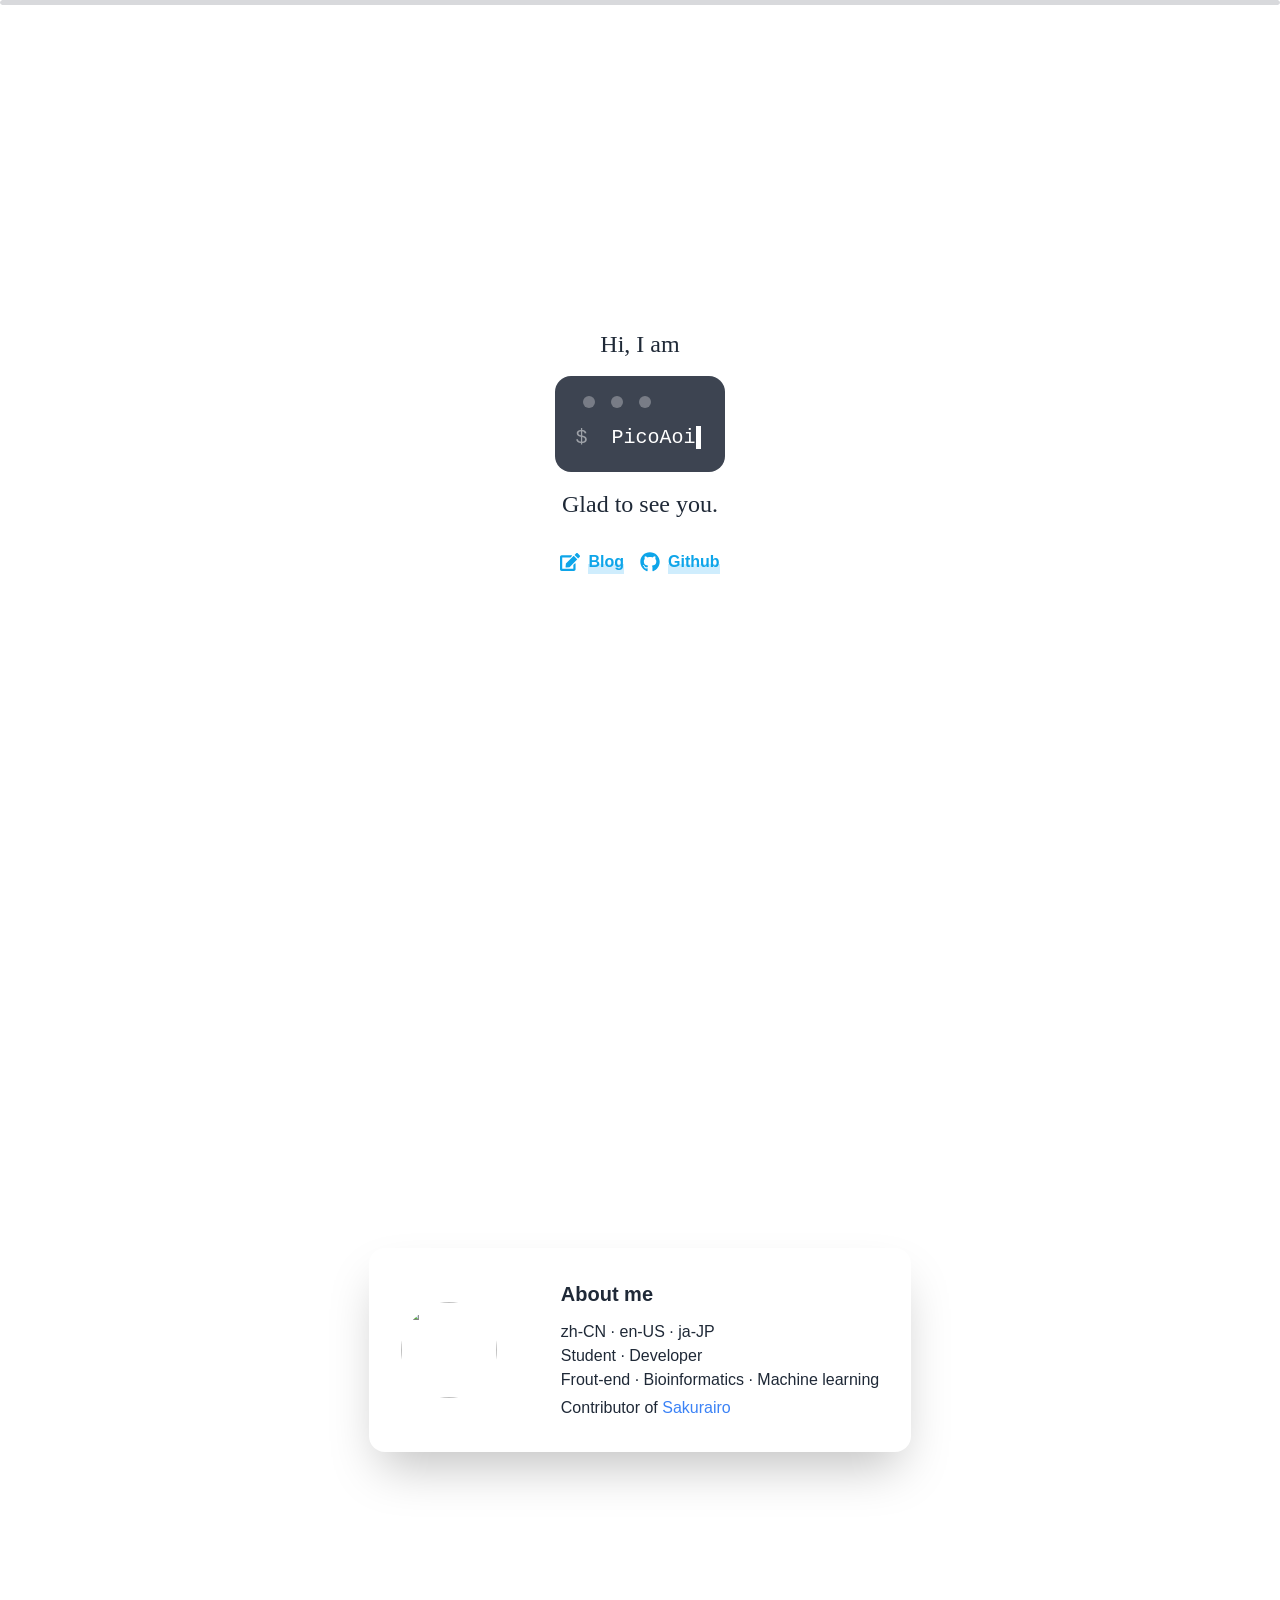
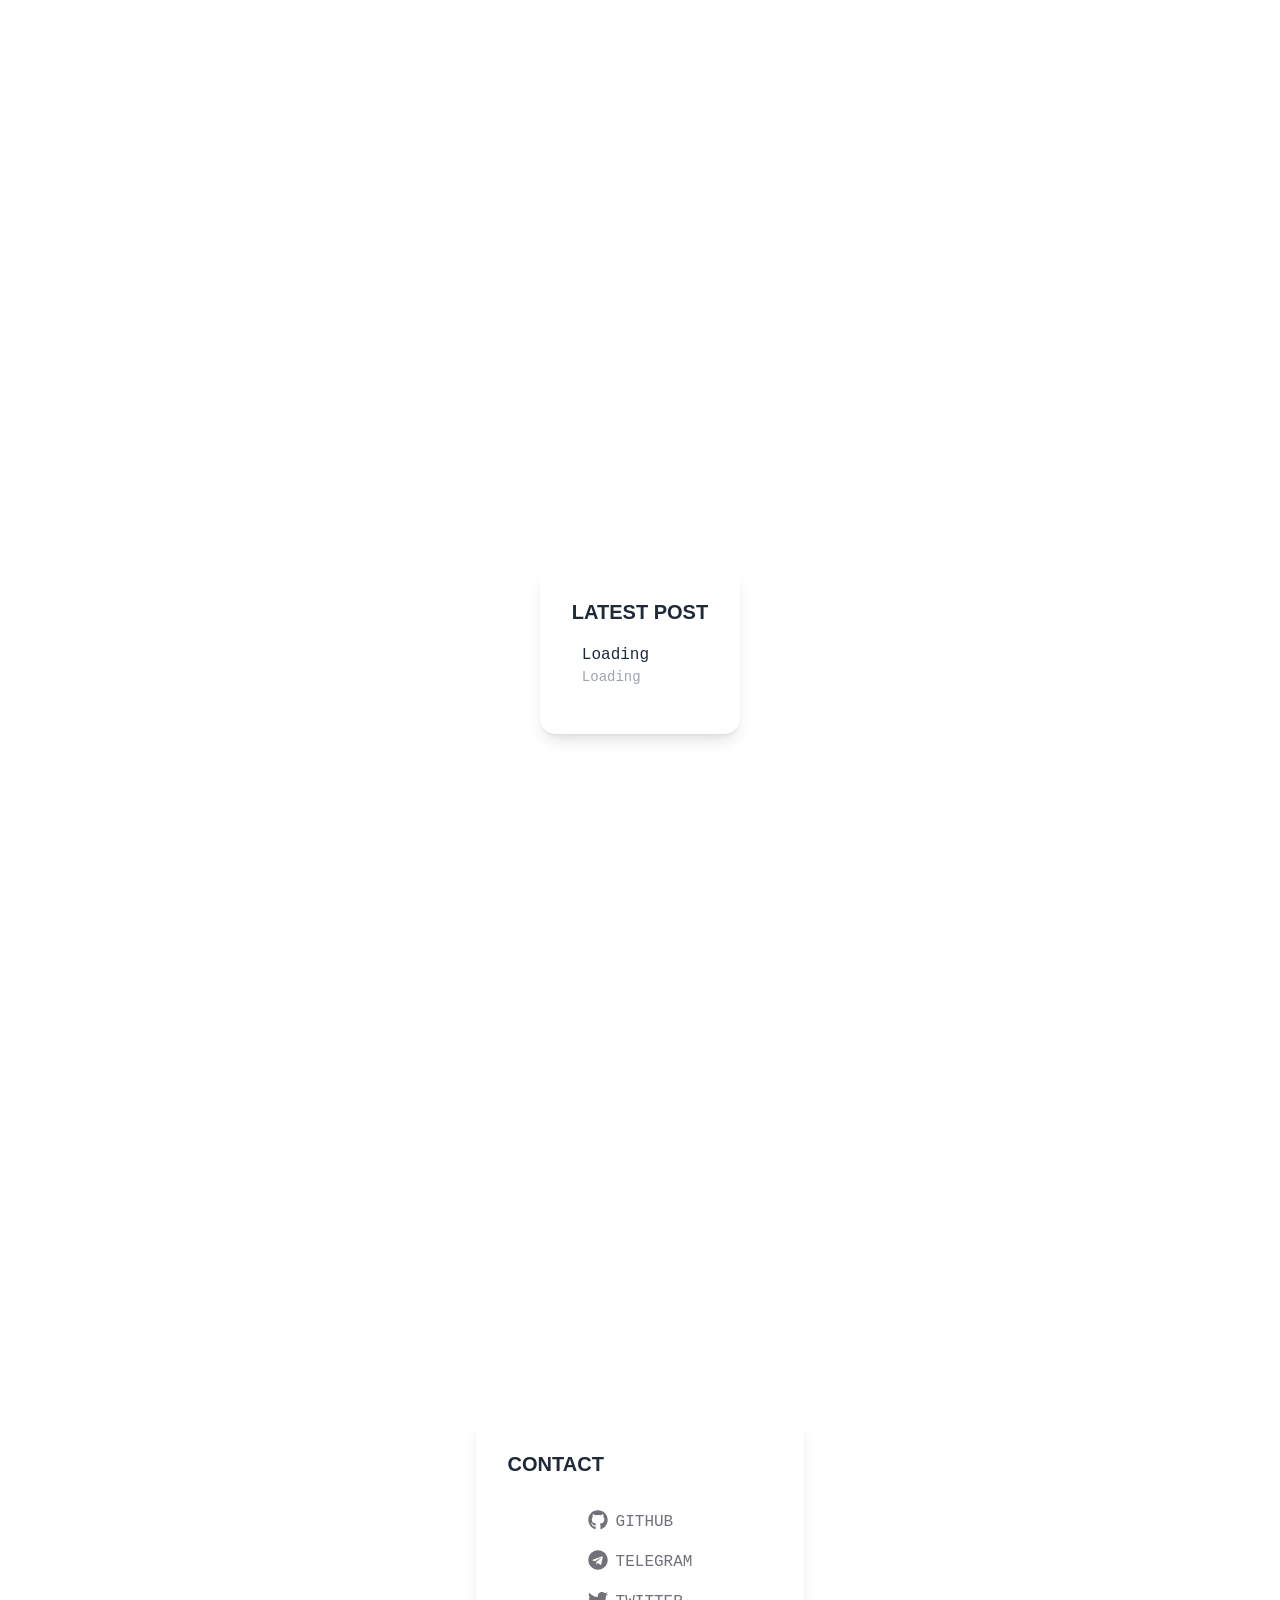
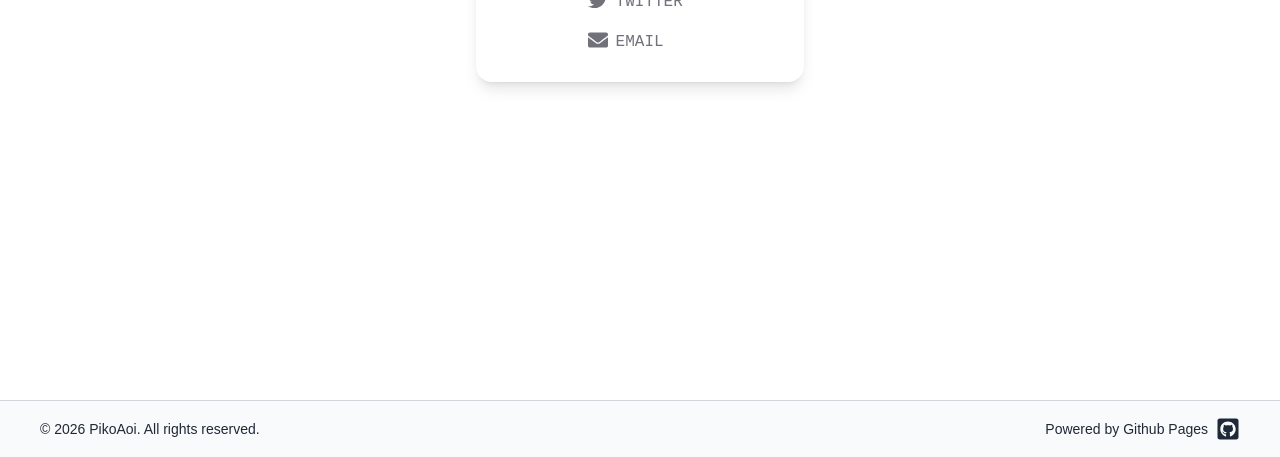
==== index.html @ 1f33a49e "Add Latest Post add latest post" ====
<!DOCTYPE html><html><head><meta name="viewport" content="width=device-width"/><meta charSet="utf-8"/><title>PicoAoi(@robert1chi)</title><meta name="description" content="Generated by create next app"/><link rel="icon" href="/favicon.ico"/><meta name="next-head-count" content="5"/><link rel="preload" href="/_next/static/css/f053e963f055c46d.css" as="style"/><link rel="stylesheet" href="/_next/static/css/f053e963f055c46d.css" data-n-g=""/><noscript data-n-css=""></noscript><script defer="" nomodule="" src="/_next/static/chunks/polyfills-5cd94c89d3acac5f.js"></script><script src="/_next/static/chunks/webpack-49b6f2937c9ce9f4.js" defer=""></script><script src="/_next/static/chunks/framework-91d7f78b5b4003c8.js" defer=""></script><script src="/_next/static/chunks/main-7e73d61bce33e887.js" defer=""></script><script src="/_next/static/chunks/pages/_app-f01e208ea071fd4e.js" defer=""></script><script src="/_next/static/chunks/cb1608f2-8e032e99dac7f2a5.js" defer=""></script><script src="/_next/static/chunks/a9a7754c-76014b8903d366e1.js" defer=""></script><script src="/_next/static/chunks/1-86697f3cdc867e0d.js" defer=""></script><script src="/_next/static/chunks/pages/index-abc84cb09c02d645.js" defer=""></script><script src="/_next/static/v1/_buildManifest.js" defer=""></script><script src="/_next/static/v1/_ssgManifest.js" defer=""></script><script src="/_next/static/v1/_middlewareManifest.js" defer=""></script></head><body><div id="__next" data-reactroot=""><div class="container"><main class="main"><div class="artboard phone" id="pro"><progress class="progress dark:progress-primary" value="0" max="0" id="top"></progress></div><div class="firstPage"><div id="title"><h1 class="title"><p class="font-serif text-2xl">Hi, I am<br/><div class="mockup-code font-mono mt-4 mb-4 float-left text-xl"><pre data-prefix="$"><code class="mr-6">PicoAoi<a id="bli"> </a></code></pre></div><br/>Glad to see you.</p></h1></div><div id="social" class="grid grid-cols-2 gap-4 w-30 font-semibold"><div id="blog" class="w-15 h-5 flex text-sky-500 dark:text-violet-400"><svg aria-hidden="true" focusable="false" data-prefix="fas" data-icon="edit" class="svg-inline--fa fa-edit fa-w-18 w-5 h-5 flex-none mr-2" role="img" xmlns="http://www.w3.org/2000/svg" viewBox="0 0 576 512"><path fill="currentColor" d="M402.6 83.2l90.2 90.2c3.8 3.8 3.8 10 0 13.8L274.4 405.6l-92.8 10.3c-12.4 1.4-22.9-9.1-21.5-21.5l10.3-92.8L388.8 83.2c3.8-3.8 10-3.8 13.8 0zm162-22.9l-48.8-48.8c-15.2-15.2-39.9-15.2-55.2 0l-35.4 35.4c-3.8 3.8-3.8 10 0 13.8l90.2 90.2c3.8 3.8 10 3.8 13.8 0l35.4-35.4c15.2-15.3 15.2-40 0-55.2zM384 346.2V448H64V128h229.8c3.2 0 6.2-1.3 8.5-3.5l40-40c7.6-7.6 2.2-20.5-8.5-20.5H48C21.5 64 0 85.5 0 112v352c0 26.5 21.5 48 48 48h352c26.5 0 48-21.5 48-48V306.2c0-10.7-12.9-16-20.5-8.5l-40 40c-2.2 2.3-3.5 5.3-3.5 8.5z"></path></svg><p class="h-5 flex-initial flex justify-center items-center"><a id="blogLine" href="https://blog.picoaoi.com">Blog</a></p></div><div id="github" class="w-15 h-5 flex text-sky-500 dark:text-violet-400"><svg aria-hidden="true" focusable="false" data-prefix="fab" data-icon="github" class="svg-inline--fa fa-github fa-w-16 w-5 h-5 flex-none mr-2" role="img" xmlns="http://www.w3.org/2000/svg" viewBox="0 0 496 512"><path fill="currentColor" d="M165.9 397.4c0 2-2.3 3.6-5.2 3.6-3.3.3-5.6-1.3-5.6-3.6 0-2 2.3-3.6 5.2-3.6 3-.3 5.6 1.3 5.6 3.6zm-31.1-4.5c-.7 2 1.3 4.3 4.3 4.9 2.6 1 5.6 0 6.2-2s-1.3-4.3-4.3-5.2c-2.6-.7-5.5.3-6.2 2.3zm44.2-1.7c-2.9.7-4.9 2.6-4.6 4.9.3 2 2.9 3.3 5.9 2.6 2.9-.7 4.9-2.6 4.6-4.6-.3-1.9-3-3.2-5.9-2.9zM244.8 8C106.1 8 0 113.3 0 252c0 110.9 69.8 205.8 169.5 239.2 12.8 2.3 17.3-5.6 17.3-12.1 0-6.2-.3-40.4-.3-61.4 0 0-70 15-84.7-29.8 0 0-11.4-29.1-27.8-36.6 0 0-22.9-15.7 1.6-15.4 0 0 24.9 2 38.6 25.8 21.9 38.6 58.6 27.5 72.9 20.9 2.3-16 8.8-27.1 16-33.7-55.9-6.2-112.3-14.3-112.3-110.5 0-27.5 7.6-41.3 23.6-58.9-2.6-6.5-11.1-33.3 2.6-67.9 20.9-6.5 69 27 69 27 20-5.6 41.5-8.5 62.8-8.5s42.8 2.9 62.8 8.5c0 0 48.1-33.6 69-27 13.7 34.7 5.2 61.4 2.6 67.9 16 17.7 25.8 31.5 25.8 58.9 0 96.5-58.9 104.2-114.8 110.5 9.2 7.9 17 22.9 17 46.4 0 33.7-.3 75.4-.3 83.6 0 6.5 4.6 14.4 17.3 12.1C428.2 457.8 496 362.9 496 252 496 113.3 383.5 8 244.8 8zM97.2 352.9c-1.3 1-1 3.3.7 5.2 1.6 1.6 3.9 2.3 5.2 1 1.3-1 1-3.3-.7-5.2-1.6-1.6-3.9-2.3-5.2-1zm-10.8-8.1c-.7 1.3.3 2.9 2.3 3.9 1.6 1 3.6.7 4.3-.7.7-1.3-.3-2.9-2.3-3.9-2-.6-3.6-.3-4.3.7zm32.4 35.6c-1.6 1.3-1 4.3 1.3 6.2 2.3 2.3 5.2 2.6 6.5 1 1.3-1.3.7-4.3-1.3-6.2-2.2-2.3-5.2-2.6-6.5-1zm-11.4-14.7c-1.6 1-1.6 3.6 0 5.9 1.6 2.3 4.3 3.3 5.6 2.3 1.6-1.3 1.6-3.9 0-6.2-1.4-2.3-4-3.3-5.6-2z"></path></svg><p class="h-5 flex-initial flex justify-center items-center"><a id="githubLine" href="https://github.com/robert1chi">Github</a></p></div></div><div class="contain"><div class="chevron"></div><div class="chevron"></div><div class="chevron"></div></div></div><div id="secondPage"><div class="flex" id="box"><div class="card shadow-2xl lg:card-side dark:bg-base-200" id="right"><div class="avatar"><div class="m-0 rounded-full w-24 h-24"><img src="https://avatars.githubusercontent.com/u/40431036?s=400&amp;u=f7232735cb72d33aeaccad41be051963b3a39ece&amp;v=4"/></div></div><div class="card-body col-span-2"><div id="right"><h2 class="text-xl card-title">About me</h2><p>zh-CN · en-US · ja-JP<br/>Student · Developer<br/>Frout-end · Bioinformatics · Machine learning</p><p class="mt-1">Contributor of <a class="text-blue-500 dark:text-violet-400" id="sakura" href="https://github.com/mirai-mamori/Sakurairo">Sakurairo</a></p></div></div></div></div></div><div id="thirdPage"><div class="card shadow-lg dark:bg-base-200" id="card3"><div class="card-body"><h2 class="card-title">LATEST POST</h2><div id="contact" class=" font-mono"><ul><li><a href=""><div id="title">Loading<br/><div id="summary" class="text-sm flex">Loading</div></div></a></li></ul></div></div></div></div><div id="forthPage"><div class="card shadow-lg dark:bg-base-200" id="card3"><div class="card-body"><h2 class="card-title">CONTACT</h2><div id="contact" class="ml-20 mr-20 font-mono"><div id="github" class="mt-5 h-5 flex text-zinc-500 dark:text-zinc-200"><svg aria-hidden="true" focusable="false" data-prefix="fab" data-icon="github" class="svg-inline--fa fa-github fa-w-16 w-5 h-5 flex-none mr-2" role="img" xmlns="http://www.w3.org/2000/svg" viewBox="0 0 496 512"><path fill="currentColor" d="M165.9 397.4c0 2-2.3 3.6-5.2 3.6-3.3.3-5.6-1.3-5.6-3.6 0-2 2.3-3.6 5.2-3.6 3-.3 5.6 1.3 5.6 3.6zm-31.1-4.5c-.7 2 1.3 4.3 4.3 4.9 2.6 1 5.6 0 6.2-2s-1.3-4.3-4.3-5.2c-2.6-.7-5.5.3-6.2 2.3zm44.2-1.7c-2.9.7-4.9 2.6-4.6 4.9.3 2 2.9 3.3 5.9 2.6 2.9-.7 4.9-2.6 4.6-4.6-.3-1.9-3-3.2-5.9-2.9zM244.8 8C106.1 8 0 113.3 0 252c0 110.9 69.8 205.8 169.5 239.2 12.8 2.3 17.3-5.6 17.3-12.1 0-6.2-.3-40.4-.3-61.4 0 0-70 15-84.7-29.8 0 0-11.4-29.1-27.8-36.6 0 0-22.9-15.7 1.6-15.4 0 0 24.9 2 38.6 25.8 21.9 38.6 58.6 27.5 72.9 20.9 2.3-16 8.8-27.1 16-33.7-55.9-6.2-112.3-14.3-112.3-110.5 0-27.5 7.6-41.3 23.6-58.9-2.6-6.5-11.1-33.3 2.6-67.9 20.9-6.5 69 27 69 27 20-5.6 41.5-8.5 62.8-8.5s42.8 2.9 62.8 8.5c0 0 48.1-33.6 69-27 13.7 34.7 5.2 61.4 2.6 67.9 16 17.7 25.8 31.5 25.8 58.9 0 96.5-58.9 104.2-114.8 110.5 9.2 7.9 17 22.9 17 46.4 0 33.7-.3 75.4-.3 83.6 0 6.5 4.6 14.4 17.3 12.1C428.2 457.8 496 362.9 496 252 496 113.3 383.5 8 244.8 8zM97.2 352.9c-1.3 1-1 3.3.7 5.2 1.6 1.6 3.9 2.3 5.2 1 1.3-1 1-3.3-.7-5.2-1.6-1.6-3.9-2.3-5.2-1zm-10.8-8.1c-.7 1.3.3 2.9 2.3 3.9 1.6 1 3.6.7 4.3-.7.7-1.3-.3-2.9-2.3-3.9-2-.6-3.6-.3-4.3.7zm32.4 35.6c-1.6 1.3-1 4.3 1.3 6.2 2.3 2.3 5.2 2.6 6.5 1 1.3-1.3.7-4.3-1.3-6.2-2.2-2.3-5.2-2.6-6.5-1zm-11.4-14.7c-1.6 1-1.6 3.6 0 5.9 1.6 2.3 4.3 3.3 5.6 2.3 1.6-1.3 1.6-3.9 0-6.2-1.4-2.3-4-3.3-5.6-2z"></path></svg><p class="h-5 flex-initial flex justify-center items-center"><a href="https://github.com/robert1chi">GITHUB</a></p></div><div id="telegram" class="mt-5 h-5 flex text-zinc-500 dark:text-zinc-200"><svg aria-hidden="true" focusable="false" data-prefix="fab" data-icon="telegram" class="svg-inline--fa fa-telegram fa-w-16 w-5 h-5 flex-none mr-2" role="img" xmlns="http://www.w3.org/2000/svg" viewBox="0 0 496 512"><path fill="currentColor" d="M248 8C111 8 0 119 0 256s111 248 248 248 248-111 248-248S385 8 248 8zm121.8 169.9l-40.7 191.8c-3 13.6-11.1 16.9-22.4 10.5l-62-45.7-29.9 28.8c-3.3 3.3-6.1 6.1-12.5 6.1l4.4-63.1 114.9-103.8c5-4.4-1.1-6.9-7.7-2.5l-142 89.4-61.2-19.1c-13.3-4.2-13.6-13.3 2.8-19.7l239.1-92.2c11.1-4 20.8 2.7 17.2 19.5z"></path></svg><p class="h-5 flex-initial flex justify-center items-center"><a href="https://t.me/aoione_bot">TELEGRAM</a></p></div><div id="twitter" class="mt-5 h-5 flex text-zinc-500 dark:text-zinc-200"><svg aria-hidden="true" focusable="false" data-prefix="fab" data-icon="twitter" class="svg-inline--fa fa-twitter fa-w-16 w-5 h-5 flex-none mr-2" role="img" xmlns="http://www.w3.org/2000/svg" viewBox="0 0 512 512"><path fill="currentColor" d="M459.37 151.716c.325 4.548.325 9.097.325 13.645 0 138.72-105.583 298.558-298.558 298.558-59.452 0-114.68-17.219-161.137-47.106 8.447.974 16.568 1.299 25.34 1.299 49.055 0 94.213-16.568 130.274-44.832-46.132-.975-84.792-31.188-98.112-72.772 6.498.974 12.995 1.624 19.818 1.624 9.421 0 18.843-1.3 27.614-3.573-48.081-9.747-84.143-51.98-84.143-102.985v-1.299c13.969 7.797 30.214 12.67 47.431 13.319-28.264-18.843-46.781-51.005-46.781-87.391 0-19.492 5.197-37.36 14.294-52.954 51.655 63.675 129.3 105.258 216.365 109.807-1.624-7.797-2.599-15.918-2.599-24.04 0-57.828 46.782-104.934 104.934-104.934 30.213 0 57.502 12.67 76.67 33.137 23.715-4.548 46.456-13.32 66.599-25.34-7.798 24.366-24.366 44.833-46.132 57.827 21.117-2.273 41.584-8.122 60.426-16.243-14.292 20.791-32.161 39.308-52.628 54.253z"></path></svg><p class="h-5 flex-initial flex justify-center items-center"><a href="https://twitter.com/robert1chi">TWITTER</a></p></div><div id="email" class="mt-5 h-5 flex text-zinc-500 dark:text-zinc-200"><svg aria-hidden="true" focusable="false" data-prefix="fas" data-icon="envelope" class="svg-inline--fa fa-envelope fa-w-16 w-5 h-5 flex-none mr-2" role="img" xmlns="http://www.w3.org/2000/svg" viewBox="0 0 512 512"><path fill="currentColor" d="M502.3 190.8c3.9-3.1 9.7-.2 9.7 4.7V400c0 26.5-21.5 48-48 48H48c-26.5 0-48-21.5-48-48V195.6c0-5 5.7-7.8 9.7-4.7 22.4 17.4 52.1 39.5 154.1 113.6 21.1 15.4 56.7 47.8 92.2 47.6 35.7.3 72-32.8 92.3-47.6 102-74.1 131.6-96.3 154-113.7zM256 320c23.2.4 56.6-29.2 73.4-41.4 132.7-96.3 142.8-104.7 173.4-128.7 5.8-4.5 9.2-11.5 9.2-18.9v-19c0-26.5-21.5-48-48-48H48C21.5 64 0 85.5 0 112v19c0 7.4 3.4 14.3 9.2 18.9 30.6 23.9 40.7 32.4 173.4 128.7 16.8 12.2 50.2 41.8 73.4 41.4z"></path></svg><p class="h-5 flex-initial flex justify-center items-center"><a href="#my-modal">EMAIL</a></p></div><div id="my-modal" class="modal"><div class="modal-box"><p>contactus#aoione.xyz(change the # to @)</p><div class="modal-action"><a class="btn">Close</a></div></div></div></div></div></div></div></main></div><footer class="px-10 py-4 border-t footer bg-base-200 text-base-content border-base-300"><div class="h-[24px] items-center grid-flow-col"><p>© <!-- -->2021<!-- --> PikoAoi. All rights reserved.</p></div><div class="md:place-self-center md:justify-self-end"><div id="footerReact"><a class="flex flex-row items-center" href="https://pages.github.com/"><p>Powered by Github Pages</p><svg aria-hidden="true" focusable="false" data-prefix="fab" data-icon="github-square" class="svg-inline--fa fa-github-square fa-w-14 w-[24px] h-[24px] flex-none ml-2" role="img" xmlns="http://www.w3.org/2000/svg" viewBox="0 0 448 512"><path fill="currentColor" d="M400 32H48C21.5 32 0 53.5 0 80v352c0 26.5 21.5 48 48 48h352c26.5 0 48-21.5 48-48V80c0-26.5-21.5-48-48-48zM277.3 415.7c-8.4 1.5-11.5-3.7-11.5-8 0-5.4.2-33 .2-55.3 0-15.6-5.2-25.5-11.3-30.7 37-4.1 76-9.2 76-73.1 0-18.2-6.5-27.3-17.1-39 1.7-4.3 7.4-22-1.7-45-13.9-4.3-45.7 17.9-45.7 17.9-13.2-3.7-27.5-5.6-41.6-5.6-14.1 0-28.4 1.9-41.6 5.6 0 0-31.8-22.2-45.7-17.9-9.1 22.9-3.5 40.6-1.7 45-10.6 11.7-15.6 20.8-15.6 39 0 63.6 37.3 69 74.3 73.1-4.8 4.3-9.1 11.7-10.6 22.3-9.5 4.3-33.8 11.7-48.3-13.9-9.1-15.8-25.5-17.1-25.5-17.1-16.2-.2-1.1 10.2-1.1 10.2 10.8 5 18.4 24.2 18.4 24.2 9.7 29.7 56.1 19.7 56.1 19.7 0 13.9.2 36.5.2 40.6 0 4.3-3 9.5-11.5 8-66-22.1-112.2-84.9-112.2-158.3 0-91.8 70.2-161.5 162-161.5S388 165.6 388 257.4c.1 73.4-44.7 136.3-110.7 158.3zm-98.1-61.1c-1.9.4-3.7-.4-3.9-1.7-.2-1.5 1.1-2.8 3-3.2 1.9-.2 3.7.6 3.9 1.9.3 1.3-1 2.6-3 3zm-9.5-.9c0 1.3-1.5 2.4-3.5 2.4-2.2.2-3.7-.9-3.7-2.4 0-1.3 1.5-2.4 3.5-2.4 1.9-.2 3.7.9 3.7 2.4zm-13.7-1.1c-.4 1.3-2.4 1.9-4.1 1.3-1.9-.4-3.2-1.9-2.8-3.2.4-1.3 2.4-1.9 4.1-1.5 2 .6 3.3 2.1 2.8 3.4zm-12.3-5.4c-.9 1.1-2.8.9-4.3-.6-1.5-1.3-1.9-3.2-.9-4.1.9-1.1 2.8-.9 4.3.6 1.3 1.3 1.8 3.3.9 4.1zm-9.1-9.1c-.9.6-2.6 0-3.7-1.5s-1.1-3.2 0-3.9c1.1-.9 2.8-.2 3.7 1.3 1.1 1.5 1.1 3.3 0 4.1zm-6.5-9.7c-.9.9-2.4.4-3.5-.6-1.1-1.3-1.3-2.8-.4-3.5.9-.9 2.4-.4 3.5.6 1.1 1.3 1.3 2.8.4 3.5zm-6.7-7.4c-.4.9-1.7 1.1-2.8.4-1.3-.6-1.9-1.7-1.5-2.6.4-.6 1.5-.9 2.8-.4 1.3.7 1.9 1.8 1.5 2.6z"></path></svg></a></div></div></footer></div><script id="__NEXT_DATA__" type="application/json">{"props":{"pageProps":{}},"page":"/","query":{},"buildId":"v1","nextExport":true,"autoExport":true,"isFallback":false,"scriptLoader":[]}</script></body></html>
---- _next/static/css/f053e963f055c46d.css ----
/*
! tailwindcss v3.0.5 | MIT License | https://tailwindcss.com
*/*,:after,:before{box-sizing:border-box;border:0 solid}:after,:before{--tw-content:""}html{line-height:1.5;-webkit-text-size-adjust:100%;-moz-tab-size:4;-o-tab-size:4;tab-size:4;font-family:ui-sans-serif,system-ui,-apple-system,BlinkMacSystemFont,Segoe UI,Roboto,Helvetica Neue,Arial,Noto Sans,sans-serif,Apple Color Emoji,Segoe UI Emoji,Segoe UI Symbol,Noto Color Emoji}body{margin:0;line-height:inherit}hr{height:0;color:inherit;border-top-width:1px}abbr[title]{-webkit-text-decoration:underline dotted;text-decoration:underline dotted}h1,h2,h3,h4,h5,h6{font-size:inherit;font-weight:inherit}a{text-decoration:inherit}b,strong{font-weight:bolder}code,kbd,pre,samp{font-family:ui-monospace,SFMono-Regular,Menlo,Monaco,Consolas,Liberation Mono,Courier New,monospace;font-size:1em}small{font-size:80%}sub,sup{font-size:75%;line-height:0;position:relative;vertical-align:baseline}sub{bottom:-.25em}sup{top:-.5em}table{text-indent:0;border-color:inherit;border-collapse:collapse}button,input,optgroup,select,textarea{font-family:inherit;font-size:100%;line-height:inherit;color:inherit;margin:0;padding:0}button,select{text-transform:none}[type=button],[type=reset],[type=submit],button{-webkit-appearance:button;background-color:transparent;background-image:none}:-moz-focusring{outline:auto}:-moz-ui-invalid{box-shadow:none}progress{vertical-align:baseline}::-webkit-inner-spin-button,::-webkit-outer-spin-button{height:auto}[type=search]{-webkit-appearance:textfield;outline-offset:-2px}::-webkit-search-decoration{-webkit-appearance:none}::-webkit-file-upload-button{-webkit-appearance:button;font:inherit}summary{display:list-item}blockquote,dd,dl,figure,h1,h2,h3,h4,h5,h6,hr,p,pre{margin:0}fieldset{margin:0}fieldset,legend{padding:0}menu,ol,ul{list-style:none;margin:0;padding:0}textarea{resize:vertical}input::-moz-placeholder,textarea::-moz-placeholder{opacity:1;color:#9ca3af}input:-ms-input-placeholder,textarea:-ms-input-placeholder{opacity:1;color:#9ca3af}input::placeholder,textarea::placeholder{opacity:1;color:#9ca3af}[role=button],button{cursor:pointer}:disabled{cursor:default}audio,canvas,embed,iframe,img,object,svg,video{display:block;vertical-align:middle}img,video{max-width:100%;height:auto}[hidden]{display:none}:root{background-color:hsla(var(--b1)/var(--tw-bg-opacity,1));color:hsla(var(--bc)/var(--tw-text-opacity,1))}html{-webkit-tap-highlight-color:transparent}:root{--p:259 94.4% 51.2%;--pf:259 94.3% 41%;--pc:0 0% 100%;--s:314 100% 47.1%;--sf:314 100% 37.1%;--sc:0 0% 100%;--a:174 60% 51%;--af:174 59.8% 41%;--ac:0 0% 100%;--n:219 14.1% 27.8%;--nf:222 13.4% 19%;--nc:0 0% 100%;--b1:0 0% 100%;--b2:210 20% 98%;--b3:216 12.2% 83.9%;--bc:215 27.9% 16.9%;--in:207 89.8% 53.9%;--su:174 100% 29%;--wa:36 100% 50%;--er:14 100% 57.1%;--border-color:var(--b3);--rounded-box:1rem;--rounded-btn:0.5rem;--rounded-badge:1.9rem;--animation-btn:0.25s;--animation-input:.2s;--btn-text-case:uppercase;--btn-focus-scale:0.95;--navbar-padding:.5rem;--border-btn:1px;--tab-border:1px;--tab-radius:0.5rem}@media (prefers-color-scheme:dark){:root{--p:259 94% 61%;--pf:259 94.4% 51.2%;--pc:0 0% 100%;--s:314 100% 47.1%;--sf:314 100% 37.1%;--sc:0 0% 100%;--a:174 60% 51%;--af:174 59.8% 41%;--ac:0 0% 100%;--n:222 13.4% 19%;--nf:223 13.7% 10%;--nc:0 0% 100%;--b1:219 14.1% 27.8%;--b2:222 13.4% 19%;--b3:223 13.7% 10%;--bc:228 14.3% 93.1%;--in:202 100% 70%;--su:89 61.6% 52%;--wa:54 68.8% 63.5%;--er:0 100% 71.8%;--border-color:var(--b3);--rounded-box:1rem;--rounded-btn:0.5rem;--rounded-badge:1.9rem;--animation-btn:0.25s;--animation-input:.2s;--btn-text-case:uppercase;--btn-focus-scale:0.95;--navbar-padding:.5rem;--border-btn:1px;--tab-border:1px;--tab-radius:0.5rem}}[data-theme=light]{--p:259 94.4% 51.2%;--pf:259 94.3% 41%;--pc:0 0% 100%;--s:314 100% 47.1%;--sf:314 100% 37.1%;--sc:0 0% 100%;--a:174 60% 51%;--af:174 59.8% 41%;--ac:0 0% 100%;--n:219 14.1% 27.8%;--nf:222 13.4% 19%;--nc:0 0% 100%;--b1:0 0% 100%;--b2:210 20% 98%;--b3:216 12.2% 83.9%;--bc:215 27.9% 16.9%;--in:207 89.8% 53.9%;--su:174 100% 29%;--wa:36 100% 50%;--er:14 100% 57.1%;--border-color:var(--b3);--rounded-box:1rem;--rounded-btn:0.5rem;--rounded-badge:1.9rem;--animation-btn:0.25s;--animation-input:.2s;--btn-text-case:uppercase;--btn-focus-scale:0.95;--navbar-padding:.5rem;--border-btn:1px;--tab-border:1px;--tab-radius:0.5rem}[data-theme=dark]{--p:259 94% 61%;--pf:259 94.4% 51.2%;--pc:0 0% 100%;--s:314 100% 47.1%;--sf:314 100% 37.1%;--sc:0 0% 100%;--a:174 60% 51%;--af:174 59.8% 41%;--ac:0 0% 100%;--n:222 13.4% 19%;--nf:223 13.7% 10%;--nc:0 0% 100%;--b1:219 14.1% 27.8%;--b2:222 13.4% 19%;--b3:223 13.7% 10%;--bc:228 14.3% 93.1%;--in:202 100% 70%;--su:89 61.6% 52%;--wa:54 68.8% 63.5%;--er:0 100% 71.8%;--border-color:var(--b3);--rounded-box:1rem;--rounded-btn:0.5rem;--rounded-badge:1.9rem;--animation-btn:0.25s;--animation-input:.2s;--btn-text-case:uppercase;--btn-focus-scale:0.95;--navbar-padding:.5rem;--border-btn:1px;--tab-border:1px;--tab-radius:0.5rem}[data-theme=cupcake]{--p:183 47.4% 59%;--pf:183 47.2% 49%;--pc:0 0% 100%;--s:338 71.4% 78%;--sf:338 71.8% 68%;--sc:0 0% 100%;--a:39 84.1% 58%;--af:39 83.7% 48%;--ac:0 0% 100%;--n:280 46.5% 13.9%;--nf:279 46.4% 11%;--nc:0 0% 100%;--b1:24 33.3% 97.1%;--b2:27 22% 92%;--b3:22 14.3% 89%;--bc:280 46.5% 13.9%;--in:207 89.8% 53.9%;--su:174 100% 29%;--wa:36 100% 50%;--er:14 100% 57.1%;--border-color:var(--b3);--rounded-box:1rem;--rounded-btn:1.9rem;--rounded-badge:1.9rem;--animation-btn:0.25s;--animation-input:.2s;--btn-text-case:uppercase;--btn-focus-scale:0.95;--navbar-padding:.5rem;--border-btn:1px;--tab-border:2px;--tab-radius:.5rem}[data-theme=bumblebee]{--p:50 94.4% 58%;--pf:50 94.3% 47.8%;--pc:240 33.3% 14.1%;--s:41 74.2% 52.9%;--sf:41 73.6% 43.1%;--sc:0 0% 100%;--a:240 33.3% 14.1%;--af:240 33.3% 10%;--ac:0 0% 100%;--n:240 33.3% 14.1%;--nf:240 33.3% 10%;--nc:0 0% 100%;--b1:0 0% 100%;--b2:0 0% 96.1%;--b3:0 0% 89%;--bc:0 0% 0%;--in:207 89.8% 53.9%;--su:174 100% 29%;--wa:36 100% 50%;--er:14 100% 57.1%;--border-color:var(--b3);--rounded-box:1rem;--rounded-btn:0.5rem;--rounded-badge:1.9rem;--animation-btn:0.25s;--animation-input:.2s;--btn-text-case:uppercase;--btn-focus-scale:0.95;--navbar-padding:.5rem;--border-btn:1px;--tab-border:1px;--tab-radius:0.5rem}[data-theme=emerald]{--p:141 50% 60%;--pf:141 49.8% 50%;--pc:210 20% 98%;--s:219 96.1% 60%;--sf:219 96.1% 50%;--sc:210 20% 98%;--a:10 81.2% 56.1%;--af:10 81.2% 45.9%;--ac:210 20% 98%;--n:219 20.3% 25.1%;--nf:220 19.5% 15.1%;--nc:210 20% 98%;--b1:0 0% 100%;--b2:210 20% 98%;--b3:0 0% 94.9%;--bc:219 20.3% 25.1%;--in:207 89.8% 53.9%;--su:174 100% 29%;--wa:36 100% 50%;--er:14 100% 57.1%;--border-color:var(--b3);--rounded-box:1rem;--rounded-btn:0.5rem;--rounded-badge:1.9rem;--animation-btn:0;--animation-input:0;--btn-text-case:uppercase;--btn-focus-scale:1;--navbar-padding:.5rem;--border-btn:1px;--tab-border:1px;--tab-radius:0.5rem}[data-theme=corporate]{--p:229 95.7% 63.9%;--pf:229 95.7% 53.9%;--pc:233 27.3% 12.9%;--s:215 26.3% 59%;--sf:214 26.1% 48.8%;--sc:233 27.3% 12.9%;--a:154 49% 60%;--af:154 49% 50%;--ac:233 27.3% 12.9%;--n:233 27.3% 12.9%;--nf:240 25% 3.1%;--nc:210 38.5% 94.9%;--b1:0 0% 100%;--b2:210 60% 98%;--b3:210 38.5% 94.9%;--bc:233 27.3% 12.9%;--in:207 89.8% 53.9%;--su:174 100% 29%;--wa:36 100% 50%;--er:14 100% 57.1%;--border-color:var(--b3);--rounded-box:1rem;--rounded-btn:0.5rem;--rounded-badge:1.9rem;--animation-btn:0;--animation-input:0;--btn-text-case:uppercase;--btn-focus-scale:1;--navbar-padding:.5rem;--border-btn:1px;--tab-border:1px;--tab-radius:0.5rem}[data-theme=synthwave]{--p:321 69.6% 69%;--pf:321 70.3% 59%;--pc:257 63.2% 17.1%;--sf:197 87.4% 75.1%;--s:197 86.6% 64.9%;--sc:257 63.2% 17.1%;--af:48 89.3% 67.1%;--a:48 89% 57.1%;--ac:257 63.2% 17.1%;--n:253 60.8% 19%;--nf:257 64.3% 11%;--nc:260 60% 98%;--b1:254 59.1% 25.9%;--b2:253 60.8% 19%;--b3:257 64.3% 11%;--bc:260 60% 98%;--in:199 87% 63.9%;--su:168 74.2% 68%;--wa:48 89% 57.1%;--er:352 73.6% 56.9%;--border-color:var(--b3);--rounded-box:1rem;--rounded-btn:0.5rem;--rounded-badge:1.9rem;--animation-btn:0.25s;--animation-input:.2s;--btn-text-case:uppercase;--btn-focus-scale:0.95;--navbar-padding:.5rem;--border-btn:1px;--tab-border:1px;--tab-radius:0.5rem}[data-theme=retro]{font-family:uisecondaryerif,Georgia,Cambria,Times New Roman,Times,serif;--p:3 73.8% 76.1%;--pf:3 73.6% 65.9%;--pc:345 5.3% 14.9%;--s:145 27.3% 72%;--sf:145 26.8% 62%;--sc:345 5.3% 14.9%;--a:49 67.2% 76.1%;--af:49 66.7% 65.9%;--ac:345 5.3% 14.9%;--n:42 16.8% 42%;--nf:41 13.1% 23.9%;--nc:45 47.1% 80%;--b1:45 47.1% 80%;--b2:45 37.1% 72%;--b3:42 36% 65.1%;--bc:345 5.3% 14.9%;--in:207 89.8% 53.9%;--su:174 100% 29%;--wa:36 100% 50%;--er:14 100% 57.1%;--border-color:var(--b3);--rounded-box:0.4rem;--rounded-btn:0.4rem;--rounded-badge:0.4rem;--animation-btn:0.25s;--animation-input:.2s;--btn-text-case:uppercase;--btn-focus-scale:0.95;--navbar-padding:.5rem;--border-btn:1px;--tab-border:1px;--tab-radius:0.5rem}[data-theme=cyberpunk]{font-family:ui-monospace,SFMono-Regular,Menlo,Monaco,Consolas,Liberation Mono,Courier New,monospace;--p:345 100% 72.9%;--pf:344 100% 67.1%;--pc:0 0% 0%;--s:195 80.4% 70%;--sf:194 65.8% 61%;--sc:0 0% 0%;--a:276 74.3% 71%;--af:276 75.7% 62.9%;--ac:0 0% 0%;--n:57 100% 12.9%;--nf:60 80% 2%;--nc:56 100% 50%;--b1:56 100% 50%;--b2:56 100% 42.9%;--b3:56 100% 36.1%;--bc:0 0% 0%;--in:207 89.8% 53.9%;--su:174 100% 29%;--wa:36 100% 50%;--er:14 100% 57.1%;--border-color:var(--b3);--rounded-box:0;--rounded-btn:0;--rounded-badge:0;--animation-btn:0.25s;--animation-input:.2s;--btn-text-case:uppercase;--btn-focus-scale:0.95;--navbar-padding:.5rem;--border-btn:1px;--tab-border:1px;--tab-radius:0}[data-theme=valentine]{--p:353 73.8% 67.1%;--pf:353 73.6% 56.9%;--pc:0 0% 100%;--s:254 86.4% 76.9%;--sf:254 86.9% 67.1%;--sc:0 0% 100%;--a:181 55.6% 70%;--af:181 54.9% 60%;--ac:0 0% 100%;--n:336 42.9% 48%;--nf:340 40.2% 38%;--nc:318 46.4% 89%;--b1:318 46.4% 89%;--b2:315 58.9% 79%;--b3:316 62.3% 72.9%;--bc:344 38.5% 28%;--in:207 89.8% 53.9%;--su:174 100% 29%;--wa:36 100% 50%;--er:14 100% 57.1%;--border-color:var(--b3);--rounded-box:1rem;--rounded-btn:1.9rem;--rounded-badge:1.9rem;--animation-btn:0.25s;--animation-input:.2s;--btn-text-case:uppercase;--btn-focus-scale:0.95;--navbar-padding:.5rem;--border-btn:1px;--tab-border:1px;--tab-radius:0.5rem}[data-theme=halloween]{--p:32 89.3% 52.2%;--pf:32 88.8% 42%;--pc:180 7.3% 8%;--s:271 45.8% 42%;--sf:271 46% 32%;--sc:0 0% 100%;--a:91 100% 32.9%;--af:91 100% 22.9%;--ac:0 0% 100%;--n:180 3.6% 11%;--nf:180 7.3% 8%;--nc:0 0% 100%;--b1:0 0% 12.9%;--b2:180 3.6% 11%;--b3:180 7.3% 8%;--bc:0 0% 100%;--in:202 100% 70%;--su:89 61.6% 52%;--wa:54 68.8% 63.5%;--er:0 100% 71.8%;--border-color:var(--b3);--rounded-box:1rem;--rounded-btn:0.5rem;--rounded-badge:1.9rem;--animation-btn:0.25s;--animation-input:.2s;--btn-text-case:uppercase;--btn-focus-scale:0.95;--navbar-padding:.5rem;--border-btn:1px;--tab-border:1px;--tab-radius:0.5rem}[data-theme=garden]{--p:139 16% 42.9%;--pf:137 14.8% 33.1%;--pc:0 0% 100%;--s:97 37.1% 93.1%;--sf:98 36.3% 82.2%;--sc:96 32.5% 15.1%;--a:0 67.7% 93.9%;--af:0 71.1% 85.1%;--ac:0 22% 16.1%;--n:0 3.9% 35.1%;--nf:0 3.7% 15.9%;--nc:0 4.3% 91%;--b1:0 4.3% 91%;--b2:0 5.2% 81%;--b3:0 5.4% 71%;--bc:0 3.2% 6.1%;--in:207 89.8% 53.9%;--su:174 100% 29%;--wa:36 100% 50%;--er:14 100% 57.1%;--border-color:var(--b3);--rounded-box:1rem;--rounded-btn:0.5rem;--rounded-badge:1.9rem;--animation-btn:0.25s;--animation-input:.2s;--btn-text-case:uppercase;--btn-focus-scale:0.95;--navbar-padding:.5rem;--border-btn:1px;--tab-border:1px;--tab-radius:0.5rem}[data-theme=forest]{--p:141 72% 42%;--pf:141 71.8% 32%;--pc:0 0% 100%;--s:141 74.7% 48%;--sf:141 75.3% 38%;--sc:0 0% 100%;--a:35 69% 52%;--af:35 69.2% 42%;--ac:0 0% 100%;--n:0 9.7% 6.1%;--nf:0 20% 2%;--nc:0 0% 100%;--b1:0 12.2% 8%;--b2:0 9.7% 6.1%;--b3:0 20% 2%;--bc:0 0% 100%;--rounded-btn:0.5rem;--in:202 100% 70%;--su:89 61.6% 52%;--wa:54 68.8% 63.5%;--er:0 100% 71.8%;--border-color:var(--b3);--rounded-box:1rem;--rounded-badge:1.9rem;--animation-btn:0.25s;--animation-input:.2s;--btn-text-case:uppercase;--btn-focus-scale:0.95;--navbar-padding:.5rem;--border-btn:1px;--tab-border:1px;--tab-radius:0.5rem}[data-theme=aqua]{--p:189 100% 62.9%;--pf:189 100% 52.9%;--pc:0 0% 0%;--s:274 30.9% 56.9%;--sf:274 30.8% 47.1%;--sc:0 0% 100%;--a:47 100% 80%;--af:47 100% 70%;--ac:0 0% 100%;--n:231 77.4% 32.9%;--nf:231 67.6% 29%;--nc:0 0% 100%;--b1:231 88.7% 38%;--b2:231 77.4% 32.9%;--b3:231 67.6% 29%;--bc:0 0% 100%;--in:207 89.8% 53.9%;--su:174 100% 29%;--wa:36 100% 50%;--er:14 100% 57.1%;--border-color:var(--b3);--rounded-box:1rem;--rounded-btn:0.5rem;--rounded-badge:1.9rem;--animation-btn:0.25s;--animation-input:.2s;--btn-text-case:uppercase;--btn-focus-scale:0.95;--navbar-padding:.5rem;--border-btn:1px;--tab-border:1px;--tab-radius:0.5rem}[data-theme=lofi]{--p:0 0% 50.2%;--pf:0 0% 45.1%;--pc:240 4% 95.1%;--s:0 0% 30.2%;--sf:0 0% 25.1%;--sc:240 4% 95.1%;--a:0 0% 10.2%;--af:0 0% 5.1%;--ac:240 4% 95.1%;--n:240 4% 95.1%;--nf:240 5.9% 90%;--nc:0 0% 30.2%;--b1:0 0% 100%;--b2:0 0% 100%;--b3:0 0% 100%;--bc:0 0% 49%;--in:207 89.8% 53.9%;--su:174 100% 29%;--wa:36 100% 50%;--er:14 100% 57.1%;--border-color:#e6e6e6;--rounded-box:0;--rounded-btn:0;--rounded-badge:0;--animation-btn:0;--animation-input:0;--btn-text-case:uppercase;--btn-focus-scale:1;--navbar-padding:.5rem;--border-btn:1px;--tab-border:1px;--tab-radius:0}[data-theme=lofi] :where(.btn){border-color:var(--border-color)!important;--tw-border-opacity:1!important;--tw-text-opacity:1!important;--tw-shadow:0 0 0 1px var(--border-color)!important}[data-theme=lofi] :where(.mockup-code){border-color:var(--border-color)!important;--tw-border-opacity:1!important;--tw-text-opacity:1!important;--tw-shadow:0 0 0 1px var(--border-color)!important}[data-theme=lofi] :where(.card){border-color:var(--border-color)!important;--tw-border-opacity:1!important;--tw-text-opacity:1!important;--tw-shadow:0 0 0 1px var(--border-color)!important}[data-theme=pastel]{--p:284 21.6% 80%;--pf:282 21.6% 70%;--pc:0 0% 0%;--s:352 70.5% 88%;--sf:352 69.6% 78%;--sc:0 0% 100%;--a:158 54.6% 81%;--af:158 55.4% 71%;--ac:0 0% 100%;--n:199 43.7% 61%;--nf:199 44% 51%;--nc:0 0% 100%;--b1:0 0% 100%;--b2:210 20% 98%;--b3:216 12.2% 83.9%;--bc:206 3.1% 55.1%;--in:207 89.8% 53.9%;--su:174 100% 29%;--wa:36 100% 50%;--er:14 100% 57.1%;--rounded-box:1rem;--rounded-btn:1.9rem;--rounded-badge:1.9rem;--border-color:var(--b3);--animation-btn:0.25s;--animation-input:.2s;--btn-text-case:uppercase;--btn-focus-scale:0.95;--navbar-padding:.5rem;--border-btn:1px;--tab-border:1px;--tab-radius:0.5rem}[data-theme=fantasy]{--p:296 82.8% 25.1%;--pf:296 81.8% 15.1%;--pc:0 0% 100%;--s:200 100% 37.1%;--sf:200 100% 27.1%;--sc:0 0% 100%;--a:31 94.4% 51.2%;--af:31 94.3% 41%;--ac:0 0% 100%;--n:215 27.9% 16.9%;--nf:221 39.3% 11%;--nc:0 0% 100%;--b1:0 0% 100%;--b2:210 20% 98%;--b3:216 12.2% 83.9%;--bc:215 27.9% 16.9%;--in:207 89.8% 53.9%;--su:174 100% 29%;--wa:36 100% 50%;--er:14 100% 57.1%;--border-color:var(--b3);--rounded-box:1rem;--rounded-btn:0.5rem;--rounded-badge:1.9rem;--animation-btn:0.25s;--animation-input:.2s;--btn-text-case:uppercase;--btn-focus-scale:0.95;--navbar-padding:.5rem;--border-btn:1px;--tab-border:1px;--tab-radius:0.5rem}[data-theme=wireframe]{font-family:Chalkboard,comic sans ms,sanssecondaryerif;--p:0 0% 72.2%;--pf:0 0% 72.2%;--pc:0 0% 0%;--s:0 0% 72.2%;--sf:0 0% 72.2%;--sc:0 0% 0%;--a:0 0% 72.2%;--af:0 0% 72.2%;--ac:0 0% 0%;--b1:0 0% 100%;--b2:0 0% 100%;--b3:0 0% 100%;--bc:0 0% 0%;--n:0 0% 92.2%;--nf:0 0% 92.2%;--nc:0 0% 0%;--in:240 100% 50%;--su:120 100% 25.1%;--wa:60 30.2% 50%;--er:0 100% 50%;--border-color:#000;--rounded-box:0.2rem;--rounded-btn:0.2rem;--rounded-badge:0.2rem;--animation-btn:0.25s;--animation-input:.2s;--btn-text-case:uppercase;--btn-focus-scale:0.95;--navbar-padding:.5rem;--border-btn:1px;--tab-border:1px;--tab-radius:0.2rem}[data-theme=wireframe] *{border-color:var(--border-color)!important;--tw-border-opacity:1!important;--tw-text-opacity:1!important;--tw-shadow:0 0 0 1px var(--border-color)!important}[data-theme=black]{--p:0 0% 100%;--pf:0 0% 100%;--pc:0 0% 0%;--s:0 0% 100%;--sf:0 0% 100%;--sc:0 0% 0%;--a:0 0% 100%;--af:0 0% 100%;--ac:0 0% 0%;--b1:0 0% 0%;--b2:0 0% 20%;--b3:0 0% 30.2%;--bc:0 0% 100%;--n:0 0% 20%;--nf:0 0% 30.2%;--nc:0 0% 100%;--in:240 100% 50%;--su:120 100% 25.1%;--wa:60 100% 50%;--er:0 100% 50%;--border-color:var(--b3);--rounded-box:0;--rounded-btn:0;--rounded-badge:0;--animation-btn:0;--animation-input:0;--btn-text-case:lowercase;--btn-focus-scale:1;--navbar-padding:.5rem;--border-btn:1px;--tab-border:1px;--tab-radius:0}[data-theme=luxury]{--p:0 0% 100%;--pf:0 0% 90.2%;--pc:0 0% 0%;--s:218 54.3% 18%;--sf:219 56.1% 8%;--sc:0 0% 100%;--a:319 21.8% 26.1%;--af:320 22% 16.1%;--ac:0 0% 100%;--n:270 4.3% 9%;--nf:270 2.2% 18%;--nc:37 67.3% 58%;--b1:240 10% 3.9%;--b2:270 4.3% 9%;--b3:270 2.2% 18%;--bc:37 67.3% 58%;--in:202 100% 70%;--su:89 61.6% 52%;--wa:54 68.8% 63.5%;--er:0 100% 71.8%;--border-color:var(--b3);--rounded-box:1rem;--rounded-btn:0.5rem;--rounded-badge:1.9rem;--animation-btn:0.25s;--animation-input:.2s;--btn-text-case:uppercase;--btn-focus-scale:0.95;--navbar-padding:.5rem;--border-btn:1px;--tab-border:1px;--tab-radius:0.5rem}[data-theme=dracula]{--p:330 100% 85.1%;--pf:330 100% 75.1%;--pc:233 12.1% 12.9%;--s:115 100% 85.1%;--sf:115 100% 75.1%;--sc:233 12.1% 12.9%;--a:60 100% 85.1%;--af:60 100% 75.1%;--ac:233 12.1% 12.9%;--n:245 14.3% 15.1%;--nf:233 12.1% 12.9%;--nc:251 100% 90%;--b1:244 13% 21.2%;--b2:245 14.3% 15.1%;--b3:233 12.1% 12.9%;--bc:251 100% 90%;--in:207 89.8% 53.9%;--su:174 100% 29%;--wa:36 100% 50%;--er:14 100% 57.1%;--border-color:var(--b3);--rounded-box:1rem;--rounded-btn:0.5rem;--rounded-badge:1.9rem;--animation-btn:0.25s;--animation-input:.2s;--btn-text-case:uppercase;--btn-focus-scale:0.95;--navbar-padding:.5rem;--border-btn:1px;--tab-border:1px;--tab-radius:0.5rem}[data-theme=cmyk]{--p:203 83.3% 60.2%;--pf:203 65.1% 53.9%;--pc:0 0% 0%;--s:335 77.7% 59.6%;--sf:335 59.2% 52.9%;--sc:0 0% 0%;--a:56 100% 59.8%;--af:56 72.2% 52%;--ac:0 0% 0%;--n:0 0% 10.2%;--nf:0 0% 0%;--nc:0 0% 100%;--b1:0 0% 100%;--b2:0 0% 96.1%;--b3:0 0% 92.2%;--bc:0 0% 0%;--in:192 48.4% 52.2%;--su:291 48.5% 38%;--wa:25 84.6% 56.7%;--er:4 80.5% 55.7%;--border-color:var(--b3);--rounded-box:1rem;--rounded-btn:0.5rem;--rounded-badge:1.9rem;--animation-btn:0.25s;--animation-input:.2s;--btn-text-case:uppercase;--btn-focus-scale:0.95;--navbar-padding:.5rem;--border-btn:1px;--tab-border:1px;--tab-radius:0.5rem}*,:after,:before{--tw-border-opacity:1;border-color:rgb(229 231 235/var(--tw-border-opacity));--tw-ring-offset-shadow:0 0 #0000;--tw-ring-shadow:0 0 #0000;--tw-shadow:0 0 #0000;--tw-shadow-colored:0 0 #0000}.container{width:100%}@media (min-width:640px){.container{max-width:640px}}@media (min-width:768px){.container{max-width:768px}}@media (min-width:1024px){.container{max-width:1024px}}@media (min-width:1280px){.container{max-width:1280px}}@media (min-width:1536px){.container{max-width:1536px}}.artboard{width:100%}.avatar{display:inline-flex;position:relative}.avatar>div{display:block;overflow:hidden}.avatar img{height:100%;-o-object-fit:cover;object-fit:cover;width:100%}.avatar.placeholder>div{display:flex}.avatar.placeholder>div,.btn{align-items:center;justify-content:center}.btn{border-color:hsla(var(--n)/var(--tw-border-opacity,1));cursor:pointer;display:inline-flex;flex-wrap:wrap;flex-shrink:0;text-align:center;-webkit-user-select:none;-moz-user-select:none;-ms-user-select:none;user-select:none;transition-property:background-color,border-color,color,fill,stroke,opacity,box-shadow,transform;transition-duration:.2s;transition-timing-function:cubic-bezier(.4,0,.2,1);border-radius:var(--rounded-btn,.5rem);height:3rem;font-size:.875rem;line-height:1em;padding-left:1rem;padding-right:1rem;min-height:3rem;font-weight:600;text-transform:var(--btn-text-case,uppercase);border-width:var(--border-btn,1px);-webkit-animation:button-pop var(--animation-btn,.25s) ease-out;animation:button-pop var(--animation-btn,.25s) ease-out;--tw-bg-opacity:1;background-color:hsla(var(--n)/var(--tw-bg-opacity,1));--tw-border-opacity:1;--tw-text-opacity:1;color:hsla(var(--nc)/var(--tw-text-opacity,1))}.btn:focus{outline:2px solid transparent;outline-offset:2px}.btn-disabled,.btn[disabled]{pointer-events:none;--tw-bg-opacity:0.2;background-color:hsla(var(--n)/var(--tw-bg-opacity,1));--tw-border-opacity:0;--tw-text-opacity:0.2;color:hsla(var(--bc)/var(--tw-text-opacity,1))}.btn.loading,.btn.loading:hover{pointer-events:none}.btn.loading:before{border-radius:9999px;border-width:2px;height:1rem;margin-right:.5rem;width:1rem;-webkit-animation:spin 2s linear infinite;animation:spin 2s linear infinite;content:"";border-color:transparent currentColor currentColor transparent}@media (prefers-reduced-motion:reduce){.btn.loading:before{-webkit-animation:spin 10s linear infinite;animation:spin 10s linear infinite}}@-webkit-keyframes spin{0%{transform:rotate(0deg)}to{transform:rotate(1turn)}}@keyframes spin{0%{transform:rotate(0deg)}to{transform:rotate(1turn)}}.btn-group>input[type=radio].btn{-webkit-appearance:none;-moz-appearance:none;appearance:none}.btn-group>input[type=radio].btn:before{content:attr(data-title)}.card{display:flex;flex-direction:column;overflow:hidden;position:relative;border-radius:var(--rounded-box,1rem)}.card:focus{outline:2px solid transparent;outline-offset:2px}.card-body{display:flex;flex-direction:column;flex:1 1 auto;padding:var(--padding-card,2rem)}.card figure,.card figure>*{width:100%}.card.image-full{display:grid}.card.image-full:before{position:relative;content:"";--tw-bg-opacity:1;background-color:hsla(var(--n)/var(--tw-bg-opacity,1));opacity:.75;z-index:10;border-radius:var(--rounded-box,1rem)}.card.image-full:before,.card.image-full>*{grid-column-start:1;grid-row-start:1}.card.image-full>figure img{height:100%;-o-object-fit:cover;object-fit:cover}.card.image-full>.card-body{position:relative;--tw-text-opacity:1;color:hsla(var(--nc)/var(--tw-text-opacity,1));z-index:20}.footer{width:100%;grid-auto-flow:row;font-size:.875rem;line-height:1.25rem;-moz-column-gap:1rem;column-gap:1rem;row-gap:2.5rem}.footer,.footer>*{display:grid;place-items:start}.footer>*{gap:.5rem}@media (min-width:48rem){.footer{grid-auto-flow:column}.footer-center{grid-auto-flow:row dense}}.link{cursor:pointer;text-decoration:underline}.mockup-code{overflow:hidden;overflow-x:auto;position:relative;--tw-bg-opacity:1;background-color:hsla(var(--n)/var(--tw-bg-opacity,1));padding-top:1.25rem;padding-bottom:1.25rem;--tw-text-opacity:1;color:hsla(var(--nc)/var(--tw-text-opacity,1));border-radius:var(--rounded-box,1rem)}.mockup-code pre[data-prefix]:before{content:attr(data-prefix);display:inline-block;text-align:right;opacity:.5;width:2rem}.modal{display:flex;align-items:flex-end;justify-content:center;opacity:0;pointer-events:none;position:fixed;top:0;right:0;bottom:0;left:0;visibility:hidden;z-index:999;--tw-bg-opacity:0.4;background-color:hsla(var(--nf)/var(--tw-bg-opacity,1));transition-property:background-color,border-color,color,fill,stroke,opacity,box-shadow,transform;transition-duration:.2s;transition-timing-function:cubic-bezier(.4,0,.2,1)}@media (min-width:640px){.modal{align-items:center}.modal-box{max-width:32rem;--tw-scale-x:.9;--tw-scale-y:.9;--tw-translate-y:0px;border-bottom-left-radius:var(--rounded-box,1rem);border-bottom-right-radius:var(--rounded-box,1rem)}}.modal-open,.modal-toggle:checked+.modal,.modal:target{opacity:1;pointer-events:auto;visibility:visible}.modal-action{display:flex;justify-content:flex-end;margin-top:1.5rem}.progress{-webkit-appearance:none;-moz-appearance:none;appearance:none;overflow:hidden;position:relative;width:100%;height:.5rem;border-radius:var(--rounded-box,1rem)}.avatar-group .avatar{--tw-border-opacity:1;border-color:hsla(var(--b1)/var(--tw-border-opacity,1));border-radius:9999px;border-width:4px;overflow:hidden}.btn .badge{--tw-bg-opacity:1;background-color:hsla(var(--b1)/var(--tw-bg-opacity,1));border-color:transparent;--tw-text-opacity:1;color:hsla(var(--bc)/var(--tw-text-opacity,1))}.btn .badge-outline{background-color:transparent;--tw-border-opacity:1;border-color:hsla(var(--b2)/var(--tw-border-opacity,1));--tw-text-opacity:1;color:hsla(var(--b2)/var(--tw-text-opacity,1))}.btn:active:focus,.btn:active:hover{-webkit-animation:none;animation:none;transform:scale(var(--btn-focus-scale,.95))}.btn-active,.btn:hover{--tw-bg-opacity:1;background-color:hsla(var(--nf)/var(--tw-bg-opacity,1));--tw-border-opacity:1;border-color:hsla(var(--nf)/var(--tw-border-opacity,1))}.btn:focus-visible{box-shadow:0 0 0 2px hsl(var(--b1)),0 0 0 4px hsl(var(--nf))}.btn.glass.btn-active,.btn.glass:hover{--glass-opacity:25%;--glass-border-opacity:15%}.btn.glass:focus-visible{box-shadow:0 0 0 2px currentColor}.btn.loading.btn-circle:before,.btn.loading.btn-square:before{margin-right:0}.btn.loading.btn-lg:before,.btn.loading.btn-xl:before{height:1.25rem;width:1.25rem}.btn.loading.btn-sm:before,.btn.loading.btn-xs:before{height:.75rem;width:.75rem}.btn-group>.btn-active,.btn-group>input[type=radio]:checked.btn{--tw-bg-opacity:1;background-color:hsla(var(--p)/var(--tw-bg-opacity,1));--tw-border-opacity:1;border-color:hsla(var(--p)/var(--tw-border-opacity,1));--tw-text-opacity:1;color:hsla(var(--pc)/var(--tw-text-opacity,1))}.btn-group>.btn-active:focus-visible,.btn-group>input[type=radio]:checked.btn:focus-visible{box-shadow:0 0 0 2px hsl(var(--b1)),0 0 0 4px hsl(var(--p))}.btn-group>.btn:not(:first-child){border-top-left-radius:0;border-bottom-left-radius:0;margin-left:-1px}.btn-group>.btn:not(:last-child){border-top-right-radius:0;border-bottom-right-radius:0}@-webkit-keyframes button-pop{0%{transform:scale(var(--btn-focus-scale,.95))}40%{transform:scale(1.02)}to{transform:scale(1)}}@keyframes button-pop{0%{transform:scale(var(--btn-focus-scale,.95))}40%{transform:scale(1.02)}to{transform:scale(1)}}.card:focus-visible{box-shadow:0 0 0 2px currentColor}.card.bordered{--tw-border-opacity:1;border-color:hsla(var(--b2)/var(--tw-border-opacity,1));border-width:1px}.card.compact .card-body{font-size:.875rem;line-height:1.25rem;padding:1rem}.card.compact .card-title{margin-bottom:.25rem}.card-title{font-weight:600;font-size:1.25rem;line-height:1.75rem;margin-bottom:.75rem}@-webkit-keyframes checkmark{0%{background-position-y:5px}50%{background-position-y:-2px}to{background-position-y:0}}@keyframes checkmark{0%{background-position-y:5px}50%{background-position-y:-2px}to{background-position-y:0}}.link:focus{outline:2px solid transparent;outline-offset:2px}.link:focus-visible{box-shadow:0 0 0 2px currentColor}.mockup-code:before{content:"";border-radius:9999px;display:block;height:.75rem;margin-bottom:1rem;opacity:.3;width:.75rem;box-shadow:1.4em 0,2.8em 0,4.2em 0}.mockup-code pre:before{content:"";margin-right:2ch}.modal-box{--tw-bg-opacity:1;background-color:hsla(var(--b1)/var(--tw-bg-opacity,1));padding:1.5rem;width:100%;--tw-translate-x:0;--tw-translate-y:2.5rem;--tw-rotate:0;--tw-skew-x:0;--tw-skew-y:0;--tw-scale-x:1;--tw-scale-y:1;transform:translateX(var(--tw-translate-x)) translateY(var(--tw-translate-y)) rotate(var(--tw-rotate)) skewX(var(--tw-skew-x)) skewY(var(--tw-skew-y)) scaleX(var(--tw-scale-x)) scaleY(var(--tw-scale-y));transition-property:background-color,border-color,color,fill,stroke,opacity,box-shadow,transform;transition-duration:.2s;transition-timing-function:cubic-bezier(.4,0,.2,1);border-top-left-radius:var(--rounded-box,1rem);border-top-right-radius:var(--rounded-box,1rem);box-shadow:0 25px 50px -12px rgba(0,0,0,.25)}.modal-open .modal-box,.modal-toggle:checked+.modal .modal-box,.modal:target .modal-box{--tw-scale-x:1;--tw-scale-y:1;--tw-translate-y:0px}.modal-action>:not([hidden])~:not([hidden]){--tw-space-x-reverse:0;margin-right:calc(.5rem*var(--tw-space-x-reverse));margin-left:calc(.5rem*(1 - var(--tw-space-x-reverse)))}.progress::-moz-progress-bar{--tw-bg-opacity:1;background-color:hsla(var(--n)/var(--tw-bg-opacity,1))}.progress::-webkit-progress-bar{--tw-bg-opacity:0.2;background-color:hsla(var(--n)/var(--tw-bg-opacity,1));border-radius:var(--rounded-box,1rem)}.progress::-webkit-progress-value{--tw-bg-opacity:1;background-color:hsla(var(--nf)/var(--tw-bg-opacity,1));border-radius:var(--rounded-box,1rem)}@-webkit-keyframes radiomark{0%{box-shadow:0 0 0 12px hsl(var(--b1)) inset,0 0 0 12px hsl(var(--b1)) inset,var(--focus-shadow)}50%{box-shadow:0 0 0 3px hsl(var(--b1)) inset,0 0 0 3px hsl(var(--b1)) inset,var(--focus-shadow)}to{box-shadow:0 0 0 4px hsl(var(--b1)) inset,0 0 0 4px hsl(var(--b1)) inset,var(--focus-shadow)}}@keyframes radiomark{0%{box-shadow:0 0 0 12px hsl(var(--b1)) inset,0 0 0 12px hsl(var(--b1)) inset,var(--focus-shadow)}50%{box-shadow:0 0 0 3px hsl(var(--b1)) inset,0 0 0 3px hsl(var(--b1)) inset,var(--focus-shadow)}to{box-shadow:0 0 0 4px hsl(var(--b1)) inset,0 0 0 4px hsl(var(--b1)) inset,var(--focus-shadow)}}.artboard.phone{width:320px}.artboard.phone-1{width:320px;height:568px}.artboard.phone-1.horizontal{width:568px;height:320px}.artboard.phone-2{width:375px;height:667px}.artboard.phone-2.horizontal{width:667px;height:375px}.artboard.phone-3{width:414px;height:736px}.artboard.phone-3.horizontal{width:736px;height:414px}.artboard.phone-4{width:375px;height:812px}.artboard.phone-4.horizontal{width:812px;height:375px}.artboard.phone-5{width:414px;height:896px}.artboard.phone-5.horizontal{width:896px;height:414px}.artboard.phone-6{width:320px;height:1024px}.artboard.phone-6.horizontal{width:1024px;height:320px}.avatar.online:before{background-color:hsla(var(--su)/var(--tw-bg-opacity,1))}.avatar.offline:before,.avatar.online:before{content:"";--tw-bg-opacity:1;border-radius:9999px;display:block;position:absolute;z-index:10;width:15%;height:15%;top:7%;right:7%;box-shadow:0 0 0 2px hsl(var(--b1))}.avatar.offline:before{background-color:hsla(var(--b3)/var(--tw-bg-opacity,1))}.col-span-2{grid-column:span 2/span 2}.float-left{float:left}.m-0{margin:0}.mt-4{margin-top:1rem}.mb-4{margin-bottom:1rem}.mr-6{margin-right:1.5rem}.mr-2{margin-right:.5rem}.mt-1{margin-top:.25rem}.ml-20{margin-left:5rem}.mr-20{margin-right:5rem}.mt-5{margin-top:1.25rem}.ml-2{margin-left:.5rem}.block{display:block}.flex{display:flex}.grid{display:grid}.h-5{height:1.25rem}.h-24{height:6rem}.h-\[24px\]{height:24px}.w-5{width:1.25rem}.w-24{width:6rem}.w-\[24px\]{width:24px}.flex-none{flex:none}.flex-initial{flex:0 1 auto}.grid-flow-col{grid-auto-flow:column}.grid-cols-2{grid-template-columns:repeat(2,minmax(0,1fr))}.flex-row{flex-direction:row}.items-center{align-items:center}.justify-center{justify-content:center}.gap-4{gap:1rem}.rounded-full{border-radius:9999px}.border-t{border-top-width:1px}.border-base-300{--tw-border-opacity:1;border-color:hsla(var(--b3)/var(--tw-border-opacity))}.bg-base-200{--tw-bg-opacity:1;background-color:hsla(var(--b2)/var(--tw-bg-opacity))}.px-10{padding-left:2.5rem;padding-right:2.5rem}.py-4{padding-top:1rem;padding-bottom:1rem}.font-serif{font-family:ui-serif,Georgia,Cambria,Times New Roman,Times,serif}.font-mono{font-family:ui-monospace,SFMono-Regular,Menlo,Monaco,Consolas,Liberation Mono,Courier New,monospace}.text-2xl{font-size:1.5rem;line-height:2rem}.text-xl{font-size:1.25rem;line-height:1.75rem}.text-sm{font-size:.875rem;line-height:1.25rem}.font-semibold{font-weight:600}.text-sky-500{--tw-text-opacity:1;color:rgb(14 165 233/var(--tw-text-opacity))}.text-blue-500{--tw-text-opacity:1;color:rgb(59 130 246/var(--tw-text-opacity))}.text-zinc-500{--tw-text-opacity:1;color:rgb(113 113 122/var(--tw-text-opacity))}.text-base-content{--tw-text-opacity:1;color:hsla(var(--bc)/var(--tw-text-opacity))}.shadow-2xl{--tw-shadow:0 25px 50px -12px rgb(0 0 0/0.25);--tw-shadow-colored:0 25px 50px -12px var(--tw-shadow-color)}.shadow-2xl,.shadow-lg{box-shadow:var(--tw-ring-offset-shadow,0 0 #0000),var(--tw-ring-shadow,0 0 #0000),var(--tw-shadow)}.shadow-lg{--tw-shadow:0 10px 15px -3px rgb(0 0 0/0.1),0 4px 6px -4px rgb(0 0 0/0.1);--tw-shadow-colored:0 10px 15px -3px var(--tw-shadow-color),0 4px 6px -4px var(--tw-shadow-color)}body,html{padding:0;margin:0;font-family:-apple-system,BlinkMacSystemFont,Segoe UI,Roboto,Oxygen,Ubuntu,Cantarell,Fira Sans,Droid Sans,Helvetica Neue,sans-serif}a{color:inherit;text-decoration:none}*{box-sizing:border-box}@media (prefers-color-scheme:dark){.dark\:progress-primary::-moz-progress-bar{--tw-bg-opacity:1;background-color:hsla(var(--p)/var(--tw-bg-opacity,1))}.dark\:progress-primary::-webkit-progress-value{--tw-bg-opacity:1;background-color:hsla(var(--p)/var(--tw-bg-opacity,1))}.dark\:bg-base-200{--tw-bg-opacity:1;background-color:hsla(var(--b2)/var(--tw-bg-opacity))}.dark\:text-violet-400{--tw-text-opacity:1;color:rgb(167 139 250/var(--tw-text-opacity))}.dark\:text-zinc-200{--tw-text-opacity:1;color:rgb(228 228 231/var(--tw-text-opacity))}}@media (min-width:768px){.md\:place-self-center{place-self:center}.md\:justify-self-end{justify-self:end}}@media (min-width:1024px){.lg\:card-side{align-items:stretch;flex-direction:row}.lg\:card-side>figure{height:100%}.lg\:card-side>figure,.lg\:card-side>figure>*{max-width:none;width:auto}}.container{padding:0 2rem;margin:0 auto}.main{min-height:100vh;scroll-behavior:smooth;flex:1;display:flex;flex-direction:column;justify-content:center;align-items:center}#top{position:fixed;left:0;top:0;z-index:1000;width:100%;height:5px;-webkit-appearance:none;-moz-appearance:none;appearance:none;border:none;background-color:transparent;color:#000}@media screen and (prefers-color-scheme:dark){#top{color:#fff}}#top ::-webkit-progress-bar{background-color:transparent}#top ::-webkit-progress-value{background-color:#000}@media screen and (prefers-color-scheme:dark){#top ::-webkit-progress-value{background-color:#fff}}#top ::-moz-progress-bar{background-color:#000}@media screen and (prefers-color-scheme:dark){#top ::-moz-progress-bar{background-color:#fff}}#top progress{width:100%}.firstPage{display:flex;justify-content:center;align-items:center;flex-direction:column;width:100%;height:100vh}.firstPage #title{margin:auto auto 0}.firstPage #social{display:flex;flex-direction:row;flex-wrap:nowrap;margin:32px auto auto}.firstPage #social #blog{margin:auto}.firstPage #social #blog #blogLine{position:relative}.firstPage #social #blog #blogLine:after{z-index:-1;content:"";display:block;width:100%;height:10px;position:absolute;left:0;bottom:0;background:#bae5fdb2;transition:all .3s ease-in-out}@media screen and (prefers-color-scheme:dark){.firstPage #social #blog #blogLine:after{background:#ddd6fe6c}}.firstPage #social #blog #blogLine:hover:after{background:#0ea5e9;height:5px;bottom:-8px}@media screen and (prefers-color-scheme:dark){.firstPage #social #blog #blogLine:hover:after{background:#a78bfa}}.firstPage #social #github{margin:auto}.firstPage #social #github #githubLine{position:relative}.firstPage #social #github #githubLine:after{z-index:-1;content:"";display:block;width:100%;height:10px;position:absolute;left:0;bottom:0;background:#bae5fdb2;transition:all .3s ease-in-out}@media screen and (prefers-color-scheme:dark){.firstPage #social #github #githubLine:after{background:#ddd6fe6c}}.firstPage #social #github #githubLine:hover:after{background:#0ea5e9;height:5px;bottom:-8px}@media screen and (prefers-color-scheme:dark){.firstPage #social #github #githubLine:hover:after{background:#a78bfa}}.firstPage .contain{height:100px;width:2.1rem;position:absolute;top:auto;bottom:0}.firstPage .contain .chevron{position:absolute;width:2.1rem;height:.48rem;opacity:0;transform:scale(.3);-webkit-animation:move-chevron 3s ease-out infinite;animation:move-chevron 3s ease-out infinite}.firstPage .contain .chevron:first-child{-webkit-animation:move-chevron 3s ease-out 1s infinite;animation:move-chevron 3s ease-out 1s infinite}.firstPage .contain .chevron:nth-child(2){-webkit-animation:move-chevron 3s ease-out 2s infinite;animation:move-chevron 3s ease-out 2s infinite}.firstPage .contain .chevron:after,.firstPage .contain .chevron:before{content:"";position:absolute;top:0;height:100%;width:50%;background:#000}@media screen and (prefers-color-scheme:dark){.firstPage .contain .chevron:after,.firstPage .contain .chevron:before{background:#fff}}.firstPage .contain .chevron:before{left:0;transform:skewY(30deg)}.firstPage .contain .chevron:after{right:0;width:50%;transform:skewY(-30deg)}@-webkit-keyframes move-chevron{25%{opacity:1}33.3%{opacity:1;transform:translateY(2.28rem)}66.6%{opacity:1;transform:translateY(3.12rem)}to{opacity:0;transform:translateY(4.8rem) scale(.5)}}@keyframes move-chevron{25%{opacity:1}33.3%{opacity:1;transform:translateY(2.28rem)}66.6%{opacity:1;transform:translateY(3.12rem)}to{opacity:0;transform:translateY(4.8rem) scale(.5)}}.firstPage :root{--cursorSize:20px}.firstPage #bli{background-color:#fff;width:2px;height:1rem;-webkit-animation:van-cursor-flicker 1.2s infinite;animation:van-cursor-flicker 1.2s infinite}@-webkit-keyframes van-cursor-flicker{0%{background-color:transparent}33.3%{background-color:#fff}66.6%{background-color:#fff}to{background-color:transparent}}@keyframes van-cursor-flicker{0%{background-color:transparent}33.3%{background-color:#fff}66.6%{background-color:#fff}to{background-color:transparent}}#secondPage{height:100vh;width:100%;display:flex}#secondPage #box{display:flex;margin:auto}#secondPage #box .avatar{align-items:center;margin:32px}#secondPage #box #right{margin:auto}#secondPage #box #right #sakura{position:relative}#secondPage #box #right #sakura:after{content:"";display:block;width:0;height:3px;position:absolute;left:0;bottom:-5px;background:#3b82f6;transition:all .3s ease-in-out}@media screen and (prefers-color-scheme:dark){#secondPage #box #right #sakura:after{background:#a78bfa}}#secondPage #box #right #sakura:hover:after{width:100%}#thirdPage{height:100vh;width:100%;display:flex}#thirdPage #card3{margin:auto}#thirdPage #title{z-index:0;position:relative;padding:5px 10px;background-color:#fff;margin-bottom:10px;transition:.3s ease-in-out}@media screen and (prefers-color-scheme:dark){#thirdPage #title{background-color:#2a2e37}}#thirdPage #title #summary{color:#9ca3af;transition:.3s ease-in-out}@media screen and (prefers-color-scheme:dark){#thirdPage #title #summary{color:#e2e8f0}}#thirdPage #title:hover{-webkit-animation-delay:1s;animation-delay:1s;transition:.3s ease-in-out .5s;color:#fff;background-color:#03a9f3}@media screen and (prefers-color-scheme:dark){#thirdPage #title:hover{color:#e2e8f0;background-color:#a78bfa}}#thirdPage #title:hover #summary{transition:.3s ease-in-out .5s;color:#fff}@media screen and (prefers-color-scheme:dark){#thirdPage #title:hover #summary{color:#e2e8f0}}#thirdPage #title:after,#thirdPage #title:before{z-index:-1;--borderColor:#fff;content:"";position:absolute;width:0;height:0;transition:.5s ease-in-out .3s}#thirdPage #title:before{top:-2px;left:-2px;border-top:2px solid var(--borderColor);border-left:2px solid var(--borderColor)}#thirdPage #title:after{right:-2px;bottom:-2px;border-bottom:2px solid var(--borderColor);border-right:2px solid var(--borderColor)}#thirdPage #title:hover:after,#thirdPage #title:hover:before{transition:.5s ease-in-out;--borderColor:#03a9f3;width:calc(100% + 4px);height:calc(100% + 4px)}@media screen and (prefers-color-scheme:dark){#thirdPage #title:after,#thirdPage #title:before{z-index:0;--borderColor:#2a2e37;content:"";position:absolute;width:0;height:0;transition:.5s ease-in-out .3s}#thirdPage #title:before{top:-2px;left:-2px;border-top:2px solid var(--borderColor);border-left:2px solid var(--borderColor)}#thirdPage #title:after{right:-2px;bottom:-2px;border-bottom:2px solid var(--borderColor);border-right:2px solid var(--borderColor)}#thirdPage #title:hover:after,#thirdPage #title:hover:before{transition:.5s ease-in-out;--borderColor:#a78bfa;width:calc(100% + 4px);height:calc(100% + 4px)}}#thirdPage #title a{z-index:5}#forthPage{height:100vh;width:100%;display:flex}#forthPage #card3{margin:auto}#forthPage #card3 #contact a{margin:auto;position:relative}#forthPage #card3 #contact #github{transition:all .3s ease-in-out;position:relative}#forthPage #card3 #contact #github:hover{color:#0ea5e9}@media screen and (prefers-color-scheme:dark){#forthPage #card3 #contact #github:hover{color:#a78bfa}}#forthPage #card3 #contact #github:after{content:"";display:block;width:100%;height:3px;position:absolute;bottom:-10px;background:#0ea5e9;transition:all .3s ease-in-out;transform:scaleX(0);transform-origin:50% 0}@media screen and (prefers-color-scheme:dark){#forthPage #card3 #contact #github:after{background:#a78bfa}}#forthPage #card3 #contact #github:hover:after{transform:scaleX(1)}#forthPage #card3 #contact #telegram{transition:all .3s ease-in-out;position:relative}#forthPage #card3 #contact #telegram:hover{color:#0ea5e9}@media screen and (prefers-color-scheme:dark){#forthPage #card3 #contact #telegram:hover{color:#a78bfa}}#forthPage #card3 #contact #telegram:after{content:"";display:block;width:100%;height:3px;position:absolute;bottom:-10px;background:#0ea5e9;transition:all .3s ease-in-out;transform:scaleX(0);transform-origin:50% 0}@media screen and (prefers-color-scheme:dark){#forthPage #card3 #contact #telegram:after{background:#a78bfa}}#forthPage #card3 #contact #telegram:hover:after{transform:scaleX(1)}#forthPage #card3 #contact #twitter{transition:all .3s ease-in-out;position:relative}#forthPage #card3 #contact #twitter:hover{color:#0ea5e9}@media screen and (prefers-color-scheme:dark){#forthPage #card3 #contact #twitter:hover{color:#a78bfa}}#forthPage #card3 #contact #twitter:after{content:"";display:block;width:100%;height:3px;position:absolute;bottom:-10px;background:#0ea5e9;transition:all .3s ease-in-out;transform:scaleX(0);transform-origin:50% 0}@media screen and (prefers-color-scheme:dark){#forthPage #card3 #contact #twitter:after{background:#a78bfa}}#forthPage #card3 #contact #twitter:hover:after{transform:scaleX(1)}#forthPage #card3 #contact #email{transition:all .3s ease-in-out;position:relative}#forthPage #card3 #contact #email:hover{color:#0ea5e9}@media screen and (prefers-color-scheme:dark){#forthPage #card3 #contact #email:hover{color:#a78bfa}}#forthPage #card3 #contact #email:after{content:"";display:block;width:100%;height:3px;position:absolute;bottom:-10px;background:#0ea5e9;transition:all .3s ease-in-out;transform:scaleX(0);transform-origin:50% 0}@media screen and (prefers-color-scheme:dark){#forthPage #card3 #contact #email:after{background:#a78bfa}}#forthPage #card3 #contact #email:hover:after{transform:scaleX(1)}footer{z-index:10;margin-left:0;position:absolute;width:100vh}footer padding{left:20%;right:20%}.title a{color:#0070f3;text-decoration:none}.title a:active,.title a:focus,.title a:hover{text-decoration:underline}.title{margin:auto;line-height:1.15}.description,.title{text-align:center}.description{margin:4rem 0;line-height:1.5;font-size:1.5rem}.grid{display:flex;align-items:center;justify-content:center;flex-wrap:wrap;max-width:800px}.logo{height:1em;margin-left:.5rem}
---- _next/static/css/f053e963f055c46d.css ----
/*
! tailwindcss v3.0.5 | MIT License | https://tailwindcss.com
*/*,:after,:before{box-sizing:border-box;border:0 solid}:after,:before{--tw-content:""}html{line-height:1.5;-webkit-text-size-adjust:100%;-moz-tab-size:4;-o-tab-size:4;tab-size:4;font-family:ui-sans-serif,system-ui,-apple-system,BlinkMacSystemFont,Segoe UI,Roboto,Helvetica Neue,Arial,Noto Sans,sans-serif,Apple Color Emoji,Segoe UI Emoji,Segoe UI Symbol,Noto Color Emoji}body{margin:0;line-height:inherit}hr{height:0;color:inherit;border-top-width:1px}abbr[title]{-webkit-text-decoration:underline dotted;text-decoration:underline dotted}h1,h2,h3,h4,h5,h6{font-size:inherit;font-weight:inherit}a{text-decoration:inherit}b,strong{font-weight:bolder}code,kbd,pre,samp{font-family:ui-monospace,SFMono-Regular,Menlo,Monaco,Consolas,Liberation Mono,Courier New,monospace;font-size:1em}small{font-size:80%}sub,sup{font-size:75%;line-height:0;position:relative;vertical-align:baseline}sub{bottom:-.25em}sup{top:-.5em}table{text-indent:0;border-color:inherit;border-collapse:collapse}button,input,optgroup,select,textarea{font-family:inherit;font-size:100%;line-height:inherit;color:inherit;margin:0;padding:0}button,select{text-transform:none}[type=button],[type=reset],[type=submit],button{-webkit-appearance:button;background-color:transparent;background-image:none}:-moz-focusring{outline:auto}:-moz-ui-invalid{box-shadow:none}progress{vertical-align:baseline}::-webkit-inner-spin-button,::-webkit-outer-spin-button{height:auto}[type=search]{-webkit-appearance:textfield;outline-offset:-2px}::-webkit-search-decoration{-webkit-appearance:none}::-webkit-file-upload-button{-webkit-appearance:button;font:inherit}summary{display:list-item}blockquote,dd,dl,figure,h1,h2,h3,h4,h5,h6,hr,p,pre{margin:0}fieldset{margin:0}fieldset,legend{padding:0}menu,ol,ul{list-style:none;margin:0;padding:0}textarea{resize:vertical}input::-moz-placeholder,textarea::-moz-placeholder{opacity:1;color:#9ca3af}input:-ms-input-placeholder,textarea:-ms-input-placeholder{opacity:1;color:#9ca3af}input::placeholder,textarea::placeholder{opacity:1;color:#9ca3af}[role=button],button{cursor:pointer}:disabled{cursor:default}audio,canvas,embed,iframe,img,object,svg,video{display:block;vertical-align:middle}img,video{max-width:100%;height:auto}[hidden]{display:none}:root{background-color:hsla(var(--b1)/var(--tw-bg-opacity,1));color:hsla(var(--bc)/var(--tw-text-opacity,1))}html{-webkit-tap-highlight-color:transparent}:root{--p:259 94.4% 51.2%;--pf:259 94.3% 41%;--pc:0 0% 100%;--s:314 100% 47.1%;--sf:314 100% 37.1%;--sc:0 0% 100%;--a:174 60% 51%;--af:174 59.8% 41%;--ac:0 0% 100%;--n:219 14.1% 27.8%;--nf:222 13.4% 19%;--nc:0 0% 100%;--b1:0 0% 100%;--b2:210 20% 98%;--b3:216 12.2% 83.9%;--bc:215 27.9% 16.9%;--in:207 89.8% 53.9%;--su:174 100% 29%;--wa:36 100% 50%;--er:14 100% 57.1%;--border-color:var(--b3);--rounded-box:1rem;--rounded-btn:0.5rem;--rounded-badge:1.9rem;--animation-btn:0.25s;--animation-input:.2s;--btn-text-case:uppercase;--btn-focus-scale:0.95;--navbar-padding:.5rem;--border-btn:1px;--tab-border:1px;--tab-radius:0.5rem}@media (prefers-color-scheme:dark){:root{--p:259 94% 61%;--pf:259 94.4% 51.2%;--pc:0 0% 100%;--s:314 100% 47.1%;--sf:314 100% 37.1%;--sc:0 0% 100%;--a:174 60% 51%;--af:174 59.8% 41%;--ac:0 0% 100%;--n:222 13.4% 19%;--nf:223 13.7% 10%;--nc:0 0% 100%;--b1:219 14.1% 27.8%;--b2:222 13.4% 19%;--b3:223 13.7% 10%;--bc:228 14.3% 93.1%;--in:202 100% 70%;--su:89 61.6% 52%;--wa:54 68.8% 63.5%;--er:0 100% 71.8%;--border-color:var(--b3);--rounded-box:1rem;--rounded-btn:0.5rem;--rounded-badge:1.9rem;--animation-btn:0.25s;--animation-input:.2s;--btn-text-case:uppercase;--btn-focus-scale:0.95;--navbar-padding:.5rem;--border-btn:1px;--tab-border:1px;--tab-radius:0.5rem}}[data-theme=light]{--p:259 94.4% 51.2%;--pf:259 94.3% 41%;--pc:0 0% 100%;--s:314 100% 47.1%;--sf:314 100% 37.1%;--sc:0 0% 100%;--a:174 60% 51%;--af:174 59.8% 41%;--ac:0 0% 100%;--n:219 14.1% 27.8%;--nf:222 13.4% 19%;--nc:0 0% 100%;--b1:0 0% 100%;--b2:210 20% 98%;--b3:216 12.2% 83.9%;--bc:215 27.9% 16.9%;--in:207 89.8% 53.9%;--su:174 100% 29%;--wa:36 100% 50%;--er:14 100% 57.1%;--border-color:var(--b3);--rounded-box:1rem;--rounded-btn:0.5rem;--rounded-badge:1.9rem;--animation-btn:0.25s;--animation-input:.2s;--btn-text-case:uppercase;--btn-focus-scale:0.95;--navbar-padding:.5rem;--border-btn:1px;--tab-border:1px;--tab-radius:0.5rem}[data-theme=dark]{--p:259 94% 61%;--pf:259 94.4% 51.2%;--pc:0 0% 100%;--s:314 100% 47.1%;--sf:314 100% 37.1%;--sc:0 0% 100%;--a:174 60% 51%;--af:174 59.8% 41%;--ac:0 0% 100%;--n:222 13.4% 19%;--nf:223 13.7% 10%;--nc:0 0% 100%;--b1:219 14.1% 27.8%;--b2:222 13.4% 19%;--b3:223 13.7% 10%;--bc:228 14.3% 93.1%;--in:202 100% 70%;--su:89 61.6% 52%;--wa:54 68.8% 63.5%;--er:0 100% 71.8%;--border-color:var(--b3);--rounded-box:1rem;--rounded-btn:0.5rem;--rounded-badge:1.9rem;--animation-btn:0.25s;--animation-input:.2s;--btn-text-case:uppercase;--btn-focus-scale:0.95;--navbar-padding:.5rem;--border-btn:1px;--tab-border:1px;--tab-radius:0.5rem}[data-theme=cupcake]{--p:183 47.4% 59%;--pf:183 47.2% 49%;--pc:0 0% 100%;--s:338 71.4% 78%;--sf:338 71.8% 68%;--sc:0 0% 100%;--a:39 84.1% 58%;--af:39 83.7% 48%;--ac:0 0% 100%;--n:280 46.5% 13.9%;--nf:279 46.4% 11%;--nc:0 0% 100%;--b1:24 33.3% 97.1%;--b2:27 22% 92%;--b3:22 14.3% 89%;--bc:280 46.5% 13.9%;--in:207 89.8% 53.9%;--su:174 100% 29%;--wa:36 100% 50%;--er:14 100% 57.1%;--border-color:var(--b3);--rounded-box:1rem;--rounded-btn:1.9rem;--rounded-badge:1.9rem;--animation-btn:0.25s;--animation-input:.2s;--btn-text-case:uppercase;--btn-focus-scale:0.95;--navbar-padding:.5rem;--border-btn:1px;--tab-border:2px;--tab-radius:.5rem}[data-theme=bumblebee]{--p:50 94.4% 58%;--pf:50 94.3% 47.8%;--pc:240 33.3% 14.1%;--s:41 74.2% 52.9%;--sf:41 73.6% 43.1%;--sc:0 0% 100%;--a:240 33.3% 14.1%;--af:240 33.3% 10%;--ac:0 0% 100%;--n:240 33.3% 14.1%;--nf:240 33.3% 10%;--nc:0 0% 100%;--b1:0 0% 100%;--b2:0 0% 96.1%;--b3:0 0% 89%;--bc:0 0% 0%;--in:207 89.8% 53.9%;--su:174 100% 29%;--wa:36 100% 50%;--er:14 100% 57.1%;--border-color:var(--b3);--rounded-box:1rem;--rounded-btn:0.5rem;--rounded-badge:1.9rem;--animation-btn:0.25s;--animation-input:.2s;--btn-text-case:uppercase;--btn-focus-scale:0.95;--navbar-padding:.5rem;--border-btn:1px;--tab-border:1px;--tab-radius:0.5rem}[data-theme=emerald]{--p:141 50% 60%;--pf:141 49.8% 50%;--pc:210 20% 98%;--s:219 96.1% 60%;--sf:219 96.1% 50%;--sc:210 20% 98%;--a:10 81.2% 56.1%;--af:10 81.2% 45.9%;--ac:210 20% 98%;--n:219 20.3% 25.1%;--nf:220 19.5% 15.1%;--nc:210 20% 98%;--b1:0 0% 100%;--b2:210 20% 98%;--b3:0 0% 94.9%;--bc:219 20.3% 25.1%;--in:207 89.8% 53.9%;--su:174 100% 29%;--wa:36 100% 50%;--er:14 100% 57.1%;--border-color:var(--b3);--rounded-box:1rem;--rounded-btn:0.5rem;--rounded-badge:1.9rem;--animation-btn:0;--animation-input:0;--btn-text-case:uppercase;--btn-focus-scale:1;--navbar-padding:.5rem;--border-btn:1px;--tab-border:1px;--tab-radius:0.5rem}[data-theme=corporate]{--p:229 95.7% 63.9%;--pf:229 95.7% 53.9%;--pc:233 27.3% 12.9%;--s:215 26.3% 59%;--sf:214 26.1% 48.8%;--sc:233 27.3% 12.9%;--a:154 49% 60%;--af:154 49% 50%;--ac:233 27.3% 12.9%;--n:233 27.3% 12.9%;--nf:240 25% 3.1%;--nc:210 38.5% 94.9%;--b1:0 0% 100%;--b2:210 60% 98%;--b3:210 38.5% 94.9%;--bc:233 27.3% 12.9%;--in:207 89.8% 53.9%;--su:174 100% 29%;--wa:36 100% 50%;--er:14 100% 57.1%;--border-color:var(--b3);--rounded-box:1rem;--rounded-btn:0.5rem;--rounded-badge:1.9rem;--animation-btn:0;--animation-input:0;--btn-text-case:uppercase;--btn-focus-scale:1;--navbar-padding:.5rem;--border-btn:1px;--tab-border:1px;--tab-radius:0.5rem}[data-theme=synthwave]{--p:321 69.6% 69%;--pf:321 70.3% 59%;--pc:257 63.2% 17.1%;--sf:197 87.4% 75.1%;--s:197 86.6% 64.9%;--sc:257 63.2% 17.1%;--af:48 89.3% 67.1%;--a:48 89% 57.1%;--ac:257 63.2% 17.1%;--n:253 60.8% 19%;--nf:257 64.3% 11%;--nc:260 60% 98%;--b1:254 59.1% 25.9%;--b2:253 60.8% 19%;--b3:257 64.3% 11%;--bc:260 60% 98%;--in:199 87% 63.9%;--su:168 74.2% 68%;--wa:48 89% 57.1%;--er:352 73.6% 56.9%;--border-color:var(--b3);--rounded-box:1rem;--rounded-btn:0.5rem;--rounded-badge:1.9rem;--animation-btn:0.25s;--animation-input:.2s;--btn-text-case:uppercase;--btn-focus-scale:0.95;--navbar-padding:.5rem;--border-btn:1px;--tab-border:1px;--tab-radius:0.5rem}[data-theme=retro]{font-family:uisecondaryerif,Georgia,Cambria,Times New Roman,Times,serif;--p:3 73.8% 76.1%;--pf:3 73.6% 65.9%;--pc:345 5.3% 14.9%;--s:145 27.3% 72%;--sf:145 26.8% 62%;--sc:345 5.3% 14.9%;--a:49 67.2% 76.1%;--af:49 66.7% 65.9%;--ac:345 5.3% 14.9%;--n:42 16.8% 42%;--nf:41 13.1% 23.9%;--nc:45 47.1% 80%;--b1:45 47.1% 80%;--b2:45 37.1% 72%;--b3:42 36% 65.1%;--bc:345 5.3% 14.9%;--in:207 89.8% 53.9%;--su:174 100% 29%;--wa:36 100% 50%;--er:14 100% 57.1%;--border-color:var(--b3);--rounded-box:0.4rem;--rounded-btn:0.4rem;--rounded-badge:0.4rem;--animation-btn:0.25s;--animation-input:.2s;--btn-text-case:uppercase;--btn-focus-scale:0.95;--navbar-padding:.5rem;--border-btn:1px;--tab-border:1px;--tab-radius:0.5rem}[data-theme=cyberpunk]{font-family:ui-monospace,SFMono-Regular,Menlo,Monaco,Consolas,Liberation Mono,Courier New,monospace;--p:345 100% 72.9%;--pf:344 100% 67.1%;--pc:0 0% 0%;--s:195 80.4% 70%;--sf:194 65.8% 61%;--sc:0 0% 0%;--a:276 74.3% 71%;--af:276 75.7% 62.9%;--ac:0 0% 0%;--n:57 100% 12.9%;--nf:60 80% 2%;--nc:56 100% 50%;--b1:56 100% 50%;--b2:56 100% 42.9%;--b3:56 100% 36.1%;--bc:0 0% 0%;--in:207 89.8% 53.9%;--su:174 100% 29%;--wa:36 100% 50%;--er:14 100% 57.1%;--border-color:var(--b3);--rounded-box:0;--rounded-btn:0;--rounded-badge:0;--animation-btn:0.25s;--animation-input:.2s;--btn-text-case:uppercase;--btn-focus-scale:0.95;--navbar-padding:.5rem;--border-btn:1px;--tab-border:1px;--tab-radius:0}[data-theme=valentine]{--p:353 73.8% 67.1%;--pf:353 73.6% 56.9%;--pc:0 0% 100%;--s:254 86.4% 76.9%;--sf:254 86.9% 67.1%;--sc:0 0% 100%;--a:181 55.6% 70%;--af:181 54.9% 60%;--ac:0 0% 100%;--n:336 42.9% 48%;--nf:340 40.2% 38%;--nc:318 46.4% 89%;--b1:318 46.4% 89%;--b2:315 58.9% 79%;--b3:316 62.3% 72.9%;--bc:344 38.5% 28%;--in:207 89.8% 53.9%;--su:174 100% 29%;--wa:36 100% 50%;--er:14 100% 57.1%;--border-color:var(--b3);--rounded-box:1rem;--rounded-btn:1.9rem;--rounded-badge:1.9rem;--animation-btn:0.25s;--animation-input:.2s;--btn-text-case:uppercase;--btn-focus-scale:0.95;--navbar-padding:.5rem;--border-btn:1px;--tab-border:1px;--tab-radius:0.5rem}[data-theme=halloween]{--p:32 89.3% 52.2%;--pf:32 88.8% 42%;--pc:180 7.3% 8%;--s:271 45.8% 42%;--sf:271 46% 32%;--sc:0 0% 100%;--a:91 100% 32.9%;--af:91 100% 22.9%;--ac:0 0% 100%;--n:180 3.6% 11%;--nf:180 7.3% 8%;--nc:0 0% 100%;--b1:0 0% 12.9%;--b2:180 3.6% 11%;--b3:180 7.3% 8%;--bc:0 0% 100%;--in:202 100% 70%;--su:89 61.6% 52%;--wa:54 68.8% 63.5%;--er:0 100% 71.8%;--border-color:var(--b3);--rounded-box:1rem;--rounded-btn:0.5rem;--rounded-badge:1.9rem;--animation-btn:0.25s;--animation-input:.2s;--btn-text-case:uppercase;--btn-focus-scale:0.95;--navbar-padding:.5rem;--border-btn:1px;--tab-border:1px;--tab-radius:0.5rem}[data-theme=garden]{--p:139 16% 42.9%;--pf:137 14.8% 33.1%;--pc:0 0% 100%;--s:97 37.1% 93.1%;--sf:98 36.3% 82.2%;--sc:96 32.5% 15.1%;--a:0 67.7% 93.9%;--af:0 71.1% 85.1%;--ac:0 22% 16.1%;--n:0 3.9% 35.1%;--nf:0 3.7% 15.9%;--nc:0 4.3% 91%;--b1:0 4.3% 91%;--b2:0 5.2% 81%;--b3:0 5.4% 71%;--bc:0 3.2% 6.1%;--in:207 89.8% 53.9%;--su:174 100% 29%;--wa:36 100% 50%;--er:14 100% 57.1%;--border-color:var(--b3);--rounded-box:1rem;--rounded-btn:0.5rem;--rounded-badge:1.9rem;--animation-btn:0.25s;--animation-input:.2s;--btn-text-case:uppercase;--btn-focus-scale:0.95;--navbar-padding:.5rem;--border-btn:1px;--tab-border:1px;--tab-radius:0.5rem}[data-theme=forest]{--p:141 72% 42%;--pf:141 71.8% 32%;--pc:0 0% 100%;--s:141 74.7% 48%;--sf:141 75.3% 38%;--sc:0 0% 100%;--a:35 69% 52%;--af:35 69.2% 42%;--ac:0 0% 100%;--n:0 9.7% 6.1%;--nf:0 20% 2%;--nc:0 0% 100%;--b1:0 12.2% 8%;--b2:0 9.7% 6.1%;--b3:0 20% 2%;--bc:0 0% 100%;--rounded-btn:0.5rem;--in:202 100% 70%;--su:89 61.6% 52%;--wa:54 68.8% 63.5%;--er:0 100% 71.8%;--border-color:var(--b3);--rounded-box:1rem;--rounded-badge:1.9rem;--animation-btn:0.25s;--animation-input:.2s;--btn-text-case:uppercase;--btn-focus-scale:0.95;--navbar-padding:.5rem;--border-btn:1px;--tab-border:1px;--tab-radius:0.5rem}[data-theme=aqua]{--p:189 100% 62.9%;--pf:189 100% 52.9%;--pc:0 0% 0%;--s:274 30.9% 56.9%;--sf:274 30.8% 47.1%;--sc:0 0% 100%;--a:47 100% 80%;--af:47 100% 70%;--ac:0 0% 100%;--n:231 77.4% 32.9%;--nf:231 67.6% 29%;--nc:0 0% 100%;--b1:231 88.7% 38%;--b2:231 77.4% 32.9%;--b3:231 67.6% 29%;--bc:0 0% 100%;--in:207 89.8% 53.9%;--su:174 100% 29%;--wa:36 100% 50%;--er:14 100% 57.1%;--border-color:var(--b3);--rounded-box:1rem;--rounded-btn:0.5rem;--rounded-badge:1.9rem;--animation-btn:0.25s;--animation-input:.2s;--btn-text-case:uppercase;--btn-focus-scale:0.95;--navbar-padding:.5rem;--border-btn:1px;--tab-border:1px;--tab-radius:0.5rem}[data-theme=lofi]{--p:0 0% 50.2%;--pf:0 0% 45.1%;--pc:240 4% 95.1%;--s:0 0% 30.2%;--sf:0 0% 25.1%;--sc:240 4% 95.1%;--a:0 0% 10.2%;--af:0 0% 5.1%;--ac:240 4% 95.1%;--n:240 4% 95.1%;--nf:240 5.9% 90%;--nc:0 0% 30.2%;--b1:0 0% 100%;--b2:0 0% 100%;--b3:0 0% 100%;--bc:0 0% 49%;--in:207 89.8% 53.9%;--su:174 100% 29%;--wa:36 100% 50%;--er:14 100% 57.1%;--border-color:#e6e6e6;--rounded-box:0;--rounded-btn:0;--rounded-badge:0;--animation-btn:0;--animation-input:0;--btn-text-case:uppercase;--btn-focus-scale:1;--navbar-padding:.5rem;--border-btn:1px;--tab-border:1px;--tab-radius:0}[data-theme=lofi] :where(.btn){border-color:var(--border-color)!important;--tw-border-opacity:1!important;--tw-text-opacity:1!important;--tw-shadow:0 0 0 1px var(--border-color)!important}[data-theme=lofi] :where(.mockup-code){border-color:var(--border-color)!important;--tw-border-opacity:1!important;--tw-text-opacity:1!important;--tw-shadow:0 0 0 1px var(--border-color)!important}[data-theme=lofi] :where(.card){border-color:var(--border-color)!important;--tw-border-opacity:1!important;--tw-text-opacity:1!important;--tw-shadow:0 0 0 1px var(--border-color)!important}[data-theme=pastel]{--p:284 21.6% 80%;--pf:282 21.6% 70%;--pc:0 0% 0%;--s:352 70.5% 88%;--sf:352 69.6% 78%;--sc:0 0% 100%;--a:158 54.6% 81%;--af:158 55.4% 71%;--ac:0 0% 100%;--n:199 43.7% 61%;--nf:199 44% 51%;--nc:0 0% 100%;--b1:0 0% 100%;--b2:210 20% 98%;--b3:216 12.2% 83.9%;--bc:206 3.1% 55.1%;--in:207 89.8% 53.9%;--su:174 100% 29%;--wa:36 100% 50%;--er:14 100% 57.1%;--rounded-box:1rem;--rounded-btn:1.9rem;--rounded-badge:1.9rem;--border-color:var(--b3);--animation-btn:0.25s;--animation-input:.2s;--btn-text-case:uppercase;--btn-focus-scale:0.95;--navbar-padding:.5rem;--border-btn:1px;--tab-border:1px;--tab-radius:0.5rem}[data-theme=fantasy]{--p:296 82.8% 25.1%;--pf:296 81.8% 15.1%;--pc:0 0% 100%;--s:200 100% 37.1%;--sf:200 100% 27.1%;--sc:0 0% 100%;--a:31 94.4% 51.2%;--af:31 94.3% 41%;--ac:0 0% 100%;--n:215 27.9% 16.9%;--nf:221 39.3% 11%;--nc:0 0% 100%;--b1:0 0% 100%;--b2:210 20% 98%;--b3:216 12.2% 83.9%;--bc:215 27.9% 16.9%;--in:207 89.8% 53.9%;--su:174 100% 29%;--wa:36 100% 50%;--er:14 100% 57.1%;--border-color:var(--b3);--rounded-box:1rem;--rounded-btn:0.5rem;--rounded-badge:1.9rem;--animation-btn:0.25s;--animation-input:.2s;--btn-text-case:uppercase;--btn-focus-scale:0.95;--navbar-padding:.5rem;--border-btn:1px;--tab-border:1px;--tab-radius:0.5rem}[data-theme=wireframe]{font-family:Chalkboard,comic sans ms,sanssecondaryerif;--p:0 0% 72.2%;--pf:0 0% 72.2%;--pc:0 0% 0%;--s:0 0% 72.2%;--sf:0 0% 72.2%;--sc:0 0% 0%;--a:0 0% 72.2%;--af:0 0% 72.2%;--ac:0 0% 0%;--b1:0 0% 100%;--b2:0 0% 100%;--b3:0 0% 100%;--bc:0 0% 0%;--n:0 0% 92.2%;--nf:0 0% 92.2%;--nc:0 0% 0%;--in:240 100% 50%;--su:120 100% 25.1%;--wa:60 30.2% 50%;--er:0 100% 50%;--border-color:#000;--rounded-box:0.2rem;--rounded-btn:0.2rem;--rounded-badge:0.2rem;--animation-btn:0.25s;--animation-input:.2s;--btn-text-case:uppercase;--btn-focus-scale:0.95;--navbar-padding:.5rem;--border-btn:1px;--tab-border:1px;--tab-radius:0.2rem}[data-theme=wireframe] *{border-color:var(--border-color)!important;--tw-border-opacity:1!important;--tw-text-opacity:1!important;--tw-shadow:0 0 0 1px var(--border-color)!important}[data-theme=black]{--p:0 0% 100%;--pf:0 0% 100%;--pc:0 0% 0%;--s:0 0% 100%;--sf:0 0% 100%;--sc:0 0% 0%;--a:0 0% 100%;--af:0 0% 100%;--ac:0 0% 0%;--b1:0 0% 0%;--b2:0 0% 20%;--b3:0 0% 30.2%;--bc:0 0% 100%;--n:0 0% 20%;--nf:0 0% 30.2%;--nc:0 0% 100%;--in:240 100% 50%;--su:120 100% 25.1%;--wa:60 100% 50%;--er:0 100% 50%;--border-color:var(--b3);--rounded-box:0;--rounded-btn:0;--rounded-badge:0;--animation-btn:0;--animation-input:0;--btn-text-case:lowercase;--btn-focus-scale:1;--navbar-padding:.5rem;--border-btn:1px;--tab-border:1px;--tab-radius:0}[data-theme=luxury]{--p:0 0% 100%;--pf:0 0% 90.2%;--pc:0 0% 0%;--s:218 54.3% 18%;--sf:219 56.1% 8%;--sc:0 0% 100%;--a:319 21.8% 26.1%;--af:320 22% 16.1%;--ac:0 0% 100%;--n:270 4.3% 9%;--nf:270 2.2% 18%;--nc:37 67.3% 58%;--b1:240 10% 3.9%;--b2:270 4.3% 9%;--b3:270 2.2% 18%;--bc:37 67.3% 58%;--in:202 100% 70%;--su:89 61.6% 52%;--wa:54 68.8% 63.5%;--er:0 100% 71.8%;--border-color:var(--b3);--rounded-box:1rem;--rounded-btn:0.5rem;--rounded-badge:1.9rem;--animation-btn:0.25s;--animation-input:.2s;--btn-text-case:uppercase;--btn-focus-scale:0.95;--navbar-padding:.5rem;--border-btn:1px;--tab-border:1px;--tab-radius:0.5rem}[data-theme=dracula]{--p:330 100% 85.1%;--pf:330 100% 75.1%;--pc:233 12.1% 12.9%;--s:115 100% 85.1%;--sf:115 100% 75.1%;--sc:233 12.1% 12.9%;--a:60 100% 85.1%;--af:60 100% 75.1%;--ac:233 12.1% 12.9%;--n:245 14.3% 15.1%;--nf:233 12.1% 12.9%;--nc:251 100% 90%;--b1:244 13% 21.2%;--b2:245 14.3% 15.1%;--b3:233 12.1% 12.9%;--bc:251 100% 90%;--in:207 89.8% 53.9%;--su:174 100% 29%;--wa:36 100% 50%;--er:14 100% 57.1%;--border-color:var(--b3);--rounded-box:1rem;--rounded-btn:0.5rem;--rounded-badge:1.9rem;--animation-btn:0.25s;--animation-input:.2s;--btn-text-case:uppercase;--btn-focus-scale:0.95;--navbar-padding:.5rem;--border-btn:1px;--tab-border:1px;--tab-radius:0.5rem}[data-theme=cmyk]{--p:203 83.3% 60.2%;--pf:203 65.1% 53.9%;--pc:0 0% 0%;--s:335 77.7% 59.6%;--sf:335 59.2% 52.9%;--sc:0 0% 0%;--a:56 100% 59.8%;--af:56 72.2% 52%;--ac:0 0% 0%;--n:0 0% 10.2%;--nf:0 0% 0%;--nc:0 0% 100%;--b1:0 0% 100%;--b2:0 0% 96.1%;--b3:0 0% 92.2%;--bc:0 0% 0%;--in:192 48.4% 52.2%;--su:291 48.5% 38%;--wa:25 84.6% 56.7%;--er:4 80.5% 55.7%;--border-color:var(--b3);--rounded-box:1rem;--rounded-btn:0.5rem;--rounded-badge:1.9rem;--animation-btn:0.25s;--animation-input:.2s;--btn-text-case:uppercase;--btn-focus-scale:0.95;--navbar-padding:.5rem;--border-btn:1px;--tab-border:1px;--tab-radius:0.5rem}*,:after,:before{--tw-border-opacity:1;border-color:rgb(229 231 235/var(--tw-border-opacity));--tw-ring-offset-shadow:0 0 #0000;--tw-ring-shadow:0 0 #0000;--tw-shadow:0 0 #0000;--tw-shadow-colored:0 0 #0000}.container{width:100%}@media (min-width:640px){.container{max-width:640px}}@media (min-width:768px){.container{max-width:768px}}@media (min-width:1024px){.container{max-width:1024px}}@media (min-width:1280px){.container{max-width:1280px}}@media (min-width:1536px){.container{max-width:1536px}}.artboard{width:100%}.avatar{display:inline-flex;position:relative}.avatar>div{display:block;overflow:hidden}.avatar img{height:100%;-o-object-fit:cover;object-fit:cover;width:100%}.avatar.placeholder>div{display:flex}.avatar.placeholder>div,.btn{align-items:center;justify-content:center}.btn{border-color:hsla(var(--n)/var(--tw-border-opacity,1));cursor:pointer;display:inline-flex;flex-wrap:wrap;flex-shrink:0;text-align:center;-webkit-user-select:none;-moz-user-select:none;-ms-user-select:none;user-select:none;transition-property:background-color,border-color,color,fill,stroke,opacity,box-shadow,transform;transition-duration:.2s;transition-timing-function:cubic-bezier(.4,0,.2,1);border-radius:var(--rounded-btn,.5rem);height:3rem;font-size:.875rem;line-height:1em;padding-left:1rem;padding-right:1rem;min-height:3rem;font-weight:600;text-transform:var(--btn-text-case,uppercase);border-width:var(--border-btn,1px);-webkit-animation:button-pop var(--animation-btn,.25s) ease-out;animation:button-pop var(--animation-btn,.25s) ease-out;--tw-bg-opacity:1;background-color:hsla(var(--n)/var(--tw-bg-opacity,1));--tw-border-opacity:1;--tw-text-opacity:1;color:hsla(var(--nc)/var(--tw-text-opacity,1))}.btn:focus{outline:2px solid transparent;outline-offset:2px}.btn-disabled,.btn[disabled]{pointer-events:none;--tw-bg-opacity:0.2;background-color:hsla(var(--n)/var(--tw-bg-opacity,1));--tw-border-opacity:0;--tw-text-opacity:0.2;color:hsla(var(--bc)/var(--tw-text-opacity,1))}.btn.loading,.btn.loading:hover{pointer-events:none}.btn.loading:before{border-radius:9999px;border-width:2px;height:1rem;margin-right:.5rem;width:1rem;-webkit-animation:spin 2s linear infinite;animation:spin 2s linear infinite;content:"";border-color:transparent currentColor currentColor transparent}@media (prefers-reduced-motion:reduce){.btn.loading:before{-webkit-animation:spin 10s linear infinite;animation:spin 10s linear infinite}}@-webkit-keyframes spin{0%{transform:rotate(0deg)}to{transform:rotate(1turn)}}@keyframes spin{0%{transform:rotate(0deg)}to{transform:rotate(1turn)}}.btn-group>input[type=radio].btn{-webkit-appearance:none;-moz-appearance:none;appearance:none}.btn-group>input[type=radio].btn:before{content:attr(data-title)}.card{display:flex;flex-direction:column;overflow:hidden;position:relative;border-radius:var(--rounded-box,1rem)}.card:focus{outline:2px solid transparent;outline-offset:2px}.card-body{display:flex;flex-direction:column;flex:1 1 auto;padding:var(--padding-card,2rem)}.card figure,.card figure>*{width:100%}.card.image-full{display:grid}.card.image-full:before{position:relative;content:"";--tw-bg-opacity:1;background-color:hsla(var(--n)/var(--tw-bg-opacity,1));opacity:.75;z-index:10;border-radius:var(--rounded-box,1rem)}.card.image-full:before,.card.image-full>*{grid-column-start:1;grid-row-start:1}.card.image-full>figure img{height:100%;-o-object-fit:cover;object-fit:cover}.card.image-full>.card-body{position:relative;--tw-text-opacity:1;color:hsla(var(--nc)/var(--tw-text-opacity,1));z-index:20}.footer{width:100%;grid-auto-flow:row;font-size:.875rem;line-height:1.25rem;-moz-column-gap:1rem;column-gap:1rem;row-gap:2.5rem}.footer,.footer>*{display:grid;place-items:start}.footer>*{gap:.5rem}@media (min-width:48rem){.footer{grid-auto-flow:column}.footer-center{grid-auto-flow:row dense}}.link{cursor:pointer;text-decoration:underline}.mockup-code{overflow:hidden;overflow-x:auto;position:relative;--tw-bg-opacity:1;background-color:hsla(var(--n)/var(--tw-bg-opacity,1));padding-top:1.25rem;padding-bottom:1.25rem;--tw-text-opacity:1;color:hsla(var(--nc)/var(--tw-text-opacity,1));border-radius:var(--rounded-box,1rem)}.mockup-code pre[data-prefix]:before{content:attr(data-prefix);display:inline-block;text-align:right;opacity:.5;width:2rem}.modal{display:flex;align-items:flex-end;justify-content:center;opacity:0;pointer-events:none;position:fixed;top:0;right:0;bottom:0;left:0;visibility:hidden;z-index:999;--tw-bg-opacity:0.4;background-color:hsla(var(--nf)/var(--tw-bg-opacity,1));transition-property:background-color,border-color,color,fill,stroke,opacity,box-shadow,transform;transition-duration:.2s;transition-timing-function:cubic-bezier(.4,0,.2,1)}@media (min-width:640px){.modal{align-items:center}.modal-box{max-width:32rem;--tw-scale-x:.9;--tw-scale-y:.9;--tw-translate-y:0px;border-bottom-left-radius:var(--rounded-box,1rem);border-bottom-right-radius:var(--rounded-box,1rem)}}.modal-open,.modal-toggle:checked+.modal,.modal:target{opacity:1;pointer-events:auto;visibility:visible}.modal-action{display:flex;justify-content:flex-end;margin-top:1.5rem}.progress{-webkit-appearance:none;-moz-appearance:none;appearance:none;overflow:hidden;position:relative;width:100%;height:.5rem;border-radius:var(--rounded-box,1rem)}.avatar-group .avatar{--tw-border-opacity:1;border-color:hsla(var(--b1)/var(--tw-border-opacity,1));border-radius:9999px;border-width:4px;overflow:hidden}.btn .badge{--tw-bg-opacity:1;background-color:hsla(var(--b1)/var(--tw-bg-opacity,1));border-color:transparent;--tw-text-opacity:1;color:hsla(var(--bc)/var(--tw-text-opacity,1))}.btn .badge-outline{background-color:transparent;--tw-border-opacity:1;border-color:hsla(var(--b2)/var(--tw-border-opacity,1));--tw-text-opacity:1;color:hsla(var(--b2)/var(--tw-text-opacity,1))}.btn:active:focus,.btn:active:hover{-webkit-animation:none;animation:none;transform:scale(var(--btn-focus-scale,.95))}.btn-active,.btn:hover{--tw-bg-opacity:1;background-color:hsla(var(--nf)/var(--tw-bg-opacity,1));--tw-border-opacity:1;border-color:hsla(var(--nf)/var(--tw-border-opacity,1))}.btn:focus-visible{box-shadow:0 0 0 2px hsl(var(--b1)),0 0 0 4px hsl(var(--nf))}.btn.glass.btn-active,.btn.glass:hover{--glass-opacity:25%;--glass-border-opacity:15%}.btn.glass:focus-visible{box-shadow:0 0 0 2px currentColor}.btn.loading.btn-circle:before,.btn.loading.btn-square:before{margin-right:0}.btn.loading.btn-lg:before,.btn.loading.btn-xl:before{height:1.25rem;width:1.25rem}.btn.loading.btn-sm:before,.btn.loading.btn-xs:before{height:.75rem;width:.75rem}.btn-group>.btn-active,.btn-group>input[type=radio]:checked.btn{--tw-bg-opacity:1;background-color:hsla(var(--p)/var(--tw-bg-opacity,1));--tw-border-opacity:1;border-color:hsla(var(--p)/var(--tw-border-opacity,1));--tw-text-opacity:1;color:hsla(var(--pc)/var(--tw-text-opacity,1))}.btn-group>.btn-active:focus-visible,.btn-group>input[type=radio]:checked.btn:focus-visible{box-shadow:0 0 0 2px hsl(var(--b1)),0 0 0 4px hsl(var(--p))}.btn-group>.btn:not(:first-child){border-top-left-radius:0;border-bottom-left-radius:0;margin-left:-1px}.btn-group>.btn:not(:last-child){border-top-right-radius:0;border-bottom-right-radius:0}@-webkit-keyframes button-pop{0%{transform:scale(var(--btn-focus-scale,.95))}40%{transform:scale(1.02)}to{transform:scale(1)}}@keyframes button-pop{0%{transform:scale(var(--btn-focus-scale,.95))}40%{transform:scale(1.02)}to{transform:scale(1)}}.card:focus-visible{box-shadow:0 0 0 2px currentColor}.card.bordered{--tw-border-opacity:1;border-color:hsla(var(--b2)/var(--tw-border-opacity,1));border-width:1px}.card.compact .card-body{font-size:.875rem;line-height:1.25rem;padding:1rem}.card.compact .card-title{margin-bottom:.25rem}.card-title{font-weight:600;font-size:1.25rem;line-height:1.75rem;margin-bottom:.75rem}@-webkit-keyframes checkmark{0%{background-position-y:5px}50%{background-position-y:-2px}to{background-position-y:0}}@keyframes checkmark{0%{background-position-y:5px}50%{background-position-y:-2px}to{background-position-y:0}}.link:focus{outline:2px solid transparent;outline-offset:2px}.link:focus-visible{box-shadow:0 0 0 2px currentColor}.mockup-code:before{content:"";border-radius:9999px;display:block;height:.75rem;margin-bottom:1rem;opacity:.3;width:.75rem;box-shadow:1.4em 0,2.8em 0,4.2em 0}.mockup-code pre:before{content:"";margin-right:2ch}.modal-box{--tw-bg-opacity:1;background-color:hsla(var(--b1)/var(--tw-bg-opacity,1));padding:1.5rem;width:100%;--tw-translate-x:0;--tw-translate-y:2.5rem;--tw-rotate:0;--tw-skew-x:0;--tw-skew-y:0;--tw-scale-x:1;--tw-scale-y:1;transform:translateX(var(--tw-translate-x)) translateY(var(--tw-translate-y)) rotate(var(--tw-rotate)) skewX(var(--tw-skew-x)) skewY(var(--tw-skew-y)) scaleX(var(--tw-scale-x)) scaleY(var(--tw-scale-y));transition-property:background-color,border-color,color,fill,stroke,opacity,box-shadow,transform;transition-duration:.2s;transition-timing-function:cubic-bezier(.4,0,.2,1);border-top-left-radius:var(--rounded-box,1rem);border-top-right-radius:var(--rounded-box,1rem);box-shadow:0 25px 50px -12px rgba(0,0,0,.25)}.modal-open .modal-box,.modal-toggle:checked+.modal .modal-box,.modal:target .modal-box{--tw-scale-x:1;--tw-scale-y:1;--tw-translate-y:0px}.modal-action>:not([hidden])~:not([hidden]){--tw-space-x-reverse:0;margin-right:calc(.5rem*var(--tw-space-x-reverse));margin-left:calc(.5rem*(1 - var(--tw-space-x-reverse)))}.progress::-moz-progress-bar{--tw-bg-opacity:1;background-color:hsla(var(--n)/var(--tw-bg-opacity,1))}.progress::-webkit-progress-bar{--tw-bg-opacity:0.2;background-color:hsla(var(--n)/var(--tw-bg-opacity,1));border-radius:var(--rounded-box,1rem)}.progress::-webkit-progress-value{--tw-bg-opacity:1;background-color:hsla(var(--nf)/var(--tw-bg-opacity,1));border-radius:var(--rounded-box,1rem)}@-webkit-keyframes radiomark{0%{box-shadow:0 0 0 12px hsl(var(--b1)) inset,0 0 0 12px hsl(var(--b1)) inset,var(--focus-shadow)}50%{box-shadow:0 0 0 3px hsl(var(--b1)) inset,0 0 0 3px hsl(var(--b1)) inset,var(--focus-shadow)}to{box-shadow:0 0 0 4px hsl(var(--b1)) inset,0 0 0 4px hsl(var(--b1)) inset,var(--focus-shadow)}}@keyframes radiomark{0%{box-shadow:0 0 0 12px hsl(var(--b1)) inset,0 0 0 12px hsl(var(--b1)) inset,var(--focus-shadow)}50%{box-shadow:0 0 0 3px hsl(var(--b1)) inset,0 0 0 3px hsl(var(--b1)) inset,var(--focus-shadow)}to{box-shadow:0 0 0 4px hsl(var(--b1)) inset,0 0 0 4px hsl(var(--b1)) inset,var(--focus-shadow)}}.artboard.phone{width:320px}.artboard.phone-1{width:320px;height:568px}.artboard.phone-1.horizontal{width:568px;height:320px}.artboard.phone-2{width:375px;height:667px}.artboard.phone-2.horizontal{width:667px;height:375px}.artboard.phone-3{width:414px;height:736px}.artboard.phone-3.horizontal{width:736px;height:414px}.artboard.phone-4{width:375px;height:812px}.artboard.phone-4.horizontal{width:812px;height:375px}.artboard.phone-5{width:414px;height:896px}.artboard.phone-5.horizontal{width:896px;height:414px}.artboard.phone-6{width:320px;height:1024px}.artboard.phone-6.horizontal{width:1024px;height:320px}.avatar.online:before{background-color:hsla(var(--su)/var(--tw-bg-opacity,1))}.avatar.offline:before,.avatar.online:before{content:"";--tw-bg-opacity:1;border-radius:9999px;display:block;position:absolute;z-index:10;width:15%;height:15%;top:7%;right:7%;box-shadow:0 0 0 2px hsl(var(--b1))}.avatar.offline:before{background-color:hsla(var(--b3)/var(--tw-bg-opacity,1))}.col-span-2{grid-column:span 2/span 2}.float-left{float:left}.m-0{margin:0}.mt-4{margin-top:1rem}.mb-4{margin-bottom:1rem}.mr-6{margin-right:1.5rem}.mr-2{margin-right:.5rem}.mt-1{margin-top:.25rem}.ml-20{margin-left:5rem}.mr-20{margin-right:5rem}.mt-5{margin-top:1.25rem}.ml-2{margin-left:.5rem}.block{display:block}.flex{display:flex}.grid{display:grid}.h-5{height:1.25rem}.h-24{height:6rem}.h-\[24px\]{height:24px}.w-5{width:1.25rem}.w-24{width:6rem}.w-\[24px\]{width:24px}.flex-none{flex:none}.flex-initial{flex:0 1 auto}.grid-flow-col{grid-auto-flow:column}.grid-cols-2{grid-template-columns:repeat(2,minmax(0,1fr))}.flex-row{flex-direction:row}.items-center{align-items:center}.justify-center{justify-content:center}.gap-4{gap:1rem}.rounded-full{border-radius:9999px}.border-t{border-top-width:1px}.border-base-300{--tw-border-opacity:1;border-color:hsla(var(--b3)/var(--tw-border-opacity))}.bg-base-200{--tw-bg-opacity:1;background-color:hsla(var(--b2)/var(--tw-bg-opacity))}.px-10{padding-left:2.5rem;padding-right:2.5rem}.py-4{padding-top:1rem;padding-bottom:1rem}.font-serif{font-family:ui-serif,Georgia,Cambria,Times New Roman,Times,serif}.font-mono{font-family:ui-monospace,SFMono-Regular,Menlo,Monaco,Consolas,Liberation Mono,Courier New,monospace}.text-2xl{font-size:1.5rem;line-height:2rem}.text-xl{font-size:1.25rem;line-height:1.75rem}.text-sm{font-size:.875rem;line-height:1.25rem}.font-semibold{font-weight:600}.text-sky-500{--tw-text-opacity:1;color:rgb(14 165 233/var(--tw-text-opacity))}.text-blue-500{--tw-text-opacity:1;color:rgb(59 130 246/var(--tw-text-opacity))}.text-zinc-500{--tw-text-opacity:1;color:rgb(113 113 122/var(--tw-text-opacity))}.text-base-content{--tw-text-opacity:1;color:hsla(var(--bc)/var(--tw-text-opacity))}.shadow-2xl{--tw-shadow:0 25px 50px -12px rgb(0 0 0/0.25);--tw-shadow-colored:0 25px 50px -12px var(--tw-shadow-color)}.shadow-2xl,.shadow-lg{box-shadow:var(--tw-ring-offset-shadow,0 0 #0000),var(--tw-ring-shadow,0 0 #0000),var(--tw-shadow)}.shadow-lg{--tw-shadow:0 10px 15px -3px rgb(0 0 0/0.1),0 4px 6px -4px rgb(0 0 0/0.1);--tw-shadow-colored:0 10px 15px -3px var(--tw-shadow-color),0 4px 6px -4px var(--tw-shadow-color)}body,html{padding:0;margin:0;font-family:-apple-system,BlinkMacSystemFont,Segoe UI,Roboto,Oxygen,Ubuntu,Cantarell,Fira Sans,Droid Sans,Helvetica Neue,sans-serif}a{color:inherit;text-decoration:none}*{box-sizing:border-box}@media (prefers-color-scheme:dark){.dark\:progress-primary::-moz-progress-bar{--tw-bg-opacity:1;background-color:hsla(var(--p)/var(--tw-bg-opacity,1))}.dark\:progress-primary::-webkit-progress-value{--tw-bg-opacity:1;background-color:hsla(var(--p)/var(--tw-bg-opacity,1))}.dark\:bg-base-200{--tw-bg-opacity:1;background-color:hsla(var(--b2)/var(--tw-bg-opacity))}.dark\:text-violet-400{--tw-text-opacity:1;color:rgb(167 139 250/var(--tw-text-opacity))}.dark\:text-zinc-200{--tw-text-opacity:1;color:rgb(228 228 231/var(--tw-text-opacity))}}@media (min-width:768px){.md\:place-self-center{place-self:center}.md\:justify-self-end{justify-self:end}}@media (min-width:1024px){.lg\:card-side{align-items:stretch;flex-direction:row}.lg\:card-side>figure{height:100%}.lg\:card-side>figure,.lg\:card-side>figure>*{max-width:none;width:auto}}.container{padding:0 2rem;margin:0 auto}.main{min-height:100vh;scroll-behavior:smooth;flex:1;display:flex;flex-direction:column;justify-content:center;align-items:center}#top{position:fixed;left:0;top:0;z-index:1000;width:100%;height:5px;-webkit-appearance:none;-moz-appearance:none;appearance:none;border:none;background-color:transparent;color:#000}@media screen and (prefers-color-scheme:dark){#top{color:#fff}}#top ::-webkit-progress-bar{background-color:transparent}#top ::-webkit-progress-value{background-color:#000}@media screen and (prefers-color-scheme:dark){#top ::-webkit-progress-value{background-color:#fff}}#top ::-moz-progress-bar{background-color:#000}@media screen and (prefers-color-scheme:dark){#top ::-moz-progress-bar{background-color:#fff}}#top progress{width:100%}.firstPage{display:flex;justify-content:center;align-items:center;flex-direction:column;width:100%;height:100vh}.firstPage #title{margin:auto auto 0}.firstPage #social{display:flex;flex-direction:row;flex-wrap:nowrap;margin:32px auto auto}.firstPage #social #blog{margin:auto}.firstPage #social #blog #blogLine{position:relative}.firstPage #social #blog #blogLine:after{z-index:-1;content:"";display:block;width:100%;height:10px;position:absolute;left:0;bottom:0;background:#bae5fdb2;transition:all .3s ease-in-out}@media screen and (prefers-color-scheme:dark){.firstPage #social #blog #blogLine:after{background:#ddd6fe6c}}.firstPage #social #blog #blogLine:hover:after{background:#0ea5e9;height:5px;bottom:-8px}@media screen and (prefers-color-scheme:dark){.firstPage #social #blog #blogLine:hover:after{background:#a78bfa}}.firstPage #social #github{margin:auto}.firstPage #social #github #githubLine{position:relative}.firstPage #social #github #githubLine:after{z-index:-1;content:"";display:block;width:100%;height:10px;position:absolute;left:0;bottom:0;background:#bae5fdb2;transition:all .3s ease-in-out}@media screen and (prefers-color-scheme:dark){.firstPage #social #github #githubLine:after{background:#ddd6fe6c}}.firstPage #social #github #githubLine:hover:after{background:#0ea5e9;height:5px;bottom:-8px}@media screen and (prefers-color-scheme:dark){.firstPage #social #github #githubLine:hover:after{background:#a78bfa}}.firstPage .contain{height:100px;width:2.1rem;position:absolute;top:auto;bottom:0}.firstPage .contain .chevron{position:absolute;width:2.1rem;height:.48rem;opacity:0;transform:scale(.3);-webkit-animation:move-chevron 3s ease-out infinite;animation:move-chevron 3s ease-out infinite}.firstPage .contain .chevron:first-child{-webkit-animation:move-chevron 3s ease-out 1s infinite;animation:move-chevron 3s ease-out 1s infinite}.firstPage .contain .chevron:nth-child(2){-webkit-animation:move-chevron 3s ease-out 2s infinite;animation:move-chevron 3s ease-out 2s infinite}.firstPage .contain .chevron:after,.firstPage .contain .chevron:before{content:"";position:absolute;top:0;height:100%;width:50%;background:#000}@media screen and (prefers-color-scheme:dark){.firstPage .contain .chevron:after,.firstPage .contain .chevron:before{background:#fff}}.firstPage .contain .chevron:before{left:0;transform:skewY(30deg)}.firstPage .contain .chevron:after{right:0;width:50%;transform:skewY(-30deg)}@-webkit-keyframes move-chevron{25%{opacity:1}33.3%{opacity:1;transform:translateY(2.28rem)}66.6%{opacity:1;transform:translateY(3.12rem)}to{opacity:0;transform:translateY(4.8rem) scale(.5)}}@keyframes move-chevron{25%{opacity:1}33.3%{opacity:1;transform:translateY(2.28rem)}66.6%{opacity:1;transform:translateY(3.12rem)}to{opacity:0;transform:translateY(4.8rem) scale(.5)}}.firstPage :root{--cursorSize:20px}.firstPage #bli{background-color:#fff;width:2px;height:1rem;-webkit-animation:van-cursor-flicker 1.2s infinite;animation:van-cursor-flicker 1.2s infinite}@-webkit-keyframes van-cursor-flicker{0%{background-color:transparent}33.3%{background-color:#fff}66.6%{background-color:#fff}to{background-color:transparent}}@keyframes van-cursor-flicker{0%{background-color:transparent}33.3%{background-color:#fff}66.6%{background-color:#fff}to{background-color:transparent}}#secondPage{height:100vh;width:100%;display:flex}#secondPage #box{display:flex;margin:auto}#secondPage #box .avatar{align-items:center;margin:32px}#secondPage #box #right{margin:auto}#secondPage #box #right #sakura{position:relative}#secondPage #box #right #sakura:after{content:"";display:block;width:0;height:3px;position:absolute;left:0;bottom:-5px;background:#3b82f6;transition:all .3s ease-in-out}@media screen and (prefers-color-scheme:dark){#secondPage #box #right #sakura:after{background:#a78bfa}}#secondPage #box #right #sakura:hover:after{width:100%}#thirdPage{height:100vh;width:100%;display:flex}#thirdPage #card3{margin:auto}#thirdPage #title{z-index:0;position:relative;padding:5px 10px;background-color:#fff;margin-bottom:10px;transition:.3s ease-in-out}@media screen and (prefers-color-scheme:dark){#thirdPage #title{background-color:#2a2e37}}#thirdPage #title #summary{color:#9ca3af;transition:.3s ease-in-out}@media screen and (prefers-color-scheme:dark){#thirdPage #title #summary{color:#e2e8f0}}#thirdPage #title:hover{-webkit-animation-delay:1s;animation-delay:1s;transition:.3s ease-in-out .5s;color:#fff;background-color:#03a9f3}@media screen and (prefers-color-scheme:dark){#thirdPage #title:hover{color:#e2e8f0;background-color:#a78bfa}}#thirdPage #title:hover #summary{transition:.3s ease-in-out .5s;color:#fff}@media screen and (prefers-color-scheme:dark){#thirdPage #title:hover #summary{color:#e2e8f0}}#thirdPage #title:after,#thirdPage #title:before{z-index:-1;--borderColor:#fff;content:"";position:absolute;width:0;height:0;transition:.5s ease-in-out .3s}#thirdPage #title:before{top:-2px;left:-2px;border-top:2px solid var(--borderColor);border-left:2px solid var(--borderColor)}#thirdPage #title:after{right:-2px;bottom:-2px;border-bottom:2px solid var(--borderColor);border-right:2px solid var(--borderColor)}#thirdPage #title:hover:after,#thirdPage #title:hover:before{transition:.5s ease-in-out;--borderColor:#03a9f3;width:calc(100% + 4px);height:calc(100% + 4px)}@media screen and (prefers-color-scheme:dark){#thirdPage #title:after,#thirdPage #title:before{z-index:0;--borderColor:#2a2e37;content:"";position:absolute;width:0;height:0;transition:.5s ease-in-out .3s}#thirdPage #title:before{top:-2px;left:-2px;border-top:2px solid var(--borderColor);border-left:2px solid var(--borderColor)}#thirdPage #title:after{right:-2px;bottom:-2px;border-bottom:2px solid var(--borderColor);border-right:2px solid var(--borderColor)}#thirdPage #title:hover:after,#thirdPage #title:hover:before{transition:.5s ease-in-out;--borderColor:#a78bfa;width:calc(100% + 4px);height:calc(100% + 4px)}}#thirdPage #title a{z-index:5}#forthPage{height:100vh;width:100%;display:flex}#forthPage #card3{margin:auto}#forthPage #card3 #contact a{margin:auto;position:relative}#forthPage #card3 #contact #github{transition:all .3s ease-in-out;position:relative}#forthPage #card3 #contact #github:hover{color:#0ea5e9}@media screen and (prefers-color-scheme:dark){#forthPage #card3 #contact #github:hover{color:#a78bfa}}#forthPage #card3 #contact #github:after{content:"";display:block;width:100%;height:3px;position:absolute;bottom:-10px;background:#0ea5e9;transition:all .3s ease-in-out;transform:scaleX(0);transform-origin:50% 0}@media screen and (prefers-color-scheme:dark){#forthPage #card3 #contact #github:after{background:#a78bfa}}#forthPage #card3 #contact #github:hover:after{transform:scaleX(1)}#forthPage #card3 #contact #telegram{transition:all .3s ease-in-out;position:relative}#forthPage #card3 #contact #telegram:hover{color:#0ea5e9}@media screen and (prefers-color-scheme:dark){#forthPage #card3 #contact #telegram:hover{color:#a78bfa}}#forthPage #card3 #contact #telegram:after{content:"";display:block;width:100%;height:3px;position:absolute;bottom:-10px;background:#0ea5e9;transition:all .3s ease-in-out;transform:scaleX(0);transform-origin:50% 0}@media screen and (prefers-color-scheme:dark){#forthPage #card3 #contact #telegram:after{background:#a78bfa}}#forthPage #card3 #contact #telegram:hover:after{transform:scaleX(1)}#forthPage #card3 #contact #twitter{transition:all .3s ease-in-out;position:relative}#forthPage #card3 #contact #twitter:hover{color:#0ea5e9}@media screen and (prefers-color-scheme:dark){#forthPage #card3 #contact #twitter:hover{color:#a78bfa}}#forthPage #card3 #contact #twitter:after{content:"";display:block;width:100%;height:3px;position:absolute;bottom:-10px;background:#0ea5e9;transition:all .3s ease-in-out;transform:scaleX(0);transform-origin:50% 0}@media screen and (prefers-color-scheme:dark){#forthPage #card3 #contact #twitter:after{background:#a78bfa}}#forthPage #card3 #contact #twitter:hover:after{transform:scaleX(1)}#forthPage #card3 #contact #email{transition:all .3s ease-in-out;position:relative}#forthPage #card3 #contact #email:hover{color:#0ea5e9}@media screen and (prefers-color-scheme:dark){#forthPage #card3 #contact #email:hover{color:#a78bfa}}#forthPage #card3 #contact #email:after{content:"";display:block;width:100%;height:3px;position:absolute;bottom:-10px;background:#0ea5e9;transition:all .3s ease-in-out;transform:scaleX(0);transform-origin:50% 0}@media screen and (prefers-color-scheme:dark){#forthPage #card3 #contact #email:after{background:#a78bfa}}#forthPage #card3 #contact #email:hover:after{transform:scaleX(1)}footer{z-index:10;margin-left:0;position:absolute;width:100vh}footer padding{left:20%;right:20%}.title a{color:#0070f3;text-decoration:none}.title a:active,.title a:focus,.title a:hover{text-decoration:underline}.title{margin:auto;line-height:1.15}.description,.title{text-align:center}.description{margin:4rem 0;line-height:1.5;font-size:1.5rem}.grid{display:flex;align-items:center;justify-content:center;flex-wrap:wrap;max-width:800px}.logo{height:1em;margin-left:.5rem}
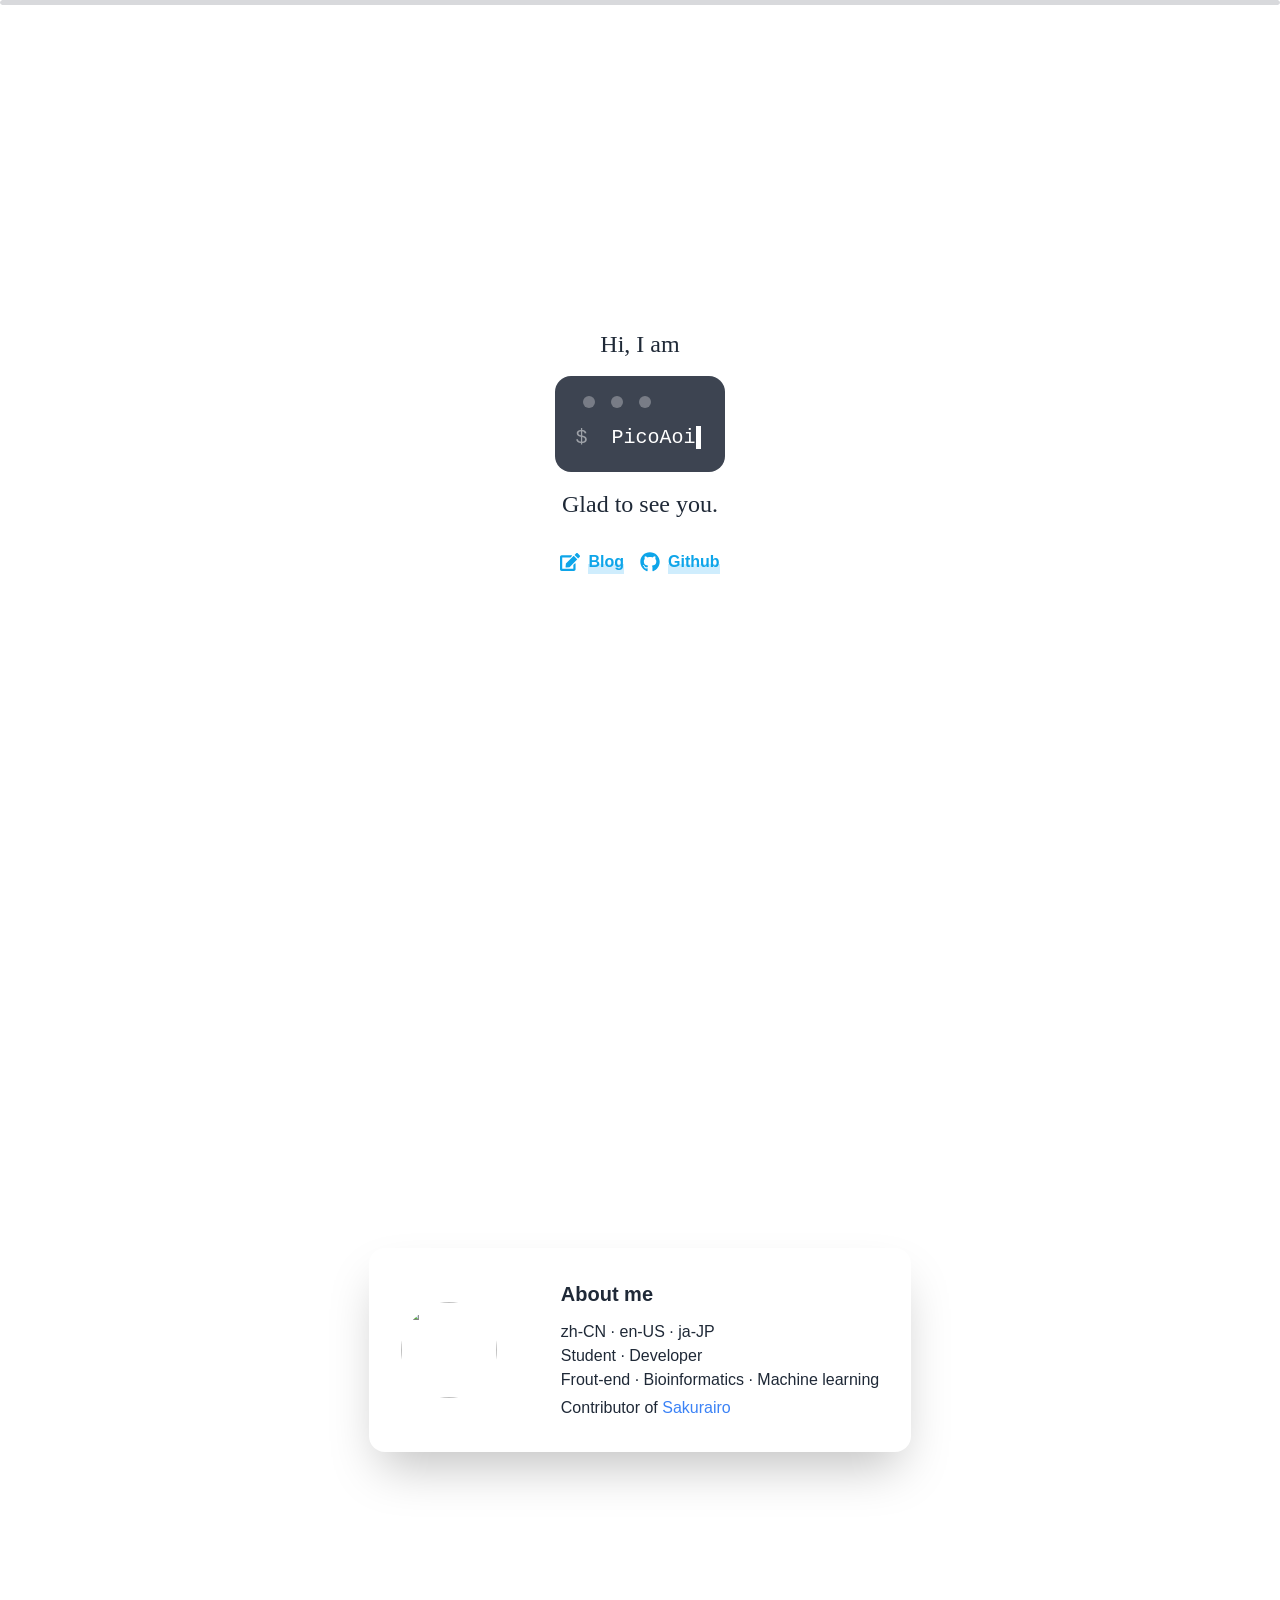
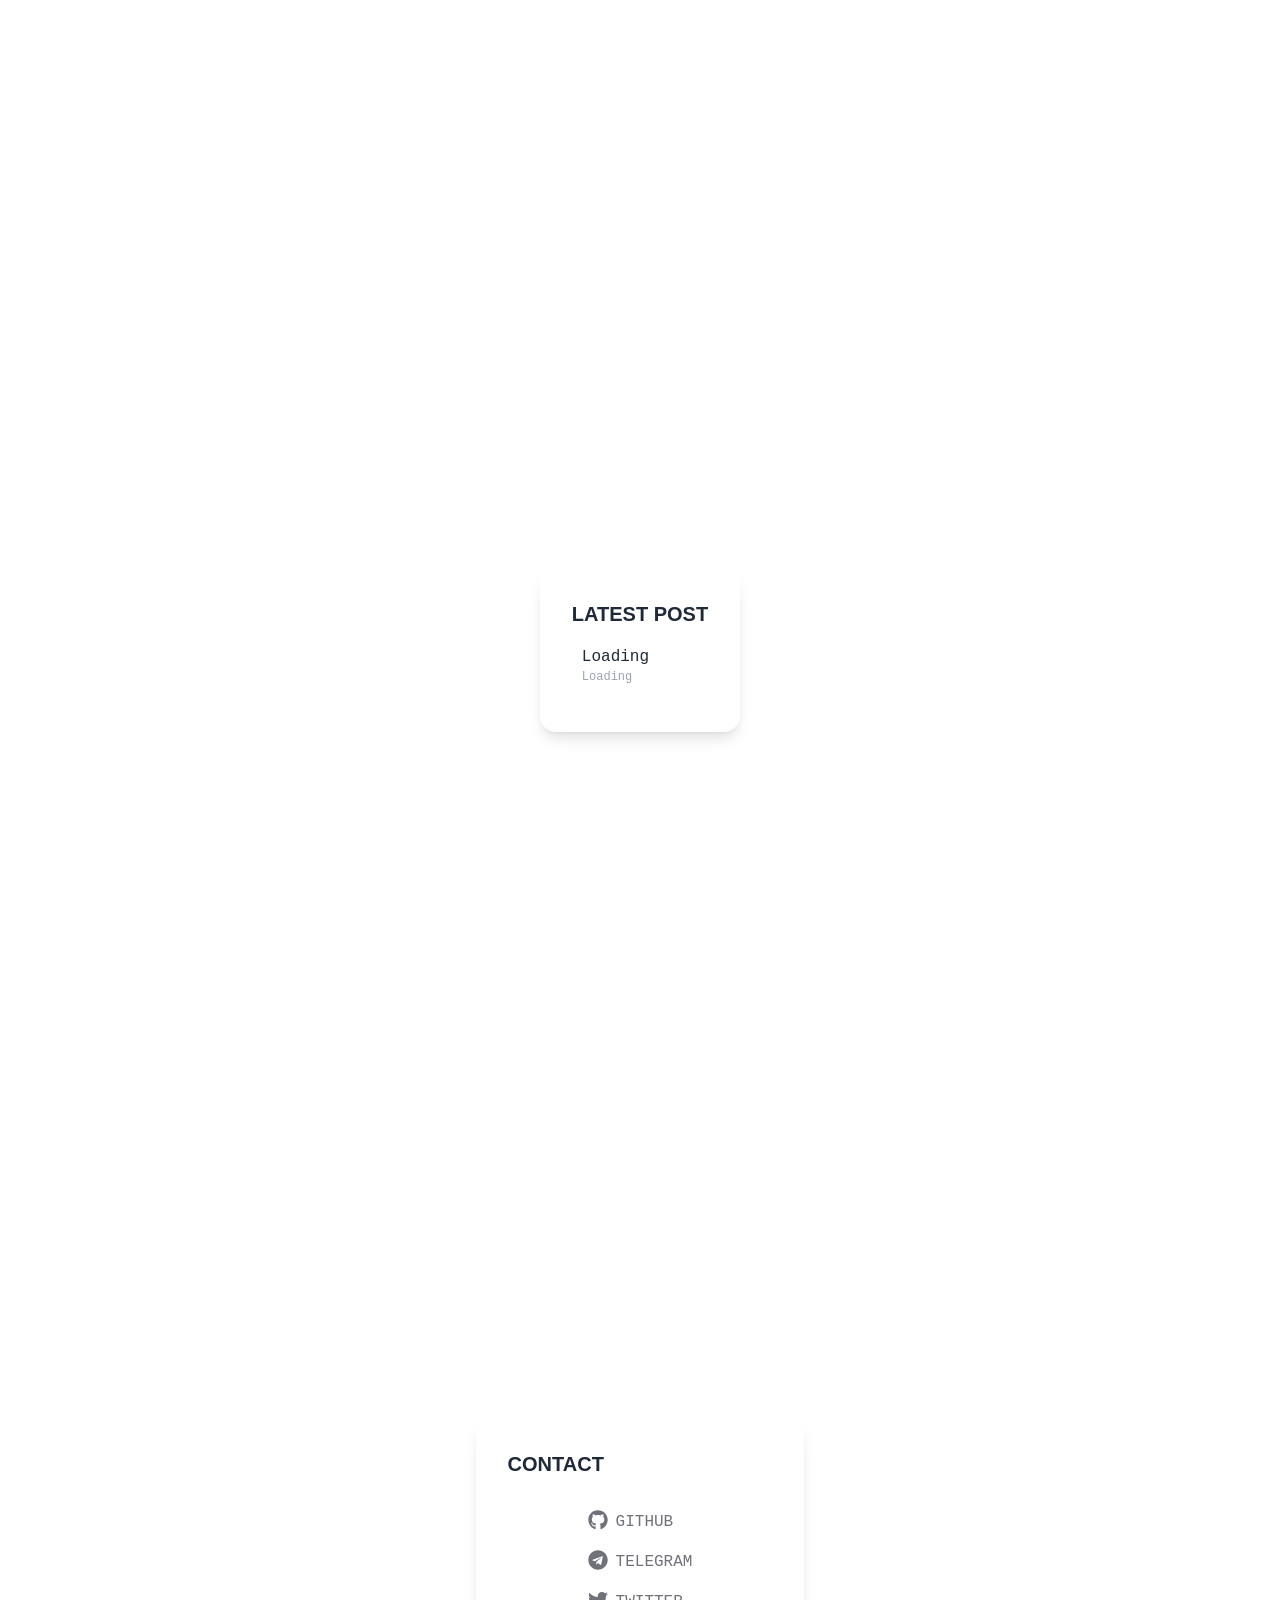
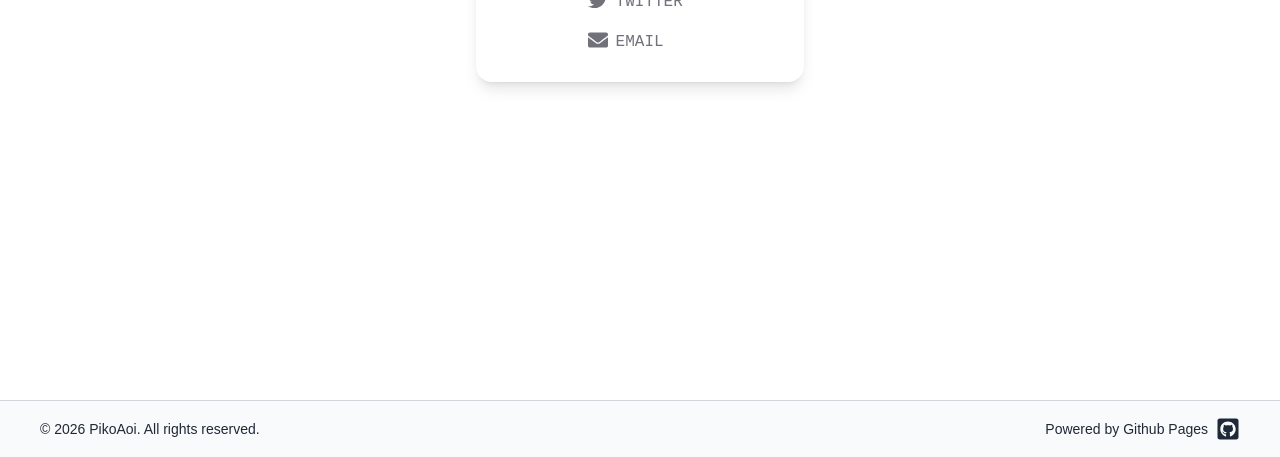
==== commit d1b94ffa: "Fix bugs Fix bugs of fetch. Improve experience" ====
--- a/index.html
+++ b/index.html
@@ -1 +1 @@
-<!DOCTYPE html><html><head><meta name="viewport" content="width=device-width"/><meta charSet="utf-8"/><title>PicoAoi(@robert1chi)</title><meta name="description" content="Generated by create next app"/><link rel="icon" href="/favicon.ico"/><meta name="next-head-count" content="5"/><link rel="preload" href="/_next/static/css/f053e963f055c46d.css" as="style"/><link rel="stylesheet" href="/_next/static/css/f053e963f055c46d.css" data-n-g=""/><noscript data-n-css=""></noscript><script defer="" nomodule="" src="/_next/static/chunks/polyfills-5cd94c89d3acac5f.js"></script><script src="/_next/static/chunks/webpack-49b6f2937c9ce9f4.js" defer=""></script><script src="/_next/static/chunks/framework-91d7f78b5b4003c8.js" defer=""></script><script src="/_next/static/chunks/main-7e73d61bce33e887.js" defer=""></script><script src="/_next/static/chunks/pages/_app-f01e208ea071fd4e.js" defer=""></script><script src="/_next/static/chunks/cb1608f2-8e032e99dac7f2a5.js" defer=""></script><script src="/_next/static/chunks/a9a7754c-76014b8903d366e1.js" defer=""></script><script src="/_next/static/chunks/1-86697f3cdc867e0d.js" defer=""></script><script src="/_next/static/chunks/pages/index-abc84cb09c02d645.js" defer=""></script><script src="/_next/static/v1/_buildManifest.js" defer=""></script><script src="/_next/static/v1/_ssgManifest.js" defer=""></script><script src="/_next/static/v1/_middlewareManifest.js" defer=""></script></head><body><div id="__next" data-reactroot=""><div class="container"><main class="main"><div class="artboard phone" id="pro"><progress class="progress dark:progress-primary" value="0" max="0" id="top"></progress></div><div class="firstPage"><div id="title"><h1 class="title"><p class="font-serif text-2xl">Hi, I am<br/><div class="mockup-code font-mono mt-4 mb-4 float-left text-xl"><pre data-prefix="$"><code class="mr-6">PicoAoi<a id="bli"> </a></code></pre></div><br/>Glad to see you.</p></h1></div><div id="social" class="grid grid-cols-2 gap-4 w-30 font-semibold"><div id="blog" class="w-15 h-5 flex text-sky-500 dark:text-violet-400"><svg aria-hidden="true" focusable="false" data-prefix="fas" data-icon="edit" class="svg-inline--fa fa-edit fa-w-18 w-5 h-5 flex-none mr-2" role="img" xmlns="http://www.w3.org/2000/svg" viewBox="0 0 576 512"><path fill="currentColor" d="M402.6 83.2l90.2 90.2c3.8 3.8 3.8 10 0 13.8L274.4 405.6l-92.8 10.3c-12.4 1.4-22.9-9.1-21.5-21.5l10.3-92.8L388.8 83.2c3.8-3.8 10-3.8 13.8 0zm162-22.9l-48.8-48.8c-15.2-15.2-39.9-15.2-55.2 0l-35.4 35.4c-3.8 3.8-3.8 10 0 13.8l90.2 90.2c3.8 3.8 10 3.8 13.8 0l35.4-35.4c15.2-15.3 15.2-40 0-55.2zM384 346.2V448H64V128h229.8c3.2 0 6.2-1.3 8.5-3.5l40-40c7.6-7.6 2.2-20.5-8.5-20.5H48C21.5 64 0 85.5 0 112v352c0 26.5 21.5 48 48 48h352c26.5 0 48-21.5 48-48V306.2c0-10.7-12.9-16-20.5-8.5l-40 40c-2.2 2.3-3.5 5.3-3.5 8.5z"></path></svg><p class="h-5 flex-initial flex justify-center items-center"><a id="blogLine" href="https://blog.picoaoi.com">Blog</a></p></div><div id="github" class="w-15 h-5 flex text-sky-500 dark:text-violet-400"><svg aria-hidden="true" focusable="false" data-prefix="fab" data-icon="github" class="svg-inline--fa fa-github fa-w-16 w-5 h-5 flex-none mr-2" role="img" xmlns="http://www.w3.org/2000/svg" viewBox="0 0 496 512"><path fill="currentColor" d="M165.9 397.4c0 2-2.3 3.6-5.2 3.6-3.3.3-5.6-1.3-5.6-3.6 0-2 2.3-3.6 5.2-3.6 3-.3 5.6 1.3 5.6 3.6zm-31.1-4.5c-.7 2 1.3 4.3 4.3 4.9 2.6 1 5.6 0 6.2-2s-1.3-4.3-4.3-5.2c-2.6-.7-5.5.3-6.2 2.3zm44.2-1.7c-2.9.7-4.9 2.6-4.6 4.9.3 2 2.9 3.3 5.9 2.6 2.9-.7 4.9-2.6 4.6-4.6-.3-1.9-3-3.2-5.9-2.9zM244.8 8C106.1 8 0 113.3 0 252c0 110.9 69.8 205.8 169.5 239.2 12.8 2.3 17.3-5.6 17.3-12.1 0-6.2-.3-40.4-.3-61.4 0 0-70 15-84.7-29.8 0 0-11.4-29.1-27.8-36.6 0 0-22.9-15.7 1.6-15.4 0 0 24.9 2 38.6 25.8 21.9 38.6 58.6 27.5 72.9 20.9 2.3-16 8.8-27.1 16-33.7-55.9-6.2-112.3-14.3-112.3-110.5 0-27.5 7.6-41.3 23.6-58.9-2.6-6.5-11.1-33.3 2.6-67.9 20.9-6.5 69 27 69 27 20-5.6 41.5-8.5 62.8-8.5s42.8 2.9 62.8 8.5c0 0 48.1-33.6 69-27 13.7 34.7 5.2 61.4 2.6 67.9 16 17.7 25.8 31.5 25.8 58.9 0 96.5-58.9 104.2-114.8 110.5 9.2 7.9 17 22.9 17 46.4 0 33.7-.3 75.4-.3 83.6 0 6.5 4.6 14.4 17.3 12.1C428.2 457.8 496 362.9 496 252 496 113.3 383.5 8 244.8 8zM97.2 352.9c-1.3 1-1 3.3.7 5.2 1.6 1.6 3.9 2.3 5.2 1 1.3-1 1-3.3-.7-5.2-1.6-1.6-3.9-2.3-5.2-1zm-10.8-8.1c-.7 1.3.3 2.9 2.3 3.9 1.6 1 3.6.7 4.3-.7.7-1.3-.3-2.9-2.3-3.9-2-.6-3.6-.3-4.3.7zm32.4 35.6c-1.6 1.3-1 4.3 1.3 6.2 2.3 2.3 5.2 2.6 6.5 1 1.3-1.3.7-4.3-1.3-6.2-2.2-2.3-5.2-2.6-6.5-1zm-11.4-14.7c-1.6 1-1.6 3.6 0 5.9 1.6 2.3 4.3 3.3 5.6 2.3 1.6-1.3 1.6-3.9 0-6.2-1.4-2.3-4-3.3-5.6-2z"></path></svg><p class="h-5 flex-initial flex justify-center items-center"><a id="githubLine" href="https://github.com/robert1chi">Github</a></p></div></div><div class="contain"><div class="chevron"></div><div class="chevron"></div><div class="chevron"></div></div></div><div id="secondPage"><div class="flex" id="box"><div class="card shadow-2xl lg:card-side dark:bg-base-200" id="right"><div class="avatar"><div class="m-0 rounded-full w-24 h-24"><img src="https://avatars.githubusercontent.com/u/40431036?s=400&amp;u=f7232735cb72d33aeaccad41be051963b3a39ece&amp;v=4"/></div></div><div class="card-body col-span-2"><div id="right"><h2 class="text-xl card-title">About me</h2><p>zh-CN · en-US · ja-JP<br/>Student · Developer<br/>Frout-end · Bioinformatics · Machine learning</p><p class="mt-1">Contributor of <a class="text-blue-500 dark:text-violet-400" id="sakura" href="https://github.com/mirai-mamori/Sakurairo">Sakurairo</a></p></div></div></div></div></div><div id="thirdPage"><div class="card shadow-lg dark:bg-base-200" id="card3"><div class="card-body"><h2 class="card-title">LATEST POST</h2><div id="contact" class=" font-mono"><ul><li><a href=""><div id="title">Loading<br/><div id="summary" class="text-sm flex">Loading</div></div></a></li></ul></div></div></div></div><div id="forthPage"><div class="card shadow-lg dark:bg-base-200" id="card3"><div class="card-body"><h2 class="card-title">CONTACT</h2><div id="contact" class="ml-20 mr-20 font-mono"><div id="github" class="mt-5 h-5 flex text-zinc-500 dark:text-zinc-200"><svg aria-hidden="true" focusable="false" data-prefix="fab" data-icon="github" class="svg-inline--fa fa-github fa-w-16 w-5 h-5 flex-none mr-2" role="img" xmlns="http://www.w3.org/2000/svg" viewBox="0 0 496 512"><path fill="currentColor" d="M165.9 397.4c0 2-2.3 3.6-5.2 3.6-3.3.3-5.6-1.3-5.6-3.6 0-2 2.3-3.6 5.2-3.6 3-.3 5.6 1.3 5.6 3.6zm-31.1-4.5c-.7 2 1.3 4.3 4.3 4.9 2.6 1 5.6 0 6.2-2s-1.3-4.3-4.3-5.2c-2.6-.7-5.5.3-6.2 2.3zm44.2-1.7c-2.9.7-4.9 2.6-4.6 4.9.3 2 2.9 3.3 5.9 2.6 2.9-.7 4.9-2.6 4.6-4.6-.3-1.9-3-3.2-5.9-2.9zM244.8 8C106.1 8 0 113.3 0 252c0 110.9 69.8 205.8 169.5 239.2 12.8 2.3 17.3-5.6 17.3-12.1 0-6.2-.3-40.4-.3-61.4 0 0-70 15-84.7-29.8 0 0-11.4-29.1-27.8-36.6 0 0-22.9-15.7 1.6-15.4 0 0 24.9 2 38.6 25.8 21.9 38.6 58.6 27.5 72.9 20.9 2.3-16 8.8-27.1 16-33.7-55.9-6.2-112.3-14.3-112.3-110.5 0-27.5 7.6-41.3 23.6-58.9-2.6-6.5-11.1-33.3 2.6-67.9 20.9-6.5 69 27 69 27 20-5.6 41.5-8.5 62.8-8.5s42.8 2.9 62.8 8.5c0 0 48.1-33.6 69-27 13.7 34.7 5.2 61.4 2.6 67.9 16 17.7 25.8 31.5 25.8 58.9 0 96.5-58.9 104.2-114.8 110.5 9.2 7.9 17 22.9 17 46.4 0 33.7-.3 75.4-.3 83.6 0 6.5 4.6 14.4 17.3 12.1C428.2 457.8 496 362.9 496 252 496 113.3 383.5 8 244.8 8zM97.2 352.9c-1.3 1-1 3.3.7 5.2 1.6 1.6 3.9 2.3 5.2 1 1.3-1 1-3.3-.7-5.2-1.6-1.6-3.9-2.3-5.2-1zm-10.8-8.1c-.7 1.3.3 2.9 2.3 3.9 1.6 1 3.6.7 4.3-.7.7-1.3-.3-2.9-2.3-3.9-2-.6-3.6-.3-4.3.7zm32.4 35.6c-1.6 1.3-1 4.3 1.3 6.2 2.3 2.3 5.2 2.6 6.5 1 1.3-1.3.7-4.3-1.3-6.2-2.2-2.3-5.2-2.6-6.5-1zm-11.4-14.7c-1.6 1-1.6 3.6 0 5.9 1.6 2.3 4.3 3.3 5.6 2.3 1.6-1.3 1.6-3.9 0-6.2-1.4-2.3-4-3.3-5.6-2z"></path></svg><p class="h-5 flex-initial flex justify-center items-center"><a href="https://github.com/robert1chi">GITHUB</a></p></div><div id="telegram" class="mt-5 h-5 flex text-zinc-500 dark:text-zinc-200"><svg aria-hidden="true" focusable="false" data-prefix="fab" data-icon="telegram" class="svg-inline--fa fa-telegram fa-w-16 w-5 h-5 flex-none mr-2" role="img" xmlns="http://www.w3.org/2000/svg" viewBox="0 0 496 512"><path fill="currentColor" d="M248 8C111 8 0 119 0 256s111 248 248 248 248-111 248-248S385 8 248 8zm121.8 169.9l-40.7 191.8c-3 13.6-11.1 16.9-22.4 10.5l-62-45.7-29.9 28.8c-3.3 3.3-6.1 6.1-12.5 6.1l4.4-63.1 114.9-103.8c5-4.4-1.1-6.9-7.7-2.5l-142 89.4-61.2-19.1c-13.3-4.2-13.6-13.3 2.8-19.7l239.1-92.2c11.1-4 20.8 2.7 17.2 19.5z"></path></svg><p class="h-5 flex-initial flex justify-center items-center"><a href="https://t.me/aoione_bot">TELEGRAM</a></p></div><div id="twitter" class="mt-5 h-5 flex text-zinc-500 dark:text-zinc-200"><svg aria-hidden="true" focusable="false" data-prefix="fab" data-icon="twitter" class="svg-inline--fa fa-twitter fa-w-16 w-5 h-5 flex-none mr-2" role="img" xmlns="http://www.w3.org/2000/svg" viewBox="0 0 512 512"><path fill="currentColor" d="M459.37 151.716c.325 4.548.325 9.097.325 13.645 0 138.72-105.583 298.558-298.558 298.558-59.452 0-114.68-17.219-161.137-47.106 8.447.974 16.568 1.299 25.34 1.299 49.055 0 94.213-16.568 130.274-44.832-46.132-.975-84.792-31.188-98.112-72.772 6.498.974 12.995 1.624 19.818 1.624 9.421 0 18.843-1.3 27.614-3.573-48.081-9.747-84.143-51.98-84.143-102.985v-1.299c13.969 7.797 30.214 12.67 47.431 13.319-28.264-18.843-46.781-51.005-46.781-87.391 0-19.492 5.197-37.36 14.294-52.954 51.655 63.675 129.3 105.258 216.365 109.807-1.624-7.797-2.599-15.918-2.599-24.04 0-57.828 46.782-104.934 104.934-104.934 30.213 0 57.502 12.67 76.67 33.137 23.715-4.548 46.456-13.32 66.599-25.34-7.798 24.366-24.366 44.833-46.132 57.827 21.117-2.273 41.584-8.122 60.426-16.243-14.292 20.791-32.161 39.308-52.628 54.253z"></path></svg><p class="h-5 flex-initial flex justify-center items-center"><a href="https://twitter.com/robert1chi">TWITTER</a></p></div><div id="email" class="mt-5 h-5 flex text-zinc-500 dark:text-zinc-200"><svg aria-hidden="true" focusable="false" data-prefix="fas" data-icon="envelope" class="svg-inline--fa fa-envelope fa-w-16 w-5 h-5 flex-none mr-2" role="img" xmlns="http://www.w3.org/2000/svg" viewBox="0 0 512 512"><path fill="currentColor" d="M502.3 190.8c3.9-3.1 9.7-.2 9.7 4.7V400c0 26.5-21.5 48-48 48H48c-26.5 0-48-21.5-48-48V195.6c0-5 5.7-7.8 9.7-4.7 22.4 17.4 52.1 39.5 154.1 113.6 21.1 15.4 56.7 47.8 92.2 47.6 35.7.3 72-32.8 92.3-47.6 102-74.1 131.6-96.3 154-113.7zM256 320c23.2.4 56.6-29.2 73.4-41.4 132.7-96.3 142.8-104.7 173.4-128.7 5.8-4.5 9.2-11.5 9.2-18.9v-19c0-26.5-21.5-48-48-48H48C21.5 64 0 85.5 0 112v19c0 7.4 3.4 14.3 9.2 18.9 30.6 23.9 40.7 32.4 173.4 128.7 16.8 12.2 50.2 41.8 73.4 41.4z"></path></svg><p class="h-5 flex-initial flex justify-center items-center"><a href="#my-modal">EMAIL</a></p></div><div id="my-modal" class="modal"><div class="modal-box"><p>contactus#aoione.xyz(change the # to @)</p><div class="modal-action"><a class="btn">Close</a></div></div></div></div></div></div></div></main></div><footer class="px-10 py-4 border-t footer bg-base-200 text-base-content border-base-300"><div class="h-[24px] items-center grid-flow-col"><p>© <!-- -->2021<!-- --> PikoAoi. All rights reserved.</p></div><div class="md:place-self-center md:justify-self-end"><div id="footerReact"><a class="flex flex-row items-center" href="https://pages.github.com/"><p>Powered by Github Pages</p><svg aria-hidden="true" focusable="false" data-prefix="fab" data-icon="github-square" class="svg-inline--fa fa-github-square fa-w-14 w-[24px] h-[24px] flex-none ml-2" role="img" xmlns="http://www.w3.org/2000/svg" viewBox="0 0 448 512"><path fill="currentColor" d="M400 32H48C21.5 32 0 53.5 0 80v352c0 26.5 21.5 48 48 48h352c26.5 0 48-21.5 48-48V80c0-26.5-21.5-48-48-48zM277.3 415.7c-8.4 1.5-11.5-3.7-11.5-8 0-5.4.2-33 .2-55.3 0-15.6-5.2-25.5-11.3-30.7 37-4.1 76-9.2 76-73.1 0-18.2-6.5-27.3-17.1-39 1.7-4.3 7.4-22-1.7-45-13.9-4.3-45.7 17.9-45.7 17.9-13.2-3.7-27.5-5.6-41.6-5.6-14.1 0-28.4 1.9-41.6 5.6 0 0-31.8-22.2-45.7-17.9-9.1 22.9-3.5 40.6-1.7 45-10.6 11.7-15.6 20.8-15.6 39 0 63.6 37.3 69 74.3 73.1-4.8 4.3-9.1 11.7-10.6 22.3-9.5 4.3-33.8 11.7-48.3-13.9-9.1-15.8-25.5-17.1-25.5-17.1-16.2-.2-1.1 10.2-1.1 10.2 10.8 5 18.4 24.2 18.4 24.2 9.7 29.7 56.1 19.7 56.1 19.7 0 13.9.2 36.5.2 40.6 0 4.3-3 9.5-11.5 8-66-22.1-112.2-84.9-112.2-158.3 0-91.8 70.2-161.5 162-161.5S388 165.6 388 257.4c.1 73.4-44.7 136.3-110.7 158.3zm-98.1-61.1c-1.9.4-3.7-.4-3.9-1.7-.2-1.5 1.1-2.8 3-3.2 1.9-.2 3.7.6 3.9 1.9.3 1.3-1 2.6-3 3zm-9.5-.9c0 1.3-1.5 2.4-3.5 2.4-2.2.2-3.7-.9-3.7-2.4 0-1.3 1.5-2.4 3.5-2.4 1.9-.2 3.7.9 3.7 2.4zm-13.7-1.1c-.4 1.3-2.4 1.9-4.1 1.3-1.9-.4-3.2-1.9-2.8-3.2.4-1.3 2.4-1.9 4.1-1.5 2 .6 3.3 2.1 2.8 3.4zm-12.3-5.4c-.9 1.1-2.8.9-4.3-.6-1.5-1.3-1.9-3.2-.9-4.1.9-1.1 2.8-.9 4.3.6 1.3 1.3 1.8 3.3.9 4.1zm-9.1-9.1c-.9.6-2.6 0-3.7-1.5s-1.1-3.2 0-3.9c1.1-.9 2.8-.2 3.7 1.3 1.1 1.5 1.1 3.3 0 4.1zm-6.5-9.7c-.9.9-2.4.4-3.5-.6-1.1-1.3-1.3-2.8-.4-3.5.9-.9 2.4-.4 3.5.6 1.1 1.3 1.3 2.8.4 3.5zm-6.7-7.4c-.4.9-1.7 1.1-2.8.4-1.3-.6-1.9-1.7-1.5-2.6.4-.6 1.5-.9 2.8-.4 1.3.7 1.9 1.8 1.5 2.6z"></path></svg></a></div></div></footer></div><script id="__NEXT_DATA__" type="application/json">{"props":{"pageProps":{}},"page":"/","query":{},"buildId":"v1","nextExport":true,"autoExport":true,"isFallback":false,"scriptLoader":[]}</script></body></html>+<!DOCTYPE html><html><head><meta name="viewport" content="width=device-width"/><meta charSet="utf-8"/><title>PicoAoi(@robert1chi)</title><meta name="description" content="Generated by create next app"/><link rel="icon" href="/favicon.ico"/><meta name="next-head-count" content="5"/><link rel="preload" href="/_next/static/css/127cff4332d6eed3.css" as="style"/><link rel="stylesheet" href="/_next/static/css/127cff4332d6eed3.css" data-n-g=""/><noscript data-n-css=""></noscript><script defer="" nomodule="" src="/_next/static/chunks/polyfills-5cd94c89d3acac5f.js"></script><script src="/_next/static/chunks/webpack-49b6f2937c9ce9f4.js" defer=""></script><script src="/_next/static/chunks/framework-91d7f78b5b4003c8.js" defer=""></script><script src="/_next/static/chunks/main-7e73d61bce33e887.js" defer=""></script><script src="/_next/static/chunks/pages/_app-f01e208ea071fd4e.js" defer=""></script><script src="/_next/static/chunks/cb1608f2-8e032e99dac7f2a5.js" defer=""></script><script src="/_next/static/chunks/a9a7754c-76014b8903d366e1.js" defer=""></script><script src="/_next/static/chunks/1-86697f3cdc867e0d.js" defer=""></script><script src="/_next/static/chunks/pages/index-e88055f903a7597b.js" defer=""></script><script src="/_next/static/v1/_buildManifest.js" defer=""></script><script src="/_next/static/v1/_ssgManifest.js" defer=""></script><script src="/_next/static/v1/_middlewareManifest.js" defer=""></script></head><body><div id="__next" data-reactroot=""><div class="container"><main class="main"><div class="artboard phone" id="pro"><progress class="progress dark:progress-primary" value="0" max="0" id="top"></progress></div><div class="firstPage"><div id="title"><h1 class="title"><p class="font-serif text-2xl">Hi, I am<br/><div class="mockup-code font-mono mt-4 mb-4 float-left text-xl"><pre data-prefix="$"><code class="mr-6">PicoAoi<a id="bli"> </a></code></pre></div><br/>Glad to see you.</p></h1></div><div id="social" class="grid grid-cols-2 gap-4 w-30 font-semibold"><div id="blog" class="w-15 h-5 flex text-sky-500 dark:text-violet-400"><svg aria-hidden="true" focusable="false" data-prefix="fas" data-icon="edit" class="svg-inline--fa fa-edit fa-w-18 w-5 h-5 flex-none mr-2" role="img" xmlns="http://www.w3.org/2000/svg" viewBox="0 0 576 512"><path fill="currentColor" d="M402.6 83.2l90.2 90.2c3.8 3.8 3.8 10 0 13.8L274.4 405.6l-92.8 10.3c-12.4 1.4-22.9-9.1-21.5-21.5l10.3-92.8L388.8 83.2c3.8-3.8 10-3.8 13.8 0zm162-22.9l-48.8-48.8c-15.2-15.2-39.9-15.2-55.2 0l-35.4 35.4c-3.8 3.8-3.8 10 0 13.8l90.2 90.2c3.8 3.8 10 3.8 13.8 0l35.4-35.4c15.2-15.3 15.2-40 0-55.2zM384 346.2V448H64V128h229.8c3.2 0 6.2-1.3 8.5-3.5l40-40c7.6-7.6 2.2-20.5-8.5-20.5H48C21.5 64 0 85.5 0 112v352c0 26.5 21.5 48 48 48h352c26.5 0 48-21.5 48-48V306.2c0-10.7-12.9-16-20.5-8.5l-40 40c-2.2 2.3-3.5 5.3-3.5 8.5z"></path></svg><p class="h-5 flex-initial flex justify-center items-center"><a id="blogLine" href="https://blog.picoaoi.com">Blog</a></p></div><div id="github" class="w-15 h-5 flex text-sky-500 dark:text-violet-400"><svg aria-hidden="true" focusable="false" data-prefix="fab" data-icon="github" class="svg-inline--fa fa-github fa-w-16 w-5 h-5 flex-none mr-2" role="img" xmlns="http://www.w3.org/2000/svg" viewBox="0 0 496 512"><path fill="currentColor" d="M165.9 397.4c0 2-2.3 3.6-5.2 3.6-3.3.3-5.6-1.3-5.6-3.6 0-2 2.3-3.6 5.2-3.6 3-.3 5.6 1.3 5.6 3.6zm-31.1-4.5c-.7 2 1.3 4.3 4.3 4.9 2.6 1 5.6 0 6.2-2s-1.3-4.3-4.3-5.2c-2.6-.7-5.5.3-6.2 2.3zm44.2-1.7c-2.9.7-4.9 2.6-4.6 4.9.3 2 2.9 3.3 5.9 2.6 2.9-.7 4.9-2.6 4.6-4.6-.3-1.9-3-3.2-5.9-2.9zM244.8 8C106.1 8 0 113.3 0 252c0 110.9 69.8 205.8 169.5 239.2 12.8 2.3 17.3-5.6 17.3-12.1 0-6.2-.3-40.4-.3-61.4 0 0-70 15-84.7-29.8 0 0-11.4-29.1-27.8-36.6 0 0-22.9-15.7 1.6-15.4 0 0 24.9 2 38.6 25.8 21.9 38.6 58.6 27.5 72.9 20.9 2.3-16 8.8-27.1 16-33.7-55.9-6.2-112.3-14.3-112.3-110.5 0-27.5 7.6-41.3 23.6-58.9-2.6-6.5-11.1-33.3 2.6-67.9 20.9-6.5 69 27 69 27 20-5.6 41.5-8.5 62.8-8.5s42.8 2.9 62.8 8.5c0 0 48.1-33.6 69-27 13.7 34.7 5.2 61.4 2.6 67.9 16 17.7 25.8 31.5 25.8 58.9 0 96.5-58.9 104.2-114.8 110.5 9.2 7.9 17 22.9 17 46.4 0 33.7-.3 75.4-.3 83.6 0 6.5 4.6 14.4 17.3 12.1C428.2 457.8 496 362.9 496 252 496 113.3 383.5 8 244.8 8zM97.2 352.9c-1.3 1-1 3.3.7 5.2 1.6 1.6 3.9 2.3 5.2 1 1.3-1 1-3.3-.7-5.2-1.6-1.6-3.9-2.3-5.2-1zm-10.8-8.1c-.7 1.3.3 2.9 2.3 3.9 1.6 1 3.6.7 4.3-.7.7-1.3-.3-2.9-2.3-3.9-2-.6-3.6-.3-4.3.7zm32.4 35.6c-1.6 1.3-1 4.3 1.3 6.2 2.3 2.3 5.2 2.6 6.5 1 1.3-1.3.7-4.3-1.3-6.2-2.2-2.3-5.2-2.6-6.5-1zm-11.4-14.7c-1.6 1-1.6 3.6 0 5.9 1.6 2.3 4.3 3.3 5.6 2.3 1.6-1.3 1.6-3.9 0-6.2-1.4-2.3-4-3.3-5.6-2z"></path></svg><p class="h-5 flex-initial flex justify-center items-center"><a id="githubLine" href="https://github.com/robert1chi">Github</a></p></div></div><div class="contain"><div class="chevron"></div><div class="chevron"></div><div class="chevron"></div></div></div><div id="secondPage"><div class="flex" id="box"><div class="card shadow-2xl lg:card-side dark:bg-base-200" id="right"><div class="avatar"><div class="m-0 rounded-full w-24 h-24"><img src="https://avatars.githubusercontent.com/u/40431036?s=400&amp;u=f7232735cb72d33aeaccad41be051963b3a39ece&amp;v=4"/></div></div><div class="card-body col-span-2"><div id="right"><h2 class="text-xl card-title">About me</h2><p>zh-CN · en-US · ja-JP<br/>Student · Developer<br/>Frout-end · Bioinformatics · Machine learning</p><p class="mt-1">Contributor of <a class="text-blue-500 dark:text-violet-400" id="sakura" href="https://github.com/mirai-mamori/Sakurairo">Sakurairo</a></p></div></div></div></div></div><div id="thirdPage"><div class="card shadow-lg dark:bg-base-200" id="card3"><div class="card-body"><h2 class="card-title">LATEST POST</h2><div id="contact" class=" font-mono"><ul><li><a href=""><div id="title">Loading<br/><div id="summary" class="text-xs flex">Loading</div></div></a></li></ul></div></div></div></div><div id="forthPage"><div class="card shadow-lg dark:bg-base-200" id="card3"><div class="card-body"><h2 class="card-title">CONTACT</h2><div id="contact" class="ml-20 mr-20 font-mono"><div id="github" class="mt-5 h-5 flex text-zinc-500 dark:text-zinc-200"><svg aria-hidden="true" focusable="false" data-prefix="fab" data-icon="github" class="svg-inline--fa fa-github fa-w-16 w-5 h-5 flex-none mr-2" role="img" xmlns="http://www.w3.org/2000/svg" viewBox="0 0 496 512"><path fill="currentColor" d="M165.9 397.4c0 2-2.3 3.6-5.2 3.6-3.3.3-5.6-1.3-5.6-3.6 0-2 2.3-3.6 5.2-3.6 3-.3 5.6 1.3 5.6 3.6zm-31.1-4.5c-.7 2 1.3 4.3 4.3 4.9 2.6 1 5.6 0 6.2-2s-1.3-4.3-4.3-5.2c-2.6-.7-5.5.3-6.2 2.3zm44.2-1.7c-2.9.7-4.9 2.6-4.6 4.9.3 2 2.9 3.3 5.9 2.6 2.9-.7 4.9-2.6 4.6-4.6-.3-1.9-3-3.2-5.9-2.9zM244.8 8C106.1 8 0 113.3 0 252c0 110.9 69.8 205.8 169.5 239.2 12.8 2.3 17.3-5.6 17.3-12.1 0-6.2-.3-40.4-.3-61.4 0 0-70 15-84.7-29.8 0 0-11.4-29.1-27.8-36.6 0 0-22.9-15.7 1.6-15.4 0 0 24.9 2 38.6 25.8 21.9 38.6 58.6 27.5 72.9 20.9 2.3-16 8.8-27.1 16-33.7-55.9-6.2-112.3-14.3-112.3-110.5 0-27.5 7.6-41.3 23.6-58.9-2.6-6.5-11.1-33.3 2.6-67.9 20.9-6.5 69 27 69 27 20-5.6 41.5-8.5 62.8-8.5s42.8 2.9 62.8 8.5c0 0 48.1-33.6 69-27 13.7 34.7 5.2 61.4 2.6 67.9 16 17.7 25.8 31.5 25.8 58.9 0 96.5-58.9 104.2-114.8 110.5 9.2 7.9 17 22.9 17 46.4 0 33.7-.3 75.4-.3 83.6 0 6.5 4.6 14.4 17.3 12.1C428.2 457.8 496 362.9 496 252 496 113.3 383.5 8 244.8 8zM97.2 352.9c-1.3 1-1 3.3.7 5.2 1.6 1.6 3.9 2.3 5.2 1 1.3-1 1-3.3-.7-5.2-1.6-1.6-3.9-2.3-5.2-1zm-10.8-8.1c-.7 1.3.3 2.9 2.3 3.9 1.6 1 3.6.7 4.3-.7.7-1.3-.3-2.9-2.3-3.9-2-.6-3.6-.3-4.3.7zm32.4 35.6c-1.6 1.3-1 4.3 1.3 6.2 2.3 2.3 5.2 2.6 6.5 1 1.3-1.3.7-4.3-1.3-6.2-2.2-2.3-5.2-2.6-6.5-1zm-11.4-14.7c-1.6 1-1.6 3.6 0 5.9 1.6 2.3 4.3 3.3 5.6 2.3 1.6-1.3 1.6-3.9 0-6.2-1.4-2.3-4-3.3-5.6-2z"></path></svg><p class="h-5 flex-initial flex justify-center items-center"><a href="https://github.com/robert1chi">GITHUB</a></p></div><div id="telegram" class="mt-5 h-5 flex text-zinc-500 dark:text-zinc-200"><svg aria-hidden="true" focusable="false" data-prefix="fab" data-icon="telegram" class="svg-inline--fa fa-telegram fa-w-16 w-5 h-5 flex-none mr-2" role="img" xmlns="http://www.w3.org/2000/svg" viewBox="0 0 496 512"><path fill="currentColor" d="M248 8C111 8 0 119 0 256s111 248 248 248 248-111 248-248S385 8 248 8zm121.8 169.9l-40.7 191.8c-3 13.6-11.1 16.9-22.4 10.5l-62-45.7-29.9 28.8c-3.3 3.3-6.1 6.1-12.5 6.1l4.4-63.1 114.9-103.8c5-4.4-1.1-6.9-7.7-2.5l-142 89.4-61.2-19.1c-13.3-4.2-13.6-13.3 2.8-19.7l239.1-92.2c11.1-4 20.8 2.7 17.2 19.5z"></path></svg><p class="h-5 flex-initial flex justify-center items-center"><a href="https://t.me/aoione_bot">TELEGRAM</a></p></div><div id="twitter" class="mt-5 h-5 flex text-zinc-500 dark:text-zinc-200"><svg aria-hidden="true" focusable="false" data-prefix="fab" data-icon="twitter" class="svg-inline--fa fa-twitter fa-w-16 w-5 h-5 flex-none mr-2" role="img" xmlns="http://www.w3.org/2000/svg" viewBox="0 0 512 512"><path fill="currentColor" d="M459.37 151.716c.325 4.548.325 9.097.325 13.645 0 138.72-105.583 298.558-298.558 298.558-59.452 0-114.68-17.219-161.137-47.106 8.447.974 16.568 1.299 25.34 1.299 49.055 0 94.213-16.568 130.274-44.832-46.132-.975-84.792-31.188-98.112-72.772 6.498.974 12.995 1.624 19.818 1.624 9.421 0 18.843-1.3 27.614-3.573-48.081-9.747-84.143-51.98-84.143-102.985v-1.299c13.969 7.797 30.214 12.67 47.431 13.319-28.264-18.843-46.781-51.005-46.781-87.391 0-19.492 5.197-37.36 14.294-52.954 51.655 63.675 129.3 105.258 216.365 109.807-1.624-7.797-2.599-15.918-2.599-24.04 0-57.828 46.782-104.934 104.934-104.934 30.213 0 57.502 12.67 76.67 33.137 23.715-4.548 46.456-13.32 66.599-25.34-7.798 24.366-24.366 44.833-46.132 57.827 21.117-2.273 41.584-8.122 60.426-16.243-14.292 20.791-32.161 39.308-52.628 54.253z"></path></svg><p class="h-5 flex-initial flex justify-center items-center"><a href="https://twitter.com/robert1chi">TWITTER</a></p></div><div id="email" class="mt-5 h-5 flex text-zinc-500 dark:text-zinc-200"><svg aria-hidden="true" focusable="false" data-prefix="fas" data-icon="envelope" class="svg-inline--fa fa-envelope fa-w-16 w-5 h-5 flex-none mr-2" role="img" xmlns="http://www.w3.org/2000/svg" viewBox="0 0 512 512"><path fill="currentColor" d="M502.3 190.8c3.9-3.1 9.7-.2 9.7 4.7V400c0 26.5-21.5 48-48 48H48c-26.5 0-48-21.5-48-48V195.6c0-5 5.7-7.8 9.7-4.7 22.4 17.4 52.1 39.5 154.1 113.6 21.1 15.4 56.7 47.8 92.2 47.6 35.7.3 72-32.8 92.3-47.6 102-74.1 131.6-96.3 154-113.7zM256 320c23.2.4 56.6-29.2 73.4-41.4 132.7-96.3 142.8-104.7 173.4-128.7 5.8-4.5 9.2-11.5 9.2-18.9v-19c0-26.5-21.5-48-48-48H48C21.5 64 0 85.5 0 112v19c0 7.4 3.4 14.3 9.2 18.9 30.6 23.9 40.7 32.4 173.4 128.7 16.8 12.2 50.2 41.8 73.4 41.4z"></path></svg><p class="h-5 flex-initial flex justify-center items-center"><a href="#my-modal">EMAIL</a></p></div><div id="my-modal" class="modal"><div class="modal-box"><p>contactus#aoione.xyz(change the # to @)</p><div class="modal-action"><a class="btn">Close</a></div></div></div></div></div></div></div></main></div><footer class="px-10 py-4 border-t footer bg-base-200 text-base-content border-base-300"><div class="h-[24px] items-center grid-flow-col"><p>© <!-- -->2021<!-- --> PikoAoi. All rights reserved.</p></div><div class="md:place-self-center md:justify-self-end"><div id="footerReact"><a class="flex flex-row items-center" href="https://pages.github.com/"><p>Powered by Github Pages</p><svg aria-hidden="true" focusable="false" data-prefix="fab" data-icon="github-square" class="svg-inline--fa fa-github-square fa-w-14 w-[24px] h-[24px] flex-none ml-2" role="img" xmlns="http://www.w3.org/2000/svg" viewBox="0 0 448 512"><path fill="currentColor" d="M400 32H48C21.5 32 0 53.5 0 80v352c0 26.5 21.5 48 48 48h352c26.5 0 48-21.5 48-48V80c0-26.5-21.5-48-48-48zM277.3 415.7c-8.4 1.5-11.5-3.7-11.5-8 0-5.4.2-33 .2-55.3 0-15.6-5.2-25.5-11.3-30.7 37-4.1 76-9.2 76-73.1 0-18.2-6.5-27.3-17.1-39 1.7-4.3 7.4-22-1.7-45-13.9-4.3-45.7 17.9-45.7 17.9-13.2-3.7-27.5-5.6-41.6-5.6-14.1 0-28.4 1.9-41.6 5.6 0 0-31.8-22.2-45.7-17.9-9.1 22.9-3.5 40.6-1.7 45-10.6 11.7-15.6 20.8-15.6 39 0 63.6 37.3 69 74.3 73.1-4.8 4.3-9.1 11.7-10.6 22.3-9.5 4.3-33.8 11.7-48.3-13.9-9.1-15.8-25.5-17.1-25.5-17.1-16.2-.2-1.1 10.2-1.1 10.2 10.8 5 18.4 24.2 18.4 24.2 9.7 29.7 56.1 19.7 56.1 19.7 0 13.9.2 36.5.2 40.6 0 4.3-3 9.5-11.5 8-66-22.1-112.2-84.9-112.2-158.3 0-91.8 70.2-161.5 162-161.5S388 165.6 388 257.4c.1 73.4-44.7 136.3-110.7 158.3zm-98.1-61.1c-1.9.4-3.7-.4-3.9-1.7-.2-1.5 1.1-2.8 3-3.2 1.9-.2 3.7.6 3.9 1.9.3 1.3-1 2.6-3 3zm-9.5-.9c0 1.3-1.5 2.4-3.5 2.4-2.2.2-3.7-.9-3.7-2.4 0-1.3 1.5-2.4 3.5-2.4 1.9-.2 3.7.9 3.7 2.4zm-13.7-1.1c-.4 1.3-2.4 1.9-4.1 1.3-1.9-.4-3.2-1.9-2.8-3.2.4-1.3 2.4-1.9 4.1-1.5 2 .6 3.3 2.1 2.8 3.4zm-12.3-5.4c-.9 1.1-2.8.9-4.3-.6-1.5-1.3-1.9-3.2-.9-4.1.9-1.1 2.8-.9 4.3.6 1.3 1.3 1.8 3.3.9 4.1zm-9.1-9.1c-.9.6-2.6 0-3.7-1.5s-1.1-3.2 0-3.9c1.1-.9 2.8-.2 3.7 1.3 1.1 1.5 1.1 3.3 0 4.1zm-6.5-9.7c-.9.9-2.4.4-3.5-.6-1.1-1.3-1.3-2.8-.4-3.5.9-.9 2.4-.4 3.5.6 1.1 1.3 1.3 2.8.4 3.5zm-6.7-7.4c-.4.9-1.7 1.1-2.8.4-1.3-.6-1.9-1.7-1.5-2.6.4-.6 1.5-.9 2.8-.4 1.3.7 1.9 1.8 1.5 2.6z"></path></svg></a></div></div></footer></div><script id="__NEXT_DATA__" type="application/json">{"props":{"pageProps":{}},"page":"/","query":{},"buildId":"v1","nextExport":true,"autoExport":true,"isFallback":false,"scriptLoader":[]}</script></body></html>
--- a/_next/static/css/127cff4332d6eed3.css
+++ b/_next/static/css/127cff4332d6eed3.css
@@ -0,0 +1,3 @@
+/*
+! tailwindcss v3.0.5 | MIT License | https://tailwindcss.com
+*/*,:after,:before{box-sizing:border-box;border:0 solid}:after,:before{--tw-content:""}html{line-height:1.5;-webkit-text-size-adjust:100%;-moz-tab-size:4;-o-tab-size:4;tab-size:4;font-family:ui-sans-serif,system-ui,-apple-system,BlinkMacSystemFont,Segoe UI,Roboto,Helvetica Neue,Arial,Noto Sans,sans-serif,Apple Color Emoji,Segoe UI Emoji,Segoe UI Symbol,Noto Color Emoji}body{margin:0;line-height:inherit}hr{height:0;color:inherit;border-top-width:1px}abbr[title]{-webkit-text-decoration:underline dotted;text-decoration:underline dotted}h1,h2,h3,h4,h5,h6{font-size:inherit;font-weight:inherit}a{text-decoration:inherit}b,strong{font-weight:bolder}code,kbd,pre,samp{font-family:ui-monospace,SFMono-Regular,Menlo,Monaco,Consolas,Liberation Mono,Courier New,monospace;font-size:1em}small{font-size:80%}sub,sup{font-size:75%;line-height:0;position:relative;vertical-align:baseline}sub{bottom:-.25em}sup{top:-.5em}table{text-indent:0;border-color:inherit;border-collapse:collapse}button,input,optgroup,select,textarea{font-family:inherit;font-size:100%;line-height:inherit;color:inherit;margin:0;padding:0}button,select{text-transform:none}[type=button],[type=reset],[type=submit],button{-webkit-appearance:button;background-color:transparent;background-image:none}:-moz-focusring{outline:auto}:-moz-ui-invalid{box-shadow:none}progress{vertical-align:baseline}::-webkit-inner-spin-button,::-webkit-outer-spin-button{height:auto}[type=search]{-webkit-appearance:textfield;outline-offset:-2px}::-webkit-search-decoration{-webkit-appearance:none}::-webkit-file-upload-button{-webkit-appearance:button;font:inherit}summary{display:list-item}blockquote,dd,dl,figure,h1,h2,h3,h4,h5,h6,hr,p,pre{margin:0}fieldset{margin:0}fieldset,legend{padding:0}menu,ol,ul{list-style:none;margin:0;padding:0}textarea{resize:vertical}input::-moz-placeholder,textarea::-moz-placeholder{opacity:1;color:#9ca3af}input:-ms-input-placeholder,textarea:-ms-input-placeholder{opacity:1;color:#9ca3af}input::placeholder,textarea::placeholder{opacity:1;color:#9ca3af}[role=button],button{cursor:pointer}:disabled{cursor:default}audio,canvas,embed,iframe,img,object,svg,video{display:block;vertical-align:middle}img,video{max-width:100%;height:auto}[hidden]{display:none}:root{background-color:hsla(var(--b1)/var(--tw-bg-opacity,1));color:hsla(var(--bc)/var(--tw-text-opacity,1))}html{-webkit-tap-highlight-color:transparent}:root{--p:259 94.4% 51.2%;--pf:259 94.3% 41%;--pc:0 0% 100%;--s:314 100% 47.1%;--sf:314 100% 37.1%;--sc:0 0% 100%;--a:174 60% 51%;--af:174 59.8% 41%;--ac:0 0% 100%;--n:219 14.1% 27.8%;--nf:222 13.4% 19%;--nc:0 0% 100%;--b1:0 0% 100%;--b2:210 20% 98%;--b3:216 12.2% 83.9%;--bc:215 27.9% 16.9%;--in:207 89.8% 53.9%;--su:174 100% 29%;--wa:36 100% 50%;--er:14 100% 57.1%;--border-color:var(--b3);--rounded-box:1rem;--rounded-btn:0.5rem;--rounded-badge:1.9rem;--animation-btn:0.25s;--animation-input:.2s;--btn-text-case:uppercase;--btn-focus-scale:0.95;--navbar-padding:.5rem;--border-btn:1px;--tab-border:1px;--tab-radius:0.5rem}@media (prefers-color-scheme:dark){:root{--p:259 94% 61%;--pf:259 94.4% 51.2%;--pc:0 0% 100%;--s:314 100% 47.1%;--sf:314 100% 37.1%;--sc:0 0% 100%;--a:174 60% 51%;--af:174 59.8% 41%;--ac:0 0% 100%;--n:222 13.4% 19%;--nf:223 13.7% 10%;--nc:0 0% 100%;--b1:219 14.1% 27.8%;--b2:222 13.4% 19%;--b3:223 13.7% 10%;--bc:228 14.3% 93.1%;--in:202 100% 70%;--su:89 61.6% 52%;--wa:54 68.8% 63.5%;--er:0 100% 71.8%;--border-color:var(--b3);--rounded-box:1rem;--rounded-btn:0.5rem;--rounded-badge:1.9rem;--animation-btn:0.25s;--animation-input:.2s;--btn-text-case:uppercase;--btn-focus-scale:0.95;--navbar-padding:.5rem;--border-btn:1px;--tab-border:1px;--tab-radius:0.5rem}}[data-theme=light]{--p:259 94.4% 51.2%;--pf:259 94.3% 41%;--pc:0 0% 100%;--s:314 100% 47.1%;--sf:314 100% 37.1%;--sc:0 0% 100%;--a:174 60% 51%;--af:174 59.8% 41%;--ac:0 0% 100%;--n:219 14.1% 27.8%;--nf:222 13.4% 19%;--nc:0 0% 100%;--b1:0 0% 100%;--b2:210 20% 98%;--b3:216 12.2% 83.9%;--bc:215 27.9% 16.9%;--in:207 89.8% 53.9%;--su:174 100% 29%;--wa:36 100% 50%;--er:14 100% 57.1%;--border-color:var(--b3);--rounded-box:1rem;--rounded-btn:0.5rem;--rounded-badge:1.9rem;--animation-btn:0.25s;--animation-input:.2s;--btn-text-case:uppercase;--btn-focus-scale:0.95;--navbar-padding:.5rem;--border-btn:1px;--tab-border:1px;--tab-radius:0.5rem}[data-theme=dark]{--p:259 94% 61%;--pf:259 94.4% 51.2%;--pc:0 0% 100%;--s:314 100% 47.1%;--sf:314 100% 37.1%;--sc:0 0% 100%;--a:174 60% 51%;--af:174 59.8% 41%;--ac:0 0% 100%;--n:222 13.4% 19%;--nf:223 13.7% 10%;--nc:0 0% 100%;--b1:219 14.1% 27.8%;--b2:222 13.4% 19%;--b3:223 13.7% 10%;--bc:228 14.3% 93.1%;--in:202 100% 70%;--su:89 61.6% 52%;--wa:54 68.8% 63.5%;--er:0 100% 71.8%;--border-color:var(--b3);--rounded-box:1rem;--rounded-btn:0.5rem;--rounded-badge:1.9rem;--animation-btn:0.25s;--animation-input:.2s;--btn-text-case:uppercase;--btn-focus-scale:0.95;--navbar-padding:.5rem;--border-btn:1px;--tab-border:1px;--tab-radius:0.5rem}[data-theme=cupcake]{--p:183 47.4% 59%;--pf:183 47.2% 49%;--pc:0 0% 100%;--s:338 71.4% 78%;--sf:338 71.8% 68%;--sc:0 0% 100%;--a:39 84.1% 58%;--af:39 83.7% 48%;--ac:0 0% 100%;--n:280 46.5% 13.9%;--nf:279 46.4% 11%;--nc:0 0% 100%;--b1:24 33.3% 97.1%;--b2:27 22% 92%;--b3:22 14.3% 89%;--bc:280 46.5% 13.9%;--in:207 89.8% 53.9%;--su:174 100% 29%;--wa:36 100% 50%;--er:14 100% 57.1%;--border-color:var(--b3);--rounded-box:1rem;--rounded-btn:1.9rem;--rounded-badge:1.9rem;--animation-btn:0.25s;--animation-input:.2s;--btn-text-case:uppercase;--btn-focus-scale:0.95;--navbar-padding:.5rem;--border-btn:1px;--tab-border:2px;--tab-radius:.5rem}[data-theme=bumblebee]{--p:50 94.4% 58%;--pf:50 94.3% 47.8%;--pc:240 33.3% 14.1%;--s:41 74.2% 52.9%;--sf:41 73.6% 43.1%;--sc:0 0% 100%;--a:240 33.3% 14.1%;--af:240 33.3% 10%;--ac:0 0% 100%;--n:240 33.3% 14.1%;--nf:240 33.3% 10%;--nc:0 0% 100%;--b1:0 0% 100%;--b2:0 0% 96.1%;--b3:0 0% 89%;--bc:0 0% 0%;--in:207 89.8% 53.9%;--su:174 100% 29%;--wa:36 100% 50%;--er:14 100% 57.1%;--border-color:var(--b3);--rounded-box:1rem;--rounded-btn:0.5rem;--rounded-badge:1.9rem;--animation-btn:0.25s;--animation-input:.2s;--btn-text-case:uppercase;--btn-focus-scale:0.95;--navbar-padding:.5rem;--border-btn:1px;--tab-border:1px;--tab-radius:0.5rem}[data-theme=emerald]{--p:141 50% 60%;--pf:141 49.8% 50%;--pc:210 20% 98%;--s:219 96.1% 60%;--sf:219 96.1% 50%;--sc:210 20% 98%;--a:10 81.2% 56.1%;--af:10 81.2% 45.9%;--ac:210 20% 98%;--n:219 20.3% 25.1%;--nf:220 19.5% 15.1%;--nc:210 20% 98%;--b1:0 0% 100%;--b2:210 20% 98%;--b3:0 0% 94.9%;--bc:219 20.3% 25.1%;--in:207 89.8% 53.9%;--su:174 100% 29%;--wa:36 100% 50%;--er:14 100% 57.1%;--border-color:var(--b3);--rounded-box:1rem;--rounded-btn:0.5rem;--rounded-badge:1.9rem;--animation-btn:0;--animation-input:0;--btn-text-case:uppercase;--btn-focus-scale:1;--navbar-padding:.5rem;--border-btn:1px;--tab-border:1px;--tab-radius:0.5rem}[data-theme=corporate]{--p:229 95.7% 63.9%;--pf:229 95.7% 53.9%;--pc:233 27.3% 12.9%;--s:215 26.3% 59%;--sf:214 26.1% 48.8%;--sc:233 27.3% 12.9%;--a:154 49% 60%;--af:154 49% 50%;--ac:233 27.3% 12.9%;--n:233 27.3% 12.9%;--nf:240 25% 3.1%;--nc:210 38.5% 94.9%;--b1:0 0% 100%;--b2:210 60% 98%;--b3:210 38.5% 94.9%;--bc:233 27.3% 12.9%;--in:207 89.8% 53.9%;--su:174 100% 29%;--wa:36 100% 50%;--er:14 100% 57.1%;--border-color:var(--b3);--rounded-box:1rem;--rounded-btn:0.5rem;--rounded-badge:1.9rem;--animation-btn:0;--animation-input:0;--btn-text-case:uppercase;--btn-focus-scale:1;--navbar-padding:.5rem;--border-btn:1px;--tab-border:1px;--tab-radius:0.5rem}[data-theme=synthwave]{--p:321 69.6% 69%;--pf:321 70.3% 59%;--pc:257 63.2% 17.1%;--sf:197 87.4% 75.1%;--s:197 86.6% 64.9%;--sc:257 63.2% 17.1%;--af:48 89.3% 67.1%;--a:48 89% 57.1%;--ac:257 63.2% 17.1%;--n:253 60.8% 19%;--nf:257 64.3% 11%;--nc:260 60% 98%;--b1:254 59.1% 25.9%;--b2:253 60.8% 19%;--b3:257 64.3% 11%;--bc:260 60% 98%;--in:199 87% 63.9%;--su:168 74.2% 68%;--wa:48 89% 57.1%;--er:352 73.6% 56.9%;--border-color:var(--b3);--rounded-box:1rem;--rounded-btn:0.5rem;--rounded-badge:1.9rem;--animation-btn:0.25s;--animation-input:.2s;--btn-text-case:uppercase;--btn-focus-scale:0.95;--navbar-padding:.5rem;--border-btn:1px;--tab-border:1px;--tab-radius:0.5rem}[data-theme=retro]{font-family:uisecondaryerif,Georgia,Cambria,Times New Roman,Times,serif;--p:3 73.8% 76.1%;--pf:3 73.6% 65.9%;--pc:345 5.3% 14.9%;--s:145 27.3% 72%;--sf:145 26.8% 62%;--sc:345 5.3% 14.9%;--a:49 67.2% 76.1%;--af:49 66.7% 65.9%;--ac:345 5.3% 14.9%;--n:42 16.8% 42%;--nf:41 13.1% 23.9%;--nc:45 47.1% 80%;--b1:45 47.1% 80%;--b2:45 37.1% 72%;--b3:42 36% 65.1%;--bc:345 5.3% 14.9%;--in:207 89.8% 53.9%;--su:174 100% 29%;--wa:36 100% 50%;--er:14 100% 57.1%;--border-color:var(--b3);--rounded-box:0.4rem;--rounded-btn:0.4rem;--rounded-badge:0.4rem;--animation-btn:0.25s;--animation-input:.2s;--btn-text-case:uppercase;--btn-focus-scale:0.95;--navbar-padding:.5rem;--border-btn:1px;--tab-border:1px;--tab-radius:0.5rem}[data-theme=cyberpunk]{font-family:ui-monospace,SFMono-Regular,Menlo,Monaco,Consolas,Liberation Mono,Courier New,monospace;--p:345 100% 72.9%;--pf:344 100% 67.1%;--pc:0 0% 0%;--s:195 80.4% 70%;--sf:194 65.8% 61%;--sc:0 0% 0%;--a:276 74.3% 71%;--af:276 75.7% 62.9%;--ac:0 0% 0%;--n:57 100% 12.9%;--nf:60 80% 2%;--nc:56 100% 50%;--b1:56 100% 50%;--b2:56 100% 42.9%;--b3:56 100% 36.1%;--bc:0 0% 0%;--in:207 89.8% 53.9%;--su:174 100% 29%;--wa:36 100% 50%;--er:14 100% 57.1%;--border-color:var(--b3);--rounded-box:0;--rounded-btn:0;--rounded-badge:0;--animation-btn:0.25s;--animation-input:.2s;--btn-text-case:uppercase;--btn-focus-scale:0.95;--navbar-padding:.5rem;--border-btn:1px;--tab-border:1px;--tab-radius:0}[data-theme=valentine]{--p:353 73.8% 67.1%;--pf:353 73.6% 56.9%;--pc:0 0% 100%;--s:254 86.4% 76.9%;--sf:254 86.9% 67.1%;--sc:0 0% 100%;--a:181 55.6% 70%;--af:181 54.9% 60%;--ac:0 0% 100%;--n:336 42.9% 48%;--nf:340 40.2% 38%;--nc:318 46.4% 89%;--b1:318 46.4% 89%;--b2:315 58.9% 79%;--b3:316 62.3% 72.9%;--bc:344 38.5% 28%;--in:207 89.8% 53.9%;--su:174 100% 29%;--wa:36 100% 50%;--er:14 100% 57.1%;--border-color:var(--b3);--rounded-box:1rem;--rounded-btn:1.9rem;--rounded-badge:1.9rem;--animation-btn:0.25s;--animation-input:.2s;--btn-text-case:uppercase;--btn-focus-scale:0.95;--navbar-padding:.5rem;--border-btn:1px;--tab-border:1px;--tab-radius:0.5rem}[data-theme=halloween]{--p:32 89.3% 52.2%;--pf:32 88.8% 42%;--pc:180 7.3% 8%;--s:271 45.8% 42%;--sf:271 46% 32%;--sc:0 0% 100%;--a:91 100% 32.9%;--af:91 100% 22.9%;--ac:0 0% 100%;--n:180 3.6% 11%;--nf:180 7.3% 8%;--nc:0 0% 100%;--b1:0 0% 12.9%;--b2:180 3.6% 11%;--b3:180 7.3% 8%;--bc:0 0% 100%;--in:202 100% 70%;--su:89 61.6% 52%;--wa:54 68.8% 63.5%;--er:0 100% 71.8%;--border-color:var(--b3);--rounded-box:1rem;--rounded-btn:0.5rem;--rounded-badge:1.9rem;--animation-btn:0.25s;--animation-input:.2s;--btn-text-case:uppercase;--btn-focus-scale:0.95;--navbar-padding:.5rem;--border-btn:1px;--tab-border:1px;--tab-radius:0.5rem}[data-theme=garden]{--p:139 16% 42.9%;--pf:137 14.8% 33.1%;--pc:0 0% 100%;--s:97 37.1% 93.1%;--sf:98 36.3% 82.2%;--sc:96 32.5% 15.1%;--a:0 67.7% 93.9%;--af:0 71.1% 85.1%;--ac:0 22% 16.1%;--n:0 3.9% 35.1%;--nf:0 3.7% 15.9%;--nc:0 4.3% 91%;--b1:0 4.3% 91%;--b2:0 5.2% 81%;--b3:0 5.4% 71%;--bc:0 3.2% 6.1%;--in:207 89.8% 53.9%;--su:174 100% 29%;--wa:36 100% 50%;--er:14 100% 57.1%;--border-color:var(--b3);--rounded-box:1rem;--rounded-btn:0.5rem;--rounded-badge:1.9rem;--animation-btn:0.25s;--animation-input:.2s;--btn-text-case:uppercase;--btn-focus-scale:0.95;--navbar-padding:.5rem;--border-btn:1px;--tab-border:1px;--tab-radius:0.5rem}[data-theme=forest]{--p:141 72% 42%;--pf:141 71.8% 32%;--pc:0 0% 100%;--s:141 74.7% 48%;--sf:141 75.3% 38%;--sc:0 0% 100%;--a:35 69% 52%;--af:35 69.2% 42%;--ac:0 0% 100%;--n:0 9.7% 6.1%;--nf:0 20% 2%;--nc:0 0% 100%;--b1:0 12.2% 8%;--b2:0 9.7% 6.1%;--b3:0 20% 2%;--bc:0 0% 100%;--rounded-btn:0.5rem;--in:202 100% 70%;--su:89 61.6% 52%;--wa:54 68.8% 63.5%;--er:0 100% 71.8%;--border-color:var(--b3);--rounded-box:1rem;--rounded-badge:1.9rem;--animation-btn:0.25s;--animation-input:.2s;--btn-text-case:uppercase;--btn-focus-scale:0.95;--navbar-padding:.5rem;--border-btn:1px;--tab-border:1px;--tab-radius:0.5rem}[data-theme=aqua]{--p:189 100% 62.9%;--pf:189 100% 52.9%;--pc:0 0% 0%;--s:274 30.9% 56.9%;--sf:274 30.8% 47.1%;--sc:0 0% 100%;--a:47 100% 80%;--af:47 100% 70%;--ac:0 0% 100%;--n:231 77.4% 32.9%;--nf:231 67.6% 29%;--nc:0 0% 100%;--b1:231 88.7% 38%;--b2:231 77.4% 32.9%;--b3:231 67.6% 29%;--bc:0 0% 100%;--in:207 89.8% 53.9%;--su:174 100% 29%;--wa:36 100% 50%;--er:14 100% 57.1%;--border-color:var(--b3);--rounded-box:1rem;--rounded-btn:0.5rem;--rounded-badge:1.9rem;--animation-btn:0.25s;--animation-input:.2s;--btn-text-case:uppercase;--btn-focus-scale:0.95;--navbar-padding:.5rem;--border-btn:1px;--tab-border:1px;--tab-radius:0.5rem}[data-theme=lofi]{--p:0 0% 50.2%;--pf:0 0% 45.1%;--pc:240 4% 95.1%;--s:0 0% 30.2%;--sf:0 0% 25.1%;--sc:240 4% 95.1%;--a:0 0% 10.2%;--af:0 0% 5.1%;--ac:240 4% 95.1%;--n:240 4% 95.1%;--nf:240 5.9% 90%;--nc:0 0% 30.2%;--b1:0 0% 100%;--b2:0 0% 100%;--b3:0 0% 100%;--bc:0 0% 49%;--in:207 89.8% 53.9%;--su:174 100% 29%;--wa:36 100% 50%;--er:14 100% 57.1%;--border-color:#e6e6e6;--rounded-box:0;--rounded-btn:0;--rounded-badge:0;--animation-btn:0;--animation-input:0;--btn-text-case:uppercase;--btn-focus-scale:1;--navbar-padding:.5rem;--border-btn:1px;--tab-border:1px;--tab-radius:0}[data-theme=lofi] :where(.btn){border-color:var(--border-color)!important;--tw-border-opacity:1!important;--tw-text-opacity:1!important;--tw-shadow:0 0 0 1px var(--border-color)!important}[data-theme=lofi] :where(.mockup-code){border-color:var(--border-color)!important;--tw-border-opacity:1!important;--tw-text-opacity:1!important;--tw-shadow:0 0 0 1px var(--border-color)!important}[data-theme=lofi] :where(.card){border-color:var(--border-color)!important;--tw-border-opacity:1!important;--tw-text-opacity:1!important;--tw-shadow:0 0 0 1px var(--border-color)!important}[data-theme=pastel]{--p:284 21.6% 80%;--pf:282 21.6% 70%;--pc:0 0% 0%;--s:352 70.5% 88%;--sf:352 69.6% 78%;--sc:0 0% 100%;--a:158 54.6% 81%;--af:158 55.4% 71%;--ac:0 0% 100%;--n:199 43.7% 61%;--nf:199 44% 51%;--nc:0 0% 100%;--b1:0 0% 100%;--b2:210 20% 98%;--b3:216 12.2% 83.9%;--bc:206 3.1% 55.1%;--in:207 89.8% 53.9%;--su:174 100% 29%;--wa:36 100% 50%;--er:14 100% 57.1%;--rounded-box:1rem;--rounded-btn:1.9rem;--rounded-badge:1.9rem;--border-color:var(--b3);--animation-btn:0.25s;--animation-input:.2s;--btn-text-case:uppercase;--btn-focus-scale:0.95;--navbar-padding:.5rem;--border-btn:1px;--tab-border:1px;--tab-radius:0.5rem}[data-theme=fantasy]{--p:296 82.8% 25.1%;--pf:296 81.8% 15.1%;--pc:0 0% 100%;--s:200 100% 37.1%;--sf:200 100% 27.1%;--sc:0 0% 100%;--a:31 94.4% 51.2%;--af:31 94.3% 41%;--ac:0 0% 100%;--n:215 27.9% 16.9%;--nf:221 39.3% 11%;--nc:0 0% 100%;--b1:0 0% 100%;--b2:210 20% 98%;--b3:216 12.2% 83.9%;--bc:215 27.9% 16.9%;--in:207 89.8% 53.9%;--su:174 100% 29%;--wa:36 100% 50%;--er:14 100% 57.1%;--border-color:var(--b3);--rounded-box:1rem;--rounded-btn:0.5rem;--rounded-badge:1.9rem;--animation-btn:0.25s;--animation-input:.2s;--btn-text-case:uppercase;--btn-focus-scale:0.95;--navbar-padding:.5rem;--border-btn:1px;--tab-border:1px;--tab-radius:0.5rem}[data-theme=wireframe]{font-family:Chalkboard,comic sans ms,sanssecondaryerif;--p:0 0% 72.2%;--pf:0 0% 72.2%;--pc:0 0% 0%;--s:0 0% 72.2%;--sf:0 0% 72.2%;--sc:0 0% 0%;--a:0 0% 72.2%;--af:0 0% 72.2%;--ac:0 0% 0%;--b1:0 0% 100%;--b2:0 0% 100%;--b3:0 0% 100%;--bc:0 0% 0%;--n:0 0% 92.2%;--nf:0 0% 92.2%;--nc:0 0% 0%;--in:240 100% 50%;--su:120 100% 25.1%;--wa:60 30.2% 50%;--er:0 100% 50%;--border-color:#000;--rounded-box:0.2rem;--rounded-btn:0.2rem;--rounded-badge:0.2rem;--animation-btn:0.25s;--animation-input:.2s;--btn-text-case:uppercase;--btn-focus-scale:0.95;--navbar-padding:.5rem;--border-btn:1px;--tab-border:1px;--tab-radius:0.2rem}[data-theme=wireframe] *{border-color:var(--border-color)!important;--tw-border-opacity:1!important;--tw-text-opacity:1!important;--tw-shadow:0 0 0 1px var(--border-color)!important}[data-theme=black]{--p:0 0% 100%;--pf:0 0% 100%;--pc:0 0% 0%;--s:0 0% 100%;--sf:0 0% 100%;--sc:0 0% 0%;--a:0 0% 100%;--af:0 0% 100%;--ac:0 0% 0%;--b1:0 0% 0%;--b2:0 0% 20%;--b3:0 0% 30.2%;--bc:0 0% 100%;--n:0 0% 20%;--nf:0 0% 30.2%;--nc:0 0% 100%;--in:240 100% 50%;--su:120 100% 25.1%;--wa:60 100% 50%;--er:0 100% 50%;--border-color:var(--b3);--rounded-box:0;--rounded-btn:0;--rounded-badge:0;--animation-btn:0;--animation-input:0;--btn-text-case:lowercase;--btn-focus-scale:1;--navbar-padding:.5rem;--border-btn:1px;--tab-border:1px;--tab-radius:0}[data-theme=luxury]{--p:0 0% 100%;--pf:0 0% 90.2%;--pc:0 0% 0%;--s:218 54.3% 18%;--sf:219 56.1% 8%;--sc:0 0% 100%;--a:319 21.8% 26.1%;--af:320 22% 16.1%;--ac:0 0% 100%;--n:270 4.3% 9%;--nf:270 2.2% 18%;--nc:37 67.3% 58%;--b1:240 10% 3.9%;--b2:270 4.3% 9%;--b3:270 2.2% 18%;--bc:37 67.3% 58%;--in:202 100% 70%;--su:89 61.6% 52%;--wa:54 68.8% 63.5%;--er:0 100% 71.8%;--border-color:var(--b3);--rounded-box:1rem;--rounded-btn:0.5rem;--rounded-badge:1.9rem;--animation-btn:0.25s;--animation-input:.2s;--btn-text-case:uppercase;--btn-focus-scale:0.95;--navbar-padding:.5rem;--border-btn:1px;--tab-border:1px;--tab-radius:0.5rem}[data-theme=dracula]{--p:330 100% 85.1%;--pf:330 100% 75.1%;--pc:233 12.1% 12.9%;--s:115 100% 85.1%;--sf:115 100% 75.1%;--sc:233 12.1% 12.9%;--a:60 100% 85.1%;--af:60 100% 75.1%;--ac:233 12.1% 12.9%;--n:245 14.3% 15.1%;--nf:233 12.1% 12.9%;--nc:251 100% 90%;--b1:244 13% 21.2%;--b2:245 14.3% 15.1%;--b3:233 12.1% 12.9%;--bc:251 100% 90%;--in:207 89.8% 53.9%;--su:174 100% 29%;--wa:36 100% 50%;--er:14 100% 57.1%;--border-color:var(--b3);--rounded-box:1rem;--rounded-btn:0.5rem;--rounded-badge:1.9rem;--animation-btn:0.25s;--animation-input:.2s;--btn-text-case:uppercase;--btn-focus-scale:0.95;--navbar-padding:.5rem;--border-btn:1px;--tab-border:1px;--tab-radius:0.5rem}[data-theme=cmyk]{--p:203 83.3% 60.2%;--pf:203 65.1% 53.9%;--pc:0 0% 0%;--s:335 77.7% 59.6%;--sf:335 59.2% 52.9%;--sc:0 0% 0%;--a:56 100% 59.8%;--af:56 72.2% 52%;--ac:0 0% 0%;--n:0 0% 10.2%;--nf:0 0% 0%;--nc:0 0% 100%;--b1:0 0% 100%;--b2:0 0% 96.1%;--b3:0 0% 92.2%;--bc:0 0% 0%;--in:192 48.4% 52.2%;--su:291 48.5% 38%;--wa:25 84.6% 56.7%;--er:4 80.5% 55.7%;--border-color:var(--b3);--rounded-box:1rem;--rounded-btn:0.5rem;--rounded-badge:1.9rem;--animation-btn:0.25s;--animation-input:.2s;--btn-text-case:uppercase;--btn-focus-scale:0.95;--navbar-padding:.5rem;--border-btn:1px;--tab-border:1px;--tab-radius:0.5rem}*,:after,:before{--tw-border-opacity:1;border-color:rgb(229 231 235/var(--tw-border-opacity));--tw-ring-offset-shadow:0 0 #0000;--tw-ring-shadow:0 0 #0000;--tw-shadow:0 0 #0000;--tw-shadow-colored:0 0 #0000}.container{width:100%}@media (min-width:640px){.container{max-width:640px}}@media (min-width:768px){.container{max-width:768px}}@media (min-width:1024px){.container{max-width:1024px}}@media (min-width:1280px){.container{max-width:1280px}}@media (min-width:1536px){.container{max-width:1536px}}.artboard{width:100%}.avatar{display:inline-flex;position:relative}.avatar>div{display:block;overflow:hidden}.avatar img{height:100%;-o-object-fit:cover;object-fit:cover;width:100%}.avatar.placeholder>div{display:flex}.avatar.placeholder>div,.btn{align-items:center;justify-content:center}.btn{border-color:hsla(var(--n)/var(--tw-border-opacity,1));cursor:pointer;display:inline-flex;flex-wrap:wrap;flex-shrink:0;text-align:center;-webkit-user-select:none;-moz-user-select:none;-ms-user-select:none;user-select:none;transition-property:background-color,border-color,color,fill,stroke,opacity,box-shadow,transform;transition-duration:.2s;transition-timing-function:cubic-bezier(.4,0,.2,1);border-radius:var(--rounded-btn,.5rem);height:3rem;font-size:.875rem;line-height:1em;padding-left:1rem;padding-right:1rem;min-height:3rem;font-weight:600;text-transform:var(--btn-text-case,uppercase);border-width:var(--border-btn,1px);-webkit-animation:button-pop var(--animation-btn,.25s) ease-out;animation:button-pop var(--animation-btn,.25s) ease-out;--tw-bg-opacity:1;background-color:hsla(var(--n)/var(--tw-bg-opacity,1));--tw-border-opacity:1;--tw-text-opacity:1;color:hsla(var(--nc)/var(--tw-text-opacity,1))}.btn:focus{outline:2px solid transparent;outline-offset:2px}.btn-disabled,.btn[disabled]{pointer-events:none;--tw-bg-opacity:0.2;background-color:hsla(var(--n)/var(--tw-bg-opacity,1));--tw-border-opacity:0;--tw-text-opacity:0.2;color:hsla(var(--bc)/var(--tw-text-opacity,1))}.btn.loading,.btn.loading:hover{pointer-events:none}.btn.loading:before{border-radius:9999px;border-width:2px;height:1rem;margin-right:.5rem;width:1rem;-webkit-animation:spin 2s linear infinite;animation:spin 2s linear infinite;content:"";border-color:transparent currentColor currentColor transparent}@media (prefers-reduced-motion:reduce){.btn.loading:before{-webkit-animation:spin 10s linear infinite;animation:spin 10s linear infinite}}@-webkit-keyframes spin{0%{transform:rotate(0deg)}to{transform:rotate(1turn)}}@keyframes spin{0%{transform:rotate(0deg)}to{transform:rotate(1turn)}}.btn-group>input[type=radio].btn{-webkit-appearance:none;-moz-appearance:none;appearance:none}.btn-group>input[type=radio].btn:before{content:attr(data-title)}.card{display:flex;flex-direction:column;overflow:hidden;position:relative;border-radius:var(--rounded-box,1rem)}.card:focus{outline:2px solid transparent;outline-offset:2px}.card-body{display:flex;flex-direction:column;flex:1 1 auto;padding:var(--padding-card,2rem)}.card figure,.card figure>*{width:100%}.card.image-full{display:grid}.card.image-full:before{position:relative;content:"";--tw-bg-opacity:1;background-color:hsla(var(--n)/var(--tw-bg-opacity,1));opacity:.75;z-index:10;border-radius:var(--rounded-box,1rem)}.card.image-full:before,.card.image-full>*{grid-column-start:1;grid-row-start:1}.card.image-full>figure img{height:100%;-o-object-fit:cover;object-fit:cover}.card.image-full>.card-body{position:relative;--tw-text-opacity:1;color:hsla(var(--nc)/var(--tw-text-opacity,1));z-index:20}.footer{width:100%;grid-auto-flow:row;font-size:.875rem;line-height:1.25rem;-moz-column-gap:1rem;column-gap:1rem;row-gap:2.5rem}.footer,.footer>*{display:grid;place-items:start}.footer>*{gap:.5rem}@media (min-width:48rem){.footer{grid-auto-flow:column}.footer-center{grid-auto-flow:row dense}}.link{cursor:pointer;text-decoration:underline}.mockup-code{overflow:hidden;overflow-x:auto;position:relative;--tw-bg-opacity:1;background-color:hsla(var(--n)/var(--tw-bg-opacity,1));padding-top:1.25rem;padding-bottom:1.25rem;--tw-text-opacity:1;color:hsla(var(--nc)/var(--tw-text-opacity,1));border-radius:var(--rounded-box,1rem)}.mockup-code pre[data-prefix]:before{content:attr(data-prefix);display:inline-block;text-align:right;opacity:.5;width:2rem}.modal{display:flex;align-items:flex-end;justify-content:center;opacity:0;pointer-events:none;position:fixed;top:0;right:0;bottom:0;left:0;visibility:hidden;z-index:999;--tw-bg-opacity:0.4;background-color:hsla(var(--nf)/var(--tw-bg-opacity,1));transition-property:background-color,border-color,color,fill,stroke,opacity,box-shadow,transform;transition-duration:.2s;transition-timing-function:cubic-bezier(.4,0,.2,1)}@media (min-width:640px){.modal{align-items:center}.modal-box{max-width:32rem;--tw-scale-x:.9;--tw-scale-y:.9;--tw-translate-y:0px;border-bottom-left-radius:var(--rounded-box,1rem);border-bottom-right-radius:var(--rounded-box,1rem)}}.modal-open,.modal-toggle:checked+.modal,.modal:target{opacity:1;pointer-events:auto;visibility:visible}.modal-action{display:flex;justify-content:flex-end;margin-top:1.5rem}.progress{-webkit-appearance:none;-moz-appearance:none;appearance:none;overflow:hidden;position:relative;width:100%;height:.5rem;border-radius:var(--rounded-box,1rem)}.avatar-group .avatar{--tw-border-opacity:1;border-color:hsla(var(--b1)/var(--tw-border-opacity,1));border-radius:9999px;border-width:4px;overflow:hidden}.btn .badge{--tw-bg-opacity:1;background-color:hsla(var(--b1)/var(--tw-bg-opacity,1));border-color:transparent;--tw-text-opacity:1;color:hsla(var(--bc)/var(--tw-text-opacity,1))}.btn .badge-outline{background-color:transparent;--tw-border-opacity:1;border-color:hsla(var(--b2)/var(--tw-border-opacity,1));--tw-text-opacity:1;color:hsla(var(--b2)/var(--tw-text-opacity,1))}.btn:active:focus,.btn:active:hover{-webkit-animation:none;animation:none;transform:scale(var(--btn-focus-scale,.95))}.btn-active,.btn:hover{--tw-bg-opacity:1;background-color:hsla(var(--nf)/var(--tw-bg-opacity,1));--tw-border-opacity:1;border-color:hsla(var(--nf)/var(--tw-border-opacity,1))}.btn:focus-visible{box-shadow:0 0 0 2px hsl(var(--b1)),0 0 0 4px hsl(var(--nf))}.btn.glass.btn-active,.btn.glass:hover{--glass-opacity:25%;--glass-border-opacity:15%}.btn.glass:focus-visible{box-shadow:0 0 0 2px currentColor}.btn.loading.btn-circle:before,.btn.loading.btn-square:before{margin-right:0}.btn.loading.btn-lg:before,.btn.loading.btn-xl:before{height:1.25rem;width:1.25rem}.btn.loading.btn-sm:before,.btn.loading.btn-xs:before{height:.75rem;width:.75rem}.btn-group>.btn-active,.btn-group>input[type=radio]:checked.btn{--tw-bg-opacity:1;background-color:hsla(var(--p)/var(--tw-bg-opacity,1));--tw-border-opacity:1;border-color:hsla(var(--p)/var(--tw-border-opacity,1));--tw-text-opacity:1;color:hsla(var(--pc)/var(--tw-text-opacity,1))}.btn-group>.btn-active:focus-visible,.btn-group>input[type=radio]:checked.btn:focus-visible{box-shadow:0 0 0 2px hsl(var(--b1)),0 0 0 4px hsl(var(--p))}.btn-group>.btn:not(:first-child){border-top-left-radius:0;border-bottom-left-radius:0;margin-left:-1px}.btn-group>.btn:not(:last-child){border-top-right-radius:0;border-bottom-right-radius:0}@-webkit-keyframes button-pop{0%{transform:scale(var(--btn-focus-scale,.95))}40%{transform:scale(1.02)}to{transform:scale(1)}}@keyframes button-pop{0%{transform:scale(var(--btn-focus-scale,.95))}40%{transform:scale(1.02)}to{transform:scale(1)}}.card:focus-visible{box-shadow:0 0 0 2px currentColor}.card.bordered{--tw-border-opacity:1;border-color:hsla(var(--b2)/var(--tw-border-opacity,1));border-width:1px}.card.compact .card-body{font-size:.875rem;line-height:1.25rem;padding:1rem}.card.compact .card-title{margin-bottom:.25rem}.card-title{font-weight:600;font-size:1.25rem;line-height:1.75rem;margin-bottom:.75rem}@-webkit-keyframes checkmark{0%{background-position-y:5px}50%{background-position-y:-2px}to{background-position-y:0}}@keyframes checkmark{0%{background-position-y:5px}50%{background-position-y:-2px}to{background-position-y:0}}.link:focus{outline:2px solid transparent;outline-offset:2px}.link:focus-visible{box-shadow:0 0 0 2px currentColor}.mockup-code:before{content:"";border-radius:9999px;display:block;height:.75rem;margin-bottom:1rem;opacity:.3;width:.75rem;box-shadow:1.4em 0,2.8em 0,4.2em 0}.mockup-code pre:before{content:"";margin-right:2ch}.modal-box{--tw-bg-opacity:1;background-color:hsla(var(--b1)/var(--tw-bg-opacity,1));padding:1.5rem;width:100%;--tw-translate-x:0;--tw-translate-y:2.5rem;--tw-rotate:0;--tw-skew-x:0;--tw-skew-y:0;--tw-scale-x:1;--tw-scale-y:1;transform:translateX(var(--tw-translate-x)) translateY(var(--tw-translate-y)) rotate(var(--tw-rotate)) skewX(var(--tw-skew-x)) skewY(var(--tw-skew-y)) scaleX(var(--tw-scale-x)) scaleY(var(--tw-scale-y));transition-property:background-color,border-color,color,fill,stroke,opacity,box-shadow,transform;transition-duration:.2s;transition-timing-function:cubic-bezier(.4,0,.2,1);border-top-left-radius:var(--rounded-box,1rem);border-top-right-radius:var(--rounded-box,1rem);box-shadow:0 25px 50px -12px rgba(0,0,0,.25)}.modal-open .modal-box,.modal-toggle:checked+.modal .modal-box,.modal:target .modal-box{--tw-scale-x:1;--tw-scale-y:1;--tw-translate-y:0px}.modal-action>:not([hidden])~:not([hidden]){--tw-space-x-reverse:0;margin-right:calc(.5rem*var(--tw-space-x-reverse));margin-left:calc(.5rem*(1 - var(--tw-space-x-reverse)))}.progress::-moz-progress-bar{--tw-bg-opacity:1;background-color:hsla(var(--n)/var(--tw-bg-opacity,1))}.progress::-webkit-progress-bar{--tw-bg-opacity:0.2;background-color:hsla(var(--n)/var(--tw-bg-opacity,1));border-radius:var(--rounded-box,1rem)}.progress::-webkit-progress-value{--tw-bg-opacity:1;background-color:hsla(var(--nf)/var(--tw-bg-opacity,1));border-radius:var(--rounded-box,1rem)}@-webkit-keyframes radiomark{0%{box-shadow:0 0 0 12px hsl(var(--b1)) inset,0 0 0 12px hsl(var(--b1)) inset,var(--focus-shadow)}50%{box-shadow:0 0 0 3px hsl(var(--b1)) inset,0 0 0 3px hsl(var(--b1)) inset,var(--focus-shadow)}to{box-shadow:0 0 0 4px hsl(var(--b1)) inset,0 0 0 4px hsl(var(--b1)) inset,var(--focus-shadow)}}@keyframes radiomark{0%{box-shadow:0 0 0 12px hsl(var(--b1)) inset,0 0 0 12px hsl(var(--b1)) inset,var(--focus-shadow)}50%{box-shadow:0 0 0 3px hsl(var(--b1)) inset,0 0 0 3px hsl(var(--b1)) inset,var(--focus-shadow)}to{box-shadow:0 0 0 4px hsl(var(--b1)) inset,0 0 0 4px hsl(var(--b1)) inset,var(--focus-shadow)}}.artboard.phone{width:320px}.artboard.phone-1{width:320px;height:568px}.artboard.phone-1.horizontal{width:568px;height:320px}.artboard.phone-2{width:375px;height:667px}.artboard.phone-2.horizontal{width:667px;height:375px}.artboard.phone-3{width:414px;height:736px}.artboard.phone-3.horizontal{width:736px;height:414px}.artboard.phone-4{width:375px;height:812px}.artboard.phone-4.horizontal{width:812px;height:375px}.artboard.phone-5{width:414px;height:896px}.artboard.phone-5.horizontal{width:896px;height:414px}.artboard.phone-6{width:320px;height:1024px}.artboard.phone-6.horizontal{width:1024px;height:320px}.avatar.online:before{background-color:hsla(var(--su)/var(--tw-bg-opacity,1))}.avatar.offline:before,.avatar.online:before{content:"";--tw-bg-opacity:1;border-radius:9999px;display:block;position:absolute;z-index:10;width:15%;height:15%;top:7%;right:7%;box-shadow:0 0 0 2px hsl(var(--b1))}.avatar.offline:before{background-color:hsla(var(--b3)/var(--tw-bg-opacity,1))}.col-span-2{grid-column:span 2/span 2}.float-left{float:left}.m-0{margin:0}.mt-4{margin-top:1rem}.mb-4{margin-bottom:1rem}.mr-6{margin-right:1.5rem}.mr-2{margin-right:.5rem}.mt-1{margin-top:.25rem}.ml-20{margin-left:5rem}.mr-20{margin-right:5rem}.mt-5{margin-top:1.25rem}.ml-2{margin-left:.5rem}.block{display:block}.flex{display:flex}.grid{display:grid}.h-5{height:1.25rem}.h-24{height:6rem}.h-\[24px\]{height:24px}.w-5{width:1.25rem}.w-24{width:6rem}.w-\[24px\]{width:24px}.flex-none{flex:none}.flex-initial{flex:0 1 auto}.grid-flow-col{grid-auto-flow:column}.grid-cols-2{grid-template-columns:repeat(2,minmax(0,1fr))}.flex-row{flex-direction:row}.items-center{align-items:center}.justify-center{justify-content:center}.gap-4{gap:1rem}.rounded-full{border-radius:9999px}.border-t{border-top-width:1px}.border-base-300{--tw-border-opacity:1;border-color:hsla(var(--b3)/var(--tw-border-opacity))}.bg-base-200{--tw-bg-opacity:1;background-color:hsla(var(--b2)/var(--tw-bg-opacity))}.px-10{padding-left:2.5rem;padding-right:2.5rem}.py-4{padding-top:1rem;padding-bottom:1rem}.font-serif{font-family:ui-serif,Georgia,Cambria,Times New Roman,Times,serif}.font-mono{font-family:ui-monospace,SFMono-Regular,Menlo,Monaco,Consolas,Liberation Mono,Courier New,monospace}.text-2xl{font-size:1.5rem;line-height:2rem}.text-xl{font-size:1.25rem;line-height:1.75rem}.text-xs{font-size:.75rem;line-height:1rem}.font-semibold{font-weight:600}.text-sky-500{--tw-text-opacity:1;color:rgb(14 165 233/var(--tw-text-opacity))}.text-blue-500{--tw-text-opacity:1;color:rgb(59 130 246/var(--tw-text-opacity))}.text-zinc-500{--tw-text-opacity:1;color:rgb(113 113 122/var(--tw-text-opacity))}.text-base-content{--tw-text-opacity:1;color:hsla(var(--bc)/var(--tw-text-opacity))}.shadow-2xl{--tw-shadow:0 25px 50px -12px rgb(0 0 0/0.25);--tw-shadow-colored:0 25px 50px -12px var(--tw-shadow-color)}.shadow-2xl,.shadow-lg{box-shadow:var(--tw-ring-offset-shadow,0 0 #0000),var(--tw-ring-shadow,0 0 #0000),var(--tw-shadow)}.shadow-lg{--tw-shadow:0 10px 15px -3px rgb(0 0 0/0.1),0 4px 6px -4px rgb(0 0 0/0.1);--tw-shadow-colored:0 10px 15px -3px var(--tw-shadow-color),0 4px 6px -4px var(--tw-shadow-color)}body,html{padding:0;margin:0;font-family:-apple-system,BlinkMacSystemFont,Segoe UI,Roboto,Oxygen,Ubuntu,Cantarell,Fira Sans,Droid Sans,Helvetica Neue,sans-serif}a{color:inherit;text-decoration:none}*{box-sizing:border-box}@media (prefers-color-scheme:dark){.dark\:progress-primary::-moz-progress-bar{--tw-bg-opacity:1;background-color:hsla(var(--p)/var(--tw-bg-opacity,1))}.dark\:progress-primary::-webkit-progress-value{--tw-bg-opacity:1;background-color:hsla(var(--p)/var(--tw-bg-opacity,1))}.dark\:bg-base-200{--tw-bg-opacity:1;background-color:hsla(var(--b2)/var(--tw-bg-opacity))}.dark\:text-violet-400{--tw-text-opacity:1;color:rgb(167 139 250/var(--tw-text-opacity))}.dark\:text-zinc-200{--tw-text-opacity:1;color:rgb(228 228 231/var(--tw-text-opacity))}}@media (min-width:768px){.md\:place-self-center{place-self:center}.md\:justify-self-end{justify-self:end}}@media (min-width:1024px){.lg\:card-side{align-items:stretch;flex-direction:row}.lg\:card-side>figure{height:100%}.lg\:card-side>figure,.lg\:card-side>figure>*{max-width:none;width:auto}}.container{padding:0 2rem;margin:0 auto}.main{min-height:100vh;scroll-behavior:smooth;flex:1;display:flex;flex-direction:column;justify-content:center;align-items:center}#top{position:fixed;left:0;top:0;z-index:1000;width:100%;height:5px;-webkit-appearance:none;-moz-appearance:none;appearance:none;border:none;background-color:transparent;color:#000}@media screen and (prefers-color-scheme:dark){#top{color:#fff}}#top ::-webkit-progress-bar{background-color:transparent}#top ::-webkit-progress-value{background-color:#000}@media screen and (prefers-color-scheme:dark){#top ::-webkit-progress-value{background-color:#fff}}#top ::-moz-progress-bar{background-color:#000}@media screen and (prefers-color-scheme:dark){#top ::-moz-progress-bar{background-color:#fff}}#top progress{width:100%}.firstPage{display:flex;justify-content:center;align-items:center;flex-direction:column;width:100%;height:100vh}.firstPage #title{margin:auto auto 0}.firstPage #social{display:flex;flex-direction:row;flex-wrap:nowrap;margin:32px auto auto}.firstPage #social #blog{margin:auto}.firstPage #social #blog #blogLine{position:relative}.firstPage #social #blog #blogLine:after{z-index:-1;content:"";display:block;width:100%;height:10px;position:absolute;left:0;bottom:0;background:#bae5fdb2;transition:all .3s ease-in-out}@media screen and (prefers-color-scheme:dark){.firstPage #social #blog #blogLine:after{background:#ddd6fe6c}}.firstPage #social #blog #blogLine:hover:after{background:#0ea5e9;height:5px;bottom:-8px}@media screen and (prefers-color-scheme:dark){.firstPage #social #blog #blogLine:hover:after{background:#a78bfa}}.firstPage #social #github{margin:auto}.firstPage #social #github #githubLine{position:relative}.firstPage #social #github #githubLine:after{z-index:-1;content:"";display:block;width:100%;height:10px;position:absolute;left:0;bottom:0;background:#bae5fdb2;transition:all .3s ease-in-out}@media screen and (prefers-color-scheme:dark){.firstPage #social #github #githubLine:after{background:#ddd6fe6c}}.firstPage #social #github #githubLine:hover:after{background:#0ea5e9;height:5px;bottom:-8px}@media screen and (prefers-color-scheme:dark){.firstPage #social #github #githubLine:hover:after{background:#a78bfa}}.firstPage .contain{height:100px;width:2.1rem;position:absolute;top:auto;bottom:0}.firstPage .contain .chevron{position:absolute;width:2.1rem;height:.48rem;opacity:0;transform:scale(.3);-webkit-animation:move-chevron 3s ease-out infinite;animation:move-chevron 3s ease-out infinite}.firstPage .contain .chevron:first-child{-webkit-animation:move-chevron 3s ease-out 1s infinite;animation:move-chevron 3s ease-out 1s infinite}.firstPage .contain .chevron:nth-child(2){-webkit-animation:move-chevron 3s ease-out 2s infinite;animation:move-chevron 3s ease-out 2s infinite}.firstPage .contain .chevron:after,.firstPage .contain .chevron:before{content:"";position:absolute;top:0;height:100%;width:50%;background:#000}@media screen and (prefers-color-scheme:dark){.firstPage .contain .chevron:after,.firstPage .contain .chevron:before{background:#fff}}.firstPage .contain .chevron:before{left:0;transform:skewY(30deg)}.firstPage .contain .chevron:after{right:0;width:50%;transform:skewY(-30deg)}@-webkit-keyframes move-chevron{25%{opacity:1}33.3%{opacity:1;transform:translateY(2.28rem)}66.6%{opacity:1;transform:translateY(3.12rem)}to{opacity:0;transform:translateY(4.8rem) scale(.5)}}@keyframes move-chevron{25%{opacity:1}33.3%{opacity:1;transform:translateY(2.28rem)}66.6%{opacity:1;transform:translateY(3.12rem)}to{opacity:0;transform:translateY(4.8rem) scale(.5)}}.firstPage :root{--cursorSize:20px}.firstPage #bli{background-color:#fff;width:2px;height:1rem;-webkit-animation:van-cursor-flicker 1.2s infinite;animation:van-cursor-flicker 1.2s infinite}@-webkit-keyframes van-cursor-flicker{0%{background-color:transparent}33.3%{background-color:#fff}66.6%{background-color:#fff}to{background-color:transparent}}@keyframes van-cursor-flicker{0%{background-color:transparent}33.3%{background-color:#fff}66.6%{background-color:#fff}to{background-color:transparent}}#secondPage{height:100vh;width:100%;display:flex}#secondPage #box{display:flex;margin:auto}#secondPage #box .avatar{align-items:center;margin:32px}#secondPage #box #right{margin:auto}#secondPage #box #right #sakura{position:relative}#secondPage #box #right #sakura:after{content:"";display:block;width:0;height:3px;position:absolute;left:0;bottom:-5px;background:#3b82f6;transition:all .3s ease-in-out}@media screen and (prefers-color-scheme:dark){#secondPage #box #right #sakura:after{background:#a78bfa}}#secondPage #box #right #sakura:hover:after{width:100%}#thirdPage{height:100vh;width:100%;display:flex}#thirdPage #card3{margin:auto}#thirdPage #title{z-index:0;position:relative;padding:5px 10px;background-color:#fff;margin-bottom:10px;transition:.3s ease-in-out}@media screen and (prefers-color-scheme:dark){#thirdPage #title{background-color:#2a2e37}}#thirdPage #title #summary{color:#9ca3af;transition:.3s ease-in-out}@media screen and (prefers-color-scheme:dark){#thirdPage #title #summary{color:#e2e8f0}}#thirdPage #title:hover{-webkit-animation-delay:1s;animation-delay:1s;transition:.3s ease-in-out .5s;color:#fff;background-color:#03a9f3}@media screen and (prefers-color-scheme:dark){#thirdPage #title:hover{color:#e2e8f0;background-color:#a78bfa}}#thirdPage #title:hover #summary{transition:.3s ease-in-out .5s;color:#fff}@media screen and (prefers-color-scheme:dark){#thirdPage #title:hover #summary{color:#e2e8f0}}#thirdPage #title:after,#thirdPage #title:before{z-index:-1;--borderColor:#fff;content:"";position:absolute;width:0;height:0;transition:.5s ease-in-out .3s}#thirdPage #title:before{top:-2px;left:-2px;border-top:2px solid var(--borderColor);border-left:2px solid var(--borderColor)}#thirdPage #title:after{right:-2px;bottom:-2px;border-bottom:2px solid var(--borderColor);border-right:2px solid var(--borderColor)}#thirdPage #title:hover:after,#thirdPage #title:hover:before{transition:.5s ease-in-out;--borderColor:#03a9f3;width:calc(100% + 4px);height:calc(100% + 4px)}@media screen and (prefers-color-scheme:dark){#thirdPage #title:after,#thirdPage #title:before{z-index:0;--borderColor:#2a2e37;content:"";position:absolute;width:0;height:0;transition:.5s ease-in-out .3s}#thirdPage #title:before{top:-2px;left:-2px;border-top:2px solid var(--borderColor);border-left:2px solid var(--borderColor)}#thirdPage #title:after{right:-2px;bottom:-2px;border-bottom:2px solid var(--borderColor);border-right:2px solid var(--borderColor)}#thirdPage #title:hover:after,#thirdPage #title:hover:before{transition:.5s ease-in-out;--borderColor:#a78bfa;width:calc(100% + 4px);height:calc(100% + 4px)}}#thirdPage #title a{z-index:5}#forthPage{height:100vh;width:100%;display:flex}#forthPage #card3{margin:auto}#forthPage #card3 #contact a{margin:auto;position:relative}#forthPage #card3 #contact #github{transition:all .3s ease-in-out;position:relative}#forthPage #card3 #contact #github:hover{color:#0ea5e9}@media screen and (prefers-color-scheme:dark){#forthPage #card3 #contact #github:hover{color:#a78bfa}}#forthPage #card3 #contact #github:after{content:"";display:block;width:100%;height:3px;position:absolute;bottom:-10px;background:#0ea5e9;transition:all .3s ease-in-out;transform:scaleX(0);transform-origin:50% 0}@media screen and (prefers-color-scheme:dark){#forthPage #card3 #contact #github:after{background:#a78bfa}}#forthPage #card3 #contact #github:hover:after{transform:scaleX(1)}#forthPage #card3 #contact #telegram{transition:all .3s ease-in-out;position:relative}#forthPage #card3 #contact #telegram:hover{color:#0ea5e9}@media screen and (prefers-color-scheme:dark){#forthPage #card3 #contact #telegram:hover{color:#a78bfa}}#forthPage #card3 #contact #telegram:after{content:"";display:block;width:100%;height:3px;position:absolute;bottom:-10px;background:#0ea5e9;transition:all .3s ease-in-out;transform:scaleX(0);transform-origin:50% 0}@media screen and (prefers-color-scheme:dark){#forthPage #card3 #contact #telegram:after{background:#a78bfa}}#forthPage #card3 #contact #telegram:hover:after{transform:scaleX(1)}#forthPage #card3 #contact #twitter{transition:all .3s ease-in-out;position:relative}#forthPage #card3 #contact #twitter:hover{color:#0ea5e9}@media screen and (prefers-color-scheme:dark){#forthPage #card3 #contact #twitter:hover{color:#a78bfa}}#forthPage #card3 #contact #twitter:after{content:"";display:block;width:100%;height:3px;position:absolute;bottom:-10px;background:#0ea5e9;transition:all .3s ease-in-out;transform:scaleX(0);transform-origin:50% 0}@media screen and (prefers-color-scheme:dark){#forthPage #card3 #contact #twitter:after{background:#a78bfa}}#forthPage #card3 #contact #twitter:hover:after{transform:scaleX(1)}#forthPage #card3 #contact #email{transition:all .3s ease-in-out;position:relative}#forthPage #card3 #contact #email:hover{color:#0ea5e9}@media screen and (prefers-color-scheme:dark){#forthPage #card3 #contact #email:hover{color:#a78bfa}}#forthPage #card3 #contact #email:after{content:"";display:block;width:100%;height:3px;position:absolute;bottom:-10px;background:#0ea5e9;transition:all .3s ease-in-out;transform:scaleX(0);transform-origin:50% 0}@media screen and (prefers-color-scheme:dark){#forthPage #card3 #contact #email:after{background:#a78bfa}}#forthPage #card3 #contact #email:hover:after{transform:scaleX(1)}footer{z-index:10;margin-left:0;position:absolute;width:100vh}footer padding{left:20%;right:20%}.title a{color:#0070f3;text-decoration:none}.title a:active,.title a:focus,.title a:hover{text-decoration:underline}.title{margin:auto;line-height:1.15}.description,.title{text-align:center}.description{margin:4rem 0;line-height:1.5;font-size:1.5rem}.grid{display:flex;align-items:center;justify-content:center;flex-wrap:wrap;max-width:800px}.logo{height:1em;margin-left:.5rem}
--- a/_next/static/css/127cff4332d6eed3.css
+++ b/_next/static/css/127cff4332d6eed3.css
@@ -0,0 +1,3 @@
+/*
+! tailwindcss v3.0.5 | MIT License | https://tailwindcss.com
+*/*,:after,:before{box-sizing:border-box;border:0 solid}:after,:before{--tw-content:""}html{line-height:1.5;-webkit-text-size-adjust:100%;-moz-tab-size:4;-o-tab-size:4;tab-size:4;font-family:ui-sans-serif,system-ui,-apple-system,BlinkMacSystemFont,Segoe UI,Roboto,Helvetica Neue,Arial,Noto Sans,sans-serif,Apple Color Emoji,Segoe UI Emoji,Segoe UI Symbol,Noto Color Emoji}body{margin:0;line-height:inherit}hr{height:0;color:inherit;border-top-width:1px}abbr[title]{-webkit-text-decoration:underline dotted;text-decoration:underline dotted}h1,h2,h3,h4,h5,h6{font-size:inherit;font-weight:inherit}a{text-decoration:inherit}b,strong{font-weight:bolder}code,kbd,pre,samp{font-family:ui-monospace,SFMono-Regular,Menlo,Monaco,Consolas,Liberation Mono,Courier New,monospace;font-size:1em}small{font-size:80%}sub,sup{font-size:75%;line-height:0;position:relative;vertical-align:baseline}sub{bottom:-.25em}sup{top:-.5em}table{text-indent:0;border-color:inherit;border-collapse:collapse}button,input,optgroup,select,textarea{font-family:inherit;font-size:100%;line-height:inherit;color:inherit;margin:0;padding:0}button,select{text-transform:none}[type=button],[type=reset],[type=submit],button{-webkit-appearance:button;background-color:transparent;background-image:none}:-moz-focusring{outline:auto}:-moz-ui-invalid{box-shadow:none}progress{vertical-align:baseline}::-webkit-inner-spin-button,::-webkit-outer-spin-button{height:auto}[type=search]{-webkit-appearance:textfield;outline-offset:-2px}::-webkit-search-decoration{-webkit-appearance:none}::-webkit-file-upload-button{-webkit-appearance:button;font:inherit}summary{display:list-item}blockquote,dd,dl,figure,h1,h2,h3,h4,h5,h6,hr,p,pre{margin:0}fieldset{margin:0}fieldset,legend{padding:0}menu,ol,ul{list-style:none;margin:0;padding:0}textarea{resize:vertical}input::-moz-placeholder,textarea::-moz-placeholder{opacity:1;color:#9ca3af}input:-ms-input-placeholder,textarea:-ms-input-placeholder{opacity:1;color:#9ca3af}input::placeholder,textarea::placeholder{opacity:1;color:#9ca3af}[role=button],button{cursor:pointer}:disabled{cursor:default}audio,canvas,embed,iframe,img,object,svg,video{display:block;vertical-align:middle}img,video{max-width:100%;height:auto}[hidden]{display:none}:root{background-color:hsla(var(--b1)/var(--tw-bg-opacity,1));color:hsla(var(--bc)/var(--tw-text-opacity,1))}html{-webkit-tap-highlight-color:transparent}:root{--p:259 94.4% 51.2%;--pf:259 94.3% 41%;--pc:0 0% 100%;--s:314 100% 47.1%;--sf:314 100% 37.1%;--sc:0 0% 100%;--a:174 60% 51%;--af:174 59.8% 41%;--ac:0 0% 100%;--n:219 14.1% 27.8%;--nf:222 13.4% 19%;--nc:0 0% 100%;--b1:0 0% 100%;--b2:210 20% 98%;--b3:216 12.2% 83.9%;--bc:215 27.9% 16.9%;--in:207 89.8% 53.9%;--su:174 100% 29%;--wa:36 100% 50%;--er:14 100% 57.1%;--border-color:var(--b3);--rounded-box:1rem;--rounded-btn:0.5rem;--rounded-badge:1.9rem;--animation-btn:0.25s;--animation-input:.2s;--btn-text-case:uppercase;--btn-focus-scale:0.95;--navbar-padding:.5rem;--border-btn:1px;--tab-border:1px;--tab-radius:0.5rem}@media (prefers-color-scheme:dark){:root{--p:259 94% 61%;--pf:259 94.4% 51.2%;--pc:0 0% 100%;--s:314 100% 47.1%;--sf:314 100% 37.1%;--sc:0 0% 100%;--a:174 60% 51%;--af:174 59.8% 41%;--ac:0 0% 100%;--n:222 13.4% 19%;--nf:223 13.7% 10%;--nc:0 0% 100%;--b1:219 14.1% 27.8%;--b2:222 13.4% 19%;--b3:223 13.7% 10%;--bc:228 14.3% 93.1%;--in:202 100% 70%;--su:89 61.6% 52%;--wa:54 68.8% 63.5%;--er:0 100% 71.8%;--border-color:var(--b3);--rounded-box:1rem;--rounded-btn:0.5rem;--rounded-badge:1.9rem;--animation-btn:0.25s;--animation-input:.2s;--btn-text-case:uppercase;--btn-focus-scale:0.95;--navbar-padding:.5rem;--border-btn:1px;--tab-border:1px;--tab-radius:0.5rem}}[data-theme=light]{--p:259 94.4% 51.2%;--pf:259 94.3% 41%;--pc:0 0% 100%;--s:314 100% 47.1%;--sf:314 100% 37.1%;--sc:0 0% 100%;--a:174 60% 51%;--af:174 59.8% 41%;--ac:0 0% 100%;--n:219 14.1% 27.8%;--nf:222 13.4% 19%;--nc:0 0% 100%;--b1:0 0% 100%;--b2:210 20% 98%;--b3:216 12.2% 83.9%;--bc:215 27.9% 16.9%;--in:207 89.8% 53.9%;--su:174 100% 29%;--wa:36 100% 50%;--er:14 100% 57.1%;--border-color:var(--b3);--rounded-box:1rem;--rounded-btn:0.5rem;--rounded-badge:1.9rem;--animation-btn:0.25s;--animation-input:.2s;--btn-text-case:uppercase;--btn-focus-scale:0.95;--navbar-padding:.5rem;--border-btn:1px;--tab-border:1px;--tab-radius:0.5rem}[data-theme=dark]{--p:259 94% 61%;--pf:259 94.4% 51.2%;--pc:0 0% 100%;--s:314 100% 47.1%;--sf:314 100% 37.1%;--sc:0 0% 100%;--a:174 60% 51%;--af:174 59.8% 41%;--ac:0 0% 100%;--n:222 13.4% 19%;--nf:223 13.7% 10%;--nc:0 0% 100%;--b1:219 14.1% 27.8%;--b2:222 13.4% 19%;--b3:223 13.7% 10%;--bc:228 14.3% 93.1%;--in:202 100% 70%;--su:89 61.6% 52%;--wa:54 68.8% 63.5%;--er:0 100% 71.8%;--border-color:var(--b3);--rounded-box:1rem;--rounded-btn:0.5rem;--rounded-badge:1.9rem;--animation-btn:0.25s;--animation-input:.2s;--btn-text-case:uppercase;--btn-focus-scale:0.95;--navbar-padding:.5rem;--border-btn:1px;--tab-border:1px;--tab-radius:0.5rem}[data-theme=cupcake]{--p:183 47.4% 59%;--pf:183 47.2% 49%;--pc:0 0% 100%;--s:338 71.4% 78%;--sf:338 71.8% 68%;--sc:0 0% 100%;--a:39 84.1% 58%;--af:39 83.7% 48%;--ac:0 0% 100%;--n:280 46.5% 13.9%;--nf:279 46.4% 11%;--nc:0 0% 100%;--b1:24 33.3% 97.1%;--b2:27 22% 92%;--b3:22 14.3% 89%;--bc:280 46.5% 13.9%;--in:207 89.8% 53.9%;--su:174 100% 29%;--wa:36 100% 50%;--er:14 100% 57.1%;--border-color:var(--b3);--rounded-box:1rem;--rounded-btn:1.9rem;--rounded-badge:1.9rem;--animation-btn:0.25s;--animation-input:.2s;--btn-text-case:uppercase;--btn-focus-scale:0.95;--navbar-padding:.5rem;--border-btn:1px;--tab-border:2px;--tab-radius:.5rem}[data-theme=bumblebee]{--p:50 94.4% 58%;--pf:50 94.3% 47.8%;--pc:240 33.3% 14.1%;--s:41 74.2% 52.9%;--sf:41 73.6% 43.1%;--sc:0 0% 100%;--a:240 33.3% 14.1%;--af:240 33.3% 10%;--ac:0 0% 100%;--n:240 33.3% 14.1%;--nf:240 33.3% 10%;--nc:0 0% 100%;--b1:0 0% 100%;--b2:0 0% 96.1%;--b3:0 0% 89%;--bc:0 0% 0%;--in:207 89.8% 53.9%;--su:174 100% 29%;--wa:36 100% 50%;--er:14 100% 57.1%;--border-color:var(--b3);--rounded-box:1rem;--rounded-btn:0.5rem;--rounded-badge:1.9rem;--animation-btn:0.25s;--animation-input:.2s;--btn-text-case:uppercase;--btn-focus-scale:0.95;--navbar-padding:.5rem;--border-btn:1px;--tab-border:1px;--tab-radius:0.5rem}[data-theme=emerald]{--p:141 50% 60%;--pf:141 49.8% 50%;--pc:210 20% 98%;--s:219 96.1% 60%;--sf:219 96.1% 50%;--sc:210 20% 98%;--a:10 81.2% 56.1%;--af:10 81.2% 45.9%;--ac:210 20% 98%;--n:219 20.3% 25.1%;--nf:220 19.5% 15.1%;--nc:210 20% 98%;--b1:0 0% 100%;--b2:210 20% 98%;--b3:0 0% 94.9%;--bc:219 20.3% 25.1%;--in:207 89.8% 53.9%;--su:174 100% 29%;--wa:36 100% 50%;--er:14 100% 57.1%;--border-color:var(--b3);--rounded-box:1rem;--rounded-btn:0.5rem;--rounded-badge:1.9rem;--animation-btn:0;--animation-input:0;--btn-text-case:uppercase;--btn-focus-scale:1;--navbar-padding:.5rem;--border-btn:1px;--tab-border:1px;--tab-radius:0.5rem}[data-theme=corporate]{--p:229 95.7% 63.9%;--pf:229 95.7% 53.9%;--pc:233 27.3% 12.9%;--s:215 26.3% 59%;--sf:214 26.1% 48.8%;--sc:233 27.3% 12.9%;--a:154 49% 60%;--af:154 49% 50%;--ac:233 27.3% 12.9%;--n:233 27.3% 12.9%;--nf:240 25% 3.1%;--nc:210 38.5% 94.9%;--b1:0 0% 100%;--b2:210 60% 98%;--b3:210 38.5% 94.9%;--bc:233 27.3% 12.9%;--in:207 89.8% 53.9%;--su:174 100% 29%;--wa:36 100% 50%;--er:14 100% 57.1%;--border-color:var(--b3);--rounded-box:1rem;--rounded-btn:0.5rem;--rounded-badge:1.9rem;--animation-btn:0;--animation-input:0;--btn-text-case:uppercase;--btn-focus-scale:1;--navbar-padding:.5rem;--border-btn:1px;--tab-border:1px;--tab-radius:0.5rem}[data-theme=synthwave]{--p:321 69.6% 69%;--pf:321 70.3% 59%;--pc:257 63.2% 17.1%;--sf:197 87.4% 75.1%;--s:197 86.6% 64.9%;--sc:257 63.2% 17.1%;--af:48 89.3% 67.1%;--a:48 89% 57.1%;--ac:257 63.2% 17.1%;--n:253 60.8% 19%;--nf:257 64.3% 11%;--nc:260 60% 98%;--b1:254 59.1% 25.9%;--b2:253 60.8% 19%;--b3:257 64.3% 11%;--bc:260 60% 98%;--in:199 87% 63.9%;--su:168 74.2% 68%;--wa:48 89% 57.1%;--er:352 73.6% 56.9%;--border-color:var(--b3);--rounded-box:1rem;--rounded-btn:0.5rem;--rounded-badge:1.9rem;--animation-btn:0.25s;--animation-input:.2s;--btn-text-case:uppercase;--btn-focus-scale:0.95;--navbar-padding:.5rem;--border-btn:1px;--tab-border:1px;--tab-radius:0.5rem}[data-theme=retro]{font-family:uisecondaryerif,Georgia,Cambria,Times New Roman,Times,serif;--p:3 73.8% 76.1%;--pf:3 73.6% 65.9%;--pc:345 5.3% 14.9%;--s:145 27.3% 72%;--sf:145 26.8% 62%;--sc:345 5.3% 14.9%;--a:49 67.2% 76.1%;--af:49 66.7% 65.9%;--ac:345 5.3% 14.9%;--n:42 16.8% 42%;--nf:41 13.1% 23.9%;--nc:45 47.1% 80%;--b1:45 47.1% 80%;--b2:45 37.1% 72%;--b3:42 36% 65.1%;--bc:345 5.3% 14.9%;--in:207 89.8% 53.9%;--su:174 100% 29%;--wa:36 100% 50%;--er:14 100% 57.1%;--border-color:var(--b3);--rounded-box:0.4rem;--rounded-btn:0.4rem;--rounded-badge:0.4rem;--animation-btn:0.25s;--animation-input:.2s;--btn-text-case:uppercase;--btn-focus-scale:0.95;--navbar-padding:.5rem;--border-btn:1px;--tab-border:1px;--tab-radius:0.5rem}[data-theme=cyberpunk]{font-family:ui-monospace,SFMono-Regular,Menlo,Monaco,Consolas,Liberation Mono,Courier New,monospace;--p:345 100% 72.9%;--pf:344 100% 67.1%;--pc:0 0% 0%;--s:195 80.4% 70%;--sf:194 65.8% 61%;--sc:0 0% 0%;--a:276 74.3% 71%;--af:276 75.7% 62.9%;--ac:0 0% 0%;--n:57 100% 12.9%;--nf:60 80% 2%;--nc:56 100% 50%;--b1:56 100% 50%;--b2:56 100% 42.9%;--b3:56 100% 36.1%;--bc:0 0% 0%;--in:207 89.8% 53.9%;--su:174 100% 29%;--wa:36 100% 50%;--er:14 100% 57.1%;--border-color:var(--b3);--rounded-box:0;--rounded-btn:0;--rounded-badge:0;--animation-btn:0.25s;--animation-input:.2s;--btn-text-case:uppercase;--btn-focus-scale:0.95;--navbar-padding:.5rem;--border-btn:1px;--tab-border:1px;--tab-radius:0}[data-theme=valentine]{--p:353 73.8% 67.1%;--pf:353 73.6% 56.9%;--pc:0 0% 100%;--s:254 86.4% 76.9%;--sf:254 86.9% 67.1%;--sc:0 0% 100%;--a:181 55.6% 70%;--af:181 54.9% 60%;--ac:0 0% 100%;--n:336 42.9% 48%;--nf:340 40.2% 38%;--nc:318 46.4% 89%;--b1:318 46.4% 89%;--b2:315 58.9% 79%;--b3:316 62.3% 72.9%;--bc:344 38.5% 28%;--in:207 89.8% 53.9%;--su:174 100% 29%;--wa:36 100% 50%;--er:14 100% 57.1%;--border-color:var(--b3);--rounded-box:1rem;--rounded-btn:1.9rem;--rounded-badge:1.9rem;--animation-btn:0.25s;--animation-input:.2s;--btn-text-case:uppercase;--btn-focus-scale:0.95;--navbar-padding:.5rem;--border-btn:1px;--tab-border:1px;--tab-radius:0.5rem}[data-theme=halloween]{--p:32 89.3% 52.2%;--pf:32 88.8% 42%;--pc:180 7.3% 8%;--s:271 45.8% 42%;--sf:271 46% 32%;--sc:0 0% 100%;--a:91 100% 32.9%;--af:91 100% 22.9%;--ac:0 0% 100%;--n:180 3.6% 11%;--nf:180 7.3% 8%;--nc:0 0% 100%;--b1:0 0% 12.9%;--b2:180 3.6% 11%;--b3:180 7.3% 8%;--bc:0 0% 100%;--in:202 100% 70%;--su:89 61.6% 52%;--wa:54 68.8% 63.5%;--er:0 100% 71.8%;--border-color:var(--b3);--rounded-box:1rem;--rounded-btn:0.5rem;--rounded-badge:1.9rem;--animation-btn:0.25s;--animation-input:.2s;--btn-text-case:uppercase;--btn-focus-scale:0.95;--navbar-padding:.5rem;--border-btn:1px;--tab-border:1px;--tab-radius:0.5rem}[data-theme=garden]{--p:139 16% 42.9%;--pf:137 14.8% 33.1%;--pc:0 0% 100%;--s:97 37.1% 93.1%;--sf:98 36.3% 82.2%;--sc:96 32.5% 15.1%;--a:0 67.7% 93.9%;--af:0 71.1% 85.1%;--ac:0 22% 16.1%;--n:0 3.9% 35.1%;--nf:0 3.7% 15.9%;--nc:0 4.3% 91%;--b1:0 4.3% 91%;--b2:0 5.2% 81%;--b3:0 5.4% 71%;--bc:0 3.2% 6.1%;--in:207 89.8% 53.9%;--su:174 100% 29%;--wa:36 100% 50%;--er:14 100% 57.1%;--border-color:var(--b3);--rounded-box:1rem;--rounded-btn:0.5rem;--rounded-badge:1.9rem;--animation-btn:0.25s;--animation-input:.2s;--btn-text-case:uppercase;--btn-focus-scale:0.95;--navbar-padding:.5rem;--border-btn:1px;--tab-border:1px;--tab-radius:0.5rem}[data-theme=forest]{--p:141 72% 42%;--pf:141 71.8% 32%;--pc:0 0% 100%;--s:141 74.7% 48%;--sf:141 75.3% 38%;--sc:0 0% 100%;--a:35 69% 52%;--af:35 69.2% 42%;--ac:0 0% 100%;--n:0 9.7% 6.1%;--nf:0 20% 2%;--nc:0 0% 100%;--b1:0 12.2% 8%;--b2:0 9.7% 6.1%;--b3:0 20% 2%;--bc:0 0% 100%;--rounded-btn:0.5rem;--in:202 100% 70%;--su:89 61.6% 52%;--wa:54 68.8% 63.5%;--er:0 100% 71.8%;--border-color:var(--b3);--rounded-box:1rem;--rounded-badge:1.9rem;--animation-btn:0.25s;--animation-input:.2s;--btn-text-case:uppercase;--btn-focus-scale:0.95;--navbar-padding:.5rem;--border-btn:1px;--tab-border:1px;--tab-radius:0.5rem}[data-theme=aqua]{--p:189 100% 62.9%;--pf:189 100% 52.9%;--pc:0 0% 0%;--s:274 30.9% 56.9%;--sf:274 30.8% 47.1%;--sc:0 0% 100%;--a:47 100% 80%;--af:47 100% 70%;--ac:0 0% 100%;--n:231 77.4% 32.9%;--nf:231 67.6% 29%;--nc:0 0% 100%;--b1:231 88.7% 38%;--b2:231 77.4% 32.9%;--b3:231 67.6% 29%;--bc:0 0% 100%;--in:207 89.8% 53.9%;--su:174 100% 29%;--wa:36 100% 50%;--er:14 100% 57.1%;--border-color:var(--b3);--rounded-box:1rem;--rounded-btn:0.5rem;--rounded-badge:1.9rem;--animation-btn:0.25s;--animation-input:.2s;--btn-text-case:uppercase;--btn-focus-scale:0.95;--navbar-padding:.5rem;--border-btn:1px;--tab-border:1px;--tab-radius:0.5rem}[data-theme=lofi]{--p:0 0% 50.2%;--pf:0 0% 45.1%;--pc:240 4% 95.1%;--s:0 0% 30.2%;--sf:0 0% 25.1%;--sc:240 4% 95.1%;--a:0 0% 10.2%;--af:0 0% 5.1%;--ac:240 4% 95.1%;--n:240 4% 95.1%;--nf:240 5.9% 90%;--nc:0 0% 30.2%;--b1:0 0% 100%;--b2:0 0% 100%;--b3:0 0% 100%;--bc:0 0% 49%;--in:207 89.8% 53.9%;--su:174 100% 29%;--wa:36 100% 50%;--er:14 100% 57.1%;--border-color:#e6e6e6;--rounded-box:0;--rounded-btn:0;--rounded-badge:0;--animation-btn:0;--animation-input:0;--btn-text-case:uppercase;--btn-focus-scale:1;--navbar-padding:.5rem;--border-btn:1px;--tab-border:1px;--tab-radius:0}[data-theme=lofi] :where(.btn){border-color:var(--border-color)!important;--tw-border-opacity:1!important;--tw-text-opacity:1!important;--tw-shadow:0 0 0 1px var(--border-color)!important}[data-theme=lofi] :where(.mockup-code){border-color:var(--border-color)!important;--tw-border-opacity:1!important;--tw-text-opacity:1!important;--tw-shadow:0 0 0 1px var(--border-color)!important}[data-theme=lofi] :where(.card){border-color:var(--border-color)!important;--tw-border-opacity:1!important;--tw-text-opacity:1!important;--tw-shadow:0 0 0 1px var(--border-color)!important}[data-theme=pastel]{--p:284 21.6% 80%;--pf:282 21.6% 70%;--pc:0 0% 0%;--s:352 70.5% 88%;--sf:352 69.6% 78%;--sc:0 0% 100%;--a:158 54.6% 81%;--af:158 55.4% 71%;--ac:0 0% 100%;--n:199 43.7% 61%;--nf:199 44% 51%;--nc:0 0% 100%;--b1:0 0% 100%;--b2:210 20% 98%;--b3:216 12.2% 83.9%;--bc:206 3.1% 55.1%;--in:207 89.8% 53.9%;--su:174 100% 29%;--wa:36 100% 50%;--er:14 100% 57.1%;--rounded-box:1rem;--rounded-btn:1.9rem;--rounded-badge:1.9rem;--border-color:var(--b3);--animation-btn:0.25s;--animation-input:.2s;--btn-text-case:uppercase;--btn-focus-scale:0.95;--navbar-padding:.5rem;--border-btn:1px;--tab-border:1px;--tab-radius:0.5rem}[data-theme=fantasy]{--p:296 82.8% 25.1%;--pf:296 81.8% 15.1%;--pc:0 0% 100%;--s:200 100% 37.1%;--sf:200 100% 27.1%;--sc:0 0% 100%;--a:31 94.4% 51.2%;--af:31 94.3% 41%;--ac:0 0% 100%;--n:215 27.9% 16.9%;--nf:221 39.3% 11%;--nc:0 0% 100%;--b1:0 0% 100%;--b2:210 20% 98%;--b3:216 12.2% 83.9%;--bc:215 27.9% 16.9%;--in:207 89.8% 53.9%;--su:174 100% 29%;--wa:36 100% 50%;--er:14 100% 57.1%;--border-color:var(--b3);--rounded-box:1rem;--rounded-btn:0.5rem;--rounded-badge:1.9rem;--animation-btn:0.25s;--animation-input:.2s;--btn-text-case:uppercase;--btn-focus-scale:0.95;--navbar-padding:.5rem;--border-btn:1px;--tab-border:1px;--tab-radius:0.5rem}[data-theme=wireframe]{font-family:Chalkboard,comic sans ms,sanssecondaryerif;--p:0 0% 72.2%;--pf:0 0% 72.2%;--pc:0 0% 0%;--s:0 0% 72.2%;--sf:0 0% 72.2%;--sc:0 0% 0%;--a:0 0% 72.2%;--af:0 0% 72.2%;--ac:0 0% 0%;--b1:0 0% 100%;--b2:0 0% 100%;--b3:0 0% 100%;--bc:0 0% 0%;--n:0 0% 92.2%;--nf:0 0% 92.2%;--nc:0 0% 0%;--in:240 100% 50%;--su:120 100% 25.1%;--wa:60 30.2% 50%;--er:0 100% 50%;--border-color:#000;--rounded-box:0.2rem;--rounded-btn:0.2rem;--rounded-badge:0.2rem;--animation-btn:0.25s;--animation-input:.2s;--btn-text-case:uppercase;--btn-focus-scale:0.95;--navbar-padding:.5rem;--border-btn:1px;--tab-border:1px;--tab-radius:0.2rem}[data-theme=wireframe] *{border-color:var(--border-color)!important;--tw-border-opacity:1!important;--tw-text-opacity:1!important;--tw-shadow:0 0 0 1px var(--border-color)!important}[data-theme=black]{--p:0 0% 100%;--pf:0 0% 100%;--pc:0 0% 0%;--s:0 0% 100%;--sf:0 0% 100%;--sc:0 0% 0%;--a:0 0% 100%;--af:0 0% 100%;--ac:0 0% 0%;--b1:0 0% 0%;--b2:0 0% 20%;--b3:0 0% 30.2%;--bc:0 0% 100%;--n:0 0% 20%;--nf:0 0% 30.2%;--nc:0 0% 100%;--in:240 100% 50%;--su:120 100% 25.1%;--wa:60 100% 50%;--er:0 100% 50%;--border-color:var(--b3);--rounded-box:0;--rounded-btn:0;--rounded-badge:0;--animation-btn:0;--animation-input:0;--btn-text-case:lowercase;--btn-focus-scale:1;--navbar-padding:.5rem;--border-btn:1px;--tab-border:1px;--tab-radius:0}[data-theme=luxury]{--p:0 0% 100%;--pf:0 0% 90.2%;--pc:0 0% 0%;--s:218 54.3% 18%;--sf:219 56.1% 8%;--sc:0 0% 100%;--a:319 21.8% 26.1%;--af:320 22% 16.1%;--ac:0 0% 100%;--n:270 4.3% 9%;--nf:270 2.2% 18%;--nc:37 67.3% 58%;--b1:240 10% 3.9%;--b2:270 4.3% 9%;--b3:270 2.2% 18%;--bc:37 67.3% 58%;--in:202 100% 70%;--su:89 61.6% 52%;--wa:54 68.8% 63.5%;--er:0 100% 71.8%;--border-color:var(--b3);--rounded-box:1rem;--rounded-btn:0.5rem;--rounded-badge:1.9rem;--animation-btn:0.25s;--animation-input:.2s;--btn-text-case:uppercase;--btn-focus-scale:0.95;--navbar-padding:.5rem;--border-btn:1px;--tab-border:1px;--tab-radius:0.5rem}[data-theme=dracula]{--p:330 100% 85.1%;--pf:330 100% 75.1%;--pc:233 12.1% 12.9%;--s:115 100% 85.1%;--sf:115 100% 75.1%;--sc:233 12.1% 12.9%;--a:60 100% 85.1%;--af:60 100% 75.1%;--ac:233 12.1% 12.9%;--n:245 14.3% 15.1%;--nf:233 12.1% 12.9%;--nc:251 100% 90%;--b1:244 13% 21.2%;--b2:245 14.3% 15.1%;--b3:233 12.1% 12.9%;--bc:251 100% 90%;--in:207 89.8% 53.9%;--su:174 100% 29%;--wa:36 100% 50%;--er:14 100% 57.1%;--border-color:var(--b3);--rounded-box:1rem;--rounded-btn:0.5rem;--rounded-badge:1.9rem;--animation-btn:0.25s;--animation-input:.2s;--btn-text-case:uppercase;--btn-focus-scale:0.95;--navbar-padding:.5rem;--border-btn:1px;--tab-border:1px;--tab-radius:0.5rem}[data-theme=cmyk]{--p:203 83.3% 60.2%;--pf:203 65.1% 53.9%;--pc:0 0% 0%;--s:335 77.7% 59.6%;--sf:335 59.2% 52.9%;--sc:0 0% 0%;--a:56 100% 59.8%;--af:56 72.2% 52%;--ac:0 0% 0%;--n:0 0% 10.2%;--nf:0 0% 0%;--nc:0 0% 100%;--b1:0 0% 100%;--b2:0 0% 96.1%;--b3:0 0% 92.2%;--bc:0 0% 0%;--in:192 48.4% 52.2%;--su:291 48.5% 38%;--wa:25 84.6% 56.7%;--er:4 80.5% 55.7%;--border-color:var(--b3);--rounded-box:1rem;--rounded-btn:0.5rem;--rounded-badge:1.9rem;--animation-btn:0.25s;--animation-input:.2s;--btn-text-case:uppercase;--btn-focus-scale:0.95;--navbar-padding:.5rem;--border-btn:1px;--tab-border:1px;--tab-radius:0.5rem}*,:after,:before{--tw-border-opacity:1;border-color:rgb(229 231 235/var(--tw-border-opacity));--tw-ring-offset-shadow:0 0 #0000;--tw-ring-shadow:0 0 #0000;--tw-shadow:0 0 #0000;--tw-shadow-colored:0 0 #0000}.container{width:100%}@media (min-width:640px){.container{max-width:640px}}@media (min-width:768px){.container{max-width:768px}}@media (min-width:1024px){.container{max-width:1024px}}@media (min-width:1280px){.container{max-width:1280px}}@media (min-width:1536px){.container{max-width:1536px}}.artboard{width:100%}.avatar{display:inline-flex;position:relative}.avatar>div{display:block;overflow:hidden}.avatar img{height:100%;-o-object-fit:cover;object-fit:cover;width:100%}.avatar.placeholder>div{display:flex}.avatar.placeholder>div,.btn{align-items:center;justify-content:center}.btn{border-color:hsla(var(--n)/var(--tw-border-opacity,1));cursor:pointer;display:inline-flex;flex-wrap:wrap;flex-shrink:0;text-align:center;-webkit-user-select:none;-moz-user-select:none;-ms-user-select:none;user-select:none;transition-property:background-color,border-color,color,fill,stroke,opacity,box-shadow,transform;transition-duration:.2s;transition-timing-function:cubic-bezier(.4,0,.2,1);border-radius:var(--rounded-btn,.5rem);height:3rem;font-size:.875rem;line-height:1em;padding-left:1rem;padding-right:1rem;min-height:3rem;font-weight:600;text-transform:var(--btn-text-case,uppercase);border-width:var(--border-btn,1px);-webkit-animation:button-pop var(--animation-btn,.25s) ease-out;animation:button-pop var(--animation-btn,.25s) ease-out;--tw-bg-opacity:1;background-color:hsla(var(--n)/var(--tw-bg-opacity,1));--tw-border-opacity:1;--tw-text-opacity:1;color:hsla(var(--nc)/var(--tw-text-opacity,1))}.btn:focus{outline:2px solid transparent;outline-offset:2px}.btn-disabled,.btn[disabled]{pointer-events:none;--tw-bg-opacity:0.2;background-color:hsla(var(--n)/var(--tw-bg-opacity,1));--tw-border-opacity:0;--tw-text-opacity:0.2;color:hsla(var(--bc)/var(--tw-text-opacity,1))}.btn.loading,.btn.loading:hover{pointer-events:none}.btn.loading:before{border-radius:9999px;border-width:2px;height:1rem;margin-right:.5rem;width:1rem;-webkit-animation:spin 2s linear infinite;animation:spin 2s linear infinite;content:"";border-color:transparent currentColor currentColor transparent}@media (prefers-reduced-motion:reduce){.btn.loading:before{-webkit-animation:spin 10s linear infinite;animation:spin 10s linear infinite}}@-webkit-keyframes spin{0%{transform:rotate(0deg)}to{transform:rotate(1turn)}}@keyframes spin{0%{transform:rotate(0deg)}to{transform:rotate(1turn)}}.btn-group>input[type=radio].btn{-webkit-appearance:none;-moz-appearance:none;appearance:none}.btn-group>input[type=radio].btn:before{content:attr(data-title)}.card{display:flex;flex-direction:column;overflow:hidden;position:relative;border-radius:var(--rounded-box,1rem)}.card:focus{outline:2px solid transparent;outline-offset:2px}.card-body{display:flex;flex-direction:column;flex:1 1 auto;padding:var(--padding-card,2rem)}.card figure,.card figure>*{width:100%}.card.image-full{display:grid}.card.image-full:before{position:relative;content:"";--tw-bg-opacity:1;background-color:hsla(var(--n)/var(--tw-bg-opacity,1));opacity:.75;z-index:10;border-radius:var(--rounded-box,1rem)}.card.image-full:before,.card.image-full>*{grid-column-start:1;grid-row-start:1}.card.image-full>figure img{height:100%;-o-object-fit:cover;object-fit:cover}.card.image-full>.card-body{position:relative;--tw-text-opacity:1;color:hsla(var(--nc)/var(--tw-text-opacity,1));z-index:20}.footer{width:100%;grid-auto-flow:row;font-size:.875rem;line-height:1.25rem;-moz-column-gap:1rem;column-gap:1rem;row-gap:2.5rem}.footer,.footer>*{display:grid;place-items:start}.footer>*{gap:.5rem}@media (min-width:48rem){.footer{grid-auto-flow:column}.footer-center{grid-auto-flow:row dense}}.link{cursor:pointer;text-decoration:underline}.mockup-code{overflow:hidden;overflow-x:auto;position:relative;--tw-bg-opacity:1;background-color:hsla(var(--n)/var(--tw-bg-opacity,1));padding-top:1.25rem;padding-bottom:1.25rem;--tw-text-opacity:1;color:hsla(var(--nc)/var(--tw-text-opacity,1));border-radius:var(--rounded-box,1rem)}.mockup-code pre[data-prefix]:before{content:attr(data-prefix);display:inline-block;text-align:right;opacity:.5;width:2rem}.modal{display:flex;align-items:flex-end;justify-content:center;opacity:0;pointer-events:none;position:fixed;top:0;right:0;bottom:0;left:0;visibility:hidden;z-index:999;--tw-bg-opacity:0.4;background-color:hsla(var(--nf)/var(--tw-bg-opacity,1));transition-property:background-color,border-color,color,fill,stroke,opacity,box-shadow,transform;transition-duration:.2s;transition-timing-function:cubic-bezier(.4,0,.2,1)}@media (min-width:640px){.modal{align-items:center}.modal-box{max-width:32rem;--tw-scale-x:.9;--tw-scale-y:.9;--tw-translate-y:0px;border-bottom-left-radius:var(--rounded-box,1rem);border-bottom-right-radius:var(--rounded-box,1rem)}}.modal-open,.modal-toggle:checked+.modal,.modal:target{opacity:1;pointer-events:auto;visibility:visible}.modal-action{display:flex;justify-content:flex-end;margin-top:1.5rem}.progress{-webkit-appearance:none;-moz-appearance:none;appearance:none;overflow:hidden;position:relative;width:100%;height:.5rem;border-radius:var(--rounded-box,1rem)}.avatar-group .avatar{--tw-border-opacity:1;border-color:hsla(var(--b1)/var(--tw-border-opacity,1));border-radius:9999px;border-width:4px;overflow:hidden}.btn .badge{--tw-bg-opacity:1;background-color:hsla(var(--b1)/var(--tw-bg-opacity,1));border-color:transparent;--tw-text-opacity:1;color:hsla(var(--bc)/var(--tw-text-opacity,1))}.btn .badge-outline{background-color:transparent;--tw-border-opacity:1;border-color:hsla(var(--b2)/var(--tw-border-opacity,1));--tw-text-opacity:1;color:hsla(var(--b2)/var(--tw-text-opacity,1))}.btn:active:focus,.btn:active:hover{-webkit-animation:none;animation:none;transform:scale(var(--btn-focus-scale,.95))}.btn-active,.btn:hover{--tw-bg-opacity:1;background-color:hsla(var(--nf)/var(--tw-bg-opacity,1));--tw-border-opacity:1;border-color:hsla(var(--nf)/var(--tw-border-opacity,1))}.btn:focus-visible{box-shadow:0 0 0 2px hsl(var(--b1)),0 0 0 4px hsl(var(--nf))}.btn.glass.btn-active,.btn.glass:hover{--glass-opacity:25%;--glass-border-opacity:15%}.btn.glass:focus-visible{box-shadow:0 0 0 2px currentColor}.btn.loading.btn-circle:before,.btn.loading.btn-square:before{margin-right:0}.btn.loading.btn-lg:before,.btn.loading.btn-xl:before{height:1.25rem;width:1.25rem}.btn.loading.btn-sm:before,.btn.loading.btn-xs:before{height:.75rem;width:.75rem}.btn-group>.btn-active,.btn-group>input[type=radio]:checked.btn{--tw-bg-opacity:1;background-color:hsla(var(--p)/var(--tw-bg-opacity,1));--tw-border-opacity:1;border-color:hsla(var(--p)/var(--tw-border-opacity,1));--tw-text-opacity:1;color:hsla(var(--pc)/var(--tw-text-opacity,1))}.btn-group>.btn-active:focus-visible,.btn-group>input[type=radio]:checked.btn:focus-visible{box-shadow:0 0 0 2px hsl(var(--b1)),0 0 0 4px hsl(var(--p))}.btn-group>.btn:not(:first-child){border-top-left-radius:0;border-bottom-left-radius:0;margin-left:-1px}.btn-group>.btn:not(:last-child){border-top-right-radius:0;border-bottom-right-radius:0}@-webkit-keyframes button-pop{0%{transform:scale(var(--btn-focus-scale,.95))}40%{transform:scale(1.02)}to{transform:scale(1)}}@keyframes button-pop{0%{transform:scale(var(--btn-focus-scale,.95))}40%{transform:scale(1.02)}to{transform:scale(1)}}.card:focus-visible{box-shadow:0 0 0 2px currentColor}.card.bordered{--tw-border-opacity:1;border-color:hsla(var(--b2)/var(--tw-border-opacity,1));border-width:1px}.card.compact .card-body{font-size:.875rem;line-height:1.25rem;padding:1rem}.card.compact .card-title{margin-bottom:.25rem}.card-title{font-weight:600;font-size:1.25rem;line-height:1.75rem;margin-bottom:.75rem}@-webkit-keyframes checkmark{0%{background-position-y:5px}50%{background-position-y:-2px}to{background-position-y:0}}@keyframes checkmark{0%{background-position-y:5px}50%{background-position-y:-2px}to{background-position-y:0}}.link:focus{outline:2px solid transparent;outline-offset:2px}.link:focus-visible{box-shadow:0 0 0 2px currentColor}.mockup-code:before{content:"";border-radius:9999px;display:block;height:.75rem;margin-bottom:1rem;opacity:.3;width:.75rem;box-shadow:1.4em 0,2.8em 0,4.2em 0}.mockup-code pre:before{content:"";margin-right:2ch}.modal-box{--tw-bg-opacity:1;background-color:hsla(var(--b1)/var(--tw-bg-opacity,1));padding:1.5rem;width:100%;--tw-translate-x:0;--tw-translate-y:2.5rem;--tw-rotate:0;--tw-skew-x:0;--tw-skew-y:0;--tw-scale-x:1;--tw-scale-y:1;transform:translateX(var(--tw-translate-x)) translateY(var(--tw-translate-y)) rotate(var(--tw-rotate)) skewX(var(--tw-skew-x)) skewY(var(--tw-skew-y)) scaleX(var(--tw-scale-x)) scaleY(var(--tw-scale-y));transition-property:background-color,border-color,color,fill,stroke,opacity,box-shadow,transform;transition-duration:.2s;transition-timing-function:cubic-bezier(.4,0,.2,1);border-top-left-radius:var(--rounded-box,1rem);border-top-right-radius:var(--rounded-box,1rem);box-shadow:0 25px 50px -12px rgba(0,0,0,.25)}.modal-open .modal-box,.modal-toggle:checked+.modal .modal-box,.modal:target .modal-box{--tw-scale-x:1;--tw-scale-y:1;--tw-translate-y:0px}.modal-action>:not([hidden])~:not([hidden]){--tw-space-x-reverse:0;margin-right:calc(.5rem*var(--tw-space-x-reverse));margin-left:calc(.5rem*(1 - var(--tw-space-x-reverse)))}.progress::-moz-progress-bar{--tw-bg-opacity:1;background-color:hsla(var(--n)/var(--tw-bg-opacity,1))}.progress::-webkit-progress-bar{--tw-bg-opacity:0.2;background-color:hsla(var(--n)/var(--tw-bg-opacity,1));border-radius:var(--rounded-box,1rem)}.progress::-webkit-progress-value{--tw-bg-opacity:1;background-color:hsla(var(--nf)/var(--tw-bg-opacity,1));border-radius:var(--rounded-box,1rem)}@-webkit-keyframes radiomark{0%{box-shadow:0 0 0 12px hsl(var(--b1)) inset,0 0 0 12px hsl(var(--b1)) inset,var(--focus-shadow)}50%{box-shadow:0 0 0 3px hsl(var(--b1)) inset,0 0 0 3px hsl(var(--b1)) inset,var(--focus-shadow)}to{box-shadow:0 0 0 4px hsl(var(--b1)) inset,0 0 0 4px hsl(var(--b1)) inset,var(--focus-shadow)}}@keyframes radiomark{0%{box-shadow:0 0 0 12px hsl(var(--b1)) inset,0 0 0 12px hsl(var(--b1)) inset,var(--focus-shadow)}50%{box-shadow:0 0 0 3px hsl(var(--b1)) inset,0 0 0 3px hsl(var(--b1)) inset,var(--focus-shadow)}to{box-shadow:0 0 0 4px hsl(var(--b1)) inset,0 0 0 4px hsl(var(--b1)) inset,var(--focus-shadow)}}.artboard.phone{width:320px}.artboard.phone-1{width:320px;height:568px}.artboard.phone-1.horizontal{width:568px;height:320px}.artboard.phone-2{width:375px;height:667px}.artboard.phone-2.horizontal{width:667px;height:375px}.artboard.phone-3{width:414px;height:736px}.artboard.phone-3.horizontal{width:736px;height:414px}.artboard.phone-4{width:375px;height:812px}.artboard.phone-4.horizontal{width:812px;height:375px}.artboard.phone-5{width:414px;height:896px}.artboard.phone-5.horizontal{width:896px;height:414px}.artboard.phone-6{width:320px;height:1024px}.artboard.phone-6.horizontal{width:1024px;height:320px}.avatar.online:before{background-color:hsla(var(--su)/var(--tw-bg-opacity,1))}.avatar.offline:before,.avatar.online:before{content:"";--tw-bg-opacity:1;border-radius:9999px;display:block;position:absolute;z-index:10;width:15%;height:15%;top:7%;right:7%;box-shadow:0 0 0 2px hsl(var(--b1))}.avatar.offline:before{background-color:hsla(var(--b3)/var(--tw-bg-opacity,1))}.col-span-2{grid-column:span 2/span 2}.float-left{float:left}.m-0{margin:0}.mt-4{margin-top:1rem}.mb-4{margin-bottom:1rem}.mr-6{margin-right:1.5rem}.mr-2{margin-right:.5rem}.mt-1{margin-top:.25rem}.ml-20{margin-left:5rem}.mr-20{margin-right:5rem}.mt-5{margin-top:1.25rem}.ml-2{margin-left:.5rem}.block{display:block}.flex{display:flex}.grid{display:grid}.h-5{height:1.25rem}.h-24{height:6rem}.h-\[24px\]{height:24px}.w-5{width:1.25rem}.w-24{width:6rem}.w-\[24px\]{width:24px}.flex-none{flex:none}.flex-initial{flex:0 1 auto}.grid-flow-col{grid-auto-flow:column}.grid-cols-2{grid-template-columns:repeat(2,minmax(0,1fr))}.flex-row{flex-direction:row}.items-center{align-items:center}.justify-center{justify-content:center}.gap-4{gap:1rem}.rounded-full{border-radius:9999px}.border-t{border-top-width:1px}.border-base-300{--tw-border-opacity:1;border-color:hsla(var(--b3)/var(--tw-border-opacity))}.bg-base-200{--tw-bg-opacity:1;background-color:hsla(var(--b2)/var(--tw-bg-opacity))}.px-10{padding-left:2.5rem;padding-right:2.5rem}.py-4{padding-top:1rem;padding-bottom:1rem}.font-serif{font-family:ui-serif,Georgia,Cambria,Times New Roman,Times,serif}.font-mono{font-family:ui-monospace,SFMono-Regular,Menlo,Monaco,Consolas,Liberation Mono,Courier New,monospace}.text-2xl{font-size:1.5rem;line-height:2rem}.text-xl{font-size:1.25rem;line-height:1.75rem}.text-xs{font-size:.75rem;line-height:1rem}.font-semibold{font-weight:600}.text-sky-500{--tw-text-opacity:1;color:rgb(14 165 233/var(--tw-text-opacity))}.text-blue-500{--tw-text-opacity:1;color:rgb(59 130 246/var(--tw-text-opacity))}.text-zinc-500{--tw-text-opacity:1;color:rgb(113 113 122/var(--tw-text-opacity))}.text-base-content{--tw-text-opacity:1;color:hsla(var(--bc)/var(--tw-text-opacity))}.shadow-2xl{--tw-shadow:0 25px 50px -12px rgb(0 0 0/0.25);--tw-shadow-colored:0 25px 50px -12px var(--tw-shadow-color)}.shadow-2xl,.shadow-lg{box-shadow:var(--tw-ring-offset-shadow,0 0 #0000),var(--tw-ring-shadow,0 0 #0000),var(--tw-shadow)}.shadow-lg{--tw-shadow:0 10px 15px -3px rgb(0 0 0/0.1),0 4px 6px -4px rgb(0 0 0/0.1);--tw-shadow-colored:0 10px 15px -3px var(--tw-shadow-color),0 4px 6px -4px var(--tw-shadow-color)}body,html{padding:0;margin:0;font-family:-apple-system,BlinkMacSystemFont,Segoe UI,Roboto,Oxygen,Ubuntu,Cantarell,Fira Sans,Droid Sans,Helvetica Neue,sans-serif}a{color:inherit;text-decoration:none}*{box-sizing:border-box}@media (prefers-color-scheme:dark){.dark\:progress-primary::-moz-progress-bar{--tw-bg-opacity:1;background-color:hsla(var(--p)/var(--tw-bg-opacity,1))}.dark\:progress-primary::-webkit-progress-value{--tw-bg-opacity:1;background-color:hsla(var(--p)/var(--tw-bg-opacity,1))}.dark\:bg-base-200{--tw-bg-opacity:1;background-color:hsla(var(--b2)/var(--tw-bg-opacity))}.dark\:text-violet-400{--tw-text-opacity:1;color:rgb(167 139 250/var(--tw-text-opacity))}.dark\:text-zinc-200{--tw-text-opacity:1;color:rgb(228 228 231/var(--tw-text-opacity))}}@media (min-width:768px){.md\:place-self-center{place-self:center}.md\:justify-self-end{justify-self:end}}@media (min-width:1024px){.lg\:card-side{align-items:stretch;flex-direction:row}.lg\:card-side>figure{height:100%}.lg\:card-side>figure,.lg\:card-side>figure>*{max-width:none;width:auto}}.container{padding:0 2rem;margin:0 auto}.main{min-height:100vh;scroll-behavior:smooth;flex:1;display:flex;flex-direction:column;justify-content:center;align-items:center}#top{position:fixed;left:0;top:0;z-index:1000;width:100%;height:5px;-webkit-appearance:none;-moz-appearance:none;appearance:none;border:none;background-color:transparent;color:#000}@media screen and (prefers-color-scheme:dark){#top{color:#fff}}#top ::-webkit-progress-bar{background-color:transparent}#top ::-webkit-progress-value{background-color:#000}@media screen and (prefers-color-scheme:dark){#top ::-webkit-progress-value{background-color:#fff}}#top ::-moz-progress-bar{background-color:#000}@media screen and (prefers-color-scheme:dark){#top ::-moz-progress-bar{background-color:#fff}}#top progress{width:100%}.firstPage{display:flex;justify-content:center;align-items:center;flex-direction:column;width:100%;height:100vh}.firstPage #title{margin:auto auto 0}.firstPage #social{display:flex;flex-direction:row;flex-wrap:nowrap;margin:32px auto auto}.firstPage #social #blog{margin:auto}.firstPage #social #blog #blogLine{position:relative}.firstPage #social #blog #blogLine:after{z-index:-1;content:"";display:block;width:100%;height:10px;position:absolute;left:0;bottom:0;background:#bae5fdb2;transition:all .3s ease-in-out}@media screen and (prefers-color-scheme:dark){.firstPage #social #blog #blogLine:after{background:#ddd6fe6c}}.firstPage #social #blog #blogLine:hover:after{background:#0ea5e9;height:5px;bottom:-8px}@media screen and (prefers-color-scheme:dark){.firstPage #social #blog #blogLine:hover:after{background:#a78bfa}}.firstPage #social #github{margin:auto}.firstPage #social #github #githubLine{position:relative}.firstPage #social #github #githubLine:after{z-index:-1;content:"";display:block;width:100%;height:10px;position:absolute;left:0;bottom:0;background:#bae5fdb2;transition:all .3s ease-in-out}@media screen and (prefers-color-scheme:dark){.firstPage #social #github #githubLine:after{background:#ddd6fe6c}}.firstPage #social #github #githubLine:hover:after{background:#0ea5e9;height:5px;bottom:-8px}@media screen and (prefers-color-scheme:dark){.firstPage #social #github #githubLine:hover:after{background:#a78bfa}}.firstPage .contain{height:100px;width:2.1rem;position:absolute;top:auto;bottom:0}.firstPage .contain .chevron{position:absolute;width:2.1rem;height:.48rem;opacity:0;transform:scale(.3);-webkit-animation:move-chevron 3s ease-out infinite;animation:move-chevron 3s ease-out infinite}.firstPage .contain .chevron:first-child{-webkit-animation:move-chevron 3s ease-out 1s infinite;animation:move-chevron 3s ease-out 1s infinite}.firstPage .contain .chevron:nth-child(2){-webkit-animation:move-chevron 3s ease-out 2s infinite;animation:move-chevron 3s ease-out 2s infinite}.firstPage .contain .chevron:after,.firstPage .contain .chevron:before{content:"";position:absolute;top:0;height:100%;width:50%;background:#000}@media screen and (prefers-color-scheme:dark){.firstPage .contain .chevron:after,.firstPage .contain .chevron:before{background:#fff}}.firstPage .contain .chevron:before{left:0;transform:skewY(30deg)}.firstPage .contain .chevron:after{right:0;width:50%;transform:skewY(-30deg)}@-webkit-keyframes move-chevron{25%{opacity:1}33.3%{opacity:1;transform:translateY(2.28rem)}66.6%{opacity:1;transform:translateY(3.12rem)}to{opacity:0;transform:translateY(4.8rem) scale(.5)}}@keyframes move-chevron{25%{opacity:1}33.3%{opacity:1;transform:translateY(2.28rem)}66.6%{opacity:1;transform:translateY(3.12rem)}to{opacity:0;transform:translateY(4.8rem) scale(.5)}}.firstPage :root{--cursorSize:20px}.firstPage #bli{background-color:#fff;width:2px;height:1rem;-webkit-animation:van-cursor-flicker 1.2s infinite;animation:van-cursor-flicker 1.2s infinite}@-webkit-keyframes van-cursor-flicker{0%{background-color:transparent}33.3%{background-color:#fff}66.6%{background-color:#fff}to{background-color:transparent}}@keyframes van-cursor-flicker{0%{background-color:transparent}33.3%{background-color:#fff}66.6%{background-color:#fff}to{background-color:transparent}}#secondPage{height:100vh;width:100%;display:flex}#secondPage #box{display:flex;margin:auto}#secondPage #box .avatar{align-items:center;margin:32px}#secondPage #box #right{margin:auto}#secondPage #box #right #sakura{position:relative}#secondPage #box #right #sakura:after{content:"";display:block;width:0;height:3px;position:absolute;left:0;bottom:-5px;background:#3b82f6;transition:all .3s ease-in-out}@media screen and (prefers-color-scheme:dark){#secondPage #box #right #sakura:after{background:#a78bfa}}#secondPage #box #right #sakura:hover:after{width:100%}#thirdPage{height:100vh;width:100%;display:flex}#thirdPage #card3{margin:auto}#thirdPage #title{z-index:0;position:relative;padding:5px 10px;background-color:#fff;margin-bottom:10px;transition:.3s ease-in-out}@media screen and (prefers-color-scheme:dark){#thirdPage #title{background-color:#2a2e37}}#thirdPage #title #summary{color:#9ca3af;transition:.3s ease-in-out}@media screen and (prefers-color-scheme:dark){#thirdPage #title #summary{color:#e2e8f0}}#thirdPage #title:hover{-webkit-animation-delay:1s;animation-delay:1s;transition:.3s ease-in-out .5s;color:#fff;background-color:#03a9f3}@media screen and (prefers-color-scheme:dark){#thirdPage #title:hover{color:#e2e8f0;background-color:#a78bfa}}#thirdPage #title:hover #summary{transition:.3s ease-in-out .5s;color:#fff}@media screen and (prefers-color-scheme:dark){#thirdPage #title:hover #summary{color:#e2e8f0}}#thirdPage #title:after,#thirdPage #title:before{z-index:-1;--borderColor:#fff;content:"";position:absolute;width:0;height:0;transition:.5s ease-in-out .3s}#thirdPage #title:before{top:-2px;left:-2px;border-top:2px solid var(--borderColor);border-left:2px solid var(--borderColor)}#thirdPage #title:after{right:-2px;bottom:-2px;border-bottom:2px solid var(--borderColor);border-right:2px solid var(--borderColor)}#thirdPage #title:hover:after,#thirdPage #title:hover:before{transition:.5s ease-in-out;--borderColor:#03a9f3;width:calc(100% + 4px);height:calc(100% + 4px)}@media screen and (prefers-color-scheme:dark){#thirdPage #title:after,#thirdPage #title:before{z-index:0;--borderColor:#2a2e37;content:"";position:absolute;width:0;height:0;transition:.5s ease-in-out .3s}#thirdPage #title:before{top:-2px;left:-2px;border-top:2px solid var(--borderColor);border-left:2px solid var(--borderColor)}#thirdPage #title:after{right:-2px;bottom:-2px;border-bottom:2px solid var(--borderColor);border-right:2px solid var(--borderColor)}#thirdPage #title:hover:after,#thirdPage #title:hover:before{transition:.5s ease-in-out;--borderColor:#a78bfa;width:calc(100% + 4px);height:calc(100% + 4px)}}#thirdPage #title a{z-index:5}#forthPage{height:100vh;width:100%;display:flex}#forthPage #card3{margin:auto}#forthPage #card3 #contact a{margin:auto;position:relative}#forthPage #card3 #contact #github{transition:all .3s ease-in-out;position:relative}#forthPage #card3 #contact #github:hover{color:#0ea5e9}@media screen and (prefers-color-scheme:dark){#forthPage #card3 #contact #github:hover{color:#a78bfa}}#forthPage #card3 #contact #github:after{content:"";display:block;width:100%;height:3px;position:absolute;bottom:-10px;background:#0ea5e9;transition:all .3s ease-in-out;transform:scaleX(0);transform-origin:50% 0}@media screen and (prefers-color-scheme:dark){#forthPage #card3 #contact #github:after{background:#a78bfa}}#forthPage #card3 #contact #github:hover:after{transform:scaleX(1)}#forthPage #card3 #contact #telegram{transition:all .3s ease-in-out;position:relative}#forthPage #card3 #contact #telegram:hover{color:#0ea5e9}@media screen and (prefers-color-scheme:dark){#forthPage #card3 #contact #telegram:hover{color:#a78bfa}}#forthPage #card3 #contact #telegram:after{content:"";display:block;width:100%;height:3px;position:absolute;bottom:-10px;background:#0ea5e9;transition:all .3s ease-in-out;transform:scaleX(0);transform-origin:50% 0}@media screen and (prefers-color-scheme:dark){#forthPage #card3 #contact #telegram:after{background:#a78bfa}}#forthPage #card3 #contact #telegram:hover:after{transform:scaleX(1)}#forthPage #card3 #contact #twitter{transition:all .3s ease-in-out;position:relative}#forthPage #card3 #contact #twitter:hover{color:#0ea5e9}@media screen and (prefers-color-scheme:dark){#forthPage #card3 #contact #twitter:hover{color:#a78bfa}}#forthPage #card3 #contact #twitter:after{content:"";display:block;width:100%;height:3px;position:absolute;bottom:-10px;background:#0ea5e9;transition:all .3s ease-in-out;transform:scaleX(0);transform-origin:50% 0}@media screen and (prefers-color-scheme:dark){#forthPage #card3 #contact #twitter:after{background:#a78bfa}}#forthPage #card3 #contact #twitter:hover:after{transform:scaleX(1)}#forthPage #card3 #contact #email{transition:all .3s ease-in-out;position:relative}#forthPage #card3 #contact #email:hover{color:#0ea5e9}@media screen and (prefers-color-scheme:dark){#forthPage #card3 #contact #email:hover{color:#a78bfa}}#forthPage #card3 #contact #email:after{content:"";display:block;width:100%;height:3px;position:absolute;bottom:-10px;background:#0ea5e9;transition:all .3s ease-in-out;transform:scaleX(0);transform-origin:50% 0}@media screen and (prefers-color-scheme:dark){#forthPage #card3 #contact #email:after{background:#a78bfa}}#forthPage #card3 #contact #email:hover:after{transform:scaleX(1)}footer{z-index:10;margin-left:0;position:absolute;width:100vh}footer padding{left:20%;right:20%}.title a{color:#0070f3;text-decoration:none}.title a:active,.title a:focus,.title a:hover{text-decoration:underline}.title{margin:auto;line-height:1.15}.description,.title{text-align:center}.description{margin:4rem 0;line-height:1.5;font-size:1.5rem}.grid{display:flex;align-items:center;justify-content:center;flex-wrap:wrap;max-width:800px}.logo{height:1em;margin-left:.5rem}
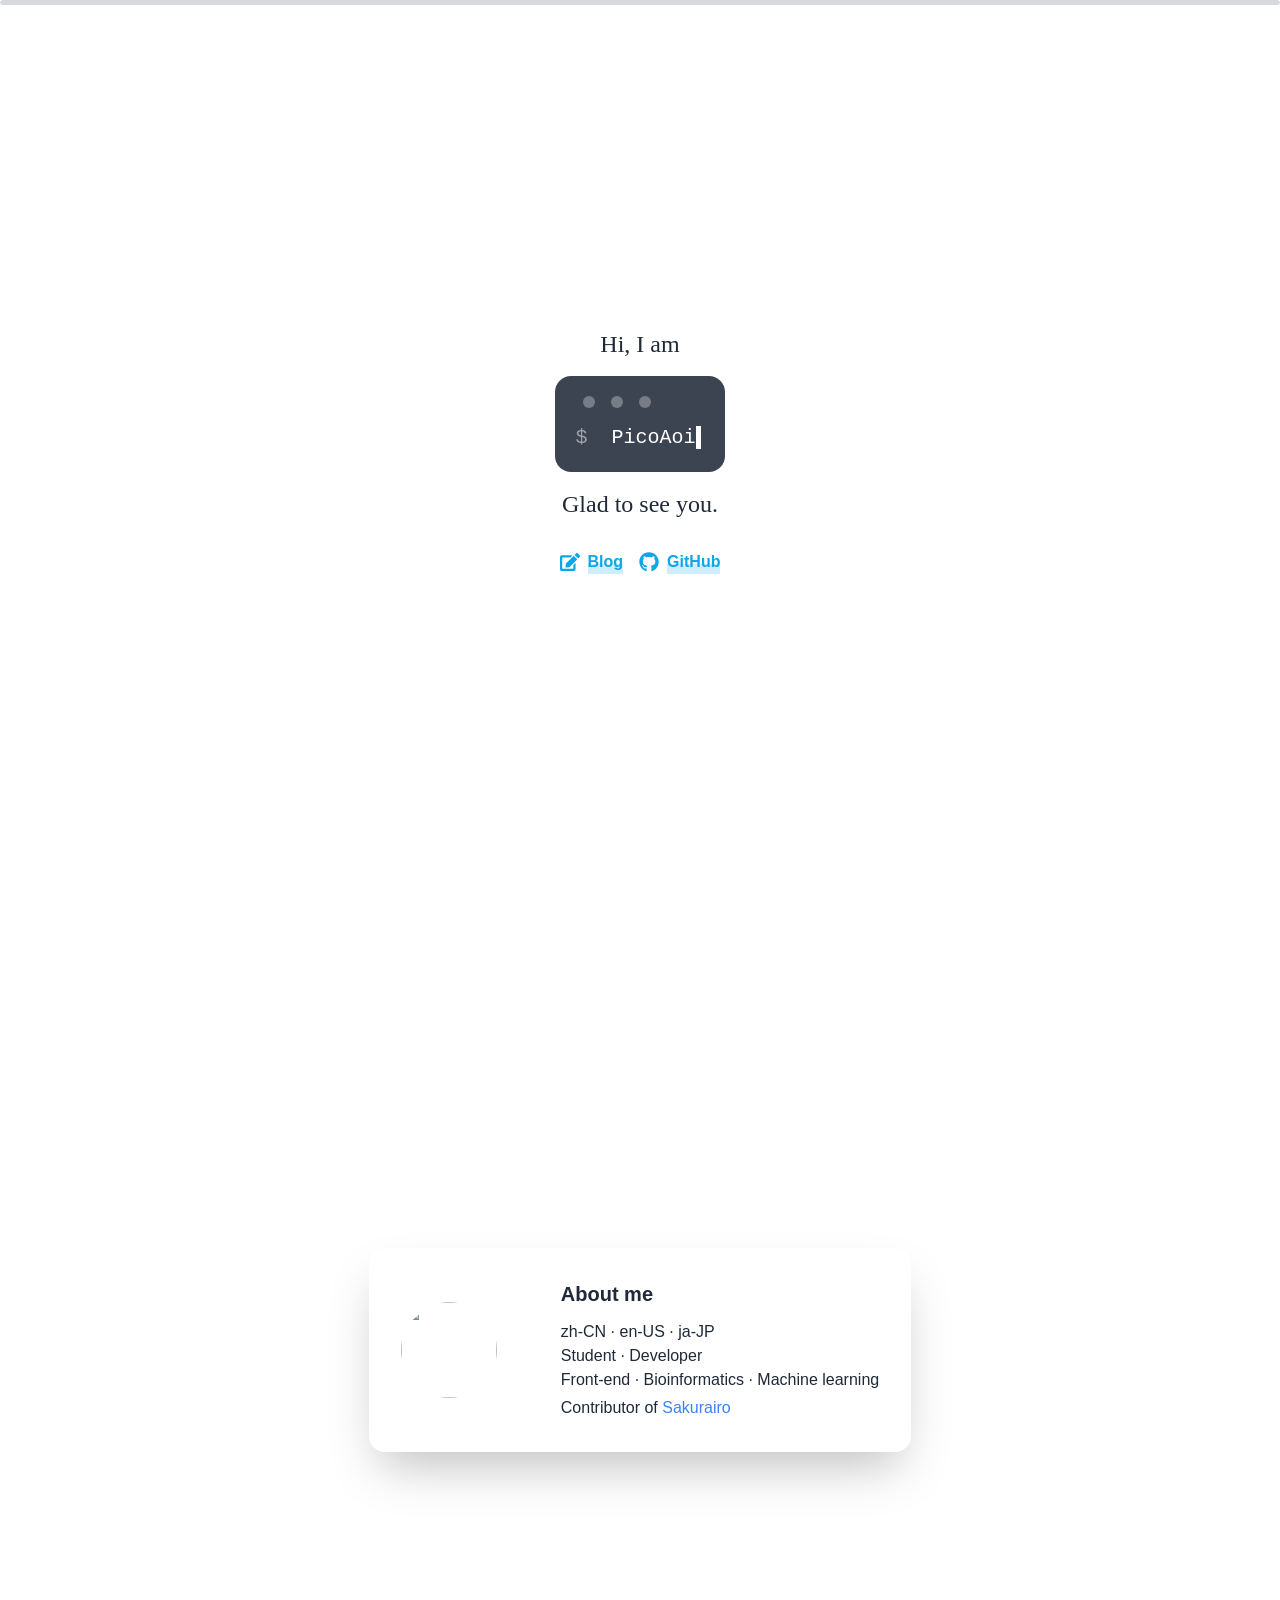
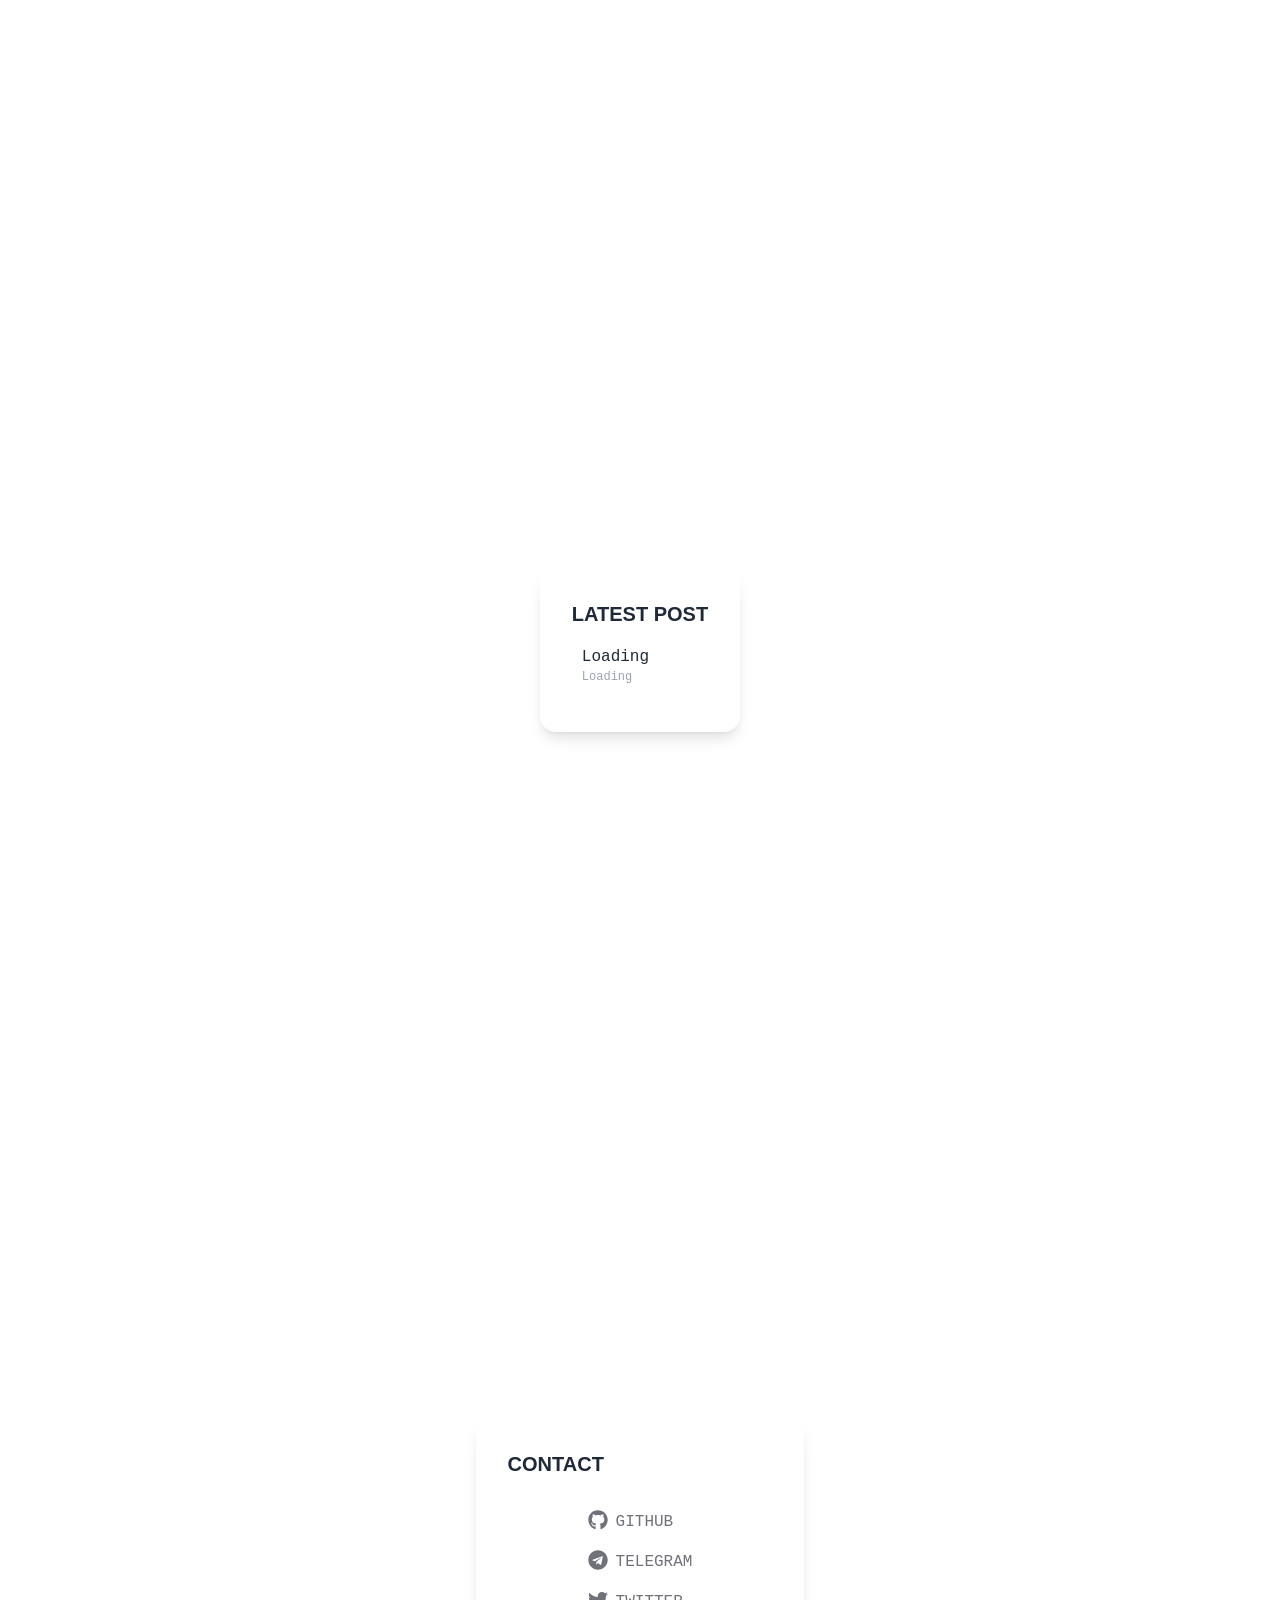
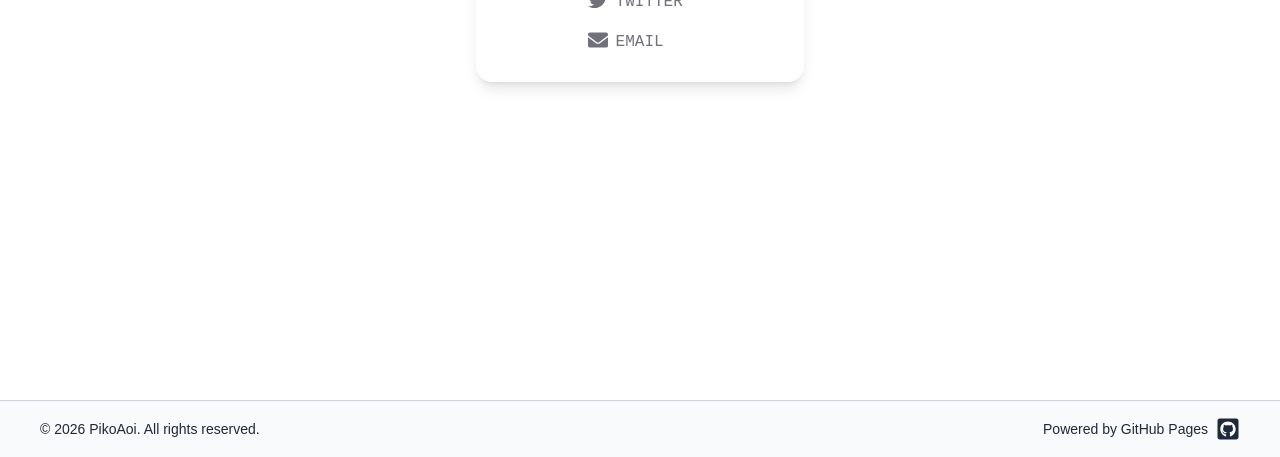
==== commit 350d5642: "Update index.html" ====
--- a/index.html
+++ b/index.html
@@ -1 +1 @@
-<!DOCTYPE html><html><head><meta name="viewport" content="width=device-width"/><meta charSet="utf-8"/><title>PicoAoi(@robert1chi)</title><meta name="description" content="Generated by create next app"/><link rel="icon" href="/favicon.ico"/><meta name="next-head-count" content="5"/><link rel="preload" href="/_next/static/css/127cff4332d6eed3.css" as="style"/><link rel="stylesheet" href="/_next/static/css/127cff4332d6eed3.css" data-n-g=""/><noscript data-n-css=""></noscript><script defer="" nomodule="" src="/_next/static/chunks/polyfills-5cd94c89d3acac5f.js"></script><script src="/_next/static/chunks/webpack-49b6f2937c9ce9f4.js" defer=""></script><script src="/_next/static/chunks/framework-91d7f78b5b4003c8.js" defer=""></script><script src="/_next/static/chunks/main-7e73d61bce33e887.js" defer=""></script><script src="/_next/static/chunks/pages/_app-f01e208ea071fd4e.js" defer=""></script><script src="/_next/static/chunks/cb1608f2-8e032e99dac7f2a5.js" defer=""></script><script src="/_next/static/chunks/a9a7754c-76014b8903d366e1.js" defer=""></script><script src="/_next/static/chunks/1-86697f3cdc867e0d.js" defer=""></script><script src="/_next/static/chunks/pages/index-e88055f903a7597b.js" defer=""></script><script src="/_next/static/v1/_buildManifest.js" defer=""></script><script src="/_next/static/v1/_ssgManifest.js" defer=""></script><script src="/_next/static/v1/_middlewareManifest.js" defer=""></script></head><body><div id="__next" data-reactroot=""><div class="container"><main class="main"><div class="artboard phone" id="pro"><progress class="progress dark:progress-primary" value="0" max="0" id="top"></progress></div><div class="firstPage"><div id="title"><h1 class="title"><p class="font-serif text-2xl">Hi, I am<br/><div class="mockup-code font-mono mt-4 mb-4 float-left text-xl"><pre data-prefix="$"><code class="mr-6">PicoAoi<a id="bli"> </a></code></pre></div><br/>Glad to see you.</p></h1></div><div id="social" class="grid grid-cols-2 gap-4 w-30 font-semibold"><div id="blog" class="w-15 h-5 flex text-sky-500 dark:text-violet-400"><svg aria-hidden="true" focusable="false" data-prefix="fas" data-icon="edit" class="svg-inline--fa fa-edit fa-w-18 w-5 h-5 flex-none mr-2" role="img" xmlns="http://www.w3.org/2000/svg" viewBox="0 0 576 512"><path fill="currentColor" d="M402.6 83.2l90.2 90.2c3.8 3.8 3.8 10 0 13.8L274.4 405.6l-92.8 10.3c-12.4 1.4-22.9-9.1-21.5-21.5l10.3-92.8L388.8 83.2c3.8-3.8 10-3.8 13.8 0zm162-22.9l-48.8-48.8c-15.2-15.2-39.9-15.2-55.2 0l-35.4 35.4c-3.8 3.8-3.8 10 0 13.8l90.2 90.2c3.8 3.8 10 3.8 13.8 0l35.4-35.4c15.2-15.3 15.2-40 0-55.2zM384 346.2V448H64V128h229.8c3.2 0 6.2-1.3 8.5-3.5l40-40c7.6-7.6 2.2-20.5-8.5-20.5H48C21.5 64 0 85.5 0 112v352c0 26.5 21.5 48 48 48h352c26.5 0 48-21.5 48-48V306.2c0-10.7-12.9-16-20.5-8.5l-40 40c-2.2 2.3-3.5 5.3-3.5 8.5z"></path></svg><p class="h-5 flex-initial flex justify-center items-center"><a id="blogLine" href="https://blog.picoaoi.com">Blog</a></p></div><div id="github" class="w-15 h-5 flex text-sky-500 dark:text-violet-400"><svg aria-hidden="true" focusable="false" data-prefix="fab" data-icon="github" class="svg-inline--fa fa-github fa-w-16 w-5 h-5 flex-none mr-2" role="img" xmlns="http://www.w3.org/2000/svg" viewBox="0 0 496 512"><path fill="currentColor" d="M165.9 397.4c0 2-2.3 3.6-5.2 3.6-3.3.3-5.6-1.3-5.6-3.6 0-2 2.3-3.6 5.2-3.6 3-.3 5.6 1.3 5.6 3.6zm-31.1-4.5c-.7 2 1.3 4.3 4.3 4.9 2.6 1 5.6 0 6.2-2s-1.3-4.3-4.3-5.2c-2.6-.7-5.5.3-6.2 2.3zm44.2-1.7c-2.9.7-4.9 2.6-4.6 4.9.3 2 2.9 3.3 5.9 2.6 2.9-.7 4.9-2.6 4.6-4.6-.3-1.9-3-3.2-5.9-2.9zM244.8 8C106.1 8 0 113.3 0 252c0 110.9 69.8 205.8 169.5 239.2 12.8 2.3 17.3-5.6 17.3-12.1 0-6.2-.3-40.4-.3-61.4 0 0-70 15-84.7-29.8 0 0-11.4-29.1-27.8-36.6 0 0-22.9-15.7 1.6-15.4 0 0 24.9 2 38.6 25.8 21.9 38.6 58.6 27.5 72.9 20.9 2.3-16 8.8-27.1 16-33.7-55.9-6.2-112.3-14.3-112.3-110.5 0-27.5 7.6-41.3 23.6-58.9-2.6-6.5-11.1-33.3 2.6-67.9 20.9-6.5 69 27 69 27 20-5.6 41.5-8.5 62.8-8.5s42.8 2.9 62.8 8.5c0 0 48.1-33.6 69-27 13.7 34.7 5.2 61.4 2.6 67.9 16 17.7 25.8 31.5 25.8 58.9 0 96.5-58.9 104.2-114.8 110.5 9.2 7.9 17 22.9 17 46.4 0 33.7-.3 75.4-.3 83.6 0 6.5 4.6 14.4 17.3 12.1C428.2 457.8 496 362.9 496 252 496 113.3 383.5 8 244.8 8zM97.2 352.9c-1.3 1-1 3.3.7 5.2 1.6 1.6 3.9 2.3 5.2 1 1.3-1 1-3.3-.7-5.2-1.6-1.6-3.9-2.3-5.2-1zm-10.8-8.1c-.7 1.3.3 2.9 2.3 3.9 1.6 1 3.6.7 4.3-.7.7-1.3-.3-2.9-2.3-3.9-2-.6-3.6-.3-4.3.7zm32.4 35.6c-1.6 1.3-1 4.3 1.3 6.2 2.3 2.3 5.2 2.6 6.5 1 1.3-1.3.7-4.3-1.3-6.2-2.2-2.3-5.2-2.6-6.5-1zm-11.4-14.7c-1.6 1-1.6 3.6 0 5.9 1.6 2.3 4.3 3.3 5.6 2.3 1.6-1.3 1.6-3.9 0-6.2-1.4-2.3-4-3.3-5.6-2z"></path></svg><p class="h-5 flex-initial flex justify-center items-center"><a id="githubLine" href="https://github.com/robert1chi">Github</a></p></div></div><div class="contain"><div class="chevron"></div><div class="chevron"></div><div class="chevron"></div></div></div><div id="secondPage"><div class="flex" id="box"><div class="card shadow-2xl lg:card-side dark:bg-base-200" id="right"><div class="avatar"><div class="m-0 rounded-full w-24 h-24"><img src="https://avatars.githubusercontent.com/u/40431036?s=400&amp;u=f7232735cb72d33aeaccad41be051963b3a39ece&amp;v=4"/></div></div><div class="card-body col-span-2"><div id="right"><h2 class="text-xl card-title">About me</h2><p>zh-CN · en-US · ja-JP<br/>Student · Developer<br/>Frout-end · Bioinformatics · Machine learning</p><p class="mt-1">Contributor of <a class="text-blue-500 dark:text-violet-400" id="sakura" href="https://github.com/mirai-mamori/Sakurairo">Sakurairo</a></p></div></div></div></div></div><div id="thirdPage"><div class="card shadow-lg dark:bg-base-200" id="card3"><div class="card-body"><h2 class="card-title">LATEST POST</h2><div id="contact" class=" font-mono"><ul><li><a href=""><div id="title">Loading<br/><div id="summary" class="text-xs flex">Loading</div></div></a></li></ul></div></div></div></div><div id="forthPage"><div class="card shadow-lg dark:bg-base-200" id="card3"><div class="card-body"><h2 class="card-title">CONTACT</h2><div id="contact" class="ml-20 mr-20 font-mono"><div id="github" class="mt-5 h-5 flex text-zinc-500 dark:text-zinc-200"><svg aria-hidden="true" focusable="false" data-prefix="fab" data-icon="github" class="svg-inline--fa fa-github fa-w-16 w-5 h-5 flex-none mr-2" role="img" xmlns="http://www.w3.org/2000/svg" viewBox="0 0 496 512"><path fill="currentColor" d="M165.9 397.4c0 2-2.3 3.6-5.2 3.6-3.3.3-5.6-1.3-5.6-3.6 0-2 2.3-3.6 5.2-3.6 3-.3 5.6 1.3 5.6 3.6zm-31.1-4.5c-.7 2 1.3 4.3 4.3 4.9 2.6 1 5.6 0 6.2-2s-1.3-4.3-4.3-5.2c-2.6-.7-5.5.3-6.2 2.3zm44.2-1.7c-2.9.7-4.9 2.6-4.6 4.9.3 2 2.9 3.3 5.9 2.6 2.9-.7 4.9-2.6 4.6-4.6-.3-1.9-3-3.2-5.9-2.9zM244.8 8C106.1 8 0 113.3 0 252c0 110.9 69.8 205.8 169.5 239.2 12.8 2.3 17.3-5.6 17.3-12.1 0-6.2-.3-40.4-.3-61.4 0 0-70 15-84.7-29.8 0 0-11.4-29.1-27.8-36.6 0 0-22.9-15.7 1.6-15.4 0 0 24.9 2 38.6 25.8 21.9 38.6 58.6 27.5 72.9 20.9 2.3-16 8.8-27.1 16-33.7-55.9-6.2-112.3-14.3-112.3-110.5 0-27.5 7.6-41.3 23.6-58.9-2.6-6.5-11.1-33.3 2.6-67.9 20.9-6.5 69 27 69 27 20-5.6 41.5-8.5 62.8-8.5s42.8 2.9 62.8 8.5c0 0 48.1-33.6 69-27 13.7 34.7 5.2 61.4 2.6 67.9 16 17.7 25.8 31.5 25.8 58.9 0 96.5-58.9 104.2-114.8 110.5 9.2 7.9 17 22.9 17 46.4 0 33.7-.3 75.4-.3 83.6 0 6.5 4.6 14.4 17.3 12.1C428.2 457.8 496 362.9 496 252 496 113.3 383.5 8 244.8 8zM97.2 352.9c-1.3 1-1 3.3.7 5.2 1.6 1.6 3.9 2.3 5.2 1 1.3-1 1-3.3-.7-5.2-1.6-1.6-3.9-2.3-5.2-1zm-10.8-8.1c-.7 1.3.3 2.9 2.3 3.9 1.6 1 3.6.7 4.3-.7.7-1.3-.3-2.9-2.3-3.9-2-.6-3.6-.3-4.3.7zm32.4 35.6c-1.6 1.3-1 4.3 1.3 6.2 2.3 2.3 5.2 2.6 6.5 1 1.3-1.3.7-4.3-1.3-6.2-2.2-2.3-5.2-2.6-6.5-1zm-11.4-14.7c-1.6 1-1.6 3.6 0 5.9 1.6 2.3 4.3 3.3 5.6 2.3 1.6-1.3 1.6-3.9 0-6.2-1.4-2.3-4-3.3-5.6-2z"></path></svg><p class="h-5 flex-initial flex justify-center items-center"><a href="https://github.com/robert1chi">GITHUB</a></p></div><div id="telegram" class="mt-5 h-5 flex text-zinc-500 dark:text-zinc-200"><svg aria-hidden="true" focusable="false" data-prefix="fab" data-icon="telegram" class="svg-inline--fa fa-telegram fa-w-16 w-5 h-5 flex-none mr-2" role="img" xmlns="http://www.w3.org/2000/svg" viewBox="0 0 496 512"><path fill="currentColor" d="M248 8C111 8 0 119 0 256s111 248 248 248 248-111 248-248S385 8 248 8zm121.8 169.9l-40.7 191.8c-3 13.6-11.1 16.9-22.4 10.5l-62-45.7-29.9 28.8c-3.3 3.3-6.1 6.1-12.5 6.1l4.4-63.1 114.9-103.8c5-4.4-1.1-6.9-7.7-2.5l-142 89.4-61.2-19.1c-13.3-4.2-13.6-13.3 2.8-19.7l239.1-92.2c11.1-4 20.8 2.7 17.2 19.5z"></path></svg><p class="h-5 flex-initial flex justify-center items-center"><a href="https://t.me/aoione_bot">TELEGRAM</a></p></div><div id="twitter" class="mt-5 h-5 flex text-zinc-500 dark:text-zinc-200"><svg aria-hidden="true" focusable="false" data-prefix="fab" data-icon="twitter" class="svg-inline--fa fa-twitter fa-w-16 w-5 h-5 flex-none mr-2" role="img" xmlns="http://www.w3.org/2000/svg" viewBox="0 0 512 512"><path fill="currentColor" d="M459.37 151.716c.325 4.548.325 9.097.325 13.645 0 138.72-105.583 298.558-298.558 298.558-59.452 0-114.68-17.219-161.137-47.106 8.447.974 16.568 1.299 25.34 1.299 49.055 0 94.213-16.568 130.274-44.832-46.132-.975-84.792-31.188-98.112-72.772 6.498.974 12.995 1.624 19.818 1.624 9.421 0 18.843-1.3 27.614-3.573-48.081-9.747-84.143-51.98-84.143-102.985v-1.299c13.969 7.797 30.214 12.67 47.431 13.319-28.264-18.843-46.781-51.005-46.781-87.391 0-19.492 5.197-37.36 14.294-52.954 51.655 63.675 129.3 105.258 216.365 109.807-1.624-7.797-2.599-15.918-2.599-24.04 0-57.828 46.782-104.934 104.934-104.934 30.213 0 57.502 12.67 76.67 33.137 23.715-4.548 46.456-13.32 66.599-25.34-7.798 24.366-24.366 44.833-46.132 57.827 21.117-2.273 41.584-8.122 60.426-16.243-14.292 20.791-32.161 39.308-52.628 54.253z"></path></svg><p class="h-5 flex-initial flex justify-center items-center"><a href="https://twitter.com/robert1chi">TWITTER</a></p></div><div id="email" class="mt-5 h-5 flex text-zinc-500 dark:text-zinc-200"><svg aria-hidden="true" focusable="false" data-prefix="fas" data-icon="envelope" class="svg-inline--fa fa-envelope fa-w-16 w-5 h-5 flex-none mr-2" role="img" xmlns="http://www.w3.org/2000/svg" viewBox="0 0 512 512"><path fill="currentColor" d="M502.3 190.8c3.9-3.1 9.7-.2 9.7 4.7V400c0 26.5-21.5 48-48 48H48c-26.5 0-48-21.5-48-48V195.6c0-5 5.7-7.8 9.7-4.7 22.4 17.4 52.1 39.5 154.1 113.6 21.1 15.4 56.7 47.8 92.2 47.6 35.7.3 72-32.8 92.3-47.6 102-74.1 131.6-96.3 154-113.7zM256 320c23.2.4 56.6-29.2 73.4-41.4 132.7-96.3 142.8-104.7 173.4-128.7 5.8-4.5 9.2-11.5 9.2-18.9v-19c0-26.5-21.5-48-48-48H48C21.5 64 0 85.5 0 112v19c0 7.4 3.4 14.3 9.2 18.9 30.6 23.9 40.7 32.4 173.4 128.7 16.8 12.2 50.2 41.8 73.4 41.4z"></path></svg><p class="h-5 flex-initial flex justify-center items-center"><a href="#my-modal">EMAIL</a></p></div><div id="my-modal" class="modal"><div class="modal-box"><p>contactus#aoione.xyz(change the # to @)</p><div class="modal-action"><a class="btn">Close</a></div></div></div></div></div></div></div></main></div><footer class="px-10 py-4 border-t footer bg-base-200 text-base-content border-base-300"><div class="h-[24px] items-center grid-flow-col"><p>© <!-- -->2021<!-- --> PikoAoi. All rights reserved.</p></div><div class="md:place-self-center md:justify-self-end"><div id="footerReact"><a class="flex flex-row items-center" href="https://pages.github.com/"><p>Powered by Github Pages</p><svg aria-hidden="true" focusable="false" data-prefix="fab" data-icon="github-square" class="svg-inline--fa fa-github-square fa-w-14 w-[24px] h-[24px] flex-none ml-2" role="img" xmlns="http://www.w3.org/2000/svg" viewBox="0 0 448 512"><path fill="currentColor" d="M400 32H48C21.5 32 0 53.5 0 80v352c0 26.5 21.5 48 48 48h352c26.5 0 48-21.5 48-48V80c0-26.5-21.5-48-48-48zM277.3 415.7c-8.4 1.5-11.5-3.7-11.5-8 0-5.4.2-33 .2-55.3 0-15.6-5.2-25.5-11.3-30.7 37-4.1 76-9.2 76-73.1 0-18.2-6.5-27.3-17.1-39 1.7-4.3 7.4-22-1.7-45-13.9-4.3-45.7 17.9-45.7 17.9-13.2-3.7-27.5-5.6-41.6-5.6-14.1 0-28.4 1.9-41.6 5.6 0 0-31.8-22.2-45.7-17.9-9.1 22.9-3.5 40.6-1.7 45-10.6 11.7-15.6 20.8-15.6 39 0 63.6 37.3 69 74.3 73.1-4.8 4.3-9.1 11.7-10.6 22.3-9.5 4.3-33.8 11.7-48.3-13.9-9.1-15.8-25.5-17.1-25.5-17.1-16.2-.2-1.1 10.2-1.1 10.2 10.8 5 18.4 24.2 18.4 24.2 9.7 29.7 56.1 19.7 56.1 19.7 0 13.9.2 36.5.2 40.6 0 4.3-3 9.5-11.5 8-66-22.1-112.2-84.9-112.2-158.3 0-91.8 70.2-161.5 162-161.5S388 165.6 388 257.4c.1 73.4-44.7 136.3-110.7 158.3zm-98.1-61.1c-1.9.4-3.7-.4-3.9-1.7-.2-1.5 1.1-2.8 3-3.2 1.9-.2 3.7.6 3.9 1.9.3 1.3-1 2.6-3 3zm-9.5-.9c0 1.3-1.5 2.4-3.5 2.4-2.2.2-3.7-.9-3.7-2.4 0-1.3 1.5-2.4 3.5-2.4 1.9-.2 3.7.9 3.7 2.4zm-13.7-1.1c-.4 1.3-2.4 1.9-4.1 1.3-1.9-.4-3.2-1.9-2.8-3.2.4-1.3 2.4-1.9 4.1-1.5 2 .6 3.3 2.1 2.8 3.4zm-12.3-5.4c-.9 1.1-2.8.9-4.3-.6-1.5-1.3-1.9-3.2-.9-4.1.9-1.1 2.8-.9 4.3.6 1.3 1.3 1.8 3.3.9 4.1zm-9.1-9.1c-.9.6-2.6 0-3.7-1.5s-1.1-3.2 0-3.9c1.1-.9 2.8-.2 3.7 1.3 1.1 1.5 1.1 3.3 0 4.1zm-6.5-9.7c-.9.9-2.4.4-3.5-.6-1.1-1.3-1.3-2.8-.4-3.5.9-.9 2.4-.4 3.5.6 1.1 1.3 1.3 2.8.4 3.5zm-6.7-7.4c-.4.9-1.7 1.1-2.8.4-1.3-.6-1.9-1.7-1.5-2.6.4-.6 1.5-.9 2.8-.4 1.3.7 1.9 1.8 1.5 2.6z"></path></svg></a></div></div></footer></div><script id="__NEXT_DATA__" type="application/json">{"props":{"pageProps":{}},"page":"/","query":{},"buildId":"v1","nextExport":true,"autoExport":true,"isFallback":false,"scriptLoader":[]}</script></body></html>+<!DOCTYPE html><html><head><meta name="viewport" content="width=device-width"/><meta charSet="utf-8"/><title>PicoAoi(@robert1chi)</title><meta name="description" content="Generated by create next app"/><link rel="icon" href="/favicon.ico"/><meta name="next-head-count" content="5"/><link rel="preload" href="/_next/static/css/127cff4332d6eed3.css" as="style"/><link rel="stylesheet" href="/_next/static/css/127cff4332d6eed3.css" data-n-g=""/><noscript data-n-css=""></noscript><script defer="" nomodule="" src="/_next/static/chunks/polyfills-5cd94c89d3acac5f.js"></script><script src="/_next/static/chunks/webpack-49b6f2937c9ce9f4.js" defer=""></script><script src="/_next/static/chunks/framework-91d7f78b5b4003c8.js" defer=""></script><script src="/_next/static/chunks/main-7e73d61bce33e887.js" defer=""></script><script src="/_next/static/chunks/pages/_app-f01e208ea071fd4e.js" defer=""></script><script src="/_next/static/chunks/cb1608f2-8e032e99dac7f2a5.js" defer=""></script><script src="/_next/static/chunks/a9a7754c-76014b8903d366e1.js" defer=""></script><script src="/_next/static/chunks/1-86697f3cdc867e0d.js" defer=""></script><script src="/_next/static/chunks/pages/index-5c5ff2fd7325ad58.js" defer=""></script><script src="/_next/static/v1/_buildManifest.js" defer=""></script><script src="/_next/static/v1/_ssgManifest.js" defer=""></script><script src="/_next/static/v1/_middlewareManifest.js" defer=""></script></head><body><div id="__next" data-reactroot=""><div class="container"><main class="main"><div class="artboard phone" id="pro"><progress class="progress dark:progress-primary" value="0" max="0" id="top"></progress></div><div class="firstPage"><div id="title"><h1 class="title"><p class="font-serif text-2xl">Hi, I am<br/><div class="mockup-code font-mono mt-4 mb-4 float-left text-xl"><pre data-prefix="$"><code class="mr-6">PicoAoi<a id="bli"> </a></code></pre></div><br/>Glad to see you.</p></h1></div><div id="social" class="grid grid-cols-2 gap-4 w-30 font-semibold"><div id="blog" class="w-15 h-5 flex text-sky-500 dark:text-violet-400"><svg aria-hidden="true" focusable="false" data-prefix="fas" data-icon="edit" class="svg-inline--fa fa-edit fa-w-18 w-5 h-5 flex-none mr-2" role="img" xmlns="http://www.w3.org/2000/svg" viewBox="0 0 576 512"><path fill="currentColor" d="M402.6 83.2l90.2 90.2c3.8 3.8 3.8 10 0 13.8L274.4 405.6l-92.8 10.3c-12.4 1.4-22.9-9.1-21.5-21.5l10.3-92.8L388.8 83.2c3.8-3.8 10-3.8 13.8 0zm162-22.9l-48.8-48.8c-15.2-15.2-39.9-15.2-55.2 0l-35.4 35.4c-3.8 3.8-3.8 10 0 13.8l90.2 90.2c3.8 3.8 10 3.8 13.8 0l35.4-35.4c15.2-15.3 15.2-40 0-55.2zM384 346.2V448H64V128h229.8c3.2 0 6.2-1.3 8.5-3.5l40-40c7.6-7.6 2.2-20.5-8.5-20.5H48C21.5 64 0 85.5 0 112v352c0 26.5 21.5 48 48 48h352c26.5 0 48-21.5 48-48V306.2c0-10.7-12.9-16-20.5-8.5l-40 40c-2.2 2.3-3.5 5.3-3.5 8.5z"></path></svg><p class="h-5 flex-initial flex justify-center items-center"><a id="blogLine" href="https://blog.picoaoi.com">Blog</a></p></div><div id="github" class="w-15 h-5 flex text-sky-500 dark:text-violet-400"><svg aria-hidden="true" focusable="false" data-prefix="fab" data-icon="github" class="svg-inline--fa fa-github fa-w-16 w-5 h-5 flex-none mr-2" role="img" xmlns="http://www.w3.org/2000/svg" viewBox="0 0 496 512"><path fill="currentColor" d="M165.9 397.4c0 2-2.3 3.6-5.2 3.6-3.3.3-5.6-1.3-5.6-3.6 0-2 2.3-3.6 5.2-3.6 3-.3 5.6 1.3 5.6 3.6zm-31.1-4.5c-.7 2 1.3 4.3 4.3 4.9 2.6 1 5.6 0 6.2-2s-1.3-4.3-4.3-5.2c-2.6-.7-5.5.3-6.2 2.3zm44.2-1.7c-2.9.7-4.9 2.6-4.6 4.9.3 2 2.9 3.3 5.9 2.6 2.9-.7 4.9-2.6 4.6-4.6-.3-1.9-3-3.2-5.9-2.9zM244.8 8C106.1 8 0 113.3 0 252c0 110.9 69.8 205.8 169.5 239.2 12.8 2.3 17.3-5.6 17.3-12.1 0-6.2-.3-40.4-.3-61.4 0 0-70 15-84.7-29.8 0 0-11.4-29.1-27.8-36.6 0 0-22.9-15.7 1.6-15.4 0 0 24.9 2 38.6 25.8 21.9 38.6 58.6 27.5 72.9 20.9 2.3-16 8.8-27.1 16-33.7-55.9-6.2-112.3-14.3-112.3-110.5 0-27.5 7.6-41.3 23.6-58.9-2.6-6.5-11.1-33.3 2.6-67.9 20.9-6.5 69 27 69 27 20-5.6 41.5-8.5 62.8-8.5s42.8 2.9 62.8 8.5c0 0 48.1-33.6 69-27 13.7 34.7 5.2 61.4 2.6 67.9 16 17.7 25.8 31.5 25.8 58.9 0 96.5-58.9 104.2-114.8 110.5 9.2 7.9 17 22.9 17 46.4 0 33.7-.3 75.4-.3 83.6 0 6.5 4.6 14.4 17.3 12.1C428.2 457.8 496 362.9 496 252 496 113.3 383.5 8 244.8 8zM97.2 352.9c-1.3 1-1 3.3.7 5.2 1.6 1.6 3.9 2.3 5.2 1 1.3-1 1-3.3-.7-5.2-1.6-1.6-3.9-2.3-5.2-1zm-10.8-8.1c-.7 1.3.3 2.9 2.3 3.9 1.6 1 3.6.7 4.3-.7.7-1.3-.3-2.9-2.3-3.9-2-.6-3.6-.3-4.3.7zm32.4 35.6c-1.6 1.3-1 4.3 1.3 6.2 2.3 2.3 5.2 2.6 6.5 1 1.3-1.3.7-4.3-1.3-6.2-2.2-2.3-5.2-2.6-6.5-1zm-11.4-14.7c-1.6 1-1.6 3.6 0 5.9 1.6 2.3 4.3 3.3 5.6 2.3 1.6-1.3 1.6-3.9 0-6.2-1.4-2.3-4-3.3-5.6-2z"></path></svg><p class="h-5 flex-initial flex justify-center items-center"><a id="githubLine" href="https://github.com/robert1chi">GitHub</a></p></div></div><div class="contain"><div class="chevron"></div><div class="chevron"></div><div class="chevron"></div></div></div><div id="secondPage"><div class="flex" id="box"><div class="card shadow-2xl lg:card-side dark:bg-base-200" id="right"><div class="avatar"><div class="m-0 rounded-full w-24 h-24"><img src="https://avatars.githubusercontent.com/u/40431036?s=400&amp;u=f7232735cb72d33aeaccad41be051963b3a39ece&amp;v=4"/></div></div><div class="card-body col-span-2"><div id="right"><h2 class="text-xl card-title">About me</h2><p>zh-CN · en-US · ja-JP<br/>Student · Developer<br/>Front-end · Bioinformatics · Machine learning</p><p class="mt-1">Contributor of <a class="text-blue-500 dark:text-violet-400" id="sakura" href="https://github.com/mirai-mamori/Sakurairo">Sakurairo</a></p></div></div></div></div></div><div id="thirdPage"><div class="card shadow-lg dark:bg-base-200" id="card3"><div class="card-body"><h2 class="card-title">LATEST POST</h2><div id="contact" class=" font-mono"><ul><li><a href=""><div id="title">Loading<br/><div id="summary" class="text-xs flex">Loading</div></div></a></li></ul></div></div></div></div><div id="forthPage"><div class="card shadow-lg dark:bg-base-200" id="card3"><div class="card-body"><h2 class="card-title">CONTACT</h2><div id="contact" class="ml-20 mr-20 font-mono"><div id="github" class="mt-5 h-5 flex text-zinc-500 dark:text-zinc-200"><svg aria-hidden="true" focusable="false" data-prefix="fab" data-icon="github" class="svg-inline--fa fa-github fa-w-16 w-5 h-5 flex-none mr-2" role="img" xmlns="http://www.w3.org/2000/svg" viewBox="0 0 496 512"><path fill="currentColor" d="M165.9 397.4c0 2-2.3 3.6-5.2 3.6-3.3.3-5.6-1.3-5.6-3.6 0-2 2.3-3.6 5.2-3.6 3-.3 5.6 1.3 5.6 3.6zm-31.1-4.5c-.7 2 1.3 4.3 4.3 4.9 2.6 1 5.6 0 6.2-2s-1.3-4.3-4.3-5.2c-2.6-.7-5.5.3-6.2 2.3zm44.2-1.7c-2.9.7-4.9 2.6-4.6 4.9.3 2 2.9 3.3 5.9 2.6 2.9-.7 4.9-2.6 4.6-4.6-.3-1.9-3-3.2-5.9-2.9zM244.8 8C106.1 8 0 113.3 0 252c0 110.9 69.8 205.8 169.5 239.2 12.8 2.3 17.3-5.6 17.3-12.1 0-6.2-.3-40.4-.3-61.4 0 0-70 15-84.7-29.8 0 0-11.4-29.1-27.8-36.6 0 0-22.9-15.7 1.6-15.4 0 0 24.9 2 38.6 25.8 21.9 38.6 58.6 27.5 72.9 20.9 2.3-16 8.8-27.1 16-33.7-55.9-6.2-112.3-14.3-112.3-110.5 0-27.5 7.6-41.3 23.6-58.9-2.6-6.5-11.1-33.3 2.6-67.9 20.9-6.5 69 27 69 27 20-5.6 41.5-8.5 62.8-8.5s42.8 2.9 62.8 8.5c0 0 48.1-33.6 69-27 13.7 34.7 5.2 61.4 2.6 67.9 16 17.7 25.8 31.5 25.8 58.9 0 96.5-58.9 104.2-114.8 110.5 9.2 7.9 17 22.9 17 46.4 0 33.7-.3 75.4-.3 83.6 0 6.5 4.6 14.4 17.3 12.1C428.2 457.8 496 362.9 496 252 496 113.3 383.5 8 244.8 8zM97.2 352.9c-1.3 1-1 3.3.7 5.2 1.6 1.6 3.9 2.3 5.2 1 1.3-1 1-3.3-.7-5.2-1.6-1.6-3.9-2.3-5.2-1zm-10.8-8.1c-.7 1.3.3 2.9 2.3 3.9 1.6 1 3.6.7 4.3-.7.7-1.3-.3-2.9-2.3-3.9-2-.6-3.6-.3-4.3.7zm32.4 35.6c-1.6 1.3-1 4.3 1.3 6.2 2.3 2.3 5.2 2.6 6.5 1 1.3-1.3.7-4.3-1.3-6.2-2.2-2.3-5.2-2.6-6.5-1zm-11.4-14.7c-1.6 1-1.6 3.6 0 5.9 1.6 2.3 4.3 3.3 5.6 2.3 1.6-1.3 1.6-3.9 0-6.2-1.4-2.3-4-3.3-5.6-2z"></path></svg><p class="h-5 flex-initial flex justify-center items-center"><a href="https://github.com/robert1chi">GITHUB</a></p></div><div id="telegram" class="mt-5 h-5 flex text-zinc-500 dark:text-zinc-200"><svg aria-hidden="true" focusable="false" data-prefix="fab" data-icon="telegram" class="svg-inline--fa fa-telegram fa-w-16 w-5 h-5 flex-none mr-2" role="img" xmlns="http://www.w3.org/2000/svg" viewBox="0 0 496 512"><path fill="currentColor" d="M248 8C111 8 0 119 0 256s111 248 248 248 248-111 248-248S385 8 248 8zm121.8 169.9l-40.7 191.8c-3 13.6-11.1 16.9-22.4 10.5l-62-45.7-29.9 28.8c-3.3 3.3-6.1 6.1-12.5 6.1l4.4-63.1 114.9-103.8c5-4.4-1.1-6.9-7.7-2.5l-142 89.4-61.2-19.1c-13.3-4.2-13.6-13.3 2.8-19.7l239.1-92.2c11.1-4 20.8 2.7 17.2 19.5z"></path></svg><p class="h-5 flex-initial flex justify-center items-center"><a href="https://t.me/aoione_bot">TELEGRAM</a></p></div><div id="twitter" class="mt-5 h-5 flex text-zinc-500 dark:text-zinc-200"><svg aria-hidden="true" focusable="false" data-prefix="fab" data-icon="twitter" class="svg-inline--fa fa-twitter fa-w-16 w-5 h-5 flex-none mr-2" role="img" xmlns="http://www.w3.org/2000/svg" viewBox="0 0 512 512"><path fill="currentColor" d="M459.37 151.716c.325 4.548.325 9.097.325 13.645 0 138.72-105.583 298.558-298.558 298.558-59.452 0-114.68-17.219-161.137-47.106 8.447.974 16.568 1.299 25.34 1.299 49.055 0 94.213-16.568 130.274-44.832-46.132-.975-84.792-31.188-98.112-72.772 6.498.974 12.995 1.624 19.818 1.624 9.421 0 18.843-1.3 27.614-3.573-48.081-9.747-84.143-51.98-84.143-102.985v-1.299c13.969 7.797 30.214 12.67 47.431 13.319-28.264-18.843-46.781-51.005-46.781-87.391 0-19.492 5.197-37.36 14.294-52.954 51.655 63.675 129.3 105.258 216.365 109.807-1.624-7.797-2.599-15.918-2.599-24.04 0-57.828 46.782-104.934 104.934-104.934 30.213 0 57.502 12.67 76.67 33.137 23.715-4.548 46.456-13.32 66.599-25.34-7.798 24.366-24.366 44.833-46.132 57.827 21.117-2.273 41.584-8.122 60.426-16.243-14.292 20.791-32.161 39.308-52.628 54.253z"></path></svg><p class="h-5 flex-initial flex justify-center items-center"><a href="https://twitter.com/robert1chi">TWITTER</a></p></div><div id="email" class="mt-5 h-5 flex text-zinc-500 dark:text-zinc-200"><svg aria-hidden="true" focusable="false" data-prefix="fas" data-icon="envelope" class="svg-inline--fa fa-envelope fa-w-16 w-5 h-5 flex-none mr-2" role="img" xmlns="http://www.w3.org/2000/svg" viewBox="0 0 512 512"><path fill="currentColor" d="M502.3 190.8c3.9-3.1 9.7-.2 9.7 4.7V400c0 26.5-21.5 48-48 48H48c-26.5 0-48-21.5-48-48V195.6c0-5 5.7-7.8 9.7-4.7 22.4 17.4 52.1 39.5 154.1 113.6 21.1 15.4 56.7 47.8 92.2 47.6 35.7.3 72-32.8 92.3-47.6 102-74.1 131.6-96.3 154-113.7zM256 320c23.2.4 56.6-29.2 73.4-41.4 132.7-96.3 142.8-104.7 173.4-128.7 5.8-4.5 9.2-11.5 9.2-18.9v-19c0-26.5-21.5-48-48-48H48C21.5 64 0 85.5 0 112v19c0 7.4 3.4 14.3 9.2 18.9 30.6 23.9 40.7 32.4 173.4 128.7 16.8 12.2 50.2 41.8 73.4 41.4z"></path></svg><p class="h-5 flex-initial flex justify-center items-center"><a href="#my-modal">EMAIL</a></p></div><div id="my-modal" class="modal"><div class="modal-box"><p>contactus#aoione.xyz(change the # to @)</p><div class="modal-action"><a class="btn">Close</a></div></div></div></div></div></div></div></main></div><footer class="px-10 py-4 border-t footer bg-base-200 text-base-content border-base-300"><div class="h-[24px] items-center grid-flow-col"><p>© <!-- -->2021<!-- --> PikoAoi. All rights reserved.</p></div><div class="md:place-self-center md:justify-self-end"><div id="footerReact"><a class="flex flex-row items-center" href="https://pages.github.com/"><p>Powered by GitHub Pages</p><svg aria-hidden="true" focusable="false" data-prefix="fab" data-icon="github-square" class="svg-inline--fa fa-github-square fa-w-14 w-[24px] h-[24px] flex-none ml-2" role="img" xmlns="http://www.w3.org/2000/svg" viewBox="0 0 448 512"><path fill="currentColor" d="M400 32H48C21.5 32 0 53.5 0 80v352c0 26.5 21.5 48 48 48h352c26.5 0 48-21.5 48-48V80c0-26.5-21.5-48-48-48zM277.3 415.7c-8.4 1.5-11.5-3.7-11.5-8 0-5.4.2-33 .2-55.3 0-15.6-5.2-25.5-11.3-30.7 37-4.1 76-9.2 76-73.1 0-18.2-6.5-27.3-17.1-39 1.7-4.3 7.4-22-1.7-45-13.9-4.3-45.7 17.9-45.7 17.9-13.2-3.7-27.5-5.6-41.6-5.6-14.1 0-28.4 1.9-41.6 5.6 0 0-31.8-22.2-45.7-17.9-9.1 22.9-3.5 40.6-1.7 45-10.6 11.7-15.6 20.8-15.6 39 0 63.6 37.3 69 74.3 73.1-4.8 4.3-9.1 11.7-10.6 22.3-9.5 4.3-33.8 11.7-48.3-13.9-9.1-15.8-25.5-17.1-25.5-17.1-16.2-.2-1.1 10.2-1.1 10.2 10.8 5 18.4 24.2 18.4 24.2 9.7 29.7 56.1 19.7 56.1 19.7 0 13.9.2 36.5.2 40.6 0 4.3-3 9.5-11.5 8-66-22.1-112.2-84.9-112.2-158.3 0-91.8 70.2-161.5 162-161.5S388 165.6 388 257.4c.1 73.4-44.7 136.3-110.7 158.3zm-98.1-61.1c-1.9.4-3.7-.4-3.9-1.7-.2-1.5 1.1-2.8 3-3.2 1.9-.2 3.7.6 3.9 1.9.3 1.3-1 2.6-3 3zm-9.5-.9c0 1.3-1.5 2.4-3.5 2.4-2.2.2-3.7-.9-3.7-2.4 0-1.3 1.5-2.4 3.5-2.4 1.9-.2 3.7.9 3.7 2.4zm-13.7-1.1c-.4 1.3-2.4 1.9-4.1 1.3-1.9-.4-3.2-1.9-2.8-3.2.4-1.3 2.4-1.9 4.1-1.5 2 .6 3.3 2.1 2.8 3.4zm-12.3-5.4c-.9 1.1-2.8.9-4.3-.6-1.5-1.3-1.9-3.2-.9-4.1.9-1.1 2.8-.9 4.3.6 1.3 1.3 1.8 3.3.9 4.1zm-9.1-9.1c-.9.6-2.6 0-3.7-1.5s-1.1-3.2 0-3.9c1.1-.9 2.8-.2 3.7 1.3 1.1 1.5 1.1 3.3 0 4.1zm-6.5-9.7c-.9.9-2.4.4-3.5-.6-1.1-1.3-1.3-2.8-.4-3.5.9-.9 2.4-.4 3.5.6 1.1 1.3 1.3 2.8.4 3.5zm-6.7-7.4c-.4.9-1.7 1.1-2.8.4-1.3-.6-1.9-1.7-1.5-2.6.4-.6 1.5-.9 2.8-.4 1.3.7 1.9 1.8 1.5 2.6z"></path></svg></a></div></div></footer></div><script id="__NEXT_DATA__" type="application/json">{"props":{"pageProps":{}},"page":"/","query":{},"buildId":"v1","nextExport":true,"autoExport":true,"isFallback":false,"scriptLoader":[]}</script></body></html>
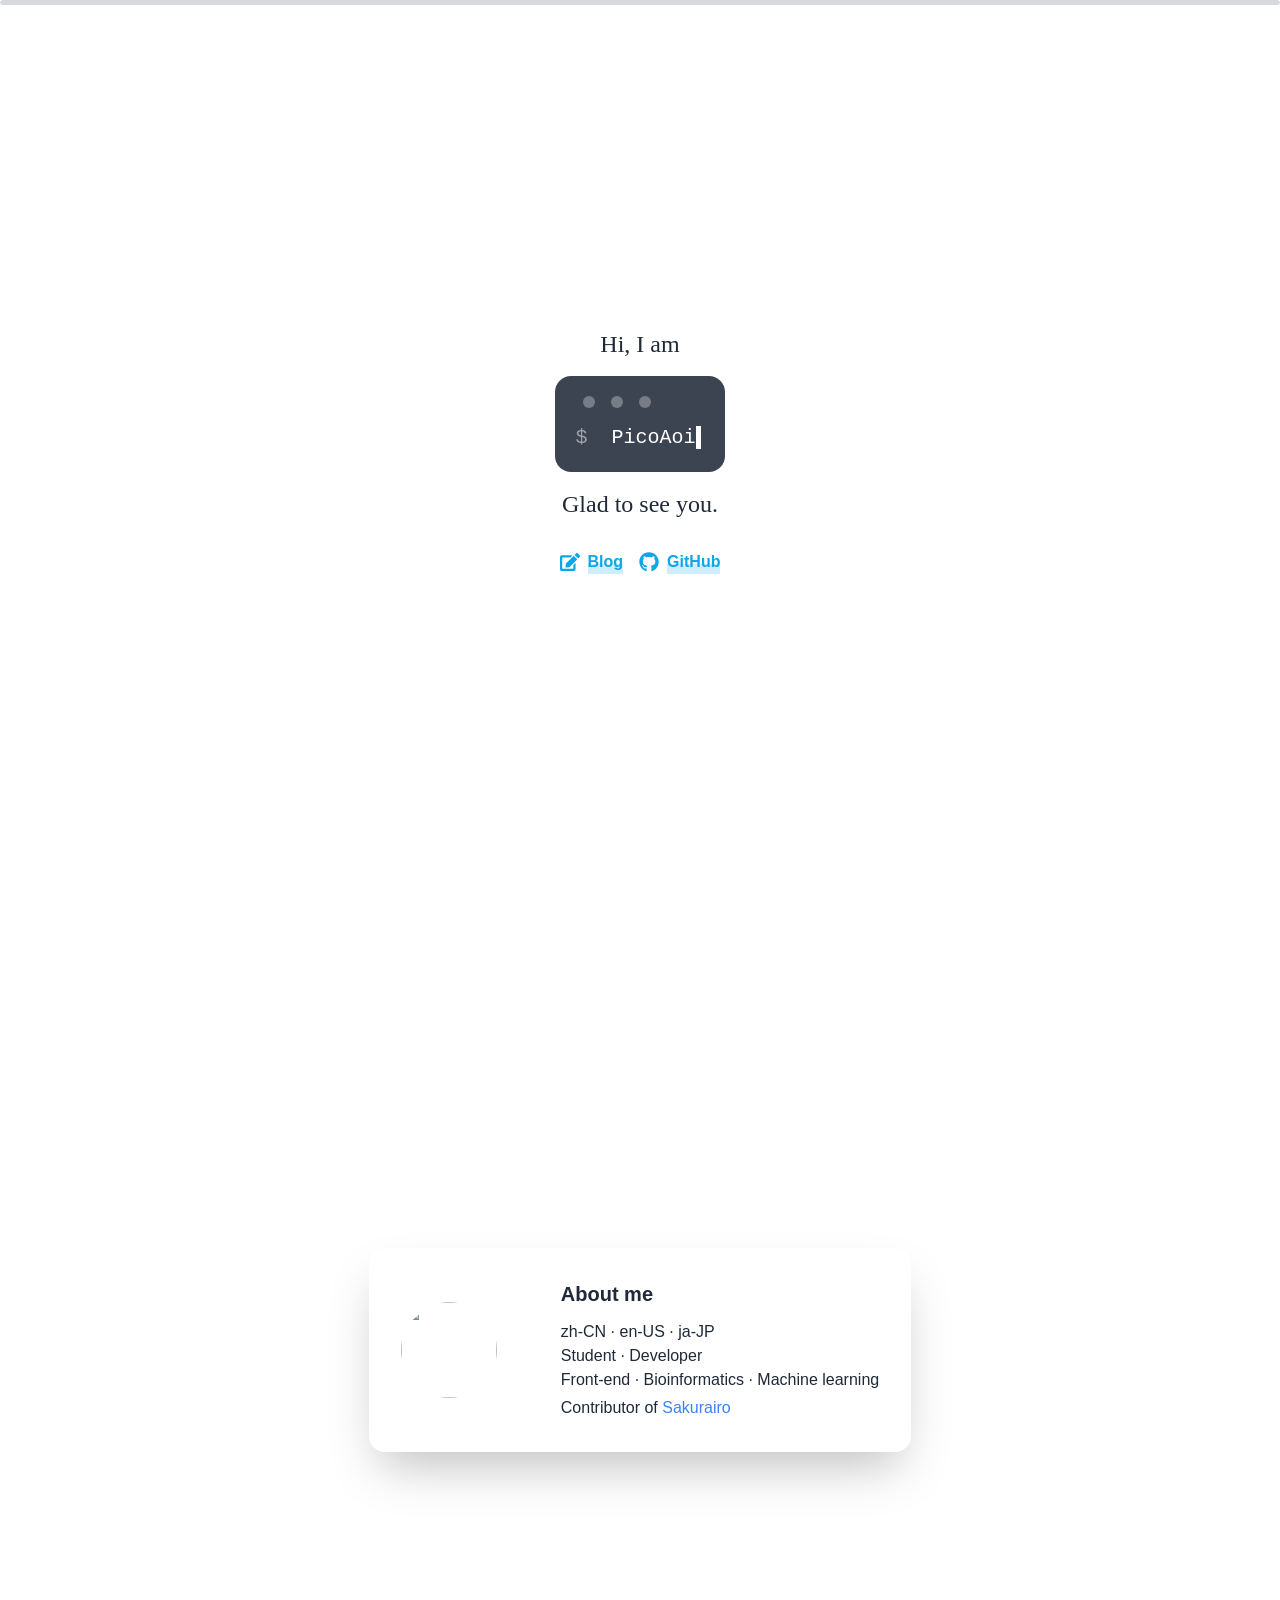
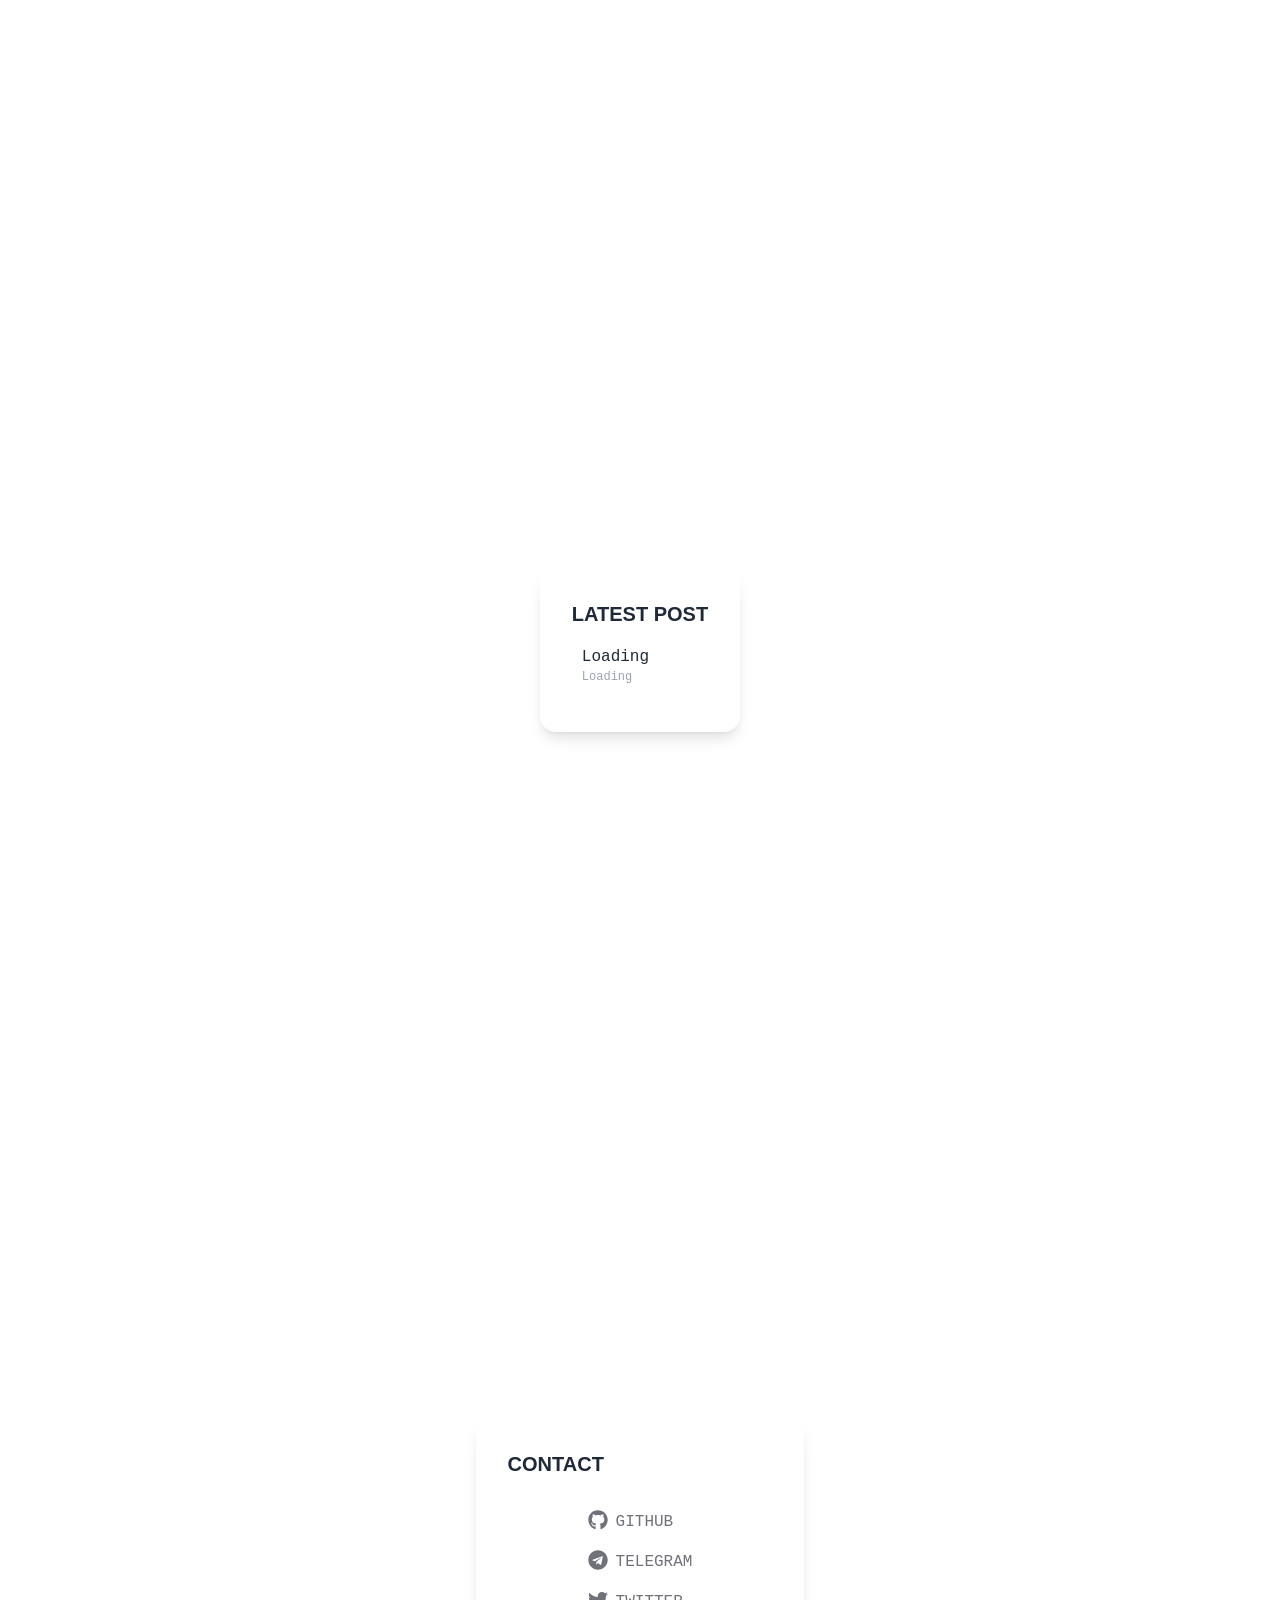
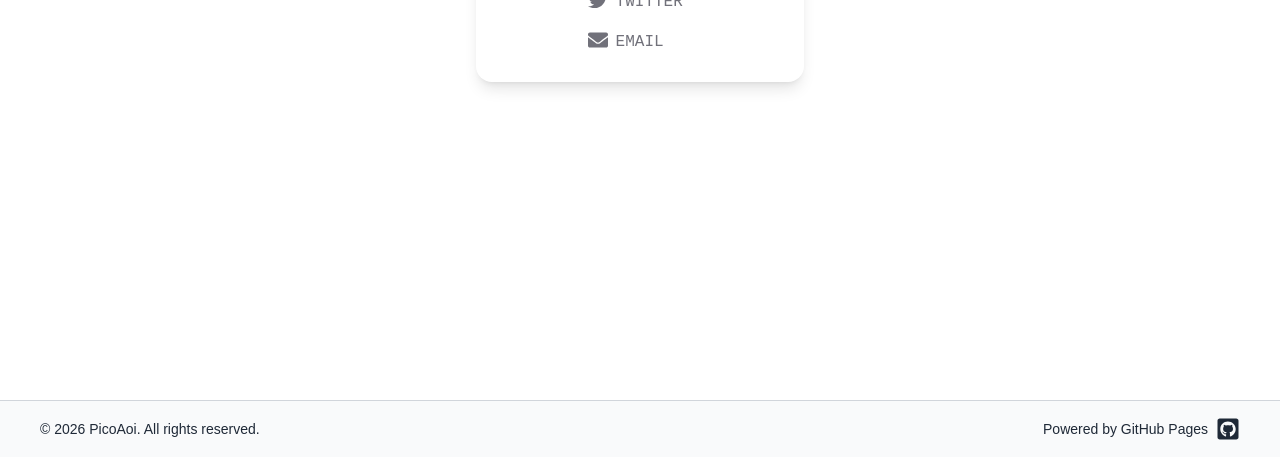
==== commit c898a726: "Update" ====
--- a/index.html
+++ b/index.html
@@ -1 +1 @@
-<!DOCTYPE html><html><head><meta name="viewport" content="width=device-width"/><meta charSet="utf-8"/><title>PicoAoi(@robert1chi)</title><meta name="description" content="Generated by create next app"/><link rel="icon" href="/favicon.ico"/><meta name="next-head-count" content="5"/><link rel="preload" href="/_next/static/css/127cff4332d6eed3.css" as="style"/><link rel="stylesheet" href="/_next/static/css/127cff4332d6eed3.css" data-n-g=""/><noscript data-n-css=""></noscript><script defer="" nomodule="" src="/_next/static/chunks/polyfills-5cd94c89d3acac5f.js"></script><script src="/_next/static/chunks/webpack-49b6f2937c9ce9f4.js" defer=""></script><script src="/_next/static/chunks/framework-91d7f78b5b4003c8.js" defer=""></script><script src="/_next/static/chunks/main-7e73d61bce33e887.js" defer=""></script><script src="/_next/static/chunks/pages/_app-f01e208ea071fd4e.js" defer=""></script><script src="/_next/static/chunks/cb1608f2-8e032e99dac7f2a5.js" defer=""></script><script src="/_next/static/chunks/a9a7754c-76014b8903d366e1.js" defer=""></script><script src="/_next/static/chunks/1-86697f3cdc867e0d.js" defer=""></script><script src="/_next/static/chunks/pages/index-5c5ff2fd7325ad58.js" defer=""></script><script src="/_next/static/v1/_buildManifest.js" defer=""></script><script src="/_next/static/v1/_ssgManifest.js" defer=""></script><script src="/_next/static/v1/_middlewareManifest.js" defer=""></script></head><body><div id="__next" data-reactroot=""><div class="container"><main class="main"><div class="artboard phone" id="pro"><progress class="progress dark:progress-primary" value="0" max="0" id="top"></progress></div><div class="firstPage"><div id="title"><h1 class="title"><p class="font-serif text-2xl">Hi, I am<br/><div class="mockup-code font-mono mt-4 mb-4 float-left text-xl"><pre data-prefix="$"><code class="mr-6">PicoAoi<a id="bli"> </a></code></pre></div><br/>Glad to see you.</p></h1></div><div id="social" class="grid grid-cols-2 gap-4 w-30 font-semibold"><div id="blog" class="w-15 h-5 flex text-sky-500 dark:text-violet-400"><svg aria-hidden="true" focusable="false" data-prefix="fas" data-icon="edit" class="svg-inline--fa fa-edit fa-w-18 w-5 h-5 flex-none mr-2" role="img" xmlns="http://www.w3.org/2000/svg" viewBox="0 0 576 512"><path fill="currentColor" d="M402.6 83.2l90.2 90.2c3.8 3.8 3.8 10 0 13.8L274.4 405.6l-92.8 10.3c-12.4 1.4-22.9-9.1-21.5-21.5l10.3-92.8L388.8 83.2c3.8-3.8 10-3.8 13.8 0zm162-22.9l-48.8-48.8c-15.2-15.2-39.9-15.2-55.2 0l-35.4 35.4c-3.8 3.8-3.8 10 0 13.8l90.2 90.2c3.8 3.8 10 3.8 13.8 0l35.4-35.4c15.2-15.3 15.2-40 0-55.2zM384 346.2V448H64V128h229.8c3.2 0 6.2-1.3 8.5-3.5l40-40c7.6-7.6 2.2-20.5-8.5-20.5H48C21.5 64 0 85.5 0 112v352c0 26.5 21.5 48 48 48h352c26.5 0 48-21.5 48-48V306.2c0-10.7-12.9-16-20.5-8.5l-40 40c-2.2 2.3-3.5 5.3-3.5 8.5z"></path></svg><p class="h-5 flex-initial flex justify-center items-center"><a id="blogLine" href="https://blog.picoaoi.com">Blog</a></p></div><div id="github" class="w-15 h-5 flex text-sky-500 dark:text-violet-400"><svg aria-hidden="true" focusable="false" data-prefix="fab" data-icon="github" class="svg-inline--fa fa-github fa-w-16 w-5 h-5 flex-none mr-2" role="img" xmlns="http://www.w3.org/2000/svg" viewBox="0 0 496 512"><path fill="currentColor" d="M165.9 397.4c0 2-2.3 3.6-5.2 3.6-3.3.3-5.6-1.3-5.6-3.6 0-2 2.3-3.6 5.2-3.6 3-.3 5.6 1.3 5.6 3.6zm-31.1-4.5c-.7 2 1.3 4.3 4.3 4.9 2.6 1 5.6 0 6.2-2s-1.3-4.3-4.3-5.2c-2.6-.7-5.5.3-6.2 2.3zm44.2-1.7c-2.9.7-4.9 2.6-4.6 4.9.3 2 2.9 3.3 5.9 2.6 2.9-.7 4.9-2.6 4.6-4.6-.3-1.9-3-3.2-5.9-2.9zM244.8 8C106.1 8 0 113.3 0 252c0 110.9 69.8 205.8 169.5 239.2 12.8 2.3 17.3-5.6 17.3-12.1 0-6.2-.3-40.4-.3-61.4 0 0-70 15-84.7-29.8 0 0-11.4-29.1-27.8-36.6 0 0-22.9-15.7 1.6-15.4 0 0 24.9 2 38.6 25.8 21.9 38.6 58.6 27.5 72.9 20.9 2.3-16 8.8-27.1 16-33.7-55.9-6.2-112.3-14.3-112.3-110.5 0-27.5 7.6-41.3 23.6-58.9-2.6-6.5-11.1-33.3 2.6-67.9 20.9-6.5 69 27 69 27 20-5.6 41.5-8.5 62.8-8.5s42.8 2.9 62.8 8.5c0 0 48.1-33.6 69-27 13.7 34.7 5.2 61.4 2.6 67.9 16 17.7 25.8 31.5 25.8 58.9 0 96.5-58.9 104.2-114.8 110.5 9.2 7.9 17 22.9 17 46.4 0 33.7-.3 75.4-.3 83.6 0 6.5 4.6 14.4 17.3 12.1C428.2 457.8 496 362.9 496 252 496 113.3 383.5 8 244.8 8zM97.2 352.9c-1.3 1-1 3.3.7 5.2 1.6 1.6 3.9 2.3 5.2 1 1.3-1 1-3.3-.7-5.2-1.6-1.6-3.9-2.3-5.2-1zm-10.8-8.1c-.7 1.3.3 2.9 2.3 3.9 1.6 1 3.6.7 4.3-.7.7-1.3-.3-2.9-2.3-3.9-2-.6-3.6-.3-4.3.7zm32.4 35.6c-1.6 1.3-1 4.3 1.3 6.2 2.3 2.3 5.2 2.6 6.5 1 1.3-1.3.7-4.3-1.3-6.2-2.2-2.3-5.2-2.6-6.5-1zm-11.4-14.7c-1.6 1-1.6 3.6 0 5.9 1.6 2.3 4.3 3.3 5.6 2.3 1.6-1.3 1.6-3.9 0-6.2-1.4-2.3-4-3.3-5.6-2z"></path></svg><p class="h-5 flex-initial flex justify-center items-center"><a id="githubLine" href="https://github.com/robert1chi">GitHub</a></p></div></div><div class="contain"><div class="chevron"></div><div class="chevron"></div><div class="chevron"></div></div></div><div id="secondPage"><div class="flex" id="box"><div class="card shadow-2xl lg:card-side dark:bg-base-200" id="right"><div class="avatar"><div class="m-0 rounded-full w-24 h-24"><img src="https://avatars.githubusercontent.com/u/40431036?s=400&amp;u=f7232735cb72d33aeaccad41be051963b3a39ece&amp;v=4"/></div></div><div class="card-body col-span-2"><div id="right"><h2 class="text-xl card-title">About me</h2><p>zh-CN · en-US · ja-JP<br/>Student · Developer<br/>Front-end · Bioinformatics · Machine learning</p><p class="mt-1">Contributor of <a class="text-blue-500 dark:text-violet-400" id="sakura" href="https://github.com/mirai-mamori/Sakurairo">Sakurairo</a></p></div></div></div></div></div><div id="thirdPage"><div class="card shadow-lg dark:bg-base-200" id="card3"><div class="card-body"><h2 class="card-title">LATEST POST</h2><div id="contact" class=" font-mono"><ul><li><a href=""><div id="title">Loading<br/><div id="summary" class="text-xs flex">Loading</div></div></a></li></ul></div></div></div></div><div id="forthPage"><div class="card shadow-lg dark:bg-base-200" id="card3"><div class="card-body"><h2 class="card-title">CONTACT</h2><div id="contact" class="ml-20 mr-20 font-mono"><div id="github" class="mt-5 h-5 flex text-zinc-500 dark:text-zinc-200"><svg aria-hidden="true" focusable="false" data-prefix="fab" data-icon="github" class="svg-inline--fa fa-github fa-w-16 w-5 h-5 flex-none mr-2" role="img" xmlns="http://www.w3.org/2000/svg" viewBox="0 0 496 512"><path fill="currentColor" d="M165.9 397.4c0 2-2.3 3.6-5.2 3.6-3.3.3-5.6-1.3-5.6-3.6 0-2 2.3-3.6 5.2-3.6 3-.3 5.6 1.3 5.6 3.6zm-31.1-4.5c-.7 2 1.3 4.3 4.3 4.9 2.6 1 5.6 0 6.2-2s-1.3-4.3-4.3-5.2c-2.6-.7-5.5.3-6.2 2.3zm44.2-1.7c-2.9.7-4.9 2.6-4.6 4.9.3 2 2.9 3.3 5.9 2.6 2.9-.7 4.9-2.6 4.6-4.6-.3-1.9-3-3.2-5.9-2.9zM244.8 8C106.1 8 0 113.3 0 252c0 110.9 69.8 205.8 169.5 239.2 12.8 2.3 17.3-5.6 17.3-12.1 0-6.2-.3-40.4-.3-61.4 0 0-70 15-84.7-29.8 0 0-11.4-29.1-27.8-36.6 0 0-22.9-15.7 1.6-15.4 0 0 24.9 2 38.6 25.8 21.9 38.6 58.6 27.5 72.9 20.9 2.3-16 8.8-27.1 16-33.7-55.9-6.2-112.3-14.3-112.3-110.5 0-27.5 7.6-41.3 23.6-58.9-2.6-6.5-11.1-33.3 2.6-67.9 20.9-6.5 69 27 69 27 20-5.6 41.5-8.5 62.8-8.5s42.8 2.9 62.8 8.5c0 0 48.1-33.6 69-27 13.7 34.7 5.2 61.4 2.6 67.9 16 17.7 25.8 31.5 25.8 58.9 0 96.5-58.9 104.2-114.8 110.5 9.2 7.9 17 22.9 17 46.4 0 33.7-.3 75.4-.3 83.6 0 6.5 4.6 14.4 17.3 12.1C428.2 457.8 496 362.9 496 252 496 113.3 383.5 8 244.8 8zM97.2 352.9c-1.3 1-1 3.3.7 5.2 1.6 1.6 3.9 2.3 5.2 1 1.3-1 1-3.3-.7-5.2-1.6-1.6-3.9-2.3-5.2-1zm-10.8-8.1c-.7 1.3.3 2.9 2.3 3.9 1.6 1 3.6.7 4.3-.7.7-1.3-.3-2.9-2.3-3.9-2-.6-3.6-.3-4.3.7zm32.4 35.6c-1.6 1.3-1 4.3 1.3 6.2 2.3 2.3 5.2 2.6 6.5 1 1.3-1.3.7-4.3-1.3-6.2-2.2-2.3-5.2-2.6-6.5-1zm-11.4-14.7c-1.6 1-1.6 3.6 0 5.9 1.6 2.3 4.3 3.3 5.6 2.3 1.6-1.3 1.6-3.9 0-6.2-1.4-2.3-4-3.3-5.6-2z"></path></svg><p class="h-5 flex-initial flex justify-center items-center"><a href="https://github.com/robert1chi">GITHUB</a></p></div><div id="telegram" class="mt-5 h-5 flex text-zinc-500 dark:text-zinc-200"><svg aria-hidden="true" focusable="false" data-prefix="fab" data-icon="telegram" class="svg-inline--fa fa-telegram fa-w-16 w-5 h-5 flex-none mr-2" role="img" xmlns="http://www.w3.org/2000/svg" viewBox="0 0 496 512"><path fill="currentColor" d="M248 8C111 8 0 119 0 256s111 248 248 248 248-111 248-248S385 8 248 8zm121.8 169.9l-40.7 191.8c-3 13.6-11.1 16.9-22.4 10.5l-62-45.7-29.9 28.8c-3.3 3.3-6.1 6.1-12.5 6.1l4.4-63.1 114.9-103.8c5-4.4-1.1-6.9-7.7-2.5l-142 89.4-61.2-19.1c-13.3-4.2-13.6-13.3 2.8-19.7l239.1-92.2c11.1-4 20.8 2.7 17.2 19.5z"></path></svg><p class="h-5 flex-initial flex justify-center items-center"><a href="https://t.me/aoione_bot">TELEGRAM</a></p></div><div id="twitter" class="mt-5 h-5 flex text-zinc-500 dark:text-zinc-200"><svg aria-hidden="true" focusable="false" data-prefix="fab" data-icon="twitter" class="svg-inline--fa fa-twitter fa-w-16 w-5 h-5 flex-none mr-2" role="img" xmlns="http://www.w3.org/2000/svg" viewBox="0 0 512 512"><path fill="currentColor" d="M459.37 151.716c.325 4.548.325 9.097.325 13.645 0 138.72-105.583 298.558-298.558 298.558-59.452 0-114.68-17.219-161.137-47.106 8.447.974 16.568 1.299 25.34 1.299 49.055 0 94.213-16.568 130.274-44.832-46.132-.975-84.792-31.188-98.112-72.772 6.498.974 12.995 1.624 19.818 1.624 9.421 0 18.843-1.3 27.614-3.573-48.081-9.747-84.143-51.98-84.143-102.985v-1.299c13.969 7.797 30.214 12.67 47.431 13.319-28.264-18.843-46.781-51.005-46.781-87.391 0-19.492 5.197-37.36 14.294-52.954 51.655 63.675 129.3 105.258 216.365 109.807-1.624-7.797-2.599-15.918-2.599-24.04 0-57.828 46.782-104.934 104.934-104.934 30.213 0 57.502 12.67 76.67 33.137 23.715-4.548 46.456-13.32 66.599-25.34-7.798 24.366-24.366 44.833-46.132 57.827 21.117-2.273 41.584-8.122 60.426-16.243-14.292 20.791-32.161 39.308-52.628 54.253z"></path></svg><p class="h-5 flex-initial flex justify-center items-center"><a href="https://twitter.com/robert1chi">TWITTER</a></p></div><div id="email" class="mt-5 h-5 flex text-zinc-500 dark:text-zinc-200"><svg aria-hidden="true" focusable="false" data-prefix="fas" data-icon="envelope" class="svg-inline--fa fa-envelope fa-w-16 w-5 h-5 flex-none mr-2" role="img" xmlns="http://www.w3.org/2000/svg" viewBox="0 0 512 512"><path fill="currentColor" d="M502.3 190.8c3.9-3.1 9.7-.2 9.7 4.7V400c0 26.5-21.5 48-48 48H48c-26.5 0-48-21.5-48-48V195.6c0-5 5.7-7.8 9.7-4.7 22.4 17.4 52.1 39.5 154.1 113.6 21.1 15.4 56.7 47.8 92.2 47.6 35.7.3 72-32.8 92.3-47.6 102-74.1 131.6-96.3 154-113.7zM256 320c23.2.4 56.6-29.2 73.4-41.4 132.7-96.3 142.8-104.7 173.4-128.7 5.8-4.5 9.2-11.5 9.2-18.9v-19c0-26.5-21.5-48-48-48H48C21.5 64 0 85.5 0 112v19c0 7.4 3.4 14.3 9.2 18.9 30.6 23.9 40.7 32.4 173.4 128.7 16.8 12.2 50.2 41.8 73.4 41.4z"></path></svg><p class="h-5 flex-initial flex justify-center items-center"><a href="#my-modal">EMAIL</a></p></div><div id="my-modal" class="modal"><div class="modal-box"><p>contactus#aoione.xyz(change the # to @)</p><div class="modal-action"><a class="btn">Close</a></div></div></div></div></div></div></div></main></div><footer class="px-10 py-4 border-t footer bg-base-200 text-base-content border-base-300"><div class="h-[24px] items-center grid-flow-col"><p>© <!-- -->2021<!-- --> PikoAoi. All rights reserved.</p></div><div class="md:place-self-center md:justify-self-end"><div id="footerReact"><a class="flex flex-row items-center" href="https://pages.github.com/"><p>Powered by GitHub Pages</p><svg aria-hidden="true" focusable="false" data-prefix="fab" data-icon="github-square" class="svg-inline--fa fa-github-square fa-w-14 w-[24px] h-[24px] flex-none ml-2" role="img" xmlns="http://www.w3.org/2000/svg" viewBox="0 0 448 512"><path fill="currentColor" d="M400 32H48C21.5 32 0 53.5 0 80v352c0 26.5 21.5 48 48 48h352c26.5 0 48-21.5 48-48V80c0-26.5-21.5-48-48-48zM277.3 415.7c-8.4 1.5-11.5-3.7-11.5-8 0-5.4.2-33 .2-55.3 0-15.6-5.2-25.5-11.3-30.7 37-4.1 76-9.2 76-73.1 0-18.2-6.5-27.3-17.1-39 1.7-4.3 7.4-22-1.7-45-13.9-4.3-45.7 17.9-45.7 17.9-13.2-3.7-27.5-5.6-41.6-5.6-14.1 0-28.4 1.9-41.6 5.6 0 0-31.8-22.2-45.7-17.9-9.1 22.9-3.5 40.6-1.7 45-10.6 11.7-15.6 20.8-15.6 39 0 63.6 37.3 69 74.3 73.1-4.8 4.3-9.1 11.7-10.6 22.3-9.5 4.3-33.8 11.7-48.3-13.9-9.1-15.8-25.5-17.1-25.5-17.1-16.2-.2-1.1 10.2-1.1 10.2 10.8 5 18.4 24.2 18.4 24.2 9.7 29.7 56.1 19.7 56.1 19.7 0 13.9.2 36.5.2 40.6 0 4.3-3 9.5-11.5 8-66-22.1-112.2-84.9-112.2-158.3 0-91.8 70.2-161.5 162-161.5S388 165.6 388 257.4c.1 73.4-44.7 136.3-110.7 158.3zm-98.1-61.1c-1.9.4-3.7-.4-3.9-1.7-.2-1.5 1.1-2.8 3-3.2 1.9-.2 3.7.6 3.9 1.9.3 1.3-1 2.6-3 3zm-9.5-.9c0 1.3-1.5 2.4-3.5 2.4-2.2.2-3.7-.9-3.7-2.4 0-1.3 1.5-2.4 3.5-2.4 1.9-.2 3.7.9 3.7 2.4zm-13.7-1.1c-.4 1.3-2.4 1.9-4.1 1.3-1.9-.4-3.2-1.9-2.8-3.2.4-1.3 2.4-1.9 4.1-1.5 2 .6 3.3 2.1 2.8 3.4zm-12.3-5.4c-.9 1.1-2.8.9-4.3-.6-1.5-1.3-1.9-3.2-.9-4.1.9-1.1 2.8-.9 4.3.6 1.3 1.3 1.8 3.3.9 4.1zm-9.1-9.1c-.9.6-2.6 0-3.7-1.5s-1.1-3.2 0-3.9c1.1-.9 2.8-.2 3.7 1.3 1.1 1.5 1.1 3.3 0 4.1zm-6.5-9.7c-.9.9-2.4.4-3.5-.6-1.1-1.3-1.3-2.8-.4-3.5.9-.9 2.4-.4 3.5.6 1.1 1.3 1.3 2.8.4 3.5zm-6.7-7.4c-.4.9-1.7 1.1-2.8.4-1.3-.6-1.9-1.7-1.5-2.6.4-.6 1.5-.9 2.8-.4 1.3.7 1.9 1.8 1.5 2.6z"></path></svg></a></div></div></footer></div><script id="__NEXT_DATA__" type="application/json">{"props":{"pageProps":{}},"page":"/","query":{},"buildId":"v1","nextExport":true,"autoExport":true,"isFallback":false,"scriptLoader":[]}</script></body></html>+<!DOCTYPE html><html><head><meta name="viewport" content="width=device-width"/><meta charSet="utf-8"/><title>PicoAoi(@robert1chi)</title><meta name="description" content="Generated by create next app"/><link rel="icon" href="/favicon.ico"/><meta name="next-head-count" content="5"/><link rel="preload" href="/_next/static/css/127cff4332d6eed3.css" as="style"/><link rel="stylesheet" href="/_next/static/css/127cff4332d6eed3.css" data-n-g=""/><noscript data-n-css=""></noscript><script defer="" nomodule="" src="/_next/static/chunks/polyfills-5cd94c89d3acac5f.js"></script><script src="/_next/static/chunks/webpack-49b6f2937c9ce9f4.js" defer=""></script><script src="/_next/static/chunks/framework-91d7f78b5b4003c8.js" defer=""></script><script src="/_next/static/chunks/main-7e73d61bce33e887.js" defer=""></script><script src="/_next/static/chunks/pages/_app-f01e208ea071fd4e.js" defer=""></script><script src="/_next/static/chunks/cb1608f2-8e032e99dac7f2a5.js" defer=""></script><script src="/_next/static/chunks/a9a7754c-76014b8903d366e1.js" defer=""></script><script src="/_next/static/chunks/1-86697f3cdc867e0d.js" defer=""></script><script src="/_next/static/chunks/pages/index-bc499b81aca876cc.js" defer=""></script><script src="/_next/static/v1/_buildManifest.js" defer=""></script><script src="/_next/static/v1/_ssgManifest.js" defer=""></script><script src="/_next/static/v1/_middlewareManifest.js" defer=""></script></head><body><div id="__next" data-reactroot=""><div class="container"><main class="main"><div class="artboard phone" id="pro"><progress class="progress dark:progress-primary" value="0" max="0" id="top"></progress></div><div class="firstPage"><div id="title"><h1 class="title"><p class="font-serif text-2xl">Hi, I am<br/><div class="mockup-code font-mono mt-4 mb-4 float-left text-xl"><pre data-prefix="$"><code class="mr-6">PicoAoi<a id="bli"> </a></code></pre></div><br/>Glad to see you.</p></h1></div><div id="social" class="grid grid-cols-2 gap-4 w-30 font-semibold"><div id="blog" class="w-15 h-5 flex text-sky-500 dark:text-violet-400"><svg aria-hidden="true" focusable="false" data-prefix="fas" data-icon="edit" class="svg-inline--fa fa-edit fa-w-18 w-5 h-5 flex-none mr-2" role="img" xmlns="http://www.w3.org/2000/svg" viewBox="0 0 576 512"><path fill="currentColor" d="M402.6 83.2l90.2 90.2c3.8 3.8 3.8 10 0 13.8L274.4 405.6l-92.8 10.3c-12.4 1.4-22.9-9.1-21.5-21.5l10.3-92.8L388.8 83.2c3.8-3.8 10-3.8 13.8 0zm162-22.9l-48.8-48.8c-15.2-15.2-39.9-15.2-55.2 0l-35.4 35.4c-3.8 3.8-3.8 10 0 13.8l90.2 90.2c3.8 3.8 10 3.8 13.8 0l35.4-35.4c15.2-15.3 15.2-40 0-55.2zM384 346.2V448H64V128h229.8c3.2 0 6.2-1.3 8.5-3.5l40-40c7.6-7.6 2.2-20.5-8.5-20.5H48C21.5 64 0 85.5 0 112v352c0 26.5 21.5 48 48 48h352c26.5 0 48-21.5 48-48V306.2c0-10.7-12.9-16-20.5-8.5l-40 40c-2.2 2.3-3.5 5.3-3.5 8.5z"></path></svg><p class="h-5 flex-initial flex justify-center items-center"><a id="blogLine" href="https://blog.picoaoi.com">Blog</a></p></div><div id="github" class="w-15 h-5 flex text-sky-500 dark:text-violet-400"><svg aria-hidden="true" focusable="false" data-prefix="fab" data-icon="github" class="svg-inline--fa fa-github fa-w-16 w-5 h-5 flex-none mr-2" role="img" xmlns="http://www.w3.org/2000/svg" viewBox="0 0 496 512"><path fill="currentColor" d="M165.9 397.4c0 2-2.3 3.6-5.2 3.6-3.3.3-5.6-1.3-5.6-3.6 0-2 2.3-3.6 5.2-3.6 3-.3 5.6 1.3 5.6 3.6zm-31.1-4.5c-.7 2 1.3 4.3 4.3 4.9 2.6 1 5.6 0 6.2-2s-1.3-4.3-4.3-5.2c-2.6-.7-5.5.3-6.2 2.3zm44.2-1.7c-2.9.7-4.9 2.6-4.6 4.9.3 2 2.9 3.3 5.9 2.6 2.9-.7 4.9-2.6 4.6-4.6-.3-1.9-3-3.2-5.9-2.9zM244.8 8C106.1 8 0 113.3 0 252c0 110.9 69.8 205.8 169.5 239.2 12.8 2.3 17.3-5.6 17.3-12.1 0-6.2-.3-40.4-.3-61.4 0 0-70 15-84.7-29.8 0 0-11.4-29.1-27.8-36.6 0 0-22.9-15.7 1.6-15.4 0 0 24.9 2 38.6 25.8 21.9 38.6 58.6 27.5 72.9 20.9 2.3-16 8.8-27.1 16-33.7-55.9-6.2-112.3-14.3-112.3-110.5 0-27.5 7.6-41.3 23.6-58.9-2.6-6.5-11.1-33.3 2.6-67.9 20.9-6.5 69 27 69 27 20-5.6 41.5-8.5 62.8-8.5s42.8 2.9 62.8 8.5c0 0 48.1-33.6 69-27 13.7 34.7 5.2 61.4 2.6 67.9 16 17.7 25.8 31.5 25.8 58.9 0 96.5-58.9 104.2-114.8 110.5 9.2 7.9 17 22.9 17 46.4 0 33.7-.3 75.4-.3 83.6 0 6.5 4.6 14.4 17.3 12.1C428.2 457.8 496 362.9 496 252 496 113.3 383.5 8 244.8 8zM97.2 352.9c-1.3 1-1 3.3.7 5.2 1.6 1.6 3.9 2.3 5.2 1 1.3-1 1-3.3-.7-5.2-1.6-1.6-3.9-2.3-5.2-1zm-10.8-8.1c-.7 1.3.3 2.9 2.3 3.9 1.6 1 3.6.7 4.3-.7.7-1.3-.3-2.9-2.3-3.9-2-.6-3.6-.3-4.3.7zm32.4 35.6c-1.6 1.3-1 4.3 1.3 6.2 2.3 2.3 5.2 2.6 6.5 1 1.3-1.3.7-4.3-1.3-6.2-2.2-2.3-5.2-2.6-6.5-1zm-11.4-14.7c-1.6 1-1.6 3.6 0 5.9 1.6 2.3 4.3 3.3 5.6 2.3 1.6-1.3 1.6-3.9 0-6.2-1.4-2.3-4-3.3-5.6-2z"></path></svg><p class="h-5 flex-initial flex justify-center items-center"><a id="githubLine" href="https://github.com/robert1chi">GitHub</a></p></div></div><div class="contain"><div class="chevron"></div><div class="chevron"></div><div class="chevron"></div></div></div><div id="secondPage"><div class="flex" id="box"><div class="card shadow-2xl lg:card-side dark:bg-base-200" id="right"><div class="avatar"><div class="m-0 rounded-full w-24 h-24"><img src="https://avatars.githubusercontent.com/u/40431036?s=400&amp;u=f7232735cb72d33aeaccad41be051963b3a39ece&amp;v=4"/></div></div><div class="card-body col-span-2"><div id="right"><h2 class="text-xl card-title">About me</h2><p>zh-CN · en-US · ja-JP<br/>Student · Developer<br/>Front-end · Bioinformatics · Machine learning</p><p class="mt-1">Contributor of <a class="text-blue-500 dark:text-violet-400" id="sakura" href="https://github.com/mirai-mamori/Sakurairo">Sakurairo</a></p></div></div></div></div></div><div id="thirdPage"><div class="card shadow-lg dark:bg-base-200" id="card3"><div class="card-body"><h2 class="card-title">LATEST POST</h2><div id="contact" class=" font-mono"><ul><li><a href=""><div id="title">Loading<br/><div id="summary" class="text-xs flex">Loading</div></div></a></li></ul></div></div></div></div><div id="forthPage"><div class="card shadow-lg dark:bg-base-200" id="card3"><div class="card-body"><h2 class="card-title">CONTACT</h2><div id="contact" class="ml-20 mr-20 font-mono"><div id="github" class="mt-5 h-5 flex text-zinc-500 dark:text-zinc-200"><svg aria-hidden="true" focusable="false" data-prefix="fab" data-icon="github" class="svg-inline--fa fa-github fa-w-16 w-5 h-5 flex-none mr-2" role="img" xmlns="http://www.w3.org/2000/svg" viewBox="0 0 496 512"><path fill="currentColor" d="M165.9 397.4c0 2-2.3 3.6-5.2 3.6-3.3.3-5.6-1.3-5.6-3.6 0-2 2.3-3.6 5.2-3.6 3-.3 5.6 1.3 5.6 3.6zm-31.1-4.5c-.7 2 1.3 4.3 4.3 4.9 2.6 1 5.6 0 6.2-2s-1.3-4.3-4.3-5.2c-2.6-.7-5.5.3-6.2 2.3zm44.2-1.7c-2.9.7-4.9 2.6-4.6 4.9.3 2 2.9 3.3 5.9 2.6 2.9-.7 4.9-2.6 4.6-4.6-.3-1.9-3-3.2-5.9-2.9zM244.8 8C106.1 8 0 113.3 0 252c0 110.9 69.8 205.8 169.5 239.2 12.8 2.3 17.3-5.6 17.3-12.1 0-6.2-.3-40.4-.3-61.4 0 0-70 15-84.7-29.8 0 0-11.4-29.1-27.8-36.6 0 0-22.9-15.7 1.6-15.4 0 0 24.9 2 38.6 25.8 21.9 38.6 58.6 27.5 72.9 20.9 2.3-16 8.8-27.1 16-33.7-55.9-6.2-112.3-14.3-112.3-110.5 0-27.5 7.6-41.3 23.6-58.9-2.6-6.5-11.1-33.3 2.6-67.9 20.9-6.5 69 27 69 27 20-5.6 41.5-8.5 62.8-8.5s42.8 2.9 62.8 8.5c0 0 48.1-33.6 69-27 13.7 34.7 5.2 61.4 2.6 67.9 16 17.7 25.8 31.5 25.8 58.9 0 96.5-58.9 104.2-114.8 110.5 9.2 7.9 17 22.9 17 46.4 0 33.7-.3 75.4-.3 83.6 0 6.5 4.6 14.4 17.3 12.1C428.2 457.8 496 362.9 496 252 496 113.3 383.5 8 244.8 8zM97.2 352.9c-1.3 1-1 3.3.7 5.2 1.6 1.6 3.9 2.3 5.2 1 1.3-1 1-3.3-.7-5.2-1.6-1.6-3.9-2.3-5.2-1zm-10.8-8.1c-.7 1.3.3 2.9 2.3 3.9 1.6 1 3.6.7 4.3-.7.7-1.3-.3-2.9-2.3-3.9-2-.6-3.6-.3-4.3.7zm32.4 35.6c-1.6 1.3-1 4.3 1.3 6.2 2.3 2.3 5.2 2.6 6.5 1 1.3-1.3.7-4.3-1.3-6.2-2.2-2.3-5.2-2.6-6.5-1zm-11.4-14.7c-1.6 1-1.6 3.6 0 5.9 1.6 2.3 4.3 3.3 5.6 2.3 1.6-1.3 1.6-3.9 0-6.2-1.4-2.3-4-3.3-5.6-2z"></path></svg><p class="h-5 flex-initial flex justify-center items-center"><a href="https://github.com/robert1chi">GITHUB</a></p></div><div id="telegram" class="mt-5 h-5 flex text-zinc-500 dark:text-zinc-200"><svg aria-hidden="true" focusable="false" data-prefix="fab" data-icon="telegram" class="svg-inline--fa fa-telegram fa-w-16 w-5 h-5 flex-none mr-2" role="img" xmlns="http://www.w3.org/2000/svg" viewBox="0 0 496 512"><path fill="currentColor" d="M248 8C111 8 0 119 0 256s111 248 248 248 248-111 248-248S385 8 248 8zm121.8 169.9l-40.7 191.8c-3 13.6-11.1 16.9-22.4 10.5l-62-45.7-29.9 28.8c-3.3 3.3-6.1 6.1-12.5 6.1l4.4-63.1 114.9-103.8c5-4.4-1.1-6.9-7.7-2.5l-142 89.4-61.2-19.1c-13.3-4.2-13.6-13.3 2.8-19.7l239.1-92.2c11.1-4 20.8 2.7 17.2 19.5z"></path></svg><p class="h-5 flex-initial flex justify-center items-center"><a href="https://t.me/aoione_bot">TELEGRAM</a></p></div><div id="twitter" class="mt-5 h-5 flex text-zinc-500 dark:text-zinc-200"><svg aria-hidden="true" focusable="false" data-prefix="fab" data-icon="twitter" class="svg-inline--fa fa-twitter fa-w-16 w-5 h-5 flex-none mr-2" role="img" xmlns="http://www.w3.org/2000/svg" viewBox="0 0 512 512"><path fill="currentColor" d="M459.37 151.716c.325 4.548.325 9.097.325 13.645 0 138.72-105.583 298.558-298.558 298.558-59.452 0-114.68-17.219-161.137-47.106 8.447.974 16.568 1.299 25.34 1.299 49.055 0 94.213-16.568 130.274-44.832-46.132-.975-84.792-31.188-98.112-72.772 6.498.974 12.995 1.624 19.818 1.624 9.421 0 18.843-1.3 27.614-3.573-48.081-9.747-84.143-51.98-84.143-102.985v-1.299c13.969 7.797 30.214 12.67 47.431 13.319-28.264-18.843-46.781-51.005-46.781-87.391 0-19.492 5.197-37.36 14.294-52.954 51.655 63.675 129.3 105.258 216.365 109.807-1.624-7.797-2.599-15.918-2.599-24.04 0-57.828 46.782-104.934 104.934-104.934 30.213 0 57.502 12.67 76.67 33.137 23.715-4.548 46.456-13.32 66.599-25.34-7.798 24.366-24.366 44.833-46.132 57.827 21.117-2.273 41.584-8.122 60.426-16.243-14.292 20.791-32.161 39.308-52.628 54.253z"></path></svg><p class="h-5 flex-initial flex justify-center items-center"><a href="https://twitter.com/robert1chi">TWITTER</a></p></div><div id="email" class="mt-5 h-5 flex text-zinc-500 dark:text-zinc-200"><svg aria-hidden="true" focusable="false" data-prefix="fas" data-icon="envelope" class="svg-inline--fa fa-envelope fa-w-16 w-5 h-5 flex-none mr-2" role="img" xmlns="http://www.w3.org/2000/svg" viewBox="0 0 512 512"><path fill="currentColor" d="M502.3 190.8c3.9-3.1 9.7-.2 9.7 4.7V400c0 26.5-21.5 48-48 48H48c-26.5 0-48-21.5-48-48V195.6c0-5 5.7-7.8 9.7-4.7 22.4 17.4 52.1 39.5 154.1 113.6 21.1 15.4 56.7 47.8 92.2 47.6 35.7.3 72-32.8 92.3-47.6 102-74.1 131.6-96.3 154-113.7zM256 320c23.2.4 56.6-29.2 73.4-41.4 132.7-96.3 142.8-104.7 173.4-128.7 5.8-4.5 9.2-11.5 9.2-18.9v-19c0-26.5-21.5-48-48-48H48C21.5 64 0 85.5 0 112v19c0 7.4 3.4 14.3 9.2 18.9 30.6 23.9 40.7 32.4 173.4 128.7 16.8 12.2 50.2 41.8 73.4 41.4z"></path></svg><p class="h-5 flex-initial flex justify-center items-center"><a href="#my-modal">EMAIL</a></p></div><div id="my-modal" class="modal"><div class="modal-box"><p>contactus#aoione.xyz(change the # to @)</p><div class="modal-action"><a class="btn">Close</a></div></div></div></div></div></div></div></main></div><footer class="px-10 py-4 border-t footer bg-base-200 text-base-content border-base-300"><div class="h-[24px] items-center grid-flow-col"><p>© <!-- -->2022<!-- --> PicoAoi. All rights reserved.</p></div><div class="md:place-self-center md:justify-self-end"><div id="footerReact"><a class="flex flex-row items-center" href="https://pages.github.com/"><p>Powered by GitHub Pages</p><svg aria-hidden="true" focusable="false" data-prefix="fab" data-icon="github-square" class="svg-inline--fa fa-github-square fa-w-14 w-[24px] h-[24px] flex-none ml-2" role="img" xmlns="http://www.w3.org/2000/svg" viewBox="0 0 448 512"><path fill="currentColor" d="M400 32H48C21.5 32 0 53.5 0 80v352c0 26.5 21.5 48 48 48h352c26.5 0 48-21.5 48-48V80c0-26.5-21.5-48-48-48zM277.3 415.7c-8.4 1.5-11.5-3.7-11.5-8 0-5.4.2-33 .2-55.3 0-15.6-5.2-25.5-11.3-30.7 37-4.1 76-9.2 76-73.1 0-18.2-6.5-27.3-17.1-39 1.7-4.3 7.4-22-1.7-45-13.9-4.3-45.7 17.9-45.7 17.9-13.2-3.7-27.5-5.6-41.6-5.6-14.1 0-28.4 1.9-41.6 5.6 0 0-31.8-22.2-45.7-17.9-9.1 22.9-3.5 40.6-1.7 45-10.6 11.7-15.6 20.8-15.6 39 0 63.6 37.3 69 74.3 73.1-4.8 4.3-9.1 11.7-10.6 22.3-9.5 4.3-33.8 11.7-48.3-13.9-9.1-15.8-25.5-17.1-25.5-17.1-16.2-.2-1.1 10.2-1.1 10.2 10.8 5 18.4 24.2 18.4 24.2 9.7 29.7 56.1 19.7 56.1 19.7 0 13.9.2 36.5.2 40.6 0 4.3-3 9.5-11.5 8-66-22.1-112.2-84.9-112.2-158.3 0-91.8 70.2-161.5 162-161.5S388 165.6 388 257.4c.1 73.4-44.7 136.3-110.7 158.3zm-98.1-61.1c-1.9.4-3.7-.4-3.9-1.7-.2-1.5 1.1-2.8 3-3.2 1.9-.2 3.7.6 3.9 1.9.3 1.3-1 2.6-3 3zm-9.5-.9c0 1.3-1.5 2.4-3.5 2.4-2.2.2-3.7-.9-3.7-2.4 0-1.3 1.5-2.4 3.5-2.4 1.9-.2 3.7.9 3.7 2.4zm-13.7-1.1c-.4 1.3-2.4 1.9-4.1 1.3-1.9-.4-3.2-1.9-2.8-3.2.4-1.3 2.4-1.9 4.1-1.5 2 .6 3.3 2.1 2.8 3.4zm-12.3-5.4c-.9 1.1-2.8.9-4.3-.6-1.5-1.3-1.9-3.2-.9-4.1.9-1.1 2.8-.9 4.3.6 1.3 1.3 1.8 3.3.9 4.1zm-9.1-9.1c-.9.6-2.6 0-3.7-1.5s-1.1-3.2 0-3.9c1.1-.9 2.8-.2 3.7 1.3 1.1 1.5 1.1 3.3 0 4.1zm-6.5-9.7c-.9.9-2.4.4-3.5-.6-1.1-1.3-1.3-2.8-.4-3.5.9-.9 2.4-.4 3.5.6 1.1 1.3 1.3 2.8.4 3.5zm-6.7-7.4c-.4.9-1.7 1.1-2.8.4-1.3-.6-1.9-1.7-1.5-2.6.4-.6 1.5-.9 2.8-.4 1.3.7 1.9 1.8 1.5 2.6z"></path></svg></a></div></div></footer></div><script id="__NEXT_DATA__" type="application/json">{"props":{"pageProps":{}},"page":"/","query":{},"buildId":"v1","nextExport":true,"autoExport":true,"isFallback":false,"scriptLoader":[]}</script></body></html>
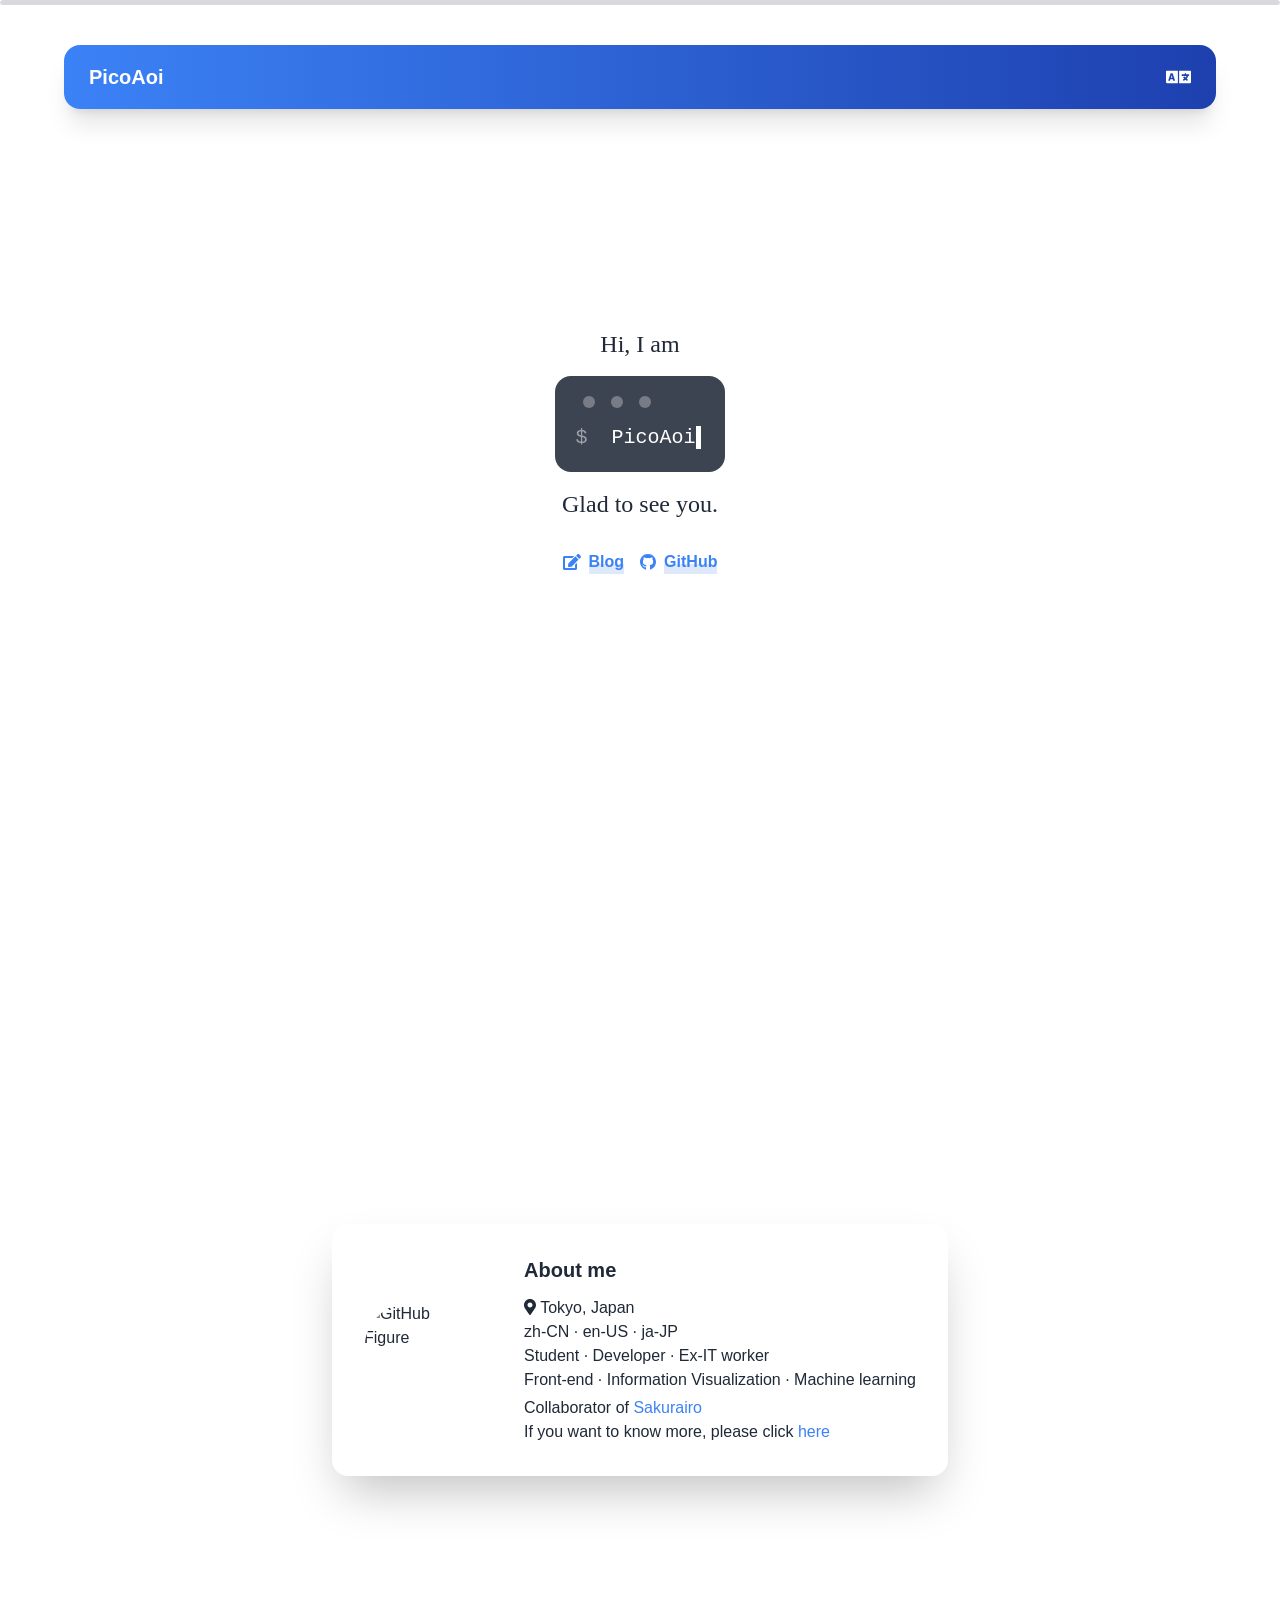
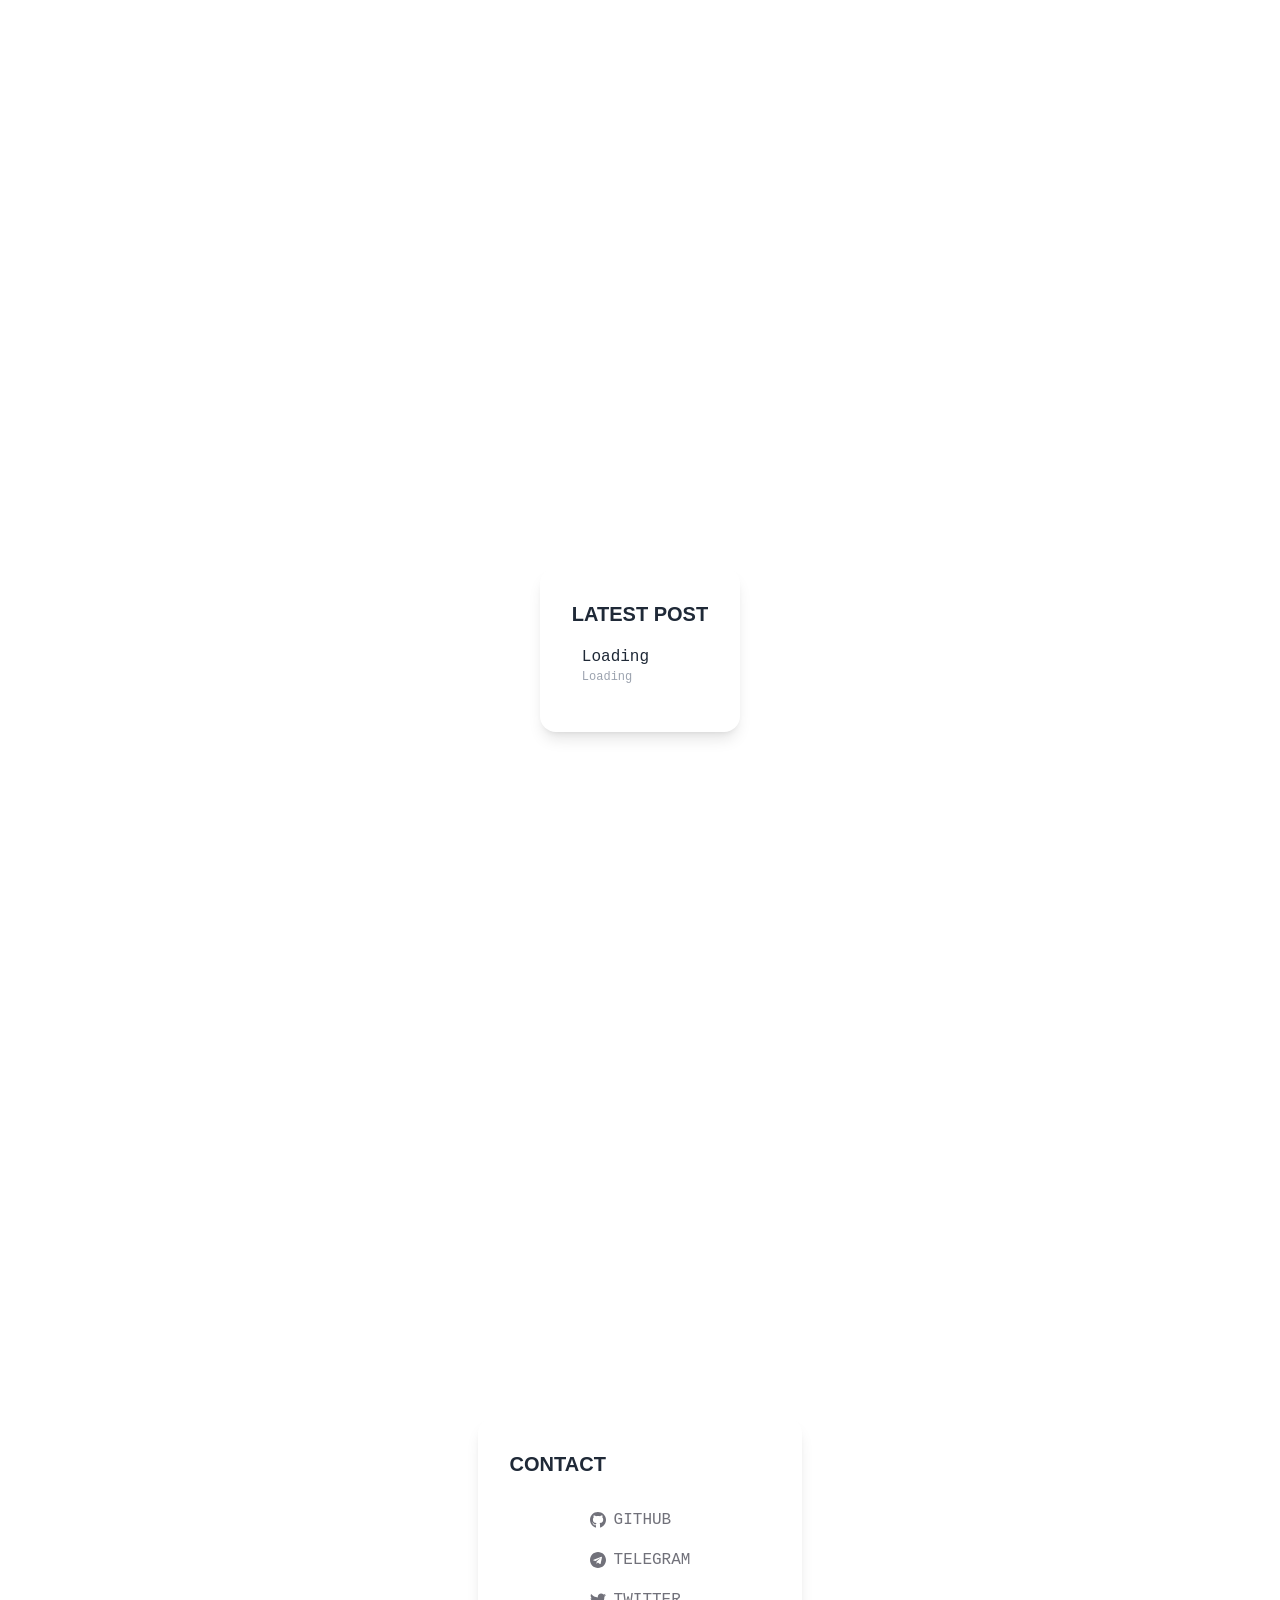
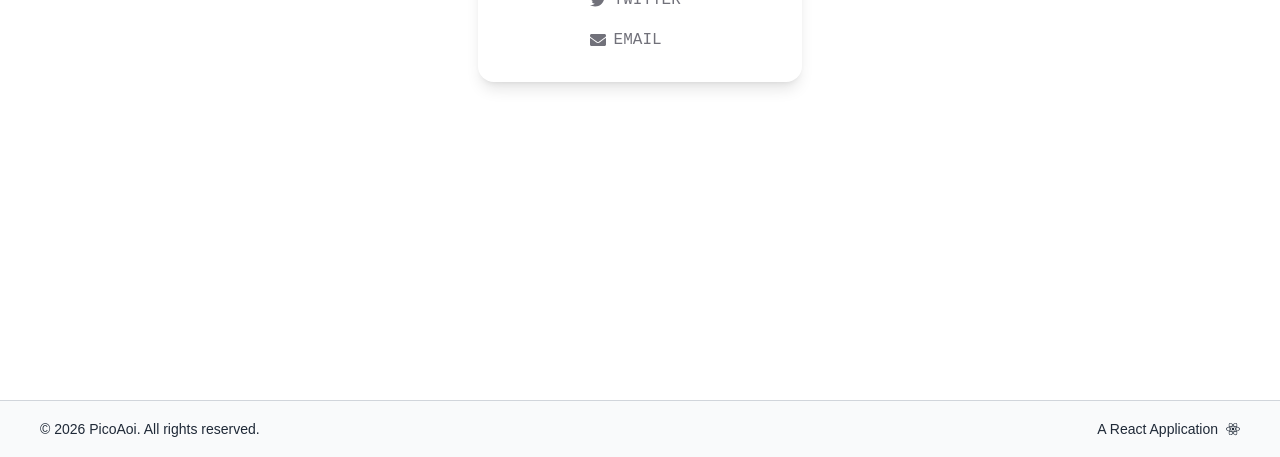
==== commit c7829341: "first commit" ====
--- a/index.html
+++ b/index.html
@@ -1 +1 @@
-<!DOCTYPE html><html><head><meta name="viewport" content="width=device-width"/><meta charSet="utf-8"/><title>PicoAoi(@robert1chi)</title><meta name="description" content="Generated by create next app"/><link rel="icon" href="/favicon.ico"/><meta name="next-head-count" content="5"/><link rel="preload" href="/_next/static/css/127cff4332d6eed3.css" as="style"/><link rel="stylesheet" href="/_next/static/css/127cff4332d6eed3.css" data-n-g=""/><noscript data-n-css=""></noscript><script defer="" nomodule="" src="/_next/static/chunks/polyfills-5cd94c89d3acac5f.js"></script><script src="/_next/static/chunks/webpack-49b6f2937c9ce9f4.js" defer=""></script><script src="/_next/static/chunks/framework-91d7f78b5b4003c8.js" defer=""></script><script src="/_next/static/chunks/main-7e73d61bce33e887.js" defer=""></script><script src="/_next/static/chunks/pages/_app-f01e208ea071fd4e.js" defer=""></script><script src="/_next/static/chunks/cb1608f2-8e032e99dac7f2a5.js" defer=""></script><script src="/_next/static/chunks/a9a7754c-76014b8903d366e1.js" defer=""></script><script src="/_next/static/chunks/1-86697f3cdc867e0d.js" defer=""></script><script src="/_next/static/chunks/pages/index-bc499b81aca876cc.js" defer=""></script><script src="/_next/static/v1/_buildManifest.js" defer=""></script><script src="/_next/static/v1/_ssgManifest.js" defer=""></script><script src="/_next/static/v1/_middlewareManifest.js" defer=""></script></head><body><div id="__next" data-reactroot=""><div class="container"><main class="main"><div class="artboard phone" id="pro"><progress class="progress dark:progress-primary" value="0" max="0" id="top"></progress></div><div class="firstPage"><div id="title"><h1 class="title"><p class="font-serif text-2xl">Hi, I am<br/><div class="mockup-code font-mono mt-4 mb-4 float-left text-xl"><pre data-prefix="$"><code class="mr-6">PicoAoi<a id="bli"> </a></code></pre></div><br/>Glad to see you.</p></h1></div><div id="social" class="grid grid-cols-2 gap-4 w-30 font-semibold"><div id="blog" class="w-15 h-5 flex text-sky-500 dark:text-violet-400"><svg aria-hidden="true" focusable="false" data-prefix="fas" data-icon="edit" class="svg-inline--fa fa-edit fa-w-18 w-5 h-5 flex-none mr-2" role="img" xmlns="http://www.w3.org/2000/svg" viewBox="0 0 576 512"><path fill="currentColor" d="M402.6 83.2l90.2 90.2c3.8 3.8 3.8 10 0 13.8L274.4 405.6l-92.8 10.3c-12.4 1.4-22.9-9.1-21.5-21.5l10.3-92.8L388.8 83.2c3.8-3.8 10-3.8 13.8 0zm162-22.9l-48.8-48.8c-15.2-15.2-39.9-15.2-55.2 0l-35.4 35.4c-3.8 3.8-3.8 10 0 13.8l90.2 90.2c3.8 3.8 10 3.8 13.8 0l35.4-35.4c15.2-15.3 15.2-40 0-55.2zM384 346.2V448H64V128h229.8c3.2 0 6.2-1.3 8.5-3.5l40-40c7.6-7.6 2.2-20.5-8.5-20.5H48C21.5 64 0 85.5 0 112v352c0 26.5 21.5 48 48 48h352c26.5 0 48-21.5 48-48V306.2c0-10.7-12.9-16-20.5-8.5l-40 40c-2.2 2.3-3.5 5.3-3.5 8.5z"></path></svg><p class="h-5 flex-initial flex justify-center items-center"><a id="blogLine" href="https://blog.picoaoi.com">Blog</a></p></div><div id="github" class="w-15 h-5 flex text-sky-500 dark:text-violet-400"><svg aria-hidden="true" focusable="false" data-prefix="fab" data-icon="github" class="svg-inline--fa fa-github fa-w-16 w-5 h-5 flex-none mr-2" role="img" xmlns="http://www.w3.org/2000/svg" viewBox="0 0 496 512"><path fill="currentColor" d="M165.9 397.4c0 2-2.3 3.6-5.2 3.6-3.3.3-5.6-1.3-5.6-3.6 0-2 2.3-3.6 5.2-3.6 3-.3 5.6 1.3 5.6 3.6zm-31.1-4.5c-.7 2 1.3 4.3 4.3 4.9 2.6 1 5.6 0 6.2-2s-1.3-4.3-4.3-5.2c-2.6-.7-5.5.3-6.2 2.3zm44.2-1.7c-2.9.7-4.9 2.6-4.6 4.9.3 2 2.9 3.3 5.9 2.6 2.9-.7 4.9-2.6 4.6-4.6-.3-1.9-3-3.2-5.9-2.9zM244.8 8C106.1 8 0 113.3 0 252c0 110.9 69.8 205.8 169.5 239.2 12.8 2.3 17.3-5.6 17.3-12.1 0-6.2-.3-40.4-.3-61.4 0 0-70 15-84.7-29.8 0 0-11.4-29.1-27.8-36.6 0 0-22.9-15.7 1.6-15.4 0 0 24.9 2 38.6 25.8 21.9 38.6 58.6 27.5 72.9 20.9 2.3-16 8.8-27.1 16-33.7-55.9-6.2-112.3-14.3-112.3-110.5 0-27.5 7.6-41.3 23.6-58.9-2.6-6.5-11.1-33.3 2.6-67.9 20.9-6.5 69 27 69 27 20-5.6 41.5-8.5 62.8-8.5s42.8 2.9 62.8 8.5c0 0 48.1-33.6 69-27 13.7 34.7 5.2 61.4 2.6 67.9 16 17.7 25.8 31.5 25.8 58.9 0 96.5-58.9 104.2-114.8 110.5 9.2 7.9 17 22.9 17 46.4 0 33.7-.3 75.4-.3 83.6 0 6.5 4.6 14.4 17.3 12.1C428.2 457.8 496 362.9 496 252 496 113.3 383.5 8 244.8 8zM97.2 352.9c-1.3 1-1 3.3.7 5.2 1.6 1.6 3.9 2.3 5.2 1 1.3-1 1-3.3-.7-5.2-1.6-1.6-3.9-2.3-5.2-1zm-10.8-8.1c-.7 1.3.3 2.9 2.3 3.9 1.6 1 3.6.7 4.3-.7.7-1.3-.3-2.9-2.3-3.9-2-.6-3.6-.3-4.3.7zm32.4 35.6c-1.6 1.3-1 4.3 1.3 6.2 2.3 2.3 5.2 2.6 6.5 1 1.3-1.3.7-4.3-1.3-6.2-2.2-2.3-5.2-2.6-6.5-1zm-11.4-14.7c-1.6 1-1.6 3.6 0 5.9 1.6 2.3 4.3 3.3 5.6 2.3 1.6-1.3 1.6-3.9 0-6.2-1.4-2.3-4-3.3-5.6-2z"></path></svg><p class="h-5 flex-initial flex justify-center items-center"><a id="githubLine" href="https://github.com/robert1chi">GitHub</a></p></div></div><div class="contain"><div class="chevron"></div><div class="chevron"></div><div class="chevron"></div></div></div><div id="secondPage"><div class="flex" id="box"><div class="card shadow-2xl lg:card-side dark:bg-base-200" id="right"><div class="avatar"><div class="m-0 rounded-full w-24 h-24"><img src="https://avatars.githubusercontent.com/u/40431036?s=400&amp;u=f7232735cb72d33aeaccad41be051963b3a39ece&amp;v=4"/></div></div><div class="card-body col-span-2"><div id="right"><h2 class="text-xl card-title">About me</h2><p>zh-CN · en-US · ja-JP<br/>Student · Developer<br/>Front-end · Bioinformatics · Machine learning</p><p class="mt-1">Contributor of <a class="text-blue-500 dark:text-violet-400" id="sakura" href="https://github.com/mirai-mamori/Sakurairo">Sakurairo</a></p></div></div></div></div></div><div id="thirdPage"><div class="card shadow-lg dark:bg-base-200" id="card3"><div class="card-body"><h2 class="card-title">LATEST POST</h2><div id="contact" class=" font-mono"><ul><li><a href=""><div id="title">Loading<br/><div id="summary" class="text-xs flex">Loading</div></div></a></li></ul></div></div></div></div><div id="forthPage"><div class="card shadow-lg dark:bg-base-200" id="card3"><div class="card-body"><h2 class="card-title">CONTACT</h2><div id="contact" class="ml-20 mr-20 font-mono"><div id="github" class="mt-5 h-5 flex text-zinc-500 dark:text-zinc-200"><svg aria-hidden="true" focusable="false" data-prefix="fab" data-icon="github" class="svg-inline--fa fa-github fa-w-16 w-5 h-5 flex-none mr-2" role="img" xmlns="http://www.w3.org/2000/svg" viewBox="0 0 496 512"><path fill="currentColor" d="M165.9 397.4c0 2-2.3 3.6-5.2 3.6-3.3.3-5.6-1.3-5.6-3.6 0-2 2.3-3.6 5.2-3.6 3-.3 5.6 1.3 5.6 3.6zm-31.1-4.5c-.7 2 1.3 4.3 4.3 4.9 2.6 1 5.6 0 6.2-2s-1.3-4.3-4.3-5.2c-2.6-.7-5.5.3-6.2 2.3zm44.2-1.7c-2.9.7-4.9 2.6-4.6 4.9.3 2 2.9 3.3 5.9 2.6 2.9-.7 4.9-2.6 4.6-4.6-.3-1.9-3-3.2-5.9-2.9zM244.8 8C106.1 8 0 113.3 0 252c0 110.9 69.8 205.8 169.5 239.2 12.8 2.3 17.3-5.6 17.3-12.1 0-6.2-.3-40.4-.3-61.4 0 0-70 15-84.7-29.8 0 0-11.4-29.1-27.8-36.6 0 0-22.9-15.7 1.6-15.4 0 0 24.9 2 38.6 25.8 21.9 38.6 58.6 27.5 72.9 20.9 2.3-16 8.8-27.1 16-33.7-55.9-6.2-112.3-14.3-112.3-110.5 0-27.5 7.6-41.3 23.6-58.9-2.6-6.5-11.1-33.3 2.6-67.9 20.9-6.5 69 27 69 27 20-5.6 41.5-8.5 62.8-8.5s42.8 2.9 62.8 8.5c0 0 48.1-33.6 69-27 13.7 34.7 5.2 61.4 2.6 67.9 16 17.7 25.8 31.5 25.8 58.9 0 96.5-58.9 104.2-114.8 110.5 9.2 7.9 17 22.9 17 46.4 0 33.7-.3 75.4-.3 83.6 0 6.5 4.6 14.4 17.3 12.1C428.2 457.8 496 362.9 496 252 496 113.3 383.5 8 244.8 8zM97.2 352.9c-1.3 1-1 3.3.7 5.2 1.6 1.6 3.9 2.3 5.2 1 1.3-1 1-3.3-.7-5.2-1.6-1.6-3.9-2.3-5.2-1zm-10.8-8.1c-.7 1.3.3 2.9 2.3 3.9 1.6 1 3.6.7 4.3-.7.7-1.3-.3-2.9-2.3-3.9-2-.6-3.6-.3-4.3.7zm32.4 35.6c-1.6 1.3-1 4.3 1.3 6.2 2.3 2.3 5.2 2.6 6.5 1 1.3-1.3.7-4.3-1.3-6.2-2.2-2.3-5.2-2.6-6.5-1zm-11.4-14.7c-1.6 1-1.6 3.6 0 5.9 1.6 2.3 4.3 3.3 5.6 2.3 1.6-1.3 1.6-3.9 0-6.2-1.4-2.3-4-3.3-5.6-2z"></path></svg><p class="h-5 flex-initial flex justify-center items-center"><a href="https://github.com/robert1chi">GITHUB</a></p></div><div id="telegram" class="mt-5 h-5 flex text-zinc-500 dark:text-zinc-200"><svg aria-hidden="true" focusable="false" data-prefix="fab" data-icon="telegram" class="svg-inline--fa fa-telegram fa-w-16 w-5 h-5 flex-none mr-2" role="img" xmlns="http://www.w3.org/2000/svg" viewBox="0 0 496 512"><path fill="currentColor" d="M248 8C111 8 0 119 0 256s111 248 248 248 248-111 248-248S385 8 248 8zm121.8 169.9l-40.7 191.8c-3 13.6-11.1 16.9-22.4 10.5l-62-45.7-29.9 28.8c-3.3 3.3-6.1 6.1-12.5 6.1l4.4-63.1 114.9-103.8c5-4.4-1.1-6.9-7.7-2.5l-142 89.4-61.2-19.1c-13.3-4.2-13.6-13.3 2.8-19.7l239.1-92.2c11.1-4 20.8 2.7 17.2 19.5z"></path></svg><p class="h-5 flex-initial flex justify-center items-center"><a href="https://t.me/aoione_bot">TELEGRAM</a></p></div><div id="twitter" class="mt-5 h-5 flex text-zinc-500 dark:text-zinc-200"><svg aria-hidden="true" focusable="false" data-prefix="fab" data-icon="twitter" class="svg-inline--fa fa-twitter fa-w-16 w-5 h-5 flex-none mr-2" role="img" xmlns="http://www.w3.org/2000/svg" viewBox="0 0 512 512"><path fill="currentColor" d="M459.37 151.716c.325 4.548.325 9.097.325 13.645 0 138.72-105.583 298.558-298.558 298.558-59.452 0-114.68-17.219-161.137-47.106 8.447.974 16.568 1.299 25.34 1.299 49.055 0 94.213-16.568 130.274-44.832-46.132-.975-84.792-31.188-98.112-72.772 6.498.974 12.995 1.624 19.818 1.624 9.421 0 18.843-1.3 27.614-3.573-48.081-9.747-84.143-51.98-84.143-102.985v-1.299c13.969 7.797 30.214 12.67 47.431 13.319-28.264-18.843-46.781-51.005-46.781-87.391 0-19.492 5.197-37.36 14.294-52.954 51.655 63.675 129.3 105.258 216.365 109.807-1.624-7.797-2.599-15.918-2.599-24.04 0-57.828 46.782-104.934 104.934-104.934 30.213 0 57.502 12.67 76.67 33.137 23.715-4.548 46.456-13.32 66.599-25.34-7.798 24.366-24.366 44.833-46.132 57.827 21.117-2.273 41.584-8.122 60.426-16.243-14.292 20.791-32.161 39.308-52.628 54.253z"></path></svg><p class="h-5 flex-initial flex justify-center items-center"><a href="https://twitter.com/robert1chi">TWITTER</a></p></div><div id="email" class="mt-5 h-5 flex text-zinc-500 dark:text-zinc-200"><svg aria-hidden="true" focusable="false" data-prefix="fas" data-icon="envelope" class="svg-inline--fa fa-envelope fa-w-16 w-5 h-5 flex-none mr-2" role="img" xmlns="http://www.w3.org/2000/svg" viewBox="0 0 512 512"><path fill="currentColor" d="M502.3 190.8c3.9-3.1 9.7-.2 9.7 4.7V400c0 26.5-21.5 48-48 48H48c-26.5 0-48-21.5-48-48V195.6c0-5 5.7-7.8 9.7-4.7 22.4 17.4 52.1 39.5 154.1 113.6 21.1 15.4 56.7 47.8 92.2 47.6 35.7.3 72-32.8 92.3-47.6 102-74.1 131.6-96.3 154-113.7zM256 320c23.2.4 56.6-29.2 73.4-41.4 132.7-96.3 142.8-104.7 173.4-128.7 5.8-4.5 9.2-11.5 9.2-18.9v-19c0-26.5-21.5-48-48-48H48C21.5 64 0 85.5 0 112v19c0 7.4 3.4 14.3 9.2 18.9 30.6 23.9 40.7 32.4 173.4 128.7 16.8 12.2 50.2 41.8 73.4 41.4z"></path></svg><p class="h-5 flex-initial flex justify-center items-center"><a href="#my-modal">EMAIL</a></p></div><div id="my-modal" class="modal"><div class="modal-box"><p>contactus#aoione.xyz(change the # to @)</p><div class="modal-action"><a class="btn">Close</a></div></div></div></div></div></div></div></main></div><footer class="px-10 py-4 border-t footer bg-base-200 text-base-content border-base-300"><div class="h-[24px] items-center grid-flow-col"><p>© <!-- -->2022<!-- --> PicoAoi. All rights reserved.</p></div><div class="md:place-self-center md:justify-self-end"><div id="footerReact"><a class="flex flex-row items-center" href="https://pages.github.com/"><p>Powered by GitHub Pages</p><svg aria-hidden="true" focusable="false" data-prefix="fab" data-icon="github-square" class="svg-inline--fa fa-github-square fa-w-14 w-[24px] h-[24px] flex-none ml-2" role="img" xmlns="http://www.w3.org/2000/svg" viewBox="0 0 448 512"><path fill="currentColor" d="M400 32H48C21.5 32 0 53.5 0 80v352c0 26.5 21.5 48 48 48h352c26.5 0 48-21.5 48-48V80c0-26.5-21.5-48-48-48zM277.3 415.7c-8.4 1.5-11.5-3.7-11.5-8 0-5.4.2-33 .2-55.3 0-15.6-5.2-25.5-11.3-30.7 37-4.1 76-9.2 76-73.1 0-18.2-6.5-27.3-17.1-39 1.7-4.3 7.4-22-1.7-45-13.9-4.3-45.7 17.9-45.7 17.9-13.2-3.7-27.5-5.6-41.6-5.6-14.1 0-28.4 1.9-41.6 5.6 0 0-31.8-22.2-45.7-17.9-9.1 22.9-3.5 40.6-1.7 45-10.6 11.7-15.6 20.8-15.6 39 0 63.6 37.3 69 74.3 73.1-4.8 4.3-9.1 11.7-10.6 22.3-9.5 4.3-33.8 11.7-48.3-13.9-9.1-15.8-25.5-17.1-25.5-17.1-16.2-.2-1.1 10.2-1.1 10.2 10.8 5 18.4 24.2 18.4 24.2 9.7 29.7 56.1 19.7 56.1 19.7 0 13.9.2 36.5.2 40.6 0 4.3-3 9.5-11.5 8-66-22.1-112.2-84.9-112.2-158.3 0-91.8 70.2-161.5 162-161.5S388 165.6 388 257.4c.1 73.4-44.7 136.3-110.7 158.3zm-98.1-61.1c-1.9.4-3.7-.4-3.9-1.7-.2-1.5 1.1-2.8 3-3.2 1.9-.2 3.7.6 3.9 1.9.3 1.3-1 2.6-3 3zm-9.5-.9c0 1.3-1.5 2.4-3.5 2.4-2.2.2-3.7-.9-3.7-2.4 0-1.3 1.5-2.4 3.5-2.4 1.9-.2 3.7.9 3.7 2.4zm-13.7-1.1c-.4 1.3-2.4 1.9-4.1 1.3-1.9-.4-3.2-1.9-2.8-3.2.4-1.3 2.4-1.9 4.1-1.5 2 .6 3.3 2.1 2.8 3.4zm-12.3-5.4c-.9 1.1-2.8.9-4.3-.6-1.5-1.3-1.9-3.2-.9-4.1.9-1.1 2.8-.9 4.3.6 1.3 1.3 1.8 3.3.9 4.1zm-9.1-9.1c-.9.6-2.6 0-3.7-1.5s-1.1-3.2 0-3.9c1.1-.9 2.8-.2 3.7 1.3 1.1 1.5 1.1 3.3 0 4.1zm-6.5-9.7c-.9.9-2.4.4-3.5-.6-1.1-1.3-1.3-2.8-.4-3.5.9-.9 2.4-.4 3.5.6 1.1 1.3 1.3 2.8.4 3.5zm-6.7-7.4c-.4.9-1.7 1.1-2.8.4-1.3-.6-1.9-1.7-1.5-2.6.4-.6 1.5-.9 2.8-.4 1.3.7 1.9 1.8 1.5 2.6z"></path></svg></a></div></div></footer></div><script id="__NEXT_DATA__" type="application/json">{"props":{"pageProps":{}},"page":"/","query":{},"buildId":"v1","nextExport":true,"autoExport":true,"isFallback":false,"scriptLoader":[]}</script></body></html>+<!doctype html><html lang="en"><head><meta charset="utf-8"/><link rel="icon" href="/favicon.ico"/><meta name="viewport" content="width=device-width,initial-scale=1"/><meta name="theme-color" content="#000000"/><meta name="description" content="PicoAoi(@robert1chi)"/><link rel="manifest" href="/manifest.json"/><title>PicoAoi(@robert1chi)</title><script defer="defer" src="/static/js/main.e7ffdb8b.js"></script><link href="/static/css/main.75ba07b6.css" rel="stylesheet"></head><body><noscript>You need to enable JavaScript to run this app.</noscript><div id="root"></div></body></html>
--- a/static/css/main.75ba07b6.css
+++ b/static/css/main.75ba07b6.css
@@ -0,0 +1,4 @@
+/*
+! tailwindcss v3.0.18 | MIT License | https://tailwindcss.com
+*/*,:after,:before{border:0 solid #e5e7eb;box-sizing:border-box}:after,:before{--tw-content:""}html{-webkit-text-size-adjust:100%;font-family:ui-sans-serif,system-ui,-apple-system,BlinkMacSystemFont,Segoe UI,Roboto,Helvetica Neue,Arial,Noto Sans,sans-serif,Apple Color Emoji,Segoe UI Emoji,Segoe UI Symbol,Noto Color Emoji;line-height:1.5;tab-size:4}body{line-height:inherit}hr{border-top-width:1px;color:inherit;height:0}abbr:where([title]){-webkit-text-decoration:underline dotted;text-decoration:underline dotted}h1,h2,h3,h4,h5,h6{font-size:inherit;font-weight:inherit}a{color:inherit;text-decoration:inherit}b,strong{font-weight:bolder}code,kbd,pre,samp{font-family:ui-monospace,SFMono-Regular,Menlo,Monaco,Consolas,Liberation Mono,Courier New,monospace;font-size:1em}small{font-size:80%}sub,sup{font-size:75%;line-height:0;position:relative;vertical-align:baseline}sub{bottom:-.25em}sup{top:-.5em}table{border-collapse:collapse;border-color:inherit;text-indent:0}button,input,optgroup,select,textarea{color:inherit;font-family:inherit;font-size:100%;line-height:inherit;margin:0;padding:0}button,select{text-transform:none}[type=button],[type=reset],[type=submit],button{-webkit-appearance:button;background-color:transparent;background-image:none}:-moz-focusring{outline:auto}:-moz-ui-invalid{box-shadow:none}progress{vertical-align:baseline}::-webkit-inner-spin-button,::-webkit-outer-spin-button{height:auto}[type=search]{-webkit-appearance:textfield;outline-offset:-2px}::-webkit-search-decoration{-webkit-appearance:none}::-webkit-file-upload-button{-webkit-appearance:button;font:inherit}summary{display:list-item}blockquote,dd,dl,figure,h1,h2,h3,h4,h5,h6,hr,p,pre{margin:0}fieldset{margin:0}fieldset,legend{padding:0}menu,ol,ul{list-style:none;margin:0;padding:0}textarea{resize:vertical}input::-webkit-input-placeholder,textarea::-webkit-input-placeholder{color:#9ca3af;opacity:1}input:-ms-input-placeholder,textarea:-ms-input-placeholder{color:#9ca3af;opacity:1}input::placeholder,textarea::placeholder{color:#9ca3af;opacity:1}[role=button],button{cursor:pointer}:disabled{cursor:default}audio,canvas,embed,iframe,img,object,svg,video{display:block;vertical-align:middle}img,video{height:auto;max-width:100%}[hidden]{display:none}:root{background-color:#fff;background-color:hsla(var(--b1)/var(--tw-bg-opacity,1));color:#1f2937;color:hsla(var(--bc)/var(--tw-text-opacity,1))}html{-webkit-tap-highlight-color:transparent}:root{--p:221 83.2% 53.3%;--pf:224 64.3% 32.9%;--pc:0 0% 100%;--s:314 100% 47.1%;--sf:314 100% 37.1%;--sc:0 0% 100%;--a:174 60% 51%;--af:174 59.8% 41%;--ac:0 0% 100%;--n:219 14.1% 27.8%;--nf:222 13.4% 19%;--nc:0 0% 100%;--b1:0 0% 100%;--b2:210 20% 98%;--b3:216 12.2% 83.9%;--bc:215 27.9% 16.9%;--in:207 89.8% 53.9%;--su:174 100% 29%;--wa:36 100% 50%;--er:14 100% 57.1%;--border-color:var(--b3);--rounded-box:1rem;--rounded-btn:0.5rem;--rounded-badge:1.9rem;--animation-btn:0.25s;--animation-input:.2s;--btn-text-case:uppercase;--btn-focus-scale:0.95;--navbar-padding:.5rem;--border-btn:1px;--tab-border:1px;--tab-radius:0.5rem}@media (prefers-color-scheme:dark){:root{--p:259 94% 61%;--pf:259 94.4% 51.2%;--pc:0 0% 100%;--s:314 100% 47.1%;--sf:314 100% 37.1%;--sc:0 0% 100%;--a:174 60% 51%;--af:174 59.8% 41%;--ac:0 0% 100%;--n:222 13.4% 19%;--nf:223 13.7% 10%;--nc:0 0% 100%;--b1:219 14.1% 27.8%;--b2:222 13.4% 19%;--b3:223 13.7% 10%;--bc:228 14.3% 93.1%;--in:202 100% 70%;--su:89 61.6% 52%;--wa:54 68.8% 63.5%;--er:0 100% 71.8%;--border-color:var(--b3);--rounded-box:1rem;--rounded-btn:0.5rem;--rounded-badge:1.9rem;--animation-btn:0.25s;--animation-input:.2s;--btn-text-case:uppercase;--btn-focus-scale:0.95;--navbar-padding:.5rem;--border-btn:1px;--tab-border:1px;--tab-radius:0.5rem}}[data-theme=light]{--p:221 83.2% 53.3%;--pf:224 64.3% 32.9%;--pc:0 0% 100%;--s:314 100% 47.1%;--sf:314 100% 37.1%;--sc:0 0% 100%;--a:174 60% 51%;--af:174 59.8% 41%;--ac:0 0% 100%;--n:219 14.1% 27.8%;--nf:222 13.4% 19%;--nc:0 0% 100%;--b1:0 0% 100%;--b2:210 20% 98%;--b3:216 12.2% 83.9%;--bc:215 27.9% 16.9%;--in:207 89.8% 53.9%;--su:174 100% 29%;--wa:36 100% 50%;--er:14 100% 57.1%;--border-color:var(--b3);--rounded-box:1rem;--rounded-btn:0.5rem;--rounded-badge:1.9rem;--animation-btn:0.25s;--animation-input:.2s;--btn-text-case:uppercase;--btn-focus-scale:0.95;--navbar-padding:.5rem;--border-btn:1px;--tab-border:1px;--tab-radius:0.5rem}[data-theme=dark]{--p:259 94% 61%;--pf:259 94.4% 51.2%;--pc:0 0% 100%;--s:314 100% 47.1%;--sf:314 100% 37.1%;--sc:0 0% 100%;--a:174 60% 51%;--af:174 59.8% 41%;--ac:0 0% 100%;--n:222 13.4% 19%;--nf:223 13.7% 10%;--nc:0 0% 100%;--b1:219 14.1% 27.8%;--b2:222 13.4% 19%;--b3:223 13.7% 10%;--bc:228 14.3% 93.1%;--in:202 100% 70%;--su:89 61.6% 52%;--wa:54 68.8% 63.5%;--er:0 100% 71.8%;--border-color:var(--b3);--rounded-box:1rem;--rounded-btn:0.5rem;--rounded-badge:1.9rem;--animation-btn:0.25s;--animation-input:.2s;--btn-text-case:uppercase;--btn-focus-scale:0.95;--navbar-padding:.5rem;--border-btn:1px;--tab-border:1px;--tab-radius:0.5rem}*,:after,:before{--tw-translate-x:0;--tw-translate-y:0;--tw-rotate:0;--tw-skew-x:0;--tw-skew-y:0;--tw-scale-x:1;--tw-scale-y:1;--tw-pan-x: ;--tw-pan-y: ;--tw-pinch-zoom: ;--tw-scroll-snap-strictness:proximity;--tw-ordinal: ;--tw-slashed-zero: ;--tw-numeric-figure: ;--tw-numeric-spacing: ;--tw-numeric-fraction: ;--tw-ring-inset: ;--tw-ring-offset-width:0px;--tw-ring-offset-color:#fff;--tw-ring-color:rgba(59,130,246,.5);--tw-ring-offset-shadow:0 0 #0000;--tw-ring-shadow:0 0 #0000;--tw-shadow:0 0 #0000;--tw-shadow-colored:0 0 #0000;--tw-blur: ;--tw-brightness: ;--tw-contrast: ;--tw-grayscale: ;--tw-hue-rotate: ;--tw-invert: ;--tw-saturate: ;--tw-sepia: ;--tw-drop-shadow: ;--tw-backdrop-blur: ;--tw-backdrop-brightness: ;--tw-backdrop-contrast: ;--tw-backdrop-grayscale: ;--tw-backdrop-hue-rotate: ;--tw-backdrop-invert: ;--tw-backdrop-opacity: ;--tw-backdrop-saturate: ;--tw-backdrop-sepia: }.container{width:100%}@media (min-width:640px){.container{max-width:640px}}@media (min-width:768px){.container{max-width:768px}}@media (min-width:1024px){.container{max-width:1024px}}@media (min-width:1280px){.container{max-width:1280px}}@media (min-width:1536px){.container{max-width:1536px}}.artboard{width:100%}.avatar{display:inline-flex;position:relative}.avatar>div{display:block;overflow:hidden}.avatar img{height:100%;object-fit:cover;width:100%}.avatar.placeholder>div{display:flex}.avatar.placeholder>div,.btn{align-items:center;justify-content:center}.btn{--tw-bg-opacity:1;--tw-border-opacity:1;--tw-text-opacity:1;-webkit-animation:button-pop .25s ease-out;-webkit-animation:button-pop var(--animation-btn,.25s) ease-out;animation:button-pop .25s ease-out;animation:button-pop var(--animation-btn,.25s) ease-out;background-color:#3d4451;background-color:hsla(var(--n)/var(--tw-bg-opacity,1));border-color:#3d4451;border-color:hsla(var(--n)/var(--tw-border-opacity,1));border-radius:.5rem;border-radius:var(--rounded-btn,.5rem);border-width:1px;border-width:var(--border-btn,1px);color:#fff;color:hsla(var(--nc)/var(--tw-text-opacity,1));cursor:pointer;display:inline-flex;flex-shrink:0;flex-wrap:wrap;font-size:.875rem;font-weight:600;height:3rem;line-height:1.25rem;line-height:1em;min-height:3rem;padding-left:1rem;padding-right:1rem;text-align:center;text-transform:uppercase;text-transform:var(--btn-text-case,uppercase);transition-duration:.2s;transition-property:background-color,border-color,color,fill,stroke,opacity,box-shadow,-webkit-transform;transition-property:background-color,border-color,color,fill,stroke,opacity,box-shadow,transform;transition-property:background-color,border-color,color,fill,stroke,opacity,box-shadow,transform,-webkit-transform;transition-timing-function:cubic-bezier(.4,0,.2,1);-webkit-user-select:none;-ms-user-select:none;user-select:none}.btn:focus{outline:2px solid transparent;outline-offset:2px}.btn-disabled,.btn[disabled]{--tw-bg-opacity:0.2;--tw-border-opacity:0;--tw-text-opacity:0.2;background-color:#3d4451;background-color:hsla(var(--n)/var(--tw-bg-opacity,1));color:#1f2937;color:hsla(var(--bc)/var(--tw-text-opacity,1));pointer-events:none}.btn-square{height:3rem;padding:0;width:3rem}.btn.loading,.btn.loading:hover{pointer-events:none}.btn.loading:before{-webkit-animation:spin 2s linear infinite;animation:spin 2s linear infinite;border-color:transparent currentColor currentColor transparent;border-radius:9999px;border-width:2px;content:"";height:1rem;margin-right:.5rem;width:1rem}@media (prefers-reduced-motion:reduce){.btn.loading:before{-webkit-animation:spin 10s linear infinite;animation:spin 10s linear infinite}}@-webkit-keyframes spin{0%{-webkit-transform:rotate(0deg);transform:rotate(0deg)}to{-webkit-transform:rotate(1turn);transform:rotate(1turn)}}@keyframes spin{0%{-webkit-transform:rotate(0deg);transform:rotate(0deg)}to{-webkit-transform:rotate(1turn);transform:rotate(1turn)}}.btn-group>input[type=radio].btn{-webkit-appearance:none;appearance:none}.btn-group>input[type=radio].btn:before{content:attr(data-title)}.card{border-radius:1rem;border-radius:var(--rounded-box,1rem);display:flex;flex-direction:column;overflow:hidden;position:relative}.card:focus{outline:2px solid transparent;outline-offset:2px}.card-body{display:flex;flex:1 1 auto;flex-direction:column;padding:2rem;padding:var(--padding-card,2rem)}.card figure,.card figure>*{width:100%}.card.image-full{display:grid}.card.image-full:before{--tw-bg-opacity:1;background-color:#3d4451;background-color:hsla(var(--n)/var(--tw-bg-opacity,1));border-radius:1rem;border-radius:var(--rounded-box,1rem);content:"";opacity:.75;position:relative;z-index:10}.card.image-full:before,.card.image-full>*{grid-column-start:1;grid-row-start:1}.card.image-full>figure img{height:100%;object-fit:cover}.card.image-full>.card-body{--tw-text-opacity:1;color:#fff;color:hsla(var(--nc)/var(--tw-text-opacity,1));position:relative;z-index:20}.checkbox{--chkbg:var(--bc);--chkfg:var(--b1);--tw-border-opacity:0.2;-webkit-appearance:none;appearance:none;border-color:#1f2937;border-color:hsla(var(--bc)/var(--tw-border-opacity,1));border-radius:.5rem;border-radius:var(--rounded-btn,.5rem);border-width:1px;cursor:pointer;flex-shrink:0;height:1.5rem;width:1.5rem}.checkbox:focus{outline:2px solid transparent;outline-offset:2px}.dropdown{display:inline-block;position:relative}.dropdown>:focus{outline:2px solid transparent;outline-offset:2px}.dropdown .dropdown-content{--tw-translate-x:0;--tw-translate-y:0;--tw-rotate:0;--tw-skew-x:0;--tw-skew-y:0;--tw-scale-x:.95;--tw-scale-y:.95;opacity:0;position:absolute;-webkit-transform:translateX(var(--tw-translate-x)) translateY(var(--tw-translate-y)) rotate(var(--tw-rotate)) skewX(var(--tw-skew-x)) skewY(var(--tw-skew-y)) scaleX(var(--tw-scale-x)) scaleY(var(--tw-scale-y));transform:translateX(var(--tw-translate-x)) translateY(var(--tw-translate-y)) rotate(var(--tw-rotate)) skewX(var(--tw-skew-x)) skewY(var(--tw-skew-y)) scaleX(var(--tw-scale-x)) scaleY(var(--tw-scale-y));-webkit-transform-origin:top;transform-origin:top;transition-duration:.2s;transition-property:background-color,border-color,color,fill,stroke,opacity,box-shadow,-webkit-transform;transition-property:background-color,border-color,color,fill,stroke,opacity,box-shadow,transform;transition-property:background-color,border-color,color,fill,stroke,opacity,box-shadow,transform,-webkit-transform;transition-timing-function:cubic-bezier(.4,0,.2,1);visibility:hidden;z-index:50}.dropdown-end .dropdown-content{right:0}.dropdown-left .dropdown-content{bottom:auto;right:100%;top:0;-webkit-transform-origin:right;transform-origin:right}.dropdown-right .dropdown-content{bottom:auto;left:100%;top:0;-webkit-transform-origin:left;transform-origin:left}.dropdown-top .dropdown-content{bottom:100%;top:auto;-webkit-transform-origin:bottom;transform-origin:bottom}.dropdown-end.dropdown-left .dropdown-content,.dropdown-end.dropdown-right .dropdown-content{bottom:0;top:auto}.dropdown.dropdown-hover:hover .dropdown-content,.dropdown.dropdown-open .dropdown-content,.dropdown:not(.dropdown-hover):focus .dropdown-content,.dropdown:not(.dropdown-hover):focus-within .dropdown-content{opacity:1;visibility:visible}.footer{grid-column-gap:1rem;grid-row-gap:2.5rem;-moz-column-gap:1rem;-webkit-column-gap:1rem;column-gap:1rem;font-size:.875rem;grid-auto-flow:row;line-height:1.25rem;row-gap:2.5rem;width:100%}.footer,.footer>*{display:grid;place-items:start}.footer>*{grid-gap:.5rem;gap:.5rem}@media (min-width:48rem){.footer{grid-auto-flow:column}.footer-center{grid-auto-flow:row dense}}.label{align-items:center;display:flex;justify-content:space-between;padding:.5rem .25rem;-webkit-user-select:none;-ms-user-select:none;user-select:none}.input{--tw-bg-opacity:1;--tw-border-opacity:0;background-color:#fff;background-color:hsla(var(--b1)/var(--tw-bg-opacity,1));border-color:#1f2937;border-color:hsla(var(--bc)/var(--tw-border-opacity,1));border-radius:.5rem;border-radius:var(--rounded-btn,.5rem);border-width:1px;flex-shrink:1;font-size:.875rem;height:3rem;line-height:1.25rem;line-height:2;padding-left:1rem;padding-right:1rem;transition-duration:.2s;transition-property:background-color,border-color,color,fill,stroke,opacity,box-shadow,-webkit-transform;transition-property:background-color,border-color,color,fill,stroke,opacity,box-shadow,transform;transition-property:background-color,border-color,color,fill,stroke,opacity,box-shadow,transform,-webkit-transform;transition-timing-function:cubic-bezier(.4,0,.2,1)}.input:focus{box-shadow:0 0 0 2px #fff,0 0 0 4px rgba(31,41,55,.2);box-shadow:0 0 0 2px hsl(var(--b1)),0 0 0 4px hsla(var(--bc)/.2);outline:2px solid transparent;outline-offset:2px}.input-group>*,.input-group>.input{border-radius:0}.menu{display:flex;flex-direction:column;overflow:hidden}.menu.horizontal{display:inline-flex;flex-direction:row}.menu.horizontal :where(li){flex-direction:row}.menu :where(li){align-items:stretch;display:flex;flex-direction:column}.menu :where(li)>a,.menu :where(li)>button,.menu :where(li)>span{align-items:center;display:flex;outline:2px solid transparent;outline-offset:2px;transition-duration:.2s;transition-property:background-color,border-color,color,fill,stroke,opacity,box-shadow,-webkit-transform;transition-property:background-color,border-color,color,fill,stroke,opacity,box-shadow,transform;transition-property:background-color,border-color,color,fill,stroke,opacity,box-shadow,transform,-webkit-transform;transition-timing-function:cubic-bezier(.4,0,.2,1)}.menu :where(li)>a{cursor:pointer;-webkit-user-select:none;-ms-user-select:none;user-select:none}.menu :where(li)>a:focus{outline:2px solid transparent;outline-offset:2px}.menu :where(li).disabled>a,.menu :where(li).disabled>button,.menu :where(li).disabled>span{cursor:auto}.mockup-code{--tw-bg-opacity:1;--tw-text-opacity:1;background-color:#3d4451;background-color:hsla(var(--n)/var(--tw-bg-opacity,1));border-radius:1rem;border-radius:var(--rounded-box,1rem);color:#fff;color:hsla(var(--nc)/var(--tw-text-opacity,1));overflow:hidden;overflow-x:auto;padding-bottom:1.25rem;padding-top:1.25rem;position:relative}.mockup-code pre[data-prefix]:before{content:attr(data-prefix);display:inline-block;opacity:.5;text-align:right;width:2rem}.modal{--tw-bg-opacity:0.4;-ms-scroll-chaining:none;align-items:flex-end;background-color:#2a2e37;background-color:hsla(var(--nf)/var(--tw-bg-opacity,1));bottom:0;display:flex;justify-content:center;left:0;opacity:0;overflow-y:hidden;overscroll-behavior:contain;pointer-events:none;position:fixed;right:0;top:0;transition-duration:.2s;transition-property:background-color,border-color,color,fill,stroke,opacity,box-shadow,-webkit-transform;transition-property:background-color,border-color,color,fill,stroke,opacity,box-shadow,transform;transition-property:background-color,border-color,color,fill,stroke,opacity,box-shadow,transform,-webkit-transform;transition-timing-function:cubic-bezier(.4,0,.2,1);visibility:hidden;z-index:999}@media (min-width:640px){.modal{align-items:center}.modal-box{--tw-scale-x:.9;--tw-scale-y:.9;--tw-translate-y:0px;border-bottom-left-radius:1rem;border-bottom-left-radius:var(--rounded-box,1rem);border-bottom-right-radius:1rem;border-bottom-right-radius:var(--rounded-box,1rem);max-width:32rem}}.modal-box{--tw-bg-opacity:1;--tw-translate-x:0;--tw-translate-y:0;--tw-translate-y:2.5rem;--tw-rotate:0;--tw-skew-x:0;--tw-skew-y:0;--tw-scale-x:1;--tw-scale-y:1;-ms-scroll-chaining:none;background-color:#fff;background-color:hsla(var(--b1)/var(--tw-bg-opacity,1));border-top-left-radius:1rem;border-top-left-radius:var(--rounded-box,1rem);border-top-right-radius:1rem;border-top-right-radius:var(--rounded-box,1rem);box-shadow:0 25px 50px -12px rgba(0,0,0,.25);max-height:calc(100vh - 5em);overflow-y:auto;overscroll-behavior:contain;padding:1.5rem;-webkit-transform:translateX(var(--tw-translate-x)) translateY(var(--tw-translate-y)) rotate(var(--tw-rotate)) skewX(var(--tw-skew-x)) skewY(var(--tw-skew-y)) scaleX(var(--tw-scale-x)) scaleY(var(--tw-scale-y));transform:translateX(var(--tw-translate-x)) translateY(var(--tw-translate-y)) rotate(var(--tw-rotate)) skewX(var(--tw-skew-x)) skewY(var(--tw-skew-y)) scaleX(var(--tw-scale-x)) scaleY(var(--tw-scale-y));transition-duration:.2s;transition-property:background-color,border-color,color,fill,stroke,opacity,box-shadow,-webkit-transform;transition-property:background-color,border-color,color,fill,stroke,opacity,box-shadow,transform;transition-property:background-color,border-color,color,fill,stroke,opacity,box-shadow,transform,-webkit-transform;transition-timing-function:cubic-bezier(.4,0,.2,1);width:100%}.modal-open,.modal-toggle:checked+.modal,.modal:target{opacity:1;pointer-events:auto;visibility:visible}.modal-action{display:flex;justify-content:flex-end;margin-top:1.5rem}.modal-toggle{-webkit-appearance:none;appearance:none;height:0;opacity:0;position:fixed;width:0}.navbar{min-height:4rem;padding:.5rem;padding:var(--navbar-padding,.5rem)}.navbar,.navbar>*{align-items:center;display:flex}.navbar-start{justify-content:flex-start;width:50%}.navbar-center{flex-shrink:0}.navbar-end{justify-content:flex-end;width:50%}.progress{-webkit-appearance:none;appearance:none;border-radius:1rem;border-radius:var(--rounded-box,1rem);height:.5rem;overflow:hidden;position:relative;width:100%}.avatar-group :where(.avatar){--tw-border-opacity:1;border-color:#fff;border-color:hsla(var(--b1)/var(--tw-border-opacity,1));border-radius:9999px;border-width:4px;overflow:hidden}.btn .badge{--tw-bg-opacity:1;--tw-text-opacity:1;background-color:#fff;background-color:hsla(var(--b1)/var(--tw-bg-opacity,1));border-color:transparent;color:#1f2937;color:hsla(var(--bc)/var(--tw-text-opacity,1))}.btn .badge-outline{background-color:transparent;border-color:#f9fafb;border-color:hsla(var(--b2)/var(--tw-border-opacity,1));color:#f9fafb;color:hsla(var(--b2)/var(--tw-text-opacity,1))}.btn .badge-outline,.btn-outline .badge{--tw-border-opacity:1;--tw-text-opacity:1}.btn-outline .badge{border-color:#2a2e37;border-color:hsla(var(--nf)/var(--tw-border-opacity,1));color:#fff;color:hsla(var(--nc)/var(--tw-text-opacity,1))}.btn-outline.btn-primary .badge{--tw-bg-opacity:1;--tw-border-opacity:1;--tw-text-opacity:1;background-color:#2564eb;background-color:hsla(var(--p)/var(--tw-bg-opacity,1));border-color:#2564eb;border-color:hsla(var(--p)/var(--tw-border-opacity,1));color:#fff;color:hsla(var(--pc)/var(--tw-text-opacity,1))}.btn-outline.btn-secondary .badge{--tw-bg-opacity:1;--tw-border-opacity:1;--tw-text-opacity:1;background-color:#f000b8;background-color:hsla(var(--s)/var(--tw-bg-opacity,1));border-color:#f000b8;border-color:hsla(var(--s)/var(--tw-border-opacity,1));color:#fff;color:hsla(var(--sc)/var(--tw-text-opacity,1))}.btn-outline.btn-accent .badge{--tw-bg-opacity:1;--tw-border-opacity:1;--tw-text-opacity:1;background-color:#37cdbe;background-color:hsla(var(--a)/var(--tw-bg-opacity,1));border-color:#37cdbe;border-color:hsla(var(--a)/var(--tw-border-opacity,1));color:#fff;color:hsla(var(--ac)/var(--tw-text-opacity,1))}.btn-outline .badge.outline{--tw-border-opacity:1;background-color:transparent;border-color:#2a2e37;border-color:hsla(var(--nf)/var(--tw-border-opacity,1))}.btn-outline.btn-primary .badge-outline{--tw-border-opacity:1;--tw-text-opacity:1;background-color:transparent;border-color:#2564eb;border-color:hsla(var(--p)/var(--tw-border-opacity,1));color:#2564eb;color:hsla(var(--p)/var(--tw-text-opacity,1))}.btn-outline.btn-secondary .badge-outline{--tw-border-opacity:1;--tw-text-opacity:1;background-color:transparent;border-color:#f000b8;border-color:hsla(var(--s)/var(--tw-border-opacity,1));color:#f000b8;color:hsla(var(--s)/var(--tw-text-opacity,1))}.btn-outline.btn-accent .badge-outline{--tw-border-opacity:1;--tw-text-opacity:1;background-color:transparent;border-color:#37cdbe;border-color:hsla(var(--a)/var(--tw-border-opacity,1));color:#37cdbe;color:hsla(var(--a)/var(--tw-text-opacity,1))}.btn-outline:hover .badge{--tw-bg-opacity:1;background-color:#f9fafb;background-color:hsla(var(--b2)/var(--tw-bg-opacity,1));color:#1f2937;color:hsla(var(--bc)/var(--tw-text-opacity,1))}.btn-outline:hover .badge,.btn-outline:hover .badge.outline{--tw-border-opacity:1;--tw-text-opacity:1;border-color:#f9fafb;border-color:hsla(var(--b2)/var(--tw-border-opacity,1))}.btn-outline:hover .badge.outline{color:#fff;color:hsla(var(--nc)/var(--tw-text-opacity,1))}.btn-outline.btn-primary:hover .badge{background-color:#fff;background-color:hsla(var(--pc)/var(--tw-bg-opacity,1));color:#2564eb;color:hsla(var(--p)/var(--tw-text-opacity,1))}.btn-outline.btn-primary:hover .badge,.btn-outline.btn-primary:hover .badge.outline{--tw-bg-opacity:1;--tw-border-opacity:1;--tw-text-opacity:1;border-color:#fff;border-color:hsla(var(--pc)/var(--tw-border-opacity,1))}.btn-outline.btn-primary:hover .badge.outline{background-color:#1e3b8a;background-color:hsla(var(--pf)/var(--tw-bg-opacity,1));color:#fff;color:hsla(var(--pc)/var(--tw-text-opacity,1))}.btn-outline.btn-secondary:hover .badge{background-color:#fff;background-color:hsla(var(--sc)/var(--tw-bg-opacity,1));color:#f000b8;color:hsla(var(--s)/var(--tw-text-opacity,1))}.btn-outline.btn-secondary:hover .badge,.btn-outline.btn-secondary:hover .badge.outline{--tw-bg-opacity:1;--tw-border-opacity:1;--tw-text-opacity:1;border-color:#fff;border-color:hsla(var(--sc)/var(--tw-border-opacity,1))}.btn-outline.btn-secondary:hover .badge.outline{background-color:#bd0091;background-color:hsla(var(--sf)/var(--tw-bg-opacity,1));color:#fff;color:hsla(var(--sc)/var(--tw-text-opacity,1))}.btn-outline.btn-accent:hover .badge{background-color:#fff;background-color:hsla(var(--ac)/var(--tw-bg-opacity,1));color:#37cdbe;color:hsla(var(--a)/var(--tw-text-opacity,1))}.btn-outline.btn-accent:hover .badge,.btn-outline.btn-accent:hover .badge.outline{--tw-bg-opacity:1;--tw-border-opacity:1;--tw-text-opacity:1;border-color:#fff;border-color:hsla(var(--ac)/var(--tw-border-opacity,1))}.btn-outline.btn-accent:hover .badge.outline{background-color:#2aa79b;background-color:hsla(var(--af)/var(--tw-bg-opacity,1));color:#fff;color:hsla(var(--ac)/var(--tw-text-opacity,1))}.btn:active:focus,.btn:active:hover{-webkit-animation:none;animation:none;-webkit-transform:scale(.95);transform:scale(.95);-webkit-transform:scale(var(--btn-focus-scale,.95));transform:scale(var(--btn-focus-scale,.95))}.btn-active,.btn:hover{--tw-bg-opacity:1;--tw-border-opacity:1;background-color:#2a2e37;background-color:hsla(var(--nf)/var(--tw-bg-opacity,1));border-color:#2a2e37;border-color:hsla(var(--nf)/var(--tw-border-opacity,1))}.btn:focus-visible{box-shadow:0 0 0 2px #fff,0 0 0 4px #2a2e37;box-shadow:0 0 0 2px hsl(var(--b1)),0 0 0 4px hsl(var(--nf))}.btn-info{--tw-bg-opacity:1;--tw-border-opacity:1;--tw-text-opacity:1;color:#f9fafb;color:hsla(var(--b2)/var(--tw-text-opacity,1))}.btn-info,.btn-info.btn-active,.btn-info:hover{background-color:#2094f3;background-color:hsla(var(--in)/var(--tw-bg-opacity,1));border-color:#2094f3;border-color:hsla(var(--in)/var(--tw-border-opacity,1))}.btn-info.btn-active,.btn-info:hover{--tw-bg-opacity:1;--tw-border-opacity:1}.btn-info:focus-visible{box-shadow:0 0 0 2px #fff,0 0 0 4px #2094f3;box-shadow:0 0 0 2px hsl(var(--b1)),0 0 0 4px hsl(var(--in))}.btn.glass.btn-active,.btn.glass:hover{--glass-opacity:25%;--glass-border-opacity:15%}.btn.glass:focus-visible{box-shadow:0 0 0 2px currentColor}.btn-ghost{background-color:transparent;border-color:transparent;border-width:1px;color:currentColor}.btn-ghost.btn-active,.btn-ghost:hover{--tw-bg-opacity:0.2;--tw-border-opacity:0;background-color:#1f2937;background-color:hsla(var(--bc)/var(--tw-bg-opacity,1))}.btn-ghost:focus-visible{box-shadow:0 0 0 2px currentColor}.btn-outline{--tw-text-opacity:1;background-color:transparent;border-color:currentColor;color:#1f2937;color:hsla(var(--bc)/var(--tw-text-opacity,1))}.btn-outline:hover{--tw-bg-opacity:1;--tw-border-opacity:1;--tw-text-opacity:1;background-color:#1f2937;background-color:hsla(var(--bc)/var(--tw-bg-opacity,1));border-color:#1f2937;border-color:hsla(var(--bc)/var(--tw-border-opacity,1));color:#fff;color:hsla(var(--b1)/var(--tw-text-opacity,1))}.btn-outline.btn-primary{--tw-text-opacity:1;color:#2564eb;color:hsla(var(--p)/var(--tw-text-opacity,1))}.btn-outline.btn-primary:hover{--tw-bg-opacity:1;--tw-border-opacity:1;--tw-text-opacity:1;background-color:#1e3b8a;background-color:hsla(var(--pf)/var(--tw-bg-opacity,1));border-color:#1e3b8a;border-color:hsla(var(--pf)/var(--tw-border-opacity,1));color:#fff;color:hsla(var(--pc)/var(--tw-text-opacity,1))}.btn-outline.btn-secondary{--tw-text-opacity:1;color:#f000b8;color:hsla(var(--s)/var(--tw-text-opacity,1))}.btn-outline.btn-secondary:hover{--tw-bg-opacity:1;--tw-border-opacity:1;--tw-text-opacity:1;background-color:#bd0091;background-color:hsla(var(--sf)/var(--tw-bg-opacity,1));border-color:#bd0091;border-color:hsla(var(--sf)/var(--tw-border-opacity,1));color:#fff;color:hsla(var(--sc)/var(--tw-text-opacity,1))}.btn-outline.btn-accent{--tw-text-opacity:1;color:#37cdbe;color:hsla(var(--a)/var(--tw-text-opacity,1))}.btn-outline.btn-accent:hover{--tw-bg-opacity:1;--tw-border-opacity:1;--tw-text-opacity:1;background-color:#2aa79b;background-color:hsla(var(--af)/var(--tw-bg-opacity,1));border-color:#2aa79b;border-color:hsla(var(--af)/var(--tw-border-opacity,1));color:#fff;color:hsla(var(--ac)/var(--tw-text-opacity,1))}.btn-outline.btn-success{--tw-text-opacity:1;color:#009485;color:hsla(var(--su)/var(--tw-text-opacity,1))}.btn-outline.btn-success:hover{--tw-bg-opacity:1;--tw-border-opacity:1;--tw-text-opacity:1;background-color:#009485;background-color:hsla(var(--su)/var(--tw-bg-opacity,1));border-color:#009485;border-color:hsla(var(--su)/var(--tw-border-opacity,1));color:#fff;color:hsla(var(--nc)/var(--tw-text-opacity,1))}.btn-outline.btn-info{--tw-text-opacity:1;color:#2094f3;color:hsla(var(--in)/var(--tw-text-opacity,1))}.btn-outline.btn-info:hover{--tw-bg-opacity:1;--tw-border-opacity:1;--tw-text-opacity:1;background-color:#2094f3;background-color:hsla(var(--in)/var(--tw-bg-opacity,1));border-color:#2094f3;border-color:hsla(var(--in)/var(--tw-border-opacity,1));color:#fff;color:hsla(var(--nc)/var(--tw-text-opacity,1))}.btn-outline.btn-warning{--tw-text-opacity:1;color:#f90;color:hsla(var(--wa)/var(--tw-text-opacity,1))}.btn-outline.btn-warning:hover{--tw-bg-opacity:1;--tw-border-opacity:1;--tw-text-opacity:1;background-color:#f90;background-color:hsla(var(--wa)/var(--tw-bg-opacity,1));border-color:#f90;border-color:hsla(var(--wa)/var(--tw-border-opacity,1));color:#fff;color:hsla(var(--nc)/var(--tw-text-opacity,1))}.btn-outline.btn-error{--tw-text-opacity:1;color:#ff5724;color:hsla(var(--er)/var(--tw-text-opacity,1))}.btn-outline.btn-error:hover{--tw-bg-opacity:1;--tw-border-opacity:1;--tw-text-opacity:1;background-color:#ff5724;background-color:hsla(var(--er)/var(--tw-bg-opacity,1));border-color:#ff5724;border-color:hsla(var(--er)/var(--tw-border-opacity,1));color:#fff;color:hsla(var(--nc)/var(--tw-text-opacity,1))}.btn.loading.btn-circle:before,.btn.loading.btn-square:before{margin-right:0}.btn.loading.btn-lg:before,.btn.loading.btn-xl:before{height:1.25rem;width:1.25rem}.btn.loading.btn-sm:before,.btn.loading.btn-xs:before{height:.75rem;width:.75rem}.btn-group>.btn-active,.btn-group>input[type=radio]:checked.btn{--tw-bg-opacity:1;--tw-border-opacity:1;--tw-text-opacity:1;background-color:#2564eb;background-color:hsla(var(--p)/var(--tw-bg-opacity,1));border-color:#2564eb;border-color:hsla(var(--p)/var(--tw-border-opacity,1));color:#fff;color:hsla(var(--pc)/var(--tw-text-opacity,1))}.btn-group>.btn-active:focus-visible,.btn-group>input[type=radio]:checked.btn:focus-visible{box-shadow:0 0 0 2px #fff,0 0 0 4px #2564eb;box-shadow:0 0 0 2px hsl(var(--b1)),0 0 0 4px hsl(var(--p))}.btn-group>.btn:not(:first-child){border-bottom-left-radius:0;border-top-left-radius:0;margin-left:-1px}.btn-group>.btn:not(:last-child){border-bottom-right-radius:0;border-top-right-radius:0}@-webkit-keyframes button-pop{0%{-webkit-transform:scale(.95);transform:scale(.95);-webkit-transform:scale(var(--btn-focus-scale,.95));transform:scale(var(--btn-focus-scale,.95))}40%{-webkit-transform:scale(1.02);transform:scale(1.02)}to{-webkit-transform:scale(1);transform:scale(1)}}@keyframes button-pop{0%{-webkit-transform:scale(.95);transform:scale(.95);-webkit-transform:scale(var(--btn-focus-scale,.95));transform:scale(var(--btn-focus-scale,.95))}40%{-webkit-transform:scale(1.02);transform:scale(1.02)}to{-webkit-transform:scale(1);transform:scale(1)}}.card:focus-visible{box-shadow:0 0 0 2px currentColor}.card.bordered{--tw-border-opacity:1;border-color:#f9fafb;border-color:hsla(var(--b2)/var(--tw-border-opacity,1));border-width:1px}.card.compact .card-body{font-size:.875rem;line-height:1.25rem;padding:1rem}.card.compact .card-title{margin-bottom:.25rem}.card-title{font-size:1.25rem;font-weight:600;line-height:1.75rem;margin-bottom:.75rem}.checkbox:focus-visible{box-shadow:0 0 0 2px #fff,0 0 0 4px #1f2937;box-shadow:0 0 0 2px hsl(var(--b1)),0 0 0 4px hsl(var(--bc))}.checkbox:checked,.checkbox[checked=true]{--tw-bg-opacity:1;-webkit-animation:checkmark .2s ease-in-out;-webkit-animation:checkmark var(--animation-input,.2s) ease-in-out;animation:checkmark .2s ease-in-out;animation:checkmark var(--animation-input,.2s) ease-in-out;background-color:#1f2937;background-color:hsla(var(--bc)/var(--tw-bg-opacity,1));background-image:linear-gradient(-45deg,transparent 65%,hsl(var(--chkbg)) 0),linear-gradient(45deg,transparent 75%,hsl(var(--chkbg)) 0),linear-gradient(-45deg,hsl(var(--chkbg)) 40%,transparent 0),linear-gradient(45deg,hsl(var(--chkbg)) 30%,hsl(var(--chkfg)) 0,hsl(var(--chkfg)) 40%,transparent 0),linear-gradient(-45deg,hsl(var(--chkfg)) 50%,hsl(var(--chkbg)) 0);background-repeat:no-repeat}.checkbox:indeterminate{--tw-bg-opacity:1;-webkit-animation:checkmark .2s ease-in-out;-webkit-animation:checkmark var(--animation-input,.2s) ease-in-out;animation:checkmark .2s ease-in-out;animation:checkmark var(--animation-input,.2s) ease-in-out;background-color:#1f2937;background-color:hsla(var(--bc)/var(--tw-bg-opacity,1));background-image:linear-gradient(90deg,transparent 80%,hsl(var(--chkbg)) 0),linear-gradient(-90deg,transparent 80%,hsl(var(--chkbg)) 0),linear-gradient(0deg,hsl(var(--chkbg)) 43%,hsl(var(--chkfg)) 0,hsl(var(--chkfg)) 57%,hsl(var(--chkbg)) 0);background-repeat:no-repeat}.checkbox:disabled{--tw-bg-opacity:1;background-color:#1f2937;background-color:hsla(var(--bc)/var(--tw-bg-opacity,1));border-color:transparent;cursor:not-allowed;opacity:.2}@-webkit-keyframes checkmark{0%{background-position-y:5px}50%{background-position-y:-2px}to{background-position-y:0}}@keyframes checkmark{0%{background-position-y:5px}50%{background-position-y:-2px}to{background-position-y:0}}.drawer-toggle:focus-visible~.drawer-content .drawer-button.btn-info{box-shadow:0 0 0 2px #fff,0 0 0 4px #2094f3;box-shadow:0 0 0 2px hsl(var(--b1)),0 0 0 4px hsl(var(--in))}.drawer-toggle:focus-visible~.drawer-content .drawer-button.btn-ghost{box-shadow:0 0 0 2px currentColor}.dropdown.dropdown-hover:hover .dropdown-content,.dropdown.dropdown-open .dropdown-content,.dropdown:focus .dropdown-content,.dropdown:focus-within .dropdown-content{--tw-scale-x:1;--tw-scale-y:1}.label a:hover{--tw-text-opacity:1;color:#1f2937;color:hsla(var(--bc)/var(--tw-text-opacity,1))}.input-disabled,.input[disabled]{--tw-bg-opacity:1;--tw-border-opacity:1;--tw-text-opacity:0.2;background-color:#f9fafb;background-color:hsla(var(--b2)/var(--tw-bg-opacity,1));border-color:#f9fafb;border-color:hsla(var(--b2)/var(--tw-border-opacity,1));cursor:not-allowed}.input-disabled::-webkit-input-placeholder,.input[disabled]::-webkit-input-placeholder{--tw-placeholder-opacity:0.2;color:#1f2937;color:hsla(var(--bc)/var(--tw-placeholder-opacity,1))}.input-disabled:-ms-input-placeholder,.input[disabled]:-ms-input-placeholder{--tw-placeholder-opacity:0.2;color:#1f2937;color:hsla(var(--bc)/var(--tw-placeholder-opacity,1))}.input-disabled::placeholder,.input[disabled]::placeholder{--tw-placeholder-opacity:0.2;color:#1f2937;color:hsla(var(--bc)/var(--tw-placeholder-opacity,1))}.menu.horizontal li.bordered>a,.menu.horizontal li.bordered>button,.menu.horizontal li.bordered>span{--tw-border-opacity:1;border-bottom-width:4px;border-color:#2564eb;border-color:hsla(var(--p)/var(--tw-border-opacity,1));border-left-width:0}.menu[class*=p-] li a{border-radius:.5rem;border-radius:var(--rounded-btn,.5rem)}.menu :where(li.bordered>a),.menu :where(li.bordered>button),.menu :where(li.bordered>span){--tw-border-opacity:1;border-color:#2564eb;border-color:hsla(var(--p)/var(--tw-border-opacity,1));border-left-width:4px}.menu li>:where(a),.menu li>:where(button),.menu li>:where(span){color:currentColor;padding:.75rem 1.25rem}.menu li>:where(a:focus),.menu li>:where(a:hover),.menu li>:where(button:focus),.menu li>:where(button:hover){--tw-bg-opacity:0.1;background-color:#1f2937;background-color:hsla(var(--bc)/var(--tw-bg-opacity,1))}.menu li>:where(a.active),.menu li>:where(button.active){--tw-bg-opacity:1;--tw-text-opacity:1;background-color:#2564eb;background-color:hsla(var(--p)/var(--tw-bg-opacity,1));color:#fff;color:hsla(var(--pc)/var(--tw-text-opacity,1))}.menu li>:where(a:active),.menu li>:where(button:active){--tw-bg-opacity:1;--tw-text-opacity:1;background-color:#1e3b8a;background-color:hsla(var(--pf)/var(--tw-bg-opacity,1));color:#fff;color:hsla(var(--pc)/var(--tw-text-opacity,1))}.menu li.disabled>a:hover,.menu li.disabled>button:hover,.menu li.disabled>span:hover{background-color:transparent}.menu li.disabled>a,.menu li.disabled>button,.menu li.disabled>span{--tw-text-opacity:0.2;color:#1f2937;color:hsla(var(--bc)/var(--tw-text-opacity,1))}.menu li.hover-bordered a{border-color:transparent;border-left-width:4px}.menu li.hover-bordered a:hover{--tw-border-opacity:1;border-color:#2564eb;border-color:hsla(var(--p)/var(--tw-border-opacity,1))}.menu ul{padding-left:1.5rem}.menu.compact li>a,.menu.compact li>span{font-size:.875rem;line-height:1.25rem;padding-bottom:.5rem;padding-top:.5rem}.menu .menu-title>a,.menu .menu-title>span{--tw-text-opacity:0.4;color:#1f2937;color:hsla(var(--bc)/var(--tw-text-opacity,1));font-size:.75rem;font-weight:700;line-height:1rem;padding-bottom:.25rem;padding-top:.25rem}.mockup-code:before{border-radius:9999px;box-shadow:1.4em 0,2.8em 0,4.2em 0;content:"";display:block;height:.75rem;margin-bottom:1rem;opacity:.3;width:.75rem}.mockup-code pre:before{content:"";margin-right:2ch}.modal-open .modal-box,.modal-toggle:checked+.modal .modal-box,.modal:target .modal-box{--tw-scale-x:1;--tw-scale-y:1;--tw-translate-y:0px}.modal-action>:not([hidden])~:not([hidden]){--tw-space-x-reverse:0;margin-left:calc(.5rem*(1 - var(--tw-space-x-reverse)));margin-right:calc(.5rem*var(--tw-space-x-reverse))}.progress::-moz-progress-bar{--tw-bg-opacity:1;background-color:#3d4451;background-color:hsla(var(--n)/var(--tw-bg-opacity,1))}.progress::-webkit-progress-bar{--tw-bg-opacity:0.2;background-color:#3d4451;background-color:hsla(var(--n)/var(--tw-bg-opacity,1));border-radius:1rem;border-radius:var(--rounded-box,1rem)}.progress::-webkit-progress-value{--tw-bg-opacity:1;background-color:#2a2e37;background-color:hsla(var(--nf)/var(--tw-bg-opacity,1));border-radius:1rem;border-radius:var(--rounded-box,1rem)}@-webkit-keyframes radiomark{0%{box-shadow:0 0 0 12px #fff inset,0 0 0 12px #fff inset,var(--focus-shadow);box-shadow:0 0 0 12px hsl(var(--b1)) inset,0 0 0 12px hsl(var(--b1)) inset,var(--focus-shadow)}50%{box-shadow:0 0 0 3px #fff inset,0 0 0 3px #fff inset,var(--focus-shadow);box-shadow:0 0 0 3px hsl(var(--b1)) inset,0 0 0 3px hsl(var(--b1)) inset,var(--focus-shadow)}to{box-shadow:0 0 0 4px #fff inset,0 0 0 4px #fff inset,var(--focus-shadow);box-shadow:0 0 0 4px hsl(var(--b1)) inset,0 0 0 4px hsl(var(--b1)) inset,var(--focus-shadow)}}@keyframes radiomark{0%{box-shadow:0 0 0 12px #fff inset,0 0 0 12px #fff inset,var(--focus-shadow);box-shadow:0 0 0 12px hsl(var(--b1)) inset,0 0 0 12px hsl(var(--b1)) inset,var(--focus-shadow)}50%{box-shadow:0 0 0 3px #fff inset,0 0 0 3px #fff inset,var(--focus-shadow);box-shadow:0 0 0 3px hsl(var(--b1)) inset,0 0 0 3px hsl(var(--b1)) inset,var(--focus-shadow)}to{box-shadow:0 0 0 4px #fff inset,0 0 0 4px #fff inset,var(--focus-shadow);box-shadow:0 0 0 4px hsl(var(--b1)) inset,0 0 0 4px hsl(var(--b1)) inset,var(--focus-shadow)}}@-webkit-keyframes rating-pop{0%{-webkit-transform:translateY(-.125em);transform:translateY(-.125em)}40%{-webkit-transform:translateY(-.125em);transform:translateY(-.125em)}to{-webkit-transform:translateY(0);transform:translateY(0)}}@keyframes rating-pop{0%{-webkit-transform:translateY(-.125em);transform:translateY(-.125em)}40%{-webkit-transform:translateY(-.125em);transform:translateY(-.125em)}to{-webkit-transform:translateY(0);transform:translateY(0)}}.rounded-box{border-radius:1rem;border-radius:var(--rounded-box,1rem)}.artboard.phone{width:320px}.artboard.phone-1{height:568px;width:320px}.artboard.phone-1.horizontal{height:320px;width:568px}.artboard.phone-2{height:667px;width:375px}.artboard.phone-2.horizontal{height:375px;width:667px}.artboard.phone-3{height:736px;width:414px}.artboard.phone-3.horizontal{height:414px;width:736px}.artboard.phone-4{height:812px;width:375px}.artboard.phone-4.horizontal{height:375px;width:812px}.artboard.phone-5{height:896px;width:414px}.artboard.phone-5.horizontal{height:414px;width:896px}.artboard.phone-6{height:1024px;width:320px}.artboard.phone-6.horizontal{height:320px;width:1024px}.btn-square:where(.btn-xs){height:1.5rem;padding:0;width:1.5rem}.btn-square:where(.btn-sm){height:2rem;padding:0;width:2rem}.btn-square:where(.btn-md){height:3rem;padding:0;width:3rem}.btn-square:where(.btn-lg){height:4rem;padding:0;width:4rem}.avatar.online:before{background-color:#009485;background-color:hsla(var(--su)/var(--tw-bg-opacity,1))}.avatar.offline:before,.avatar.online:before{--tw-bg-opacity:1;border-radius:9999px;box-shadow:0 0 0 2px #fff;box-shadow:0 0 0 2px hsl(var(--b1));content:"";display:block;height:15%;position:absolute;right:7%;top:7%;width:15%;z-index:10}.avatar.offline:before{background-color:#d1d5db;background-color:hsla(var(--b3)/var(--tw-bg-opacity,1))}.menu-vertical :where(li.bordered>a),.menu-vertical :where(li.bordered>button),.menu-vertical :where(li.bordered>span){border-bottom-width:0;border-left-width:4px}.menu-horizontal :where(li.bordered>a),.menu-horizontal :where(li.bordered>button),.menu-horizontal :where(li.bordered>span){border-bottom-width:4px;border-left-width:0}.menu-compact :where(li>a),.menu-compact :where(li>button),.menu-compact :where(li>span){font-size:.875rem;line-height:1.25rem;padding-bottom:.5rem;padding-top:.5rem}.visible{visibility:visible}.fixed{position:fixed}.right-10{right:2.5rem}.bottom-\[4rem\]{bottom:4rem}.z-20{z-index:20}.col-span-2{grid-column:span 2/span 2}.float-left{float:left}.m-0{margin:0}.mt-4{margin-top:1rem}.mb-4{margin-bottom:1rem}.mr-6{margin-right:1.5rem}.mr-2{margin-right:.5rem}.mt-1{margin-top:.25rem}.ml-20{margin-left:5rem}.mr-20{margin-right:5rem}.mt-5{margin-top:1.25rem}.ml-2{margin-left:.5rem}.mt-3{margin-top:.75rem}.mb-40{margin-bottom:10rem}.flex{display:flex}.grid{display:grid}.hidden{display:none}.h-5{height:1.25rem}.h-24{height:6rem}.h-\[24px\]{height:24px}.w-5{width:1.25rem}.w-24{width:6rem}.w-\[24px\]{width:24px}.w-40{width:10rem}.flex-none{flex:none}.flex-initial{flex:0 1 auto}.grid-flow-col{grid-auto-flow:column}.grid-cols-2{grid-template-columns:repeat(2,minmax(0,1fr))}.flex-row{flex-direction:row}.items-center{align-items:center}.justify-center{justify-content:center}.gap-4{gap:1rem}.rounded-full{border-radius:9999px}.border-t{border-top-width:1px}.border-base-300{--tw-border-opacity:1;border-color:hsla(var(--b3)/var(--tw-border-opacity))}.bg-base-200{--tw-bg-opacity:1;background-color:hsla(210 20% 98%/var(--tw-bg-opacity));background-color:hsla(var(--b2)/var(--tw-bg-opacity))}.bg-base-100{--tw-bg-opacity:1;background-color:hsla(0 0% 100%/var(--tw-bg-opacity));background-color:hsla(var(--b1)/var(--tw-bg-opacity))}.bg-gradient-to-r{background-image:linear-gradient(to right,var(--tw-gradient-stops))}.from-blue-500{--tw-gradient-from:#3b82f6;--tw-gradient-stops:var(--tw-gradient-from),var(--tw-gradient-to,rgba(59,130,246,0))}.to-blue-800{--tw-gradient-to:#1e40af}.px-10{padding-left:2.5rem;padding-right:2.5rem}.py-4{padding-bottom:1rem;padding-top:1rem}.font-serif{font-family:ui-serif,Georgia,Cambria,Times New Roman,Times,serif}.font-mono{font-family:ui-monospace,SFMono-Regular,Menlo,Monaco,Consolas,Liberation Mono,Courier New,monospace}.text-2xl{font-size:1.5rem;line-height:2rem}.text-xl{font-size:1.25rem;line-height:1.75rem}.text-xs{font-size:.75rem;line-height:1rem}.font-semibold{font-weight:600}.normal-case{text-transform:none}.text-blue-500{--tw-text-opacity:1;color:rgb(59 130 246/var(--tw-text-opacity))}.text-zinc-500{--tw-text-opacity:1;color:rgb(113 113 122/var(--tw-text-opacity))}.text-zinc-900{--tw-text-opacity:1;color:rgb(24 24 27/var(--tw-text-opacity))}.text-base-content{--tw-text-opacity:1;color:hsla(215 27.9% 16.9%/var(--tw-text-opacity));color:hsla(var(--bc)/var(--tw-text-opacity))}.text-black{--tw-text-opacity:1;color:rgb(0 0 0/var(--tw-text-opacity))}.text-neutral-content{--tw-text-opacity:1;color:hsla(0 0% 100%/var(--tw-text-opacity));color:hsla(var(--nc)/var(--tw-text-opacity))}.shadow-2xl{--tw-shadow:0 25px 50px -12px rgba(0,0,0,.25);--tw-shadow-colored:0 25px 50px -12px var(--tw-shadow-color)}.shadow-2xl,.shadow-lg{box-shadow:0 0 #0000,0 0 #0000,var(--tw-shadow);box-shadow:var(--tw-ring-offset-shadow,0 0 #0000),var(--tw-ring-shadow,0 0 #0000),var(--tw-shadow)}.shadow-lg{--tw-shadow:0 10px 15px -3px rgba(0,0,0,.1),0 4px 6px -4px rgba(0,0,0,.1);--tw-shadow-colored:0 10px 15px -3px var(--tw-shadow-color),0 4px 6px -4px var(--tw-shadow-color)}.shadow{--tw-shadow:0 1px 3px 0 rgba(0,0,0,.1),0 1px 2px -1px rgba(0,0,0,.1);--tw-shadow-colored:0 1px 3px 0 var(--tw-shadow-color),0 1px 2px -1px var(--tw-shadow-color)}.shadow,.shadow-xl{box-shadow:0 0 #0000,0 0 #0000,var(--tw-shadow);box-shadow:var(--tw-ring-offset-shadow,0 0 #0000),var(--tw-ring-shadow,0 0 #0000),var(--tw-shadow)}.shadow-xl{--tw-shadow:0 20px 25px -5px rgba(0,0,0,.1),0 8px 10px -6px rgba(0,0,0,.1);--tw-shadow-colored:0 20px 25px -5px var(--tw-shadow-color),0 8px 10px -6px var(--tw-shadow-color)}body{-webkit-font-smoothing:antialiased;-moz-osx-font-smoothing:grayscale;font-family:-apple-system,BlinkMacSystemFont,Segoe UI,Roboto,Oxygen,Ubuntu,Cantarell,Fira Sans,Droid Sans,Helvetica Neue,sans-serif;margin:0}code{font-family:source-code-pro,Menlo,Monaco,Consolas,Courier New,monospace}@media (prefers-color-scheme:dark){.btn-outline.dark\:btn-primary .badge{--tw-bg-opacity:1;background-color:#2564eb;background-color:hsla(var(--p)/var(--tw-bg-opacity,1));color:#fff;color:hsla(var(--pc)/var(--tw-text-opacity,1))}.btn-outline.dark\:btn-primary .badge,.btn-outline.dark\:btn-primary .badge-outline{--tw-border-opacity:1;--tw-text-opacity:1;border-color:#2564eb;border-color:hsla(var(--p)/var(--tw-border-opacity,1))}.btn-outline.dark\:btn-primary .badge-outline{background-color:transparent;color:#2564eb;color:hsla(var(--p)/var(--tw-text-opacity,1))}.btn-outline.dark\:btn-primary:hover .badge{background-color:#fff;background-color:hsla(var(--pc)/var(--tw-bg-opacity,1));color:#2564eb;color:hsla(var(--p)/var(--tw-text-opacity,1))}.btn-outline.dark\:btn-primary:hover .badge,.btn-outline.dark\:btn-primary:hover .badge.outline{--tw-bg-opacity:1;--tw-border-opacity:1;--tw-text-opacity:1;border-color:#fff;border-color:hsla(var(--pc)/var(--tw-border-opacity,1))}.btn-outline.dark\:btn-primary:hover .badge.outline{background-color:#1e3b8a;background-color:hsla(var(--pf)/var(--tw-bg-opacity,1));color:#fff;color:hsla(var(--pc)/var(--tw-text-opacity,1))}.dark\:btn-primary{--tw-bg-opacity:1;--tw-border-opacity:1;--tw-text-opacity:1;background-color:#2564eb;background-color:hsla(var(--p)/var(--tw-bg-opacity,1));border-color:#2564eb;border-color:hsla(var(--p)/var(--tw-border-opacity,1));color:#fff;color:hsla(var(--pc)/var(--tw-text-opacity,1))}.btn-primary:hover,.dark\:btn-primary.btn-active{--tw-bg-opacity:1;--tw-border-opacity:1;background-color:#1e3b8a;background-color:hsla(var(--pf)/var(--tw-bg-opacity,1));border-color:#1e3b8a;border-color:hsla(var(--pf)/var(--tw-border-opacity,1))}.dark\:btn-primary:focus-visible{box-shadow:0 0 0 2px #fff,0 0 0 4px #2564eb;box-shadow:0 0 0 2px hsl(var(--b1)),0 0 0 4px hsl(var(--p))}.btn-outline.dark\:btn-primary{--tw-text-opacity:1;color:#2564eb;color:hsla(var(--p)/var(--tw-text-opacity,1))}.btn-outline.dark\:btn-primary:hover{--tw-bg-opacity:1;--tw-border-opacity:1;--tw-text-opacity:1;background-color:#1e3b8a;background-color:hsla(var(--pf)/var(--tw-bg-opacity,1));border-color:#1e3b8a;border-color:hsla(var(--pf)/var(--tw-border-opacity,1));color:#fff;color:hsla(var(--pc)/var(--tw-text-opacity,1))}.drawer-toggle:focus-visible~.drawer-content .drawer-button.dark\:btn-primary{box-shadow:0 0 0 2px #fff,0 0 0 4px #2564eb;box-shadow:0 0 0 2px hsl(var(--b1)),0 0 0 4px hsl(var(--p))}.dark\:progress-primary::-moz-progress-bar{--tw-bg-opacity:1;background-color:#2564eb;background-color:hsla(var(--p)/var(--tw-bg-opacity,1))}.dark\:progress-primary::-webkit-progress-value{--tw-bg-opacity:1;background-color:#2564eb;background-color:hsla(var(--p)/var(--tw-bg-opacity,1))}.dark\:bg-base-200{--tw-bg-opacity:1;background-color:hsla(210 20% 98%/var(--tw-bg-opacity));background-color:hsla(var(--b2)/var(--tw-bg-opacity))}.dark\:from-purple-600{--tw-gradient-from:#9333ea;--tw-gradient-stops:var(--tw-gradient-from),var(--tw-gradient-to,rgba(147,51,234,0))}.dark\:to-purple-900{--tw-gradient-to:#581c87}.dark\:text-violet-400{--tw-text-opacity:1;color:rgb(167 139 250/var(--tw-text-opacity))}.dark\:text-zinc-200{--tw-text-opacity:1;color:rgb(228 228 231/var(--tw-text-opacity))}.dark\:text-zinc-100{--tw-text-opacity:1;color:rgb(244 244 245/var(--tw-text-opacity))}.dark\:text-white{--tw-text-opacity:1;color:rgb(255 255 255/var(--tw-text-opacity))}}@media (min-width:768px){.md\:place-self-center{place-self:center}.md\:justify-self-end{justify-self:end}}@media (min-width:1024px){.lg\:card-side{align-items:stretch;flex-direction:row}.lg\:card-side>figure{height:100%}.lg\:card-side>figure,.lg\:card-side>figure>*{max-width:none;width:auto}}#navbar{position:absolute;top:5%;width:90%;z-index:2}progress{-webkit-animation:progressBar .3s ease-in-out;animation:progressBar .3s ease-in-out;-webkit-animation-fill-mode:both;animation-fill-mode:both}@-webkit-keyframes progressBar{0%{width:0}to{width:100%}}@keyframes progressBar{0%{width:0}to{width:100%}}.container{margin:0 auto;padding:0 2rem}.main{align-items:center;display:flex;flex:1 1;flex-direction:column;justify-content:center;min-height:100vh;scroll-behavior:smooth}#backTop{transition:all .5s linear}#top{-webkit-appearance:none;appearance:none;background-color:transparent;border:none;color:#000;height:5px;left:0;position:fixed;top:0;width:100%;z-index:1000}@media screen and (prefers-color-scheme:dark){#top{color:#fff}}#top ::-webkit-progress-bar{background-color:transparent}#top ::-webkit-progress-value{background-color:#000}@media screen and (prefers-color-scheme:dark){#top ::-webkit-progress-value{background-color:#fff}}#top ::-moz-progress-bar{background-color:#000}@media screen and (prefers-color-scheme:dark){#top ::-moz-progress-bar{background-color:#fff}}#top progress{width:100%}.firstPage{align-items:center;display:flex;flex-direction:column;height:100vh;justify-content:center;width:100%}.firstPage #title{margin:auto auto 0}.firstPage #social{display:flex;flex-direction:row;flex-wrap:nowrap;margin:32px auto auto}.firstPage #social #blog{margin:auto}.firstPage #social #blog #blogLine{position:relative}.firstPage #social #blog #blogLine:after{background:#96baf54f;bottom:0;content:"";display:block;height:10px;left:0;position:absolute;transition:all .3s ease-in-out;width:100%;z-index:-1}@media screen and (prefers-color-scheme:dark){.firstPage #social #blog #blogLine:after{background:#ddd6fe41}}.firstPage #social #blog #blogLine:hover:after{background:#3b82f6;bottom:-8px;height:5px}@media screen and (prefers-color-scheme:dark){.firstPage #social #blog #blogLine:hover:after{background:#a78bfa}}.firstPage #social #github{margin:auto}.firstPage #social #github #githubLine{position:relative}.firstPage #social #github #githubLine:after{background:#96baf54f;bottom:0;content:"";display:block;height:10px;left:0;position:absolute;transition:all .3s ease-in-out;width:100%;z-index:-1}@media screen and (prefers-color-scheme:dark){.firstPage #social #github #githubLine:after{background:#ddd6fe41}}.firstPage #social #github #githubLine:hover:after{background:#3b82f6;bottom:-8px;height:5px}@media screen and (prefers-color-scheme:dark){.firstPage #social #github #githubLine:hover:after{background:#a78bfa}}.firstPage .contain{bottom:0;height:100px;position:absolute;top:auto;width:2.1rem}.firstPage .contain .chevron{-webkit-animation:move-chevron 3s ease-out infinite;animation:move-chevron 3s ease-out infinite;height:.48rem;opacity:0;position:absolute;-webkit-transform:scale(.3);transform:scale(.3);width:2.1rem}.firstPage .contain .chevron:first-child{-webkit-animation:move-chevron 3s ease-out 1s infinite;animation:move-chevron 3s ease-out 1s infinite}.firstPage .contain .chevron:nth-child(2){-webkit-animation:move-chevron 3s ease-out 2s infinite;animation:move-chevron 3s ease-out 2s infinite}.firstPage .contain .chevron:after,.firstPage .contain .chevron:before{background:#000;content:"";height:100%;position:absolute;top:0;width:50%}@media screen and (prefers-color-scheme:dark){.firstPage .contain .chevron:after,.firstPage .contain .chevron:before{background:#fff}}.firstPage .contain .chevron:before{left:0;-webkit-transform:skewY(30deg);transform:skewY(30deg)}.firstPage .contain .chevron:after{right:0;-webkit-transform:skewY(-30deg);transform:skewY(-30deg);width:50%}@-webkit-keyframes move-chevron{25%{opacity:1}33.3%{opacity:1;-webkit-transform:translateY(2.28rem);transform:translateY(2.28rem)}66.6%{opacity:1;-webkit-transform:translateY(3.12rem);transform:translateY(3.12rem)}to{opacity:0;-webkit-transform:translateY(4.8rem) scale(.5);transform:translateY(4.8rem) scale(.5)}}@keyframes move-chevron{25%{opacity:1}33.3%{opacity:1;-webkit-transform:translateY(2.28rem);transform:translateY(2.28rem)}66.6%{opacity:1;-webkit-transform:translateY(3.12rem);transform:translateY(3.12rem)}to{opacity:0;-webkit-transform:translateY(4.8rem) scale(.5);transform:translateY(4.8rem) scale(.5)}}.firstPage :root{--cursorSize:20px}.firstPage #bli{-webkit-animation:van-cursor-flicker 1.2s infinite;animation:van-cursor-flicker 1.2s infinite;background-color:#fff;height:1rem;width:2px}@-webkit-keyframes van-cursor-flicker{0%{background-color:transparent}33.3%{background-color:#fff}66.6%{background-color:#fff}to{background-color:transparent}}@keyframes van-cursor-flicker{0%{background-color:transparent}33.3%{background-color:#fff}66.6%{background-color:#fff}to{background-color:transparent}}#secondPage{display:flex;height:100vh;width:100%}#secondPage #box{display:flex;margin:auto}#secondPage #box .avatar{align-items:center;margin:32px}#secondPage #box #right{margin:auto}#secondPage #box #right #sakura{position:relative}#secondPage #box #right #sakura:after{background:#3b82f6;bottom:-5px;content:"";display:block;height:3px;left:0;position:absolute;transition:all .3s ease-in-out;width:0}@media screen and (prefers-color-scheme:dark){#secondPage #box #right #sakura:after{background:#a78bfa}}#secondPage #box #right #sakura:hover:after{width:100%}#thirdPage{display:flex;height:100vh;width:100%}#thirdPage #card3{margin:auto}#thirdPage #title{background-color:#fff;margin-bottom:10px;padding:5px 10px;position:relative;transition:.3s ease-in-out;z-index:0}@media screen and (prefers-color-scheme:dark){#thirdPage #title{background-color:#2a2e37}}#thirdPage #title #summary{color:#9ca3af;transition:.3s ease-in-out}@media screen and (prefers-color-scheme:dark){#thirdPage #title #summary{color:#e2e8f0}}#thirdPage #title:hover{-webkit-animation-delay:1s;animation-delay:1s;background-color:#3b82f6;color:#fff;transition:.3s ease-in-out .5s}@media screen and (prefers-color-scheme:dark){#thirdPage #title:hover{background-color:#a78bfa;color:#e2e8f0}}#thirdPage #title:hover #summary{color:#fff;transition:.3s ease-in-out .5s}@media screen and (prefers-color-scheme:dark){#thirdPage #title:hover #summary{color:#e2e8f0}}#thirdPage #title:after,#thirdPage #title:before{--borderColor:#fff;content:"";height:0;position:absolute;transition:.5s ease-in-out .3s;width:0;z-index:-1}#thirdPage #title:before{border-left:2px solid var(--borderColor);border-top:2px solid var(--borderColor);left:-2px;top:-2px}#thirdPage #title:after{border-bottom:2px solid var(--borderColor);border-right:2px solid var(--borderColor);bottom:-2px;right:-2px}#thirdPage #title:hover:after,#thirdPage #title:hover:before{--borderColor:#3b82f6;height:calc(100% + 4px);transition:.5s ease-in-out;width:calc(100% + 4px)}@media screen and (prefers-color-scheme:dark){#thirdPage #title:after,#thirdPage #title:before{--borderColor:#2a2e37;content:"";height:0;position:absolute;transition:.5s ease-in-out .3s;width:0;z-index:0}#thirdPage #title:before{border-left:2px solid var(--borderColor);border-top:2px solid var(--borderColor);left:-2px;top:-2px}#thirdPage #title:after{border-bottom:2px solid var(--borderColor);border-right:2px solid var(--borderColor);bottom:-2px;right:-2px}#thirdPage #title:hover:after,#thirdPage #title:hover:before{--borderColor:#a78bfa;height:calc(100% + 4px);transition:.5s ease-in-out;width:calc(100% + 4px)}}#thirdPage #title a{z-index:5}#forthPage{display:flex;height:100vh;width:100%}#forthPage #card3{margin:auto}#forthPage #card3 #contact #github{position:relative;transition:all .3s ease-in-out}#forthPage #card3 #contact #github:hover{color:#3b82f6}@media screen and (prefers-color-scheme:dark){#forthPage #card3 #contact #github:hover{color:#a78bfa}}#forthPage #card3 #contact #github:after{background:#3b82f6;bottom:-10px;content:"";display:block;height:3px;position:absolute;-webkit-transform:scaleX(0);transform:scaleX(0);-webkit-transform-origin:50% 0;transform-origin:50% 0;transition:all .3s ease-in-out;width:100%}@media screen and (prefers-color-scheme:dark){#forthPage #card3 #contact #github:after{background:#a78bfa}}#forthPage #card3 #contact #github:hover:after{-webkit-transform:scaleX(1);transform:scaleX(1)}#forthPage #card3 #contact #telegram{position:relative;transition:all .3s ease-in-out}#forthPage #card3 #contact #telegram:hover{color:#3b82f6}@media screen and (prefers-color-scheme:dark){#forthPage #card3 #contact #telegram:hover{color:#a78bfa}}#forthPage #card3 #contact #telegram:after{background:#3b82f6;bottom:-10px;content:"";display:block;height:3px;position:absolute;-webkit-transform:scaleX(0);transform:scaleX(0);-webkit-transform-origin:50% 0;transform-origin:50% 0;transition:all .3s ease-in-out;width:100%}@media screen and (prefers-color-scheme:dark){#forthPage #card3 #contact #telegram:after{background:#a78bfa}}#forthPage #card3 #contact #telegram:hover:after{-webkit-transform:scaleX(1);transform:scaleX(1)}#forthPage #card3 #contact #twitter{position:relative;transition:all .3s ease-in-out}#forthPage #card3 #contact #twitter:hover{color:#3b82f6}@media screen and (prefers-color-scheme:dark){#forthPage #card3 #contact #twitter:hover{color:#a78bfa}}#forthPage #card3 #contact #twitter:after{background:#3b82f6;bottom:-10px;content:"";display:block;height:3px;position:absolute;-webkit-transform:scaleX(0);transform:scaleX(0);-webkit-transform-origin:50% 0;transform-origin:50% 0;transition:all .3s ease-in-out;width:100%}@media screen and (prefers-color-scheme:dark){#forthPage #card3 #contact #twitter:after{background:#a78bfa}}#forthPage #card3 #contact #twitter:hover:after{-webkit-transform:scaleX(1);transform:scaleX(1)}#forthPage #card3 #contact #email{position:relative;transition:all .3s ease-in-out}#forthPage #card3 #contact #email:hover{color:#3b82f6}@media screen and (prefers-color-scheme:dark){#forthPage #card3 #contact #email:hover{color:#a78bfa}}#forthPage #card3 #contact #email:after{background:#3b82f6;bottom:-10px;content:"";display:block;height:3px;position:absolute;-webkit-transform:scaleX(0);transform:scaleX(0);-webkit-transform-origin:50% 0;transform-origin:50% 0;transition:all .3s ease-in-out;width:100%}@media screen and (prefers-color-scheme:dark){#forthPage #card3 #contact #email:after{background:#a78bfa}}#forthPage #card3 #contact #email:hover:after{-webkit-transform:scaleX(1);transform:scaleX(1)}footer{margin-left:0;position:absolute;width:100vh;z-index:10}footer padding{left:20%;right:20%}.title a{color:#0070f3;text-decoration:none}.title a:active,.title a:focus,.title a:hover{text-decoration:underline}.title{line-height:1.15;margin:auto}.description,.title{text-align:center}.description{font-size:1.5rem;line-height:1.5;margin:4rem 0}.grid{align-items:center;display:flex;flex-wrap:wrap;justify-content:center;max-width:800px}.logo{height:1em;margin-left:.5rem}
+/*# sourceMappingURL=main.75ba07b6.css.map*/
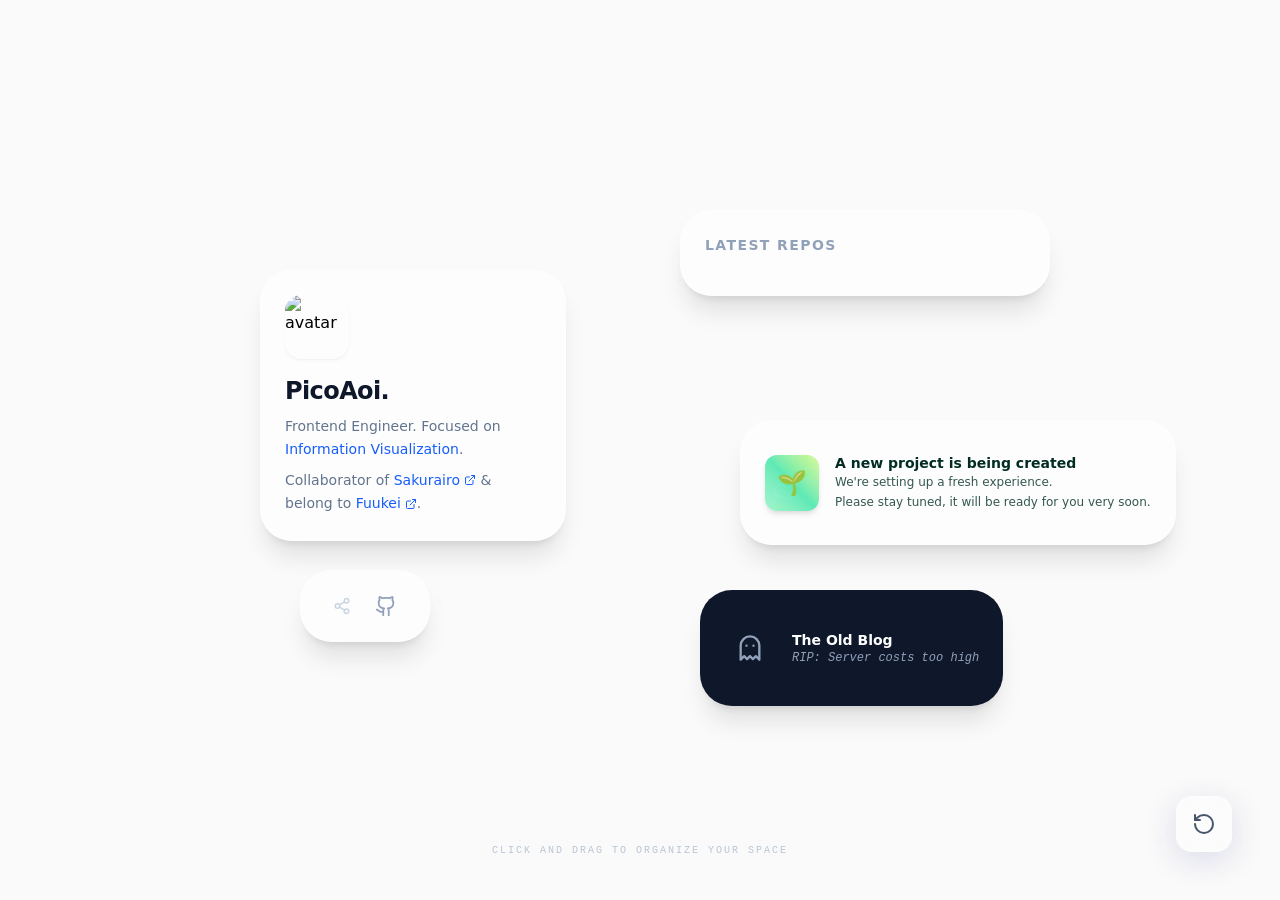
==== commit aee0f2d8: "first" ====
--- a/index.html
+++ b/index.html
@@ -1 +1,13 @@
-<!doctype html><html lang="en"><head><meta charset="utf-8"/><link rel="icon" href="/favicon.ico"/><meta name="viewport" content="width=device-width,initial-scale=1"/><meta name="theme-color" content="#000000"/><meta name="description" content="PicoAoi(@robert1chi)"/><link rel="manifest" href="/manifest.json"/><title>PicoAoi(@robert1chi)</title><script defer="defer" src="/static/js/main.e7ffdb8b.js"></script><link href="/static/css/main.75ba07b6.css" rel="stylesheet"></head><body><noscript>You need to enable JavaScript to run this app.</noscript><div id="root"></div></body></html>+<!doctype html>
+<html lang="en">
+  <head>
+    <meta charset="UTF-8" />
+    <meta name="viewport" content="width=device-width, initial-scale=1.0" />
+    <title>Intro New</title>
+    <script type="module" crossorigin src="/assets/index-IKInK9bT.js"></script>
+    <link rel="stylesheet" crossorigin href="/assets/index-Cw2aw-Px.css">
+  </head>
+  <body>
+    <div id="root"></div>
+  </body>
+</html>
--- a/assets/index-Cw2aw-Px.css
+++ b/assets/index-Cw2aw-Px.css
@@ -0,0 +1 @@
+@layer properties{@supports ((-webkit-hyphens:none) and (not (margin-trim:inline))) or ((-moz-orient:inline) and (not (color:rgb(from red r g b)))){*,:before,:after,::backdrop{--tw-translate-x:0;--tw-translate-y:0;--tw-translate-z:0;--tw-scale-x:1;--tw-scale-y:1;--tw-scale-z:1;--tw-rotate-x:initial;--tw-rotate-y:initial;--tw-rotate-z:initial;--tw-skew-x:initial;--tw-skew-y:initial;--tw-pan-x:initial;--tw-pan-y:initial;--tw-pinch-zoom:initial;--tw-space-y-reverse:0;--tw-space-x-reverse:0;--tw-divide-x-reverse:0;--tw-border-style:solid;--tw-divide-y-reverse:0;--tw-gradient-position:initial;--tw-gradient-from:#0000;--tw-gradient-via:#0000;--tw-gradient-to:#0000;--tw-gradient-stops:initial;--tw-gradient-via-stops:initial;--tw-gradient-from-position:0%;--tw-gradient-via-position:50%;--tw-gradient-to-position:100%;--tw-leading:initial;--tw-font-weight:initial;--tw-tracking:initial;--tw-ordinal:initial;--tw-slashed-zero:initial;--tw-numeric-figure:initial;--tw-numeric-spacing:initial;--tw-numeric-fraction:initial;--tw-shadow:0 0 #0000;--tw-shadow-color:initial;--tw-shadow-alpha:100%;--tw-inset-shadow:0 0 #0000;--tw-inset-shadow-color:initial;--tw-inset-shadow-alpha:100%;--tw-ring-color:initial;--tw-ring-shadow:0 0 #0000;--tw-inset-ring-color:initial;--tw-inset-ring-shadow:0 0 #0000;--tw-ring-inset:initial;--tw-ring-offset-width:0px;--tw-ring-offset-color:#fff;--tw-ring-offset-shadow:0 0 #0000;--tw-blur:initial;--tw-brightness:initial;--tw-contrast:initial;--tw-grayscale:initial;--tw-hue-rotate:initial;--tw-invert:initial;--tw-opacity:initial;--tw-saturate:initial;--tw-sepia:initial;--tw-drop-shadow:initial;--tw-drop-shadow-color:initial;--tw-drop-shadow-alpha:100%;--tw-drop-shadow-size:initial;--tw-backdrop-blur:initial;--tw-backdrop-brightness:initial;--tw-backdrop-contrast:initial;--tw-backdrop-grayscale:initial;--tw-backdrop-hue-rotate:initial;--tw-backdrop-invert:initial;--tw-backdrop-opacity:initial;--tw-backdrop-saturate:initial;--tw-backdrop-sepia:initial;--tw-duration:initial;--tw-ease:initial}}}@layer theme{:root,:host{--font-sans:ui-sans-serif,system-ui,sans-serif,"Apple Color Emoji","Segoe UI Emoji","Segoe UI Symbol","Noto Color Emoji";--font-mono:ui-monospace,SFMono-Regular,Menlo,Monaco,Consolas,"Liberation Mono","Courier New",monospace;--color-lime-200:oklch(93.8% .127 124.321);--color-emerald-200:oklch(90.5% .093 164.15);--color-emerald-300:oklch(84.5% .143 164.978);--color-emerald-400:oklch(76.5% .177 163.223);--color-emerald-500:oklch(69.6% .17 162.48);--color-emerald-900:oklch(37.8% .077 168.94);--color-emerald-950:oklch(26.2% .051 172.552);--color-blue-500:oklch(62.3% .214 259.815);--color-blue-600:oklch(54.6% .245 262.881);--color-purple-500:oklch(62.7% .265 303.9);--color-pink-400:oklch(71.8% .202 349.761);--color-pink-500:oklch(65.6% .241 354.308);--color-slate-300:oklch(86.9% .022 252.894);--color-slate-400:oklch(70.4% .04 256.788);--color-slate-500:oklch(55.4% .046 257.417);--color-slate-600:oklch(44.6% .043 257.281);--color-slate-800:oklch(27.9% .041 260.031);--color-slate-900:oklch(20.8% .042 265.755);--color-white:#fff;--spacing:.25rem;--text-xs:.75rem;--text-xs--line-height:calc(1/.75);--text-sm:.875rem;--text-sm--line-height:calc(1.25/.875);--text-2xl:1.5rem;--text-2xl--line-height:calc(2/1.5);--text-3xl:1.875rem;--text-3xl--line-height: 1.2 ;--font-weight-medium:500;--font-weight-bold:700;--font-weight-black:900;--tracking-tight:-.025em;--tracking-widest:.1em;--leading-relaxed:1.625;--radius-xl:.75rem;--radius-2xl:1rem;--ease-in:cubic-bezier(.4,0,1,1);--ease-out:cubic-bezier(0,0,.2,1);--ease-in-out:cubic-bezier(.4,0,.2,1);--animate-pulse:pulse 2s cubic-bezier(.4,0,.6,1)infinite;--animate-bounce:bounce 1s infinite;--blur-md:12px;--default-transition-duration:.15s;--default-transition-timing-function:cubic-bezier(.4,0,.2,1);--default-font-family:var(--font-sans);--default-mono-font-family:var(--font-mono)}}@layer base{*,:after,:before,::backdrop{box-sizing:border-box;border:0 solid;margin:0;padding:0}::file-selector-button{box-sizing:border-box;border:0 solid;margin:0;padding:0}html,:host{-webkit-text-size-adjust:100%;-moz-tab-size:4;-o-tab-size:4;tab-size:4;line-height:1.5;font-family:var(--default-font-family,ui-sans-serif,system-ui,sans-serif,"Apple Color Emoji","Segoe UI Emoji","Segoe UI Symbol","Noto Color Emoji");font-feature-settings:var(--default-font-feature-settings,normal);font-variation-settings:var(--default-font-variation-settings,normal);-webkit-tap-highlight-color:transparent}hr{height:0;color:inherit;border-top-width:1px}abbr:where([title]){-webkit-text-decoration:underline dotted;text-decoration:underline dotted}h1,h2,h3,h4,h5,h6{font-size:inherit;font-weight:inherit}a{color:inherit;-webkit-text-decoration:inherit;text-decoration:inherit}b,strong{font-weight:bolder}code,kbd,samp,pre{font-family:var(--default-mono-font-family,ui-monospace,SFMono-Regular,Menlo,Monaco,Consolas,"Liberation Mono","Courier New",monospace);font-feature-settings:var(--default-mono-font-feature-settings,normal);font-variation-settings:var(--default-mono-font-variation-settings,normal);font-size:1em}small{font-size:80%}sub,sup{vertical-align:baseline;font-size:75%;line-height:0;position:relative}sub{bottom:-.25em}sup{top:-.5em}table{text-indent:0;border-color:inherit;border-collapse:collapse}:-moz-focusring{outline:auto}progress{vertical-align:baseline}summary{display:list-item}ol,ul,menu{list-style:none}img,svg,video,canvas,audio,iframe,embed,object{vertical-align:middle;display:block}img,video{max-width:100%;height:auto}button,input,select,optgroup,textarea{font:inherit;font-feature-settings:inherit;font-variation-settings:inherit;letter-spacing:inherit;color:inherit;opacity:1;background-color:#0000;border-radius:0}::file-selector-button{font:inherit;font-feature-settings:inherit;font-variation-settings:inherit;letter-spacing:inherit;color:inherit;opacity:1;background-color:#0000;border-radius:0}:where(select:is([multiple],[size])) optgroup{font-weight:bolder}:where(select:is([multiple],[size])) optgroup option{padding-inline-start:20px}::file-selector-button{margin-inline-end:4px}::-moz-placeholder{opacity:1}::placeholder{opacity:1}@supports (not (-webkit-appearance:-apple-pay-button)) or (contain-intrinsic-size:1px){::-moz-placeholder{color:currentColor}::placeholder{color:currentColor}@supports (color:color-mix(in lab,red,red)){::-moz-placeholder{color:color-mix(in oklab,currentcolor 50%,transparent)}::placeholder{color:color-mix(in oklab,currentcolor 50%,transparent)}}}textarea{resize:vertical}::-webkit-search-decoration{-webkit-appearance:none}::-webkit-date-and-time-value{min-height:1lh;text-align:inherit}::-webkit-datetime-edit{display:inline-flex}::-webkit-datetime-edit-fields-wrapper{padding:0}::-webkit-datetime-edit{padding-block:0}::-webkit-datetime-edit-year-field{padding-block:0}::-webkit-datetime-edit-month-field{padding-block:0}::-webkit-datetime-edit-day-field{padding-block:0}::-webkit-datetime-edit-hour-field{padding-block:0}::-webkit-datetime-edit-minute-field{padding-block:0}::-webkit-datetime-edit-second-field{padding-block:0}::-webkit-datetime-edit-millisecond-field{padding-block:0}::-webkit-datetime-edit-meridiem-field{padding-block:0}::-webkit-calendar-picker-indicator{line-height:1}:-moz-ui-invalid{box-shadow:none}button,input:where([type=button],[type=reset],[type=submit]){-webkit-appearance:button;-moz-appearance:button;appearance:button}::file-selector-button{-webkit-appearance:button;-moz-appearance:button;appearance:button}::-webkit-inner-spin-button{height:auto}::-webkit-outer-spin-button{height:auto}[hidden]:where(:not([hidden=until-found])){display:none!important}}@layer components;@layer utilities{.pointer-events-none{pointer-events:none}.collapse{visibility:collapse}.invisible{visibility:hidden}.visible{visibility:visible}.sr-only{clip-path:inset(50%);white-space:nowrap;border-width:0;width:1px;height:1px;margin:-1px;padding:0;position:absolute;overflow:hidden}.not-sr-only{clip-path:none;white-space:normal;width:auto;height:auto;margin:0;padding:0;position:static;overflow:visible}.absolute{position:absolute}.fixed{position:fixed}.relative{position:relative}.static{position:static}.sticky{position:sticky}.inset-0{inset:calc(var(--spacing)*0)}.-top-1{top:calc(var(--spacing)*-1)}.right-1{right:calc(var(--spacing)*1)}.right-4{right:calc(var(--spacing)*4)}.-bottom-2{bottom:calc(var(--spacing)*-2)}.bottom-4{bottom:calc(var(--spacing)*4)}.-left-1{left:calc(var(--spacing)*-1)}.left-1\/2{left:50%}.isolate{isolation:isolate}.isolation-auto{isolation:auto}.z-0{z-index:0}.z-10{z-index:10}.z-\[100\]{z-index:100}.container{width:100%}@media(min-width:40rem){.container{max-width:40rem}}@media(min-width:48rem){.container{max-width:48rem}}@media(min-width:64rem){.container{max-width:64rem}}@media(min-width:80rem){.container{max-width:80rem}}@media(min-width:96rem){.container{max-width:96rem}}.mt-2{margin-top:calc(var(--spacing)*2)}.mb-4{margin-bottom:calc(var(--spacing)*4)}.block{display:block}.contents{display:contents}.flex{display:flex}.flow-root{display:flow-root}.grid{display:grid}.hidden{display:none}.inline{display:inline}.inline-block{display:inline-block}.inline-flex{display:inline-flex}.inline-grid{display:inline-grid}.inline-table{display:inline-table}.list-item{display:list-item}.table{display:table}.table-caption{display:table-caption}.table-cell{display:table-cell}.table-column{display:table-column}.table-column-group{display:table-column-group}.table-footer-group{display:table-footer-group}.table-header-group{display:table-header-group}.table-row{display:table-row}.table-row-group{display:table-row-group}.h-12{height:calc(var(--spacing)*12)}.h-16{height:calc(var(--spacing)*16)}.h-auto{height:auto}.h-full{height:100%}.h-screen{height:100vh}.min-h-screen{min-height:100vh}.w-12{width:calc(var(--spacing)*12)}.w-16{width:calc(var(--spacing)*16)}.w-64{width:calc(var(--spacing)*64)}.w-80{width:calc(var(--spacing)*80)}.w-auto{width:auto}.w-full{width:100%}.w-screen{width:100vw}.shrink{flex-shrink:1}.grow{flex-grow:1}.border-collapse{border-collapse:collapse}.-translate-x-1\/2{--tw-translate-x: -50% ;translate:var(--tw-translate-x)var(--tw-translate-y)}.translate-none{translate:none}.scale-3d{scale:var(--tw-scale-x)var(--tw-scale-y)var(--tw-scale-z)}.-rotate-12{rotate:-12deg}.rotate-6{rotate:6deg}.\!transform-none{transform:none!important}.transform{transform:var(--tw-rotate-x,)var(--tw-rotate-y,)var(--tw-rotate-z,)var(--tw-skew-x,)var(--tw-skew-y,)}.animate-bounce{animation:var(--animate-bounce)}.animate-pulse{animation:var(--animate-pulse)}.cursor-grab{cursor:grab}.cursor-pointer{cursor:pointer}.touch-pinch-zoom{--tw-pinch-zoom:pinch-zoom;touch-action:var(--tw-pan-x,)var(--tw-pan-y,)var(--tw-pinch-zoom,)}.resize{resize:both}.flex-col{flex-direction:column}.flex-wrap{flex-wrap:wrap}.items-center{align-items:center}.items-start{align-items:flex-start}.justify-between{justify-content:space-between}.justify-center{justify-content:center}.gap-1{gap:calc(var(--spacing)*1)}.gap-4{gap:calc(var(--spacing)*4)}.gap-6{gap:calc(var(--spacing)*6)}:where(.space-y-4>:not(:last-child)){--tw-space-y-reverse:0;margin-block-start:calc(calc(var(--spacing)*4)*var(--tw-space-y-reverse));margin-block-end:calc(calc(var(--spacing)*4)*calc(1 - var(--tw-space-y-reverse)))}:where(.space-y-reverse>:not(:last-child)){--tw-space-y-reverse:1}:where(.space-x-reverse>:not(:last-child)){--tw-space-x-reverse:1}:where(.divide-x>:not(:last-child)){--tw-divide-x-reverse:0;border-inline-style:var(--tw-border-style);border-inline-start-width:calc(1px*var(--tw-divide-x-reverse));border-inline-end-width:calc(1px*calc(1 - var(--tw-divide-x-reverse)))}:where(.divide-y>:not(:last-child)){--tw-divide-y-reverse:0;border-bottom-style:var(--tw-border-style);border-top-style:var(--tw-border-style);border-top-width:calc(1px*var(--tw-divide-y-reverse));border-bottom-width:calc(1px*calc(1 - var(--tw-divide-y-reverse)))}:where(.divide-y-reverse>:not(:last-child)){--tw-divide-y-reverse:1}.truncate{text-overflow:ellipsis;white-space:nowrap;overflow:hidden}.overflow-hidden{overflow:hidden}.overflow-y-auto{overflow-y:auto}.rounded-2xl{border-radius:var(--radius-2xl)}.rounded-\[2rem\]{border-radius:2rem}.rounded-xl{border-radius:var(--radius-xl)}.rounded-s{border-start-start-radius:.25rem;border-end-start-radius:.25rem}.rounded-ss{border-start-start-radius:.25rem}.rounded-e{border-start-end-radius:.25rem;border-end-end-radius:.25rem}.rounded-se{border-start-end-radius:.25rem}.rounded-ee{border-end-end-radius:.25rem}.rounded-es{border-end-start-radius:.25rem}.rounded-t{border-top-left-radius:.25rem;border-top-right-radius:.25rem}.rounded-l{border-top-left-radius:.25rem;border-bottom-left-radius:.25rem}.rounded-tl{border-top-left-radius:.25rem}.rounded-r{border-top-right-radius:.25rem;border-bottom-right-radius:.25rem}.rounded-tr{border-top-right-radius:.25rem}.rounded-b{border-bottom-right-radius:.25rem;border-bottom-left-radius:.25rem}.rounded-br{border-bottom-right-radius:.25rem}.rounded-bl{border-bottom-left-radius:.25rem}.border{border-style:var(--tw-border-style);border-width:1px}.border-x{border-inline-style:var(--tw-border-style);border-inline-width:1px}.border-y{border-block-style:var(--tw-border-style);border-block-width:1px}.border-s{border-inline-start-style:var(--tw-border-style);border-inline-start-width:1px}.border-e{border-inline-end-style:var(--tw-border-style);border-inline-end-width:1px}.border-t{border-top-style:var(--tw-border-style);border-top-width:1px}.border-r{border-right-style:var(--tw-border-style);border-right-width:1px}.border-b{border-bottom-style:var(--tw-border-style);border-bottom-width:1px}.border-l{border-left-style:var(--tw-border-style);border-left-width:1px}.border-none{--tw-border-style:none;border-style:none}.border-transparent{border-color:#0000}.border-white\/40{border-color:#fff6}@supports (color:color-mix(in lab,red,red)){.border-white\/40{border-color:color-mix(in oklab,var(--color-white)40%,transparent)}}.bg-\[\#fafafa\]{background-color:#fafafa}.bg-slate-900{background-color:var(--color-slate-900)}.bg-white\/40{background-color:#fff6}@supports (color:color-mix(in lab,red,red)){.bg-white\/40{background-color:color-mix(in oklab,var(--color-white)40%,transparent)}}.bg-white\/60{background-color:#fff9}@supports (color:color-mix(in lab,red,red)){.bg-white\/60{background-color:color-mix(in oklab,var(--color-white)60%,transparent)}}.bg-linear-to-tr{--tw-gradient-position:to top right}@supports (background-image:linear-gradient(in lab,red,red)){.bg-linear-to-tr{--tw-gradient-position:to top right in oklab}}.bg-linear-to-tr{background-image:linear-gradient(var(--tw-gradient-stops))}.from-emerald-200{--tw-gradient-from:var(--color-emerald-200);--tw-gradient-stops:var(--tw-gradient-via-stops,var(--tw-gradient-position),var(--tw-gradient-from)var(--tw-gradient-from-position),var(--tw-gradient-to)var(--tw-gradient-to-position))}.via-emerald-300{--tw-gradient-via:var(--color-emerald-300);--tw-gradient-via-stops:var(--tw-gradient-position),var(--tw-gradient-from)var(--tw-gradient-from-position),var(--tw-gradient-via)var(--tw-gradient-via-position),var(--tw-gradient-to)var(--tw-gradient-to-position);--tw-gradient-stops:var(--tw-gradient-via-stops)}.to-lime-200{--tw-gradient-to:var(--color-lime-200);--tw-gradient-stops:var(--tw-gradient-via-stops,var(--tw-gradient-position),var(--tw-gradient-from)var(--tw-gradient-from-position),var(--tw-gradient-to)var(--tw-gradient-to-position))}.bg-repeat{background-repeat:repeat}.mask-no-clip{-webkit-mask-clip:no-clip;mask-clip:no-clip}.mask-repeat{-webkit-mask-repeat:repeat;mask-repeat:repeat}.p-3{padding:calc(var(--spacing)*3)}.p-4{padding:calc(var(--spacing)*4)}.p-6{padding:calc(var(--spacing)*6)}.px-2{padding-inline:calc(var(--spacing)*2)}.py-2{padding-block:calc(var(--spacing)*2)}.pt-12{padding-top:calc(var(--spacing)*12)}.align-middle{vertical-align:middle}.font-mono{font-family:var(--font-mono)}.text-2xl{font-size:var(--text-2xl);line-height:var(--tw-leading,var(--text-2xl--line-height))}.text-3xl{font-size:var(--text-3xl);line-height:var(--tw-leading,var(--text-3xl--line-height))}.text-sm{font-size:var(--text-sm);line-height:var(--tw-leading,var(--text-sm--line-height))}.text-xs{font-size:var(--text-xs);line-height:var(--tw-leading,var(--text-xs--line-height))}.text-\[10px\]{font-size:10px}.leading-relaxed{--tw-leading:var(--leading-relaxed);line-height:var(--leading-relaxed)}.font-black{--tw-font-weight:var(--font-weight-black);font-weight:var(--font-weight-black)}.font-bold{--tw-font-weight:var(--font-weight-bold);font-weight:var(--font-weight-bold)}.font-medium{--tw-font-weight:var(--font-weight-medium);font-weight:var(--font-weight-medium)}.tracking-\[0\.2em\]{--tw-tracking:.2em;letter-spacing:.2em}.tracking-tight{--tw-tracking:var(--tracking-tight);letter-spacing:var(--tracking-tight)}.tracking-widest{--tw-tracking:var(--tracking-widest);letter-spacing:var(--tracking-widest)}.text-wrap{text-wrap:wrap}.text-clip{text-overflow:clip}.text-ellipsis{text-overflow:ellipsis}.whitespace-nowrap{white-space:nowrap}.text-blue-600{color:var(--color-blue-600)}.text-current{color:currentColor}.text-emerald-400\/70{color:#00d294b3}@supports (color:color-mix(in lab,red,red)){.text-emerald-400\/70{color:color-mix(in oklab,var(--color-emerald-400)70%,transparent)}}.text-emerald-500\/60{color:#00bb7f99}@supports (color:color-mix(in lab,red,red)){.text-emerald-500\/60{color:color-mix(in oklab,var(--color-emerald-500)60%,transparent)}}.text-emerald-900{color:var(--color-emerald-900)}.text-emerald-950{color:var(--color-emerald-950)}.text-emerald-950\/80{color:#002c22cc}@supports (color:color-mix(in lab,red,red)){.text-emerald-950\/80{color:color-mix(in oklab,var(--color-emerald-950)80%,transparent)}}.text-slate-300{color:var(--color-slate-300)}.text-slate-400{color:var(--color-slate-400)}.text-slate-400\/60{color:#90a1b999}@supports (color:color-mix(in lab,red,red)){.text-slate-400\/60{color:color-mix(in oklab,var(--color-slate-400)60%,transparent)}}.text-slate-500{color:var(--color-slate-500)}.text-slate-600{color:var(--color-slate-600)}.text-slate-800{color:var(--color-slate-800)}.text-slate-900{color:var(--color-slate-900)}.text-white{color:var(--color-white)}.capitalize{text-transform:capitalize}.lowercase{text-transform:lowercase}.normal-case{text-transform:none}.uppercase{text-transform:uppercase}.italic{font-style:italic}.not-italic{font-style:normal}.diagonal-fractions{--tw-numeric-fraction:diagonal-fractions;font-variant-numeric:var(--tw-ordinal,)var(--tw-slashed-zero,)var(--tw-numeric-figure,)var(--tw-numeric-spacing,)var(--tw-numeric-fraction,)}.lining-nums{--tw-numeric-figure:lining-nums;font-variant-numeric:var(--tw-ordinal,)var(--tw-slashed-zero,)var(--tw-numeric-figure,)var(--tw-numeric-spacing,)var(--tw-numeric-fraction,)}.oldstyle-nums{--tw-numeric-figure:oldstyle-nums;font-variant-numeric:var(--tw-ordinal,)var(--tw-slashed-zero,)var(--tw-numeric-figure,)var(--tw-numeric-spacing,)var(--tw-numeric-fraction,)}.ordinal{--tw-ordinal:ordinal;font-variant-numeric:var(--tw-ordinal,)var(--tw-slashed-zero,)var(--tw-numeric-figure,)var(--tw-numeric-spacing,)var(--tw-numeric-fraction,)}.proportional-nums{--tw-numeric-spacing:proportional-nums;font-variant-numeric:var(--tw-ordinal,)var(--tw-slashed-zero,)var(--tw-numeric-figure,)var(--tw-numeric-spacing,)var(--tw-numeric-fraction,)}.slashed-zero{--tw-slashed-zero:slashed-zero;font-variant-numeric:var(--tw-ordinal,)var(--tw-slashed-zero,)var(--tw-numeric-figure,)var(--tw-numeric-spacing,)var(--tw-numeric-fraction,)}.stacked-fractions{--tw-numeric-fraction:stacked-fractions;font-variant-numeric:var(--tw-ordinal,)var(--tw-slashed-zero,)var(--tw-numeric-figure,)var(--tw-numeric-spacing,)var(--tw-numeric-fraction,)}.tabular-nums{--tw-numeric-spacing:tabular-nums;font-variant-numeric:var(--tw-ordinal,)var(--tw-slashed-zero,)var(--tw-numeric-figure,)var(--tw-numeric-spacing,)var(--tw-numeric-fraction,)}.normal-nums{font-variant-numeric:normal}.line-through{text-decoration-line:line-through}.no-underline{text-decoration-line:none}.overline{text-decoration-line:overline}.underline{text-decoration-line:underline}.antialiased{-webkit-font-smoothing:antialiased;-moz-osx-font-smoothing:grayscale}.subpixel-antialiased{-webkit-font-smoothing:auto;-moz-osx-font-smoothing:auto}.opacity-0{opacity:0}.opacity-30{opacity:.3}.opacity-100{opacity:1}.opacity-\[0\.03\]{opacity:.03}.mix-blend-soft-light{mix-blend-mode:soft-light}.shadow{--tw-shadow:0 1px 3px 0 var(--tw-shadow-color,#0000001a),0 1px 2px -1px var(--tw-shadow-color,#0000001a);box-shadow:var(--tw-inset-shadow),var(--tw-inset-ring-shadow),var(--tw-ring-offset-shadow),var(--tw-ring-shadow),var(--tw-shadow)}.shadow-\[0_8px_32px_0_rgba\(31\,38\,135\,0\.15\)\]{--tw-shadow:0 8px 32px 0 var(--tw-shadow-color,#1f268726);box-shadow:var(--tw-inset-shadow),var(--tw-inset-ring-shadow),var(--tw-ring-offset-shadow),var(--tw-ring-shadow),var(--tw-shadow)}.shadow-md{--tw-shadow:0 4px 6px -1px var(--tw-shadow-color,#0000001a),0 2px 4px -2px var(--tw-shadow-color,#0000001a);box-shadow:var(--tw-inset-shadow),var(--tw-inset-ring-shadow),var(--tw-ring-offset-shadow),var(--tw-ring-shadow),var(--tw-shadow)}.shadow-sm{--tw-shadow:0 1px 3px 0 var(--tw-shadow-color,#0000001a),0 1px 2px -1px var(--tw-shadow-color,#0000001a);box-shadow:var(--tw-inset-shadow),var(--tw-inset-ring-shadow),var(--tw-ring-offset-shadow),var(--tw-ring-shadow),var(--tw-shadow)}.shadow-xl{--tw-shadow:0 20px 25px -5px var(--tw-shadow-color,#0000001a),0 8px 10px -6px var(--tw-shadow-color,#0000001a);box-shadow:var(--tw-inset-shadow),var(--tw-inset-ring-shadow),var(--tw-ring-offset-shadow),var(--tw-ring-shadow),var(--tw-shadow)}.ring-2{--tw-ring-shadow:var(--tw-ring-inset,)0 0 0 calc(2px + var(--tw-ring-offset-width))var(--tw-ring-color,currentcolor);box-shadow:var(--tw-inset-shadow),var(--tw-inset-ring-shadow),var(--tw-ring-offset-shadow),var(--tw-ring-shadow),var(--tw-shadow)}.inset-ring{--tw-inset-ring-shadow:inset 0 0 0 1px var(--tw-inset-ring-color,currentcolor);box-shadow:var(--tw-inset-shadow),var(--tw-inset-ring-shadow),var(--tw-ring-offset-shadow),var(--tw-ring-shadow),var(--tw-shadow)}.ring-white\/50{--tw-ring-color:#ffffff80}@supports (color:color-mix(in lab,red,red)){.ring-white\/50{--tw-ring-color:color-mix(in oklab,var(--color-white)50%,transparent)}}.blur{--tw-blur:blur(8px);filter:var(--tw-blur,)var(--tw-brightness,)var(--tw-contrast,)var(--tw-grayscale,)var(--tw-hue-rotate,)var(--tw-invert,)var(--tw-saturate,)var(--tw-sepia,)var(--tw-drop-shadow,)}.blur-\[0\.4px\]{--tw-blur:blur(.4px);filter:var(--tw-blur,)var(--tw-brightness,)var(--tw-contrast,)var(--tw-grayscale,)var(--tw-hue-rotate,)var(--tw-invert,)var(--tw-saturate,)var(--tw-sepia,)var(--tw-drop-shadow,)}.blur-\[0\.5px\]{--tw-blur:blur(.5px);filter:var(--tw-blur,)var(--tw-brightness,)var(--tw-contrast,)var(--tw-grayscale,)var(--tw-hue-rotate,)var(--tw-invert,)var(--tw-saturate,)var(--tw-sepia,)var(--tw-drop-shadow,)}.drop-shadow{--tw-drop-shadow-size:drop-shadow(0 1px 2px var(--tw-drop-shadow-color,#0000001a))drop-shadow(0 1px 1px var(--tw-drop-shadow-color,#0000000f));--tw-drop-shadow:drop-shadow(0 1px 2px #0000001a)drop-shadow(0 1px 1px #0000000f);filter:var(--tw-blur,)var(--tw-brightness,)var(--tw-contrast,)var(--tw-grayscale,)var(--tw-hue-rotate,)var(--tw-invert,)var(--tw-saturate,)var(--tw-sepia,)var(--tw-drop-shadow,)}.filter{filter:var(--tw-blur,)var(--tw-brightness,)var(--tw-contrast,)var(--tw-grayscale,)var(--tw-hue-rotate,)var(--tw-invert,)var(--tw-saturate,)var(--tw-sepia,)var(--tw-drop-shadow,)}.backdrop-blur{--tw-backdrop-blur:blur(8px);-webkit-backdrop-filter:var(--tw-backdrop-blur,)var(--tw-backdrop-brightness,)var(--tw-backdrop-contrast,)var(--tw-backdrop-grayscale,)var(--tw-backdrop-hue-rotate,)var(--tw-backdrop-invert,)var(--tw-backdrop-opacity,)var(--tw-backdrop-saturate,)var(--tw-backdrop-sepia,);backdrop-filter:var(--tw-backdrop-blur,)var(--tw-backdrop-brightness,)var(--tw-backdrop-contrast,)var(--tw-backdrop-grayscale,)var(--tw-backdrop-hue-rotate,)var(--tw-backdrop-invert,)var(--tw-backdrop-opacity,)var(--tw-backdrop-saturate,)var(--tw-backdrop-sepia,)}.backdrop-blur-md{--tw-backdrop-blur:blur(var(--blur-md));-webkit-backdrop-filter:var(--tw-backdrop-blur,)var(--tw-backdrop-brightness,)var(--tw-backdrop-contrast,)var(--tw-backdrop-grayscale,)var(--tw-backdrop-hue-rotate,)var(--tw-backdrop-invert,)var(--tw-backdrop-opacity,)var(--tw-backdrop-saturate,)var(--tw-backdrop-sepia,);backdrop-filter:var(--tw-backdrop-blur,)var(--tw-backdrop-brightness,)var(--tw-backdrop-contrast,)var(--tw-backdrop-grayscale,)var(--tw-backdrop-hue-rotate,)var(--tw-backdrop-invert,)var(--tw-backdrop-opacity,)var(--tw-backdrop-saturate,)var(--tw-backdrop-sepia,)}.backdrop-grayscale{--tw-backdrop-grayscale:grayscale(100%);-webkit-backdrop-filter:var(--tw-backdrop-blur,)var(--tw-backdrop-brightness,)var(--tw-backdrop-contrast,)var(--tw-backdrop-grayscale,)var(--tw-backdrop-hue-rotate,)var(--tw-backdrop-invert,)var(--tw-backdrop-opacity,)var(--tw-backdrop-saturate,)var(--tw-backdrop-sepia,);backdrop-filter:var(--tw-backdrop-blur,)var(--tw-backdrop-brightness,)var(--tw-backdrop-contrast,)var(--tw-backdrop-grayscale,)var(--tw-backdrop-hue-rotate,)var(--tw-backdrop-invert,)var(--tw-backdrop-opacity,)var(--tw-backdrop-saturate,)var(--tw-backdrop-sepia,)}.backdrop-invert{--tw-backdrop-invert:invert(100%);-webkit-backdrop-filter:var(--tw-backdrop-blur,)var(--tw-backdrop-brightness,)var(--tw-backdrop-contrast,)var(--tw-backdrop-grayscale,)var(--tw-backdrop-hue-rotate,)var(--tw-backdrop-invert,)var(--tw-backdrop-opacity,)var(--tw-backdrop-saturate,)var(--tw-backdrop-sepia,);backdrop-filter:var(--tw-backdrop-blur,)var(--tw-backdrop-brightness,)var(--tw-backdrop-contrast,)var(--tw-backdrop-grayscale,)var(--tw-backdrop-hue-rotate,)var(--tw-backdrop-invert,)var(--tw-backdrop-opacity,)var(--tw-backdrop-saturate,)var(--tw-backdrop-sepia,)}.backdrop-sepia{--tw-backdrop-sepia:sepia(100%);-webkit-backdrop-filter:var(--tw-backdrop-blur,)var(--tw-backdrop-brightness,)var(--tw-backdrop-contrast,)var(--tw-backdrop-grayscale,)var(--tw-backdrop-hue-rotate,)var(--tw-backdrop-invert,)var(--tw-backdrop-opacity,)var(--tw-backdrop-saturate,)var(--tw-backdrop-sepia,);backdrop-filter:var(--tw-backdrop-blur,)var(--tw-backdrop-brightness,)var(--tw-backdrop-contrast,)var(--tw-backdrop-grayscale,)var(--tw-backdrop-hue-rotate,)var(--tw-backdrop-invert,)var(--tw-backdrop-opacity,)var(--tw-backdrop-saturate,)var(--tw-backdrop-sepia,)}.backdrop-filter{-webkit-backdrop-filter:var(--tw-backdrop-blur,)var(--tw-backdrop-brightness,)var(--tw-backdrop-contrast,)var(--tw-backdrop-grayscale,)var(--tw-backdrop-hue-rotate,)var(--tw-backdrop-invert,)var(--tw-backdrop-opacity,)var(--tw-backdrop-saturate,)var(--tw-backdrop-sepia,);backdrop-filter:var(--tw-backdrop-blur,)var(--tw-backdrop-brightness,)var(--tw-backdrop-contrast,)var(--tw-backdrop-grayscale,)var(--tw-backdrop-hue-rotate,)var(--tw-backdrop-invert,)var(--tw-backdrop-opacity,)var(--tw-backdrop-saturate,)var(--tw-backdrop-sepia,)}.transition{transition-property:color,background-color,border-color,outline-color,text-decoration-color,fill,stroke,--tw-gradient-from,--tw-gradient-via,--tw-gradient-to,opacity,box-shadow,transform,translate,scale,rotate,filter,backdrop-filter,display,content-visibility,overlay,pointer-events;transition-timing-function:var(--tw-ease,var(--default-transition-timing-function));transition-duration:var(--tw-duration,var(--default-transition-duration))}.transition\!{transition-property:color,background-color,border-color,outline-color,text-decoration-color,fill,stroke,--tw-gradient-from,--tw-gradient-via,--tw-gradient-to,opacity,box-shadow,transform,translate,scale,rotate,filter,backdrop-filter,display,content-visibility,overlay,pointer-events!important;transition-timing-function:var(--tw-ease,var(--default-transition-timing-function))!important;transition-duration:var(--tw-duration,var(--default-transition-duration))!important}.transition-all{transition-property:all;transition-timing-function:var(--tw-ease,var(--default-transition-timing-function));transition-duration:var(--tw-duration,var(--default-transition-duration))}.transition-colors{transition-property:color,background-color,border-color,outline-color,text-decoration-color,fill,stroke,--tw-gradient-from,--tw-gradient-via,--tw-gradient-to;transition-timing-function:var(--tw-ease,var(--default-transition-timing-function));transition-duration:var(--tw-duration,var(--default-transition-duration))}.transition-opacity{transition-property:opacity;transition-timing-function:var(--tw-ease,var(--default-transition-timing-function));transition-duration:var(--tw-duration,var(--default-transition-duration))}.duration-200{--tw-duration:.2s;transition-duration:.2s}.duration-300{--tw-duration:.3s;transition-duration:.3s}.ease-in{--tw-ease:var(--ease-in);transition-timing-function:var(--ease-in)}.ease-in-out{--tw-ease:var(--ease-in-out);transition-timing-function:var(--ease-in-out)}.ease-out{--tw-ease:var(--ease-out);transition-timing-function:var(--ease-out)}.select-none{-webkit-user-select:none;-moz-user-select:none;user-select:none}:where(.divide-x-reverse>:not(:last-child)){--tw-divide-x-reverse:1}.ring-inset{--tw-ring-inset:inset}@media(hover:hover){.group-hover\:text-blue-600:is(:where(.group):hover *){color:var(--color-blue-600)}.group-hover\:text-pink-500:is(:where(.group):hover *){color:var(--color-pink-500)}.group-hover\:opacity-0:is(:where(.group):hover *){opacity:0}.group-hover\:opacity-100:is(:where(.group):hover *){opacity:1}.hover\:-translate-y-0\.5:hover{--tw-translate-y:calc(var(--spacing)*-.5);translate:var(--tw-translate-x)var(--tw-translate-y)}.hover\:scale-110:hover{--tw-scale-x:110%;--tw-scale-y:110%;--tw-scale-z:110%;scale:var(--tw-scale-x)var(--tw-scale-y)}.hover\:border-pink-400:hover{border-color:var(--color-pink-400)}.hover\:bg-linear-to-r:hover{--tw-gradient-position:to right}@supports (background-image:linear-gradient(in lab,red,red)){.hover\:bg-linear-to-r:hover{--tw-gradient-position:to right in oklab}}.hover\:bg-linear-to-r:hover{background-image:linear-gradient(var(--tw-gradient-stops))}.hover\:bg-gradient-to-r:hover{--tw-gradient-position:to right in oklab;background-image:linear-gradient(var(--tw-gradient-stops))}.hover\:from-blue-500:hover{--tw-gradient-from:var(--color-blue-500);--tw-gradient-stops:var(--tw-gradient-via-stops,var(--tw-gradient-position),var(--tw-gradient-from)var(--tw-gradient-from-position),var(--tw-gradient-to)var(--tw-gradient-to-position))}.hover\:via-purple-500:hover{--tw-gradient-via:var(--color-purple-500);--tw-gradient-via-stops:var(--tw-gradient-position),var(--tw-gradient-from)var(--tw-gradient-from-position),var(--tw-gradient-via)var(--tw-gradient-via-position),var(--tw-gradient-to)var(--tw-gradient-to-position);--tw-gradient-stops:var(--tw-gradient-via-stops)}.hover\:to-pink-500:hover{--tw-gradient-to:var(--color-pink-500);--tw-gradient-stops:var(--tw-gradient-via-stops,var(--tw-gradient-position),var(--tw-gradient-from)var(--tw-gradient-from-position),var(--tw-gradient-to)var(--tw-gradient-to-position))}.hover\:bg-clip-text:hover{-webkit-background-clip:text;background-clip:text}.hover\:text-blue-600:hover{color:var(--color-blue-600)}.hover\:text-pink-500:hover{color:var(--color-pink-500)}.hover\:text-transparent:hover{color:#0000}}.active\:cursor-grabbing:active{cursor:grabbing}@media(min-width:48rem){.md\:right-12{right:calc(var(--spacing)*12)}.md\:bottom-12{bottom:calc(var(--spacing)*12)}.md\:h-14{height:calc(var(--spacing)*14)}.md\:w-14{width:calc(var(--spacing)*14)}}}html,body,#root{height:100%;margin:0}body{background:#f7f7f8}@property --tw-translate-x{syntax:"*";inherits:false;initial-value:0}@property --tw-translate-y{syntax:"*";inherits:false;initial-value:0}@property --tw-translate-z{syntax:"*";inherits:false;initial-value:0}@property --tw-scale-x{syntax:"*";inherits:false;initial-value:1}@property --tw-scale-y{syntax:"*";inherits:false;initial-value:1}@property --tw-scale-z{syntax:"*";inherits:false;initial-value:1}@property --tw-rotate-x{syntax:"*";inherits:false}@property --tw-rotate-y{syntax:"*";inherits:false}@property --tw-rotate-z{syntax:"*";inherits:false}@property --tw-skew-x{syntax:"*";inherits:false}@property --tw-skew-y{syntax:"*";inherits:false}@property --tw-pan-x{syntax:"*";inherits:false}@property --tw-pan-y{syntax:"*";inherits:false}@property --tw-pinch-zoom{syntax:"*";inherits:false}@property --tw-space-y-reverse{syntax:"*";inherits:false;initial-value:0}@property --tw-space-x-reverse{syntax:"*";inherits:false;initial-value:0}@property --tw-divide-x-reverse{syntax:"*";inherits:false;initial-value:0}@property --tw-border-style{syntax:"*";inherits:false;initial-value:solid}@property --tw-divide-y-reverse{syntax:"*";inherits:false;initial-value:0}@property --tw-gradient-position{syntax:"*";inherits:false}@property --tw-gradient-from{syntax:"<color>";inherits:false;initial-value:#0000}@property --tw-gradient-via{syntax:"<color>";inherits:false;initial-value:#0000}@property --tw-gradient-to{syntax:"<color>";inherits:false;initial-value:#0000}@property --tw-gradient-stops{syntax:"*";inherits:false}@property --tw-gradient-via-stops{syntax:"*";inherits:false}@property --tw-gradient-from-position{syntax:"<length-percentage>";inherits:false;initial-value:0%}@property --tw-gradient-via-position{syntax:"<length-percentage>";inherits:false;initial-value:50%}@property --tw-gradient-to-position{syntax:"<length-percentage>";inherits:false;initial-value:100%}@property --tw-leading{syntax:"*";inherits:false}@property --tw-font-weight{syntax:"*";inherits:false}@property --tw-tracking{syntax:"*";inherits:false}@property --tw-ordinal{syntax:"*";inherits:false}@property --tw-slashed-zero{syntax:"*";inherits:false}@property --tw-numeric-figure{syntax:"*";inherits:false}@property --tw-numeric-spacing{syntax:"*";inherits:false}@property --tw-numeric-fraction{syntax:"*";inherits:false}@property --tw-shadow{syntax:"*";inherits:false;initial-value:0 0 #0000}@property --tw-shadow-color{syntax:"*";inherits:false}@property --tw-shadow-alpha{syntax:"<percentage>";inherits:false;initial-value:100%}@property --tw-inset-shadow{syntax:"*";inherits:false;initial-value:0 0 #0000}@property --tw-inset-shadow-color{syntax:"*";inherits:false}@property --tw-inset-shadow-alpha{syntax:"<percentage>";inherits:false;initial-value:100%}@property --tw-ring-color{syntax:"*";inherits:false}@property --tw-ring-shadow{syntax:"*";inherits:false;initial-value:0 0 #0000}@property --tw-inset-ring-color{syntax:"*";inherits:false}@property --tw-inset-ring-shadow{syntax:"*";inherits:false;initial-value:0 0 #0000}@property --tw-ring-inset{syntax:"*";inherits:false}@property --tw-ring-offset-width{syntax:"<length>";inherits:false;initial-value:0}@property --tw-ring-offset-color{syntax:"*";inherits:false;initial-value:#fff}@property --tw-ring-offset-shadow{syntax:"*";inherits:false;initial-value:0 0 #0000}@property --tw-blur{syntax:"*";inherits:false}@property --tw-brightness{syntax:"*";inherits:false}@property --tw-contrast{syntax:"*";inherits:false}@property --tw-grayscale{syntax:"*";inherits:false}@property --tw-hue-rotate{syntax:"*";inherits:false}@property --tw-invert{syntax:"*";inherits:false}@property --tw-opacity{syntax:"*";inherits:false}@property --tw-saturate{syntax:"*";inherits:false}@property --tw-sepia{syntax:"*";inherits:false}@property --tw-drop-shadow{syntax:"*";inherits:false}@property --tw-drop-shadow-color{syntax:"*";inherits:false}@property --tw-drop-shadow-alpha{syntax:"<percentage>";inherits:false;initial-value:100%}@property --tw-drop-shadow-size{syntax:"*";inherits:false}@property --tw-backdrop-blur{syntax:"*";inherits:false}@property --tw-backdrop-brightness{syntax:"*";inherits:false}@property --tw-backdrop-contrast{syntax:"*";inherits:false}@property --tw-backdrop-grayscale{syntax:"*";inherits:false}@property --tw-backdrop-hue-rotate{syntax:"*";inherits:false}@property --tw-backdrop-invert{syntax:"*";inherits:false}@property --tw-backdrop-opacity{syntax:"*";inherits:false}@property --tw-backdrop-saturate{syntax:"*";inherits:false}@property --tw-backdrop-sepia{syntax:"*";inherits:false}@property --tw-duration{syntax:"*";inherits:false}@property --tw-ease{syntax:"*";inherits:false}@keyframes pulse{50%{opacity:.5}}@keyframes bounce{0%,to{animation-timing-function:cubic-bezier(.8,0,1,1);transform:translateY(-25%)}50%{animation-timing-function:cubic-bezier(0,0,.2,1);transform:none}}
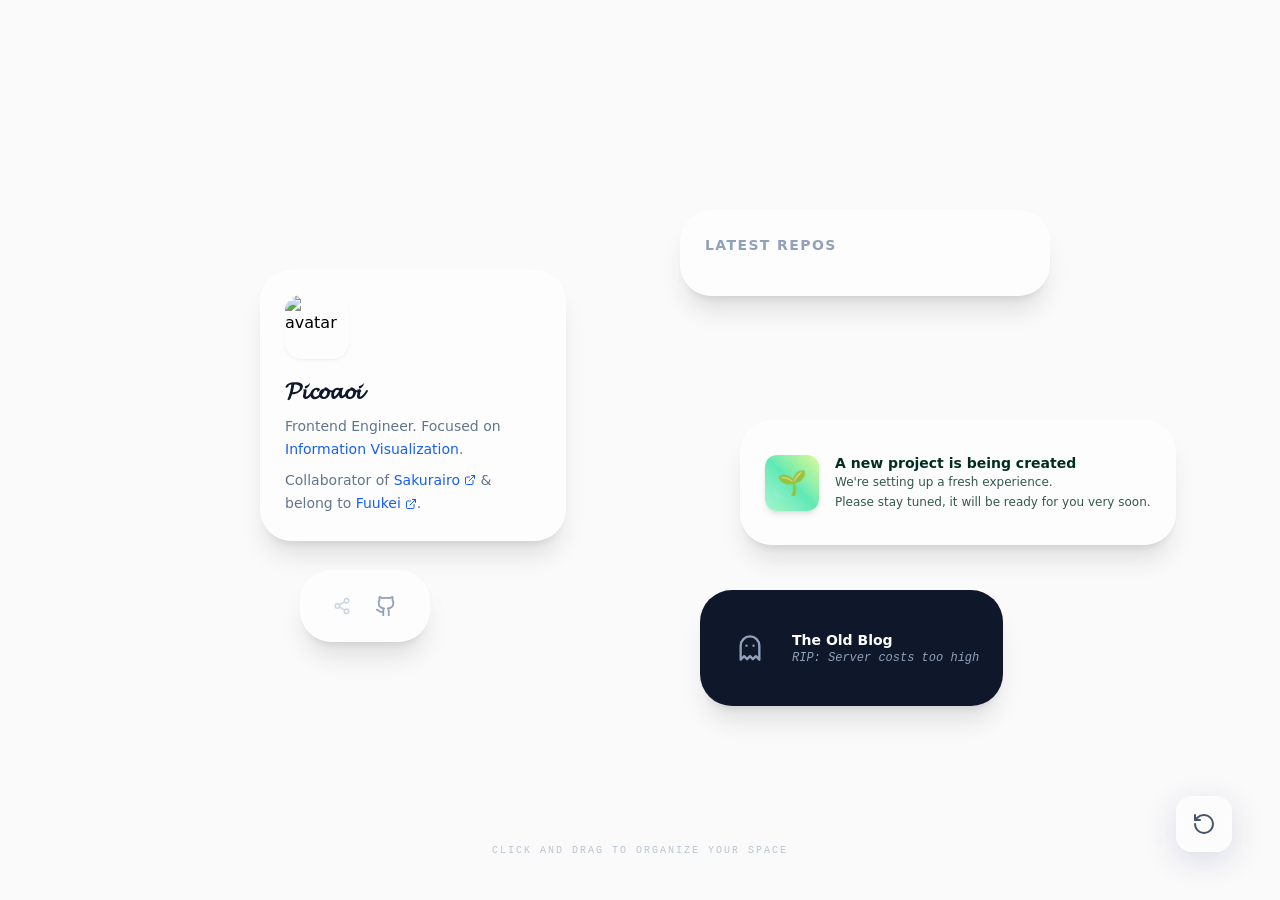
==== commit d1ac3be4: "do: fix click" ====
--- a/index.html
+++ b/index.html
@@ -4,8 +4,8 @@
     <meta charset="UTF-8" />
     <meta name="viewport" content="width=device-width, initial-scale=1.0" />
     <title>Intro New</title>
-    <script type="module" crossorigin src="/assets/index-IKInK9bT.js"></script>
-    <link rel="stylesheet" crossorigin href="/assets/index-Cw2aw-Px.css">
+    <script type="module" crossorigin src="/assets/index-BIz_zfzw.js"></script>
+    <link rel="stylesheet" crossorigin href="/assets/index-CnouFaTC.css">
   </head>
   <body>
     <div id="root"></div>
--- a/assets/index-CnouFaTC.css
+++ b/assets/index-CnouFaTC.css
@@ -0,0 +1 @@
+@layer properties{@supports ((-webkit-hyphens:none) and (not (margin-trim:inline))) or ((-moz-orient:inline) and (not (color:rgb(from red r g b)))){*,:before,:after,::backdrop{--tw-translate-x:0;--tw-translate-y:0;--tw-translate-z:0;--tw-rotate-x:initial;--tw-rotate-y:initial;--tw-rotate-z:initial;--tw-skew-x:initial;--tw-skew-y:initial;--tw-space-y-reverse:0;--tw-border-style:solid;--tw-gradient-position:initial;--tw-gradient-from:#0000;--tw-gradient-via:#0000;--tw-gradient-to:#0000;--tw-gradient-stops:initial;--tw-gradient-via-stops:initial;--tw-gradient-from-position:0%;--tw-gradient-via-position:50%;--tw-gradient-to-position:100%;--tw-leading:initial;--tw-font-weight:initial;--tw-tracking:initial;--tw-shadow:0 0 #0000;--tw-shadow-color:initial;--tw-shadow-alpha:100%;--tw-inset-shadow:0 0 #0000;--tw-inset-shadow-color:initial;--tw-inset-shadow-alpha:100%;--tw-ring-color:initial;--tw-ring-shadow:0 0 #0000;--tw-inset-ring-color:initial;--tw-inset-ring-shadow:0 0 #0000;--tw-ring-inset:initial;--tw-ring-offset-width:0px;--tw-ring-offset-color:#fff;--tw-ring-offset-shadow:0 0 #0000;--tw-blur:initial;--tw-brightness:initial;--tw-contrast:initial;--tw-grayscale:initial;--tw-hue-rotate:initial;--tw-invert:initial;--tw-opacity:initial;--tw-saturate:initial;--tw-sepia:initial;--tw-drop-shadow:initial;--tw-drop-shadow-color:initial;--tw-drop-shadow-alpha:100%;--tw-drop-shadow-size:initial;--tw-backdrop-blur:initial;--tw-backdrop-brightness:initial;--tw-backdrop-contrast:initial;--tw-backdrop-grayscale:initial;--tw-backdrop-hue-rotate:initial;--tw-backdrop-invert:initial;--tw-backdrop-opacity:initial;--tw-backdrop-saturate:initial;--tw-backdrop-sepia:initial;--tw-duration:initial;--tw-scale-x:1;--tw-scale-y:1;--tw-scale-z:1}}}@layer theme{:root,:host{--font-sans:ui-sans-serif,system-ui,sans-serif,"Apple Color Emoji","Segoe UI Emoji","Segoe UI Symbol","Noto Color Emoji";--font-mono:ui-monospace,SFMono-Regular,Menlo,Monaco,Consolas,"Liberation Mono","Courier New",monospace;--color-lime-200:oklch(93.8% .127 124.321);--color-emerald-200:oklch(90.5% .093 164.15);--color-emerald-300:oklch(84.5% .143 164.978);--color-emerald-400:oklch(76.5% .177 163.223);--color-emerald-500:oklch(69.6% .17 162.48);--color-emerald-900:oklch(37.8% .077 168.94);--color-emerald-950:oklch(26.2% .051 172.552);--color-blue-500:oklch(62.3% .214 259.815);--color-blue-600:oklch(54.6% .245 262.881);--color-purple-500:oklch(62.7% .265 303.9);--color-pink-400:oklch(71.8% .202 349.761);--color-pink-500:oklch(65.6% .241 354.308);--color-slate-300:oklch(86.9% .022 252.894);--color-slate-400:oklch(70.4% .04 256.788);--color-slate-500:oklch(55.4% .046 257.417);--color-slate-600:oklch(44.6% .043 257.281);--color-slate-800:oklch(27.9% .041 260.031);--color-slate-900:oklch(20.8% .042 265.755);--color-white:#fff;--spacing:.25rem;--text-xs:.75rem;--text-xs--line-height:calc(1/.75);--text-sm:.875rem;--text-sm--line-height:calc(1.25/.875);--text-2xl:1.5rem;--text-2xl--line-height:calc(2/1.5);--text-3xl:1.875rem;--text-3xl--line-height: 1.2 ;--font-weight-medium:500;--font-weight-bold:700;--font-weight-black:900;--tracking-tight:-.025em;--tracking-widest:.1em;--leading-relaxed:1.625;--radius-xl:.75rem;--radius-2xl:1rem;--animate-pulse:pulse 2s cubic-bezier(.4,0,.6,1)infinite;--animate-bounce:bounce 1s infinite;--blur-md:12px;--default-transition-duration:.15s;--default-transition-timing-function:cubic-bezier(.4,0,.2,1);--default-font-family:var(--font-sans);--default-mono-font-family:var(--font-mono)}}@layer base{*,:after,:before,::backdrop{box-sizing:border-box;border:0 solid;margin:0;padding:0}::file-selector-button{box-sizing:border-box;border:0 solid;margin:0;padding:0}html,:host{-webkit-text-size-adjust:100%;-moz-tab-size:4;-o-tab-size:4;tab-size:4;line-height:1.5;font-family:var(--default-font-family,ui-sans-serif,system-ui,sans-serif,"Apple Color Emoji","Segoe UI Emoji","Segoe UI Symbol","Noto Color Emoji");font-feature-settings:var(--default-font-feature-settings,normal);font-variation-settings:var(--default-font-variation-settings,normal);-webkit-tap-highlight-color:transparent}hr{height:0;color:inherit;border-top-width:1px}abbr:where([title]){-webkit-text-decoration:underline dotted;text-decoration:underline dotted}h1,h2,h3,h4,h5,h6{font-size:inherit;font-weight:inherit}a{color:inherit;-webkit-text-decoration:inherit;text-decoration:inherit}b,strong{font-weight:bolder}code,kbd,samp,pre{font-family:var(--default-mono-font-family,ui-monospace,SFMono-Regular,Menlo,Monaco,Consolas,"Liberation Mono","Courier New",monospace);font-feature-settings:var(--default-mono-font-feature-settings,normal);font-variation-settings:var(--default-mono-font-variation-settings,normal);font-size:1em}small{font-size:80%}sub,sup{vertical-align:baseline;font-size:75%;line-height:0;position:relative}sub{bottom:-.25em}sup{top:-.5em}table{text-indent:0;border-color:inherit;border-collapse:collapse}:-moz-focusring{outline:auto}progress{vertical-align:baseline}summary{display:list-item}ol,ul,menu{list-style:none}img,svg,video,canvas,audio,iframe,embed,object{vertical-align:middle;display:block}img,video{max-width:100%;height:auto}button,input,select,optgroup,textarea{font:inherit;font-feature-settings:inherit;font-variation-settings:inherit;letter-spacing:inherit;color:inherit;opacity:1;background-color:#0000;border-radius:0}::file-selector-button{font:inherit;font-feature-settings:inherit;font-variation-settings:inherit;letter-spacing:inherit;color:inherit;opacity:1;background-color:#0000;border-radius:0}:where(select:is([multiple],[size])) optgroup{font-weight:bolder}:where(select:is([multiple],[size])) optgroup option{padding-inline-start:20px}::file-selector-button{margin-inline-end:4px}::-moz-placeholder{opacity:1}::placeholder{opacity:1}@supports (not (-webkit-appearance:-apple-pay-button)) or (contain-intrinsic-size:1px){::-moz-placeholder{color:currentColor}::placeholder{color:currentColor}@supports (color:color-mix(in lab,red,red)){::-moz-placeholder{color:color-mix(in oklab,currentcolor 50%,transparent)}::placeholder{color:color-mix(in oklab,currentcolor 50%,transparent)}}}textarea{resize:vertical}::-webkit-search-decoration{-webkit-appearance:none}::-webkit-date-and-time-value{min-height:1lh;text-align:inherit}::-webkit-datetime-edit{display:inline-flex}::-webkit-datetime-edit-fields-wrapper{padding:0}::-webkit-datetime-edit{padding-block:0}::-webkit-datetime-edit-year-field{padding-block:0}::-webkit-datetime-edit-month-field{padding-block:0}::-webkit-datetime-edit-day-field{padding-block:0}::-webkit-datetime-edit-hour-field{padding-block:0}::-webkit-datetime-edit-minute-field{padding-block:0}::-webkit-datetime-edit-second-field{padding-block:0}::-webkit-datetime-edit-millisecond-field{padding-block:0}::-webkit-datetime-edit-meridiem-field{padding-block:0}::-webkit-calendar-picker-indicator{line-height:1}:-moz-ui-invalid{box-shadow:none}button,input:where([type=button],[type=reset],[type=submit]){-webkit-appearance:button;-moz-appearance:button;appearance:button}::file-selector-button{-webkit-appearance:button;-moz-appearance:button;appearance:button}::-webkit-inner-spin-button{height:auto}::-webkit-outer-spin-button{height:auto}[hidden]:where(:not([hidden=until-found])){display:none!important}}@layer components;@layer utilities{.pointer-events-none{pointer-events:none}.visible{visibility:visible}.absolute{position:absolute}.fixed{position:fixed}.relative{position:relative}.inset-0{inset:calc(var(--spacing)*0)}.-top-1{top:calc(var(--spacing)*-1)}.right-1{right:calc(var(--spacing)*1)}.right-4{right:calc(var(--spacing)*4)}.-bottom-2{bottom:calc(var(--spacing)*-2)}.bottom-4{bottom:calc(var(--spacing)*4)}.-left-1{left:calc(var(--spacing)*-1)}.left-1\/2{left:50%}.z-0{z-index:0}.z-10{z-index:10}.z-\[100\]{z-index:100}.container{width:100%}@media(min-width:40rem){.container{max-width:40rem}}@media(min-width:48rem){.container{max-width:48rem}}@media(min-width:64rem){.container{max-width:64rem}}@media(min-width:80rem){.container{max-width:80rem}}@media(min-width:96rem){.container{max-width:96rem}}.mt-2{margin-top:calc(var(--spacing)*2)}.mb-4{margin-bottom:calc(var(--spacing)*4)}.block{display:block}.contents{display:contents}.flex{display:flex}.inline-flex{display:inline-flex}.h-12{height:calc(var(--spacing)*12)}.h-16{height:calc(var(--spacing)*16)}.h-auto{height:auto}.h-full{height:100%}.h-screen{height:100vh}.min-h-screen{min-height:100vh}.w-12{width:calc(var(--spacing)*12)}.w-16{width:calc(var(--spacing)*16)}.w-64{width:calc(var(--spacing)*64)}.w-80{width:calc(var(--spacing)*80)}.w-auto{width:auto}.w-full{width:100%}.w-screen{width:100vw}.-translate-x-1\/2{--tw-translate-x: -50% ;translate:var(--tw-translate-x)var(--tw-translate-y)}.-rotate-12{rotate:-12deg}.rotate-6{rotate:6deg}.\!transform-none{transform:none!important}.transform{transform:var(--tw-rotate-x,)var(--tw-rotate-y,)var(--tw-rotate-z,)var(--tw-skew-x,)var(--tw-skew-y,)}.animate-bounce{animation:var(--animate-bounce)}.animate-pulse{animation:var(--animate-pulse)}.cursor-grab{cursor:grab}.cursor-pointer{cursor:pointer}.resize{resize:both}.flex-col{flex-direction:column}.items-center{align-items:center}.items-start{align-items:flex-start}.justify-between{justify-content:space-between}.justify-center{justify-content:center}.gap-1{gap:calc(var(--spacing)*1)}.gap-4{gap:calc(var(--spacing)*4)}.gap-6{gap:calc(var(--spacing)*6)}:where(.space-y-4>:not(:last-child)){--tw-space-y-reverse:0;margin-block-start:calc(calc(var(--spacing)*4)*var(--tw-space-y-reverse));margin-block-end:calc(calc(var(--spacing)*4)*calc(1 - var(--tw-space-y-reverse)))}.overflow-hidden{overflow:hidden}.overflow-y-auto{overflow-y:auto}.rounded-2xl{border-radius:var(--radius-2xl)}.rounded-\[2rem\]{border-radius:2rem}.rounded-xl{border-radius:var(--radius-xl)}.border{border-style:var(--tw-border-style);border-width:1px}.border-b{border-bottom-style:var(--tw-border-style);border-bottom-width:1px}.border-none{--tw-border-style:none;border-style:none}.border-transparent{border-color:#0000}.border-white\/40{border-color:#fff6}@supports (color:color-mix(in lab,red,red)){.border-white\/40{border-color:color-mix(in oklab,var(--color-white)40%,transparent)}}.bg-\[\#fafafa\]{background-color:#fafafa}.bg-slate-900{background-color:var(--color-slate-900)}.bg-white\/40{background-color:#fff6}@supports (color:color-mix(in lab,red,red)){.bg-white\/40{background-color:color-mix(in oklab,var(--color-white)40%,transparent)}}.bg-white\/60{background-color:#fff9}@supports (color:color-mix(in lab,red,red)){.bg-white\/60{background-color:color-mix(in oklab,var(--color-white)60%,transparent)}}.bg-linear-to-tr{--tw-gradient-position:to top right}@supports (background-image:linear-gradient(in lab,red,red)){.bg-linear-to-tr{--tw-gradient-position:to top right in oklab}}.bg-linear-to-tr{background-image:linear-gradient(var(--tw-gradient-stops))}.from-emerald-200{--tw-gradient-from:var(--color-emerald-200);--tw-gradient-stops:var(--tw-gradient-via-stops,var(--tw-gradient-position),var(--tw-gradient-from)var(--tw-gradient-from-position),var(--tw-gradient-to)var(--tw-gradient-to-position))}.via-emerald-300{--tw-gradient-via:var(--color-emerald-300);--tw-gradient-via-stops:var(--tw-gradient-position),var(--tw-gradient-from)var(--tw-gradient-from-position),var(--tw-gradient-via)var(--tw-gradient-via-position),var(--tw-gradient-to)var(--tw-gradient-to-position);--tw-gradient-stops:var(--tw-gradient-via-stops)}.to-lime-200{--tw-gradient-to:var(--color-lime-200);--tw-gradient-stops:var(--tw-gradient-via-stops,var(--tw-gradient-position),var(--tw-gradient-from)var(--tw-gradient-from-position),var(--tw-gradient-to)var(--tw-gradient-to-position))}.p-3{padding:calc(var(--spacing)*3)}.p-4{padding:calc(var(--spacing)*4)}.p-6{padding:calc(var(--spacing)*6)}.px-2{padding-inline:calc(var(--spacing)*2)}.py-2{padding-block:calc(var(--spacing)*2)}.pt-12{padding-top:calc(var(--spacing)*12)}.align-middle{vertical-align:middle}.font-mono{font-family:var(--font-mono)}.text-2xl{font-size:var(--text-2xl);line-height:var(--tw-leading,var(--text-2xl--line-height))}.text-3xl{font-size:var(--text-3xl);line-height:var(--tw-leading,var(--text-3xl--line-height))}.text-sm{font-size:var(--text-sm);line-height:var(--tw-leading,var(--text-sm--line-height))}.text-xs{font-size:var(--text-xs);line-height:var(--tw-leading,var(--text-xs--line-height))}.text-\[10px\]{font-size:10px}.leading-relaxed{--tw-leading:var(--leading-relaxed);line-height:var(--leading-relaxed)}.font-black{--tw-font-weight:var(--font-weight-black);font-weight:var(--font-weight-black)}.font-bold{--tw-font-weight:var(--font-weight-bold);font-weight:var(--font-weight-bold)}.font-medium{--tw-font-weight:var(--font-weight-medium);font-weight:var(--font-weight-medium)}.tracking-\[0\.2em\]{--tw-tracking:.2em;letter-spacing:.2em}.tracking-tight{--tw-tracking:var(--tracking-tight);letter-spacing:var(--tracking-tight)}.tracking-widest{--tw-tracking:var(--tracking-widest);letter-spacing:var(--tracking-widest)}.whitespace-nowrap{white-space:nowrap}.text-blue-600{color:var(--color-blue-600)}.text-current{color:currentColor}.text-emerald-400\/70{color:#00d294b3}@supports (color:color-mix(in lab,red,red)){.text-emerald-400\/70{color:color-mix(in oklab,var(--color-emerald-400)70%,transparent)}}.text-emerald-500\/60{color:#00bb7f99}@supports (color:color-mix(in lab,red,red)){.text-emerald-500\/60{color:color-mix(in oklab,var(--color-emerald-500)60%,transparent)}}.text-emerald-900{color:var(--color-emerald-900)}.text-emerald-950{color:var(--color-emerald-950)}.text-emerald-950\/80{color:#002c22cc}@supports (color:color-mix(in lab,red,red)){.text-emerald-950\/80{color:color-mix(in oklab,var(--color-emerald-950)80%,transparent)}}.text-slate-300{color:var(--color-slate-300)}.text-slate-400{color:var(--color-slate-400)}.text-slate-400\/60{color:#90a1b999}@supports (color:color-mix(in lab,red,red)){.text-slate-400\/60{color:color-mix(in oklab,var(--color-slate-400)60%,transparent)}}.text-slate-500{color:var(--color-slate-500)}.text-slate-600{color:var(--color-slate-600)}.text-slate-800{color:var(--color-slate-800)}.text-slate-900{color:var(--color-slate-900)}.text-white{color:var(--color-white)}.uppercase{text-transform:uppercase}.italic{font-style:italic}.opacity-0{opacity:0}.opacity-30{opacity:.3}.opacity-100{opacity:1}.opacity-\[0\.03\]{opacity:.03}.mix-blend-soft-light{mix-blend-mode:soft-light}.shadow-\[0_8px_32px_0_rgba\(31\,38\,135\,0\.15\)\]{--tw-shadow:0 8px 32px 0 var(--tw-shadow-color,#1f268726);box-shadow:var(--tw-inset-shadow),var(--tw-inset-ring-shadow),var(--tw-ring-offset-shadow),var(--tw-ring-shadow),var(--tw-shadow)}.shadow-md{--tw-shadow:0 4px 6px -1px var(--tw-shadow-color,#0000001a),0 2px 4px -2px var(--tw-shadow-color,#0000001a);box-shadow:var(--tw-inset-shadow),var(--tw-inset-ring-shadow),var(--tw-ring-offset-shadow),var(--tw-ring-shadow),var(--tw-shadow)}.shadow-sm{--tw-shadow:0 1px 3px 0 var(--tw-shadow-color,#0000001a),0 1px 2px -1px var(--tw-shadow-color,#0000001a);box-shadow:var(--tw-inset-shadow),var(--tw-inset-ring-shadow),var(--tw-ring-offset-shadow),var(--tw-ring-shadow),var(--tw-shadow)}.shadow-xl{--tw-shadow:0 20px 25px -5px var(--tw-shadow-color,#0000001a),0 8px 10px -6px var(--tw-shadow-color,#0000001a);box-shadow:var(--tw-inset-shadow),var(--tw-inset-ring-shadow),var(--tw-ring-offset-shadow),var(--tw-ring-shadow),var(--tw-shadow)}.ring-2{--tw-ring-shadow:var(--tw-ring-inset,)0 0 0 calc(2px + var(--tw-ring-offset-width))var(--tw-ring-color,currentcolor);box-shadow:var(--tw-inset-shadow),var(--tw-inset-ring-shadow),var(--tw-ring-offset-shadow),var(--tw-ring-shadow),var(--tw-shadow)}.ring-white\/50{--tw-ring-color:#ffffff80}@supports (color:color-mix(in lab,red,red)){.ring-white\/50{--tw-ring-color:color-mix(in oklab,var(--color-white)50%,transparent)}}.blur-\[0\.4px\]{--tw-blur:blur(.4px);filter:var(--tw-blur,)var(--tw-brightness,)var(--tw-contrast,)var(--tw-grayscale,)var(--tw-hue-rotate,)var(--tw-invert,)var(--tw-saturate,)var(--tw-sepia,)var(--tw-drop-shadow,)}.blur-\[0\.5px\]{--tw-blur:blur(.5px);filter:var(--tw-blur,)var(--tw-brightness,)var(--tw-contrast,)var(--tw-grayscale,)var(--tw-hue-rotate,)var(--tw-invert,)var(--tw-saturate,)var(--tw-sepia,)var(--tw-drop-shadow,)}.backdrop-blur-md{--tw-backdrop-blur:blur(var(--blur-md));-webkit-backdrop-filter:var(--tw-backdrop-blur,)var(--tw-backdrop-brightness,)var(--tw-backdrop-contrast,)var(--tw-backdrop-grayscale,)var(--tw-backdrop-hue-rotate,)var(--tw-backdrop-invert,)var(--tw-backdrop-opacity,)var(--tw-backdrop-saturate,)var(--tw-backdrop-sepia,);backdrop-filter:var(--tw-backdrop-blur,)var(--tw-backdrop-brightness,)var(--tw-backdrop-contrast,)var(--tw-backdrop-grayscale,)var(--tw-backdrop-hue-rotate,)var(--tw-backdrop-invert,)var(--tw-backdrop-opacity,)var(--tw-backdrop-saturate,)var(--tw-backdrop-sepia,)}.transition{transition-property:color,background-color,border-color,outline-color,text-decoration-color,fill,stroke,--tw-gradient-from,--tw-gradient-via,--tw-gradient-to,opacity,box-shadow,transform,translate,scale,rotate,filter,backdrop-filter,display,content-visibility,overlay,pointer-events;transition-timing-function:var(--tw-ease,var(--default-transition-timing-function));transition-duration:var(--tw-duration,var(--default-transition-duration))}.transition-all{transition-property:all;transition-timing-function:var(--tw-ease,var(--default-transition-timing-function));transition-duration:var(--tw-duration,var(--default-transition-duration))}.transition-colors{transition-property:color,background-color,border-color,outline-color,text-decoration-color,fill,stroke,--tw-gradient-from,--tw-gradient-via,--tw-gradient-to;transition-timing-function:var(--tw-ease,var(--default-transition-timing-function));transition-duration:var(--tw-duration,var(--default-transition-duration))}.transition-opacity{transition-property:opacity;transition-timing-function:var(--tw-ease,var(--default-transition-timing-function));transition-duration:var(--tw-duration,var(--default-transition-duration))}.duration-200{--tw-duration:.2s;transition-duration:.2s}.duration-300{--tw-duration:.3s;transition-duration:.3s}.select-none{-webkit-user-select:none;-moz-user-select:none;user-select:none}@media(hover:hover){.group-hover\:text-blue-600:is(:where(.group):hover *){color:var(--color-blue-600)}.group-hover\:text-pink-500:is(:where(.group):hover *){color:var(--color-pink-500)}.group-hover\:opacity-0:is(:where(.group):hover *){opacity:0}.group-hover\:opacity-100:is(:where(.group):hover *){opacity:1}.hover\:-translate-y-0\.5:hover{--tw-translate-y:calc(var(--spacing)*-.5);translate:var(--tw-translate-x)var(--tw-translate-y)}.hover\:scale-110:hover{--tw-scale-x:110%;--tw-scale-y:110%;--tw-scale-z:110%;scale:var(--tw-scale-x)var(--tw-scale-y)}.hover\:border-pink-400:hover{border-color:var(--color-pink-400)}.hover\:bg-linear-to-r:hover{--tw-gradient-position:to right}@supports (background-image:linear-gradient(in lab,red,red)){.hover\:bg-linear-to-r:hover{--tw-gradient-position:to right in oklab}}.hover\:bg-linear-to-r:hover{background-image:linear-gradient(var(--tw-gradient-stops))}.hover\:from-blue-500:hover{--tw-gradient-from:var(--color-blue-500);--tw-gradient-stops:var(--tw-gradient-via-stops,var(--tw-gradient-position),var(--tw-gradient-from)var(--tw-gradient-from-position),var(--tw-gradient-to)var(--tw-gradient-to-position))}.hover\:via-purple-500:hover{--tw-gradient-via:var(--color-purple-500);--tw-gradient-via-stops:var(--tw-gradient-position),var(--tw-gradient-from)var(--tw-gradient-from-position),var(--tw-gradient-via)var(--tw-gradient-via-position),var(--tw-gradient-to)var(--tw-gradient-to-position);--tw-gradient-stops:var(--tw-gradient-via-stops)}.hover\:to-pink-500:hover{--tw-gradient-to:var(--color-pink-500);--tw-gradient-stops:var(--tw-gradient-via-stops,var(--tw-gradient-position),var(--tw-gradient-from)var(--tw-gradient-from-position),var(--tw-gradient-to)var(--tw-gradient-to-position))}.hover\:bg-clip-text:hover{-webkit-background-clip:text;background-clip:text}.hover\:text-blue-600:hover{color:var(--color-blue-600)}.hover\:text-pink-500:hover{color:var(--color-pink-500)}.hover\:text-transparent:hover{color:#0000}}.active\:cursor-grabbing:active{cursor:grabbing}@media(min-width:48rem){.md\:right-12{right:calc(var(--spacing)*12)}.md\:bottom-12{bottom:calc(var(--spacing)*12)}.md\:h-14{height:calc(var(--spacing)*14)}.md\:w-14{width:calc(var(--spacing)*14)}}}html,body,#root{height:100%;margin:0}body{background:#f7f7f8}@property --tw-translate-x{syntax:"*";inherits:false;initial-value:0}@property --tw-translate-y{syntax:"*";inherits:false;initial-value:0}@property --tw-translate-z{syntax:"*";inherits:false;initial-value:0}@property --tw-rotate-x{syntax:"*";inherits:false}@property --tw-rotate-y{syntax:"*";inherits:false}@property --tw-rotate-z{syntax:"*";inherits:false}@property --tw-skew-x{syntax:"*";inherits:false}@property --tw-skew-y{syntax:"*";inherits:false}@property --tw-space-y-reverse{syntax:"*";inherits:false;initial-value:0}@property --tw-border-style{syntax:"*";inherits:false;initial-value:solid}@property --tw-gradient-position{syntax:"*";inherits:false}@property --tw-gradient-from{syntax:"<color>";inherits:false;initial-value:#0000}@property --tw-gradient-via{syntax:"<color>";inherits:false;initial-value:#0000}@property --tw-gradient-to{syntax:"<color>";inherits:false;initial-value:#0000}@property --tw-gradient-stops{syntax:"*";inherits:false}@property --tw-gradient-via-stops{syntax:"*";inherits:false}@property --tw-gradient-from-position{syntax:"<length-percentage>";inherits:false;initial-value:0%}@property --tw-gradient-via-position{syntax:"<length-percentage>";inherits:false;initial-value:50%}@property --tw-gradient-to-position{syntax:"<length-percentage>";inherits:false;initial-value:100%}@property --tw-leading{syntax:"*";inherits:false}@property --tw-font-weight{syntax:"*";inherits:false}@property --tw-tracking{syntax:"*";inherits:false}@property --tw-shadow{syntax:"*";inherits:false;initial-value:0 0 #0000}@property --tw-shadow-color{syntax:"*";inherits:false}@property --tw-shadow-alpha{syntax:"<percentage>";inherits:false;initial-value:100%}@property --tw-inset-shadow{syntax:"*";inherits:false;initial-value:0 0 #0000}@property --tw-inset-shadow-color{syntax:"*";inherits:false}@property --tw-inset-shadow-alpha{syntax:"<percentage>";inherits:false;initial-value:100%}@property --tw-ring-color{syntax:"*";inherits:false}@property --tw-ring-shadow{syntax:"*";inherits:false;initial-value:0 0 #0000}@property --tw-inset-ring-color{syntax:"*";inherits:false}@property --tw-inset-ring-shadow{syntax:"*";inherits:false;initial-value:0 0 #0000}@property --tw-ring-inset{syntax:"*";inherits:false}@property --tw-ring-offset-width{syntax:"<length>";inherits:false;initial-value:0}@property --tw-ring-offset-color{syntax:"*";inherits:false;initial-value:#fff}@property --tw-ring-offset-shadow{syntax:"*";inherits:false;initial-value:0 0 #0000}@property --tw-blur{syntax:"*";inherits:false}@property --tw-brightness{syntax:"*";inherits:false}@property --tw-contrast{syntax:"*";inherits:false}@property --tw-grayscale{syntax:"*";inherits:false}@property --tw-hue-rotate{syntax:"*";inherits:false}@property --tw-invert{syntax:"*";inherits:false}@property --tw-opacity{syntax:"*";inherits:false}@property --tw-saturate{syntax:"*";inherits:false}@property --tw-sepia{syntax:"*";inherits:false}@property --tw-drop-shadow{syntax:"*";inherits:false}@property --tw-drop-shadow-color{syntax:"*";inherits:false}@property --tw-drop-shadow-alpha{syntax:"<percentage>";inherits:false;initial-value:100%}@property --tw-drop-shadow-size{syntax:"*";inherits:false}@property --tw-backdrop-blur{syntax:"*";inherits:false}@property --tw-backdrop-brightness{syntax:"*";inherits:false}@property --tw-backdrop-contrast{syntax:"*";inherits:false}@property --tw-backdrop-grayscale{syntax:"*";inherits:false}@property --tw-backdrop-hue-rotate{syntax:"*";inherits:false}@property --tw-backdrop-invert{syntax:"*";inherits:false}@property --tw-backdrop-opacity{syntax:"*";inherits:false}@property --tw-backdrop-saturate{syntax:"*";inherits:false}@property --tw-backdrop-sepia{syntax:"*";inherits:false}@property --tw-duration{syntax:"*";inherits:false}@property --tw-scale-x{syntax:"*";inherits:false;initial-value:1}@property --tw-scale-y{syntax:"*";inherits:false;initial-value:1}@property --tw-scale-z{syntax:"*";inherits:false;initial-value:1}@keyframes pulse{50%{opacity:.5}}@keyframes bounce{0%,to{animation-timing-function:cubic-bezier(.8,0,1,1);transform:translateY(-25%)}50%{animation-timing-function:cubic-bezier(0,0,.2,1);transform:none}}
